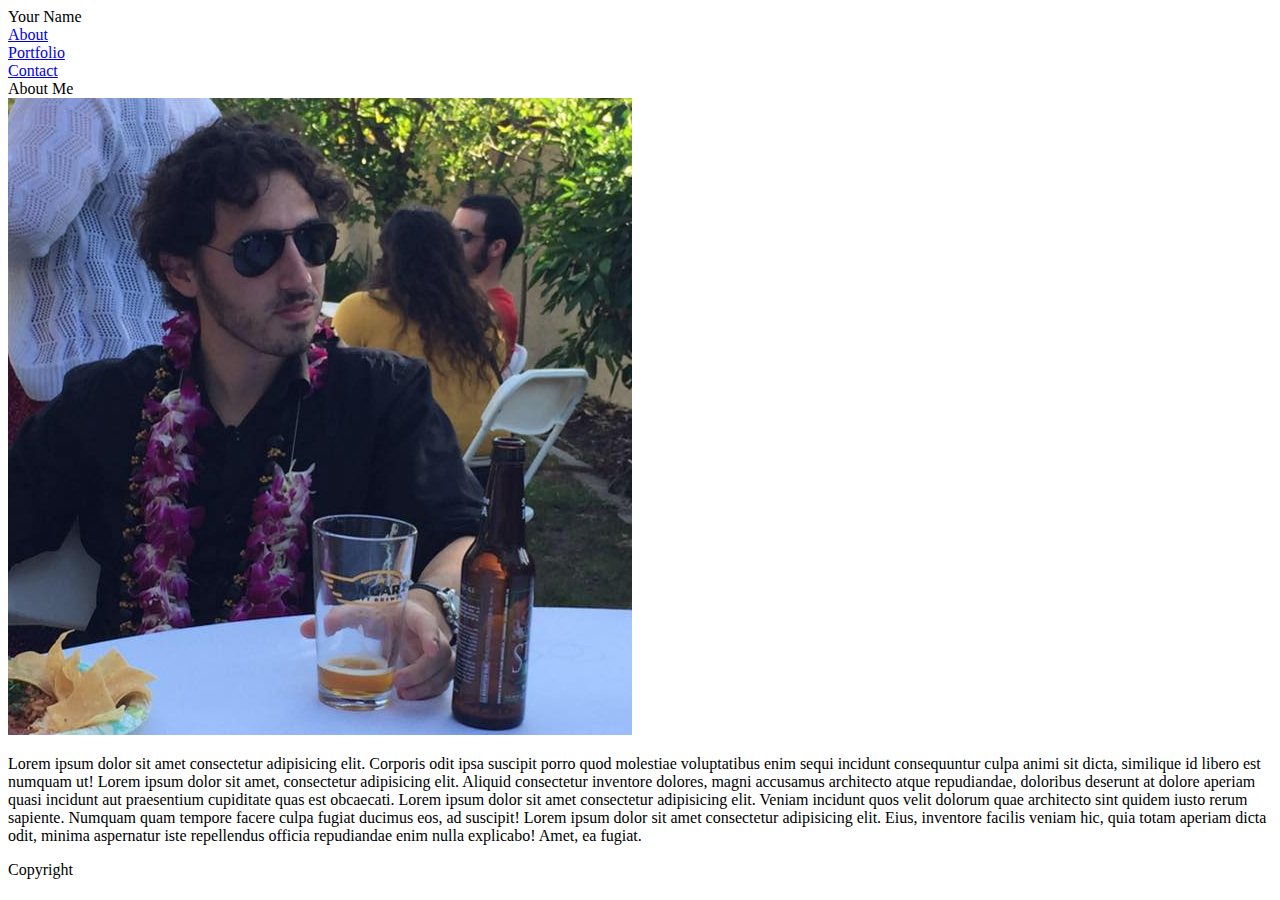
==== index.html @ 62be618e "headers on contact.html and portfolio.html" ====
<!DOCTYPE html>
<html lang="en">
<head>
    <meta charset="UTF-8">
    <meta name="viewport" content="width=device-width, initial-scale=1.0">
    <meta http-equiv="X-UA-Compatible" content="ie=edge">
    <title>Matt Purpura</title>
</head>
<body>
    
    <header>
        <div>
            Your Name
        </div>
        <div>
            <a href="index.html">About</a>
        </div>
        <div>
            <a href="portfolio.html">Portfolio</a>
        </div>
        <div>
            <a href="contact.html">Contact</a>
        </div>
    </header>

    <div>
        <div>
            About Me
        </div>
        <div>
            <img src="assets/images/Me.jpg" alt="Me">
        </div>
        <div>
            <p>
                Lorem ipsum dolor sit amet consectetur adipisicing elit. Corporis odit ipsa suscipit porro quod molestiae voluptatibus enim sequi incidunt consequuntur culpa animi sit dicta, similique id libero est numquam ut! Lorem ipsum dolor sit amet, consectetur adipisicing elit. Aliquid consectetur inventore dolores, magni accusamus architecto atque repudiandae, doloribus deserunt at dolore aperiam quasi incidunt aut praesentium cupiditate quas est obcaecati. Lorem ipsum dolor sit amet consectetur adipisicing elit. Veniam incidunt quos velit dolorum quae architecto sint quidem iusto rerum sapiente. Numquam quam tempore facere culpa fugiat ducimus eos, ad suscipit! Lorem ipsum dolor sit amet consectetur adipisicing elit. Eius, inventore facilis veniam hic, quia totam aperiam dicta odit, minima aspernatur iste repellendus officia repudiandae enim nulla explicabo! Amet, ea fugiat.
            </p>
        </div>
    </div>

    <footer>
        Copyright 
    </footer>

</body>
</html>
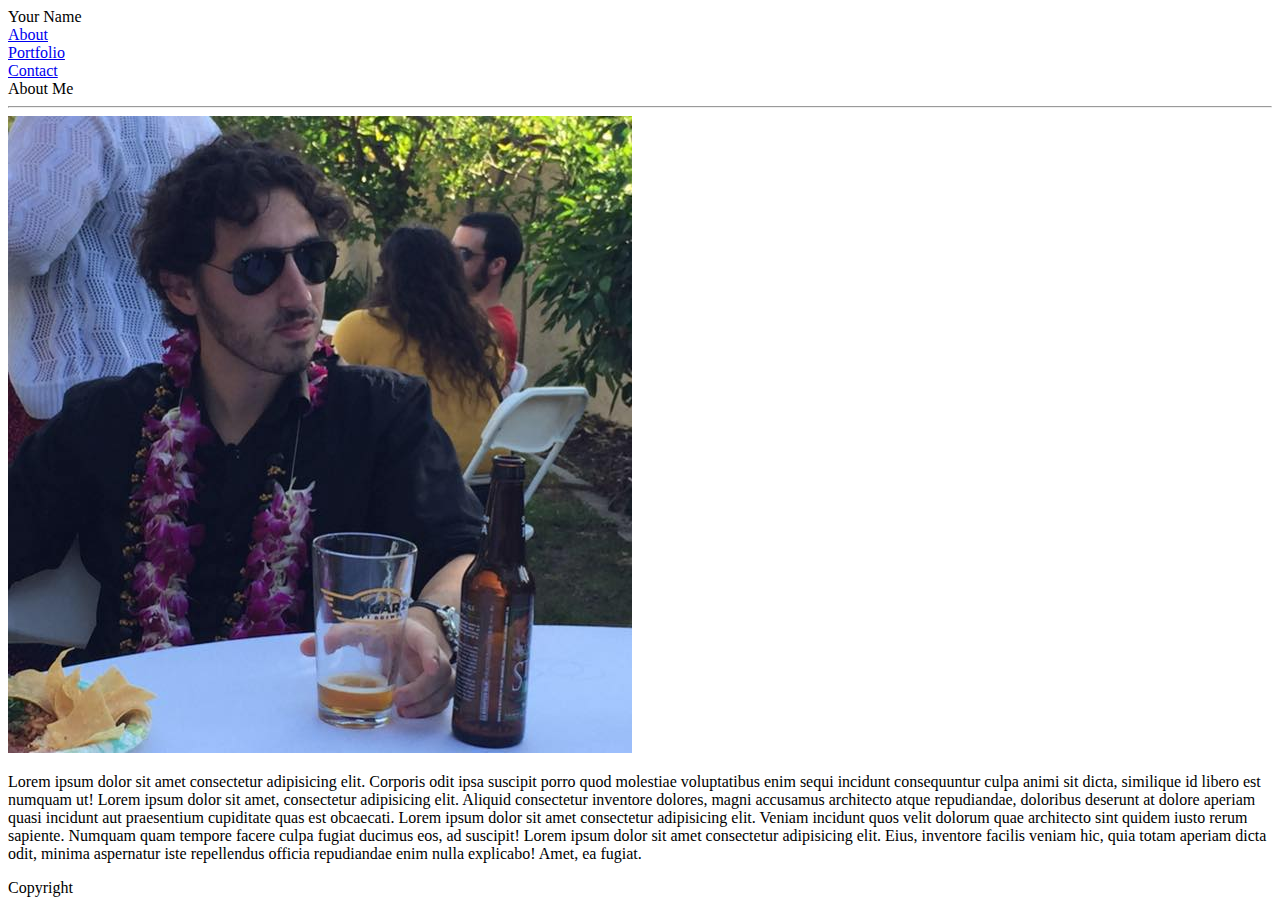
==== commit 2a2fd842: "add labels and images on Portfolio.html" ====
--- a/index.html
+++ b/index.html
@@ -27,6 +27,7 @@
         <div>
             About Me
         </div>
+        <hr>
         <div>
             <img src="assets/images/Me.jpg" alt="Me">
         </div>
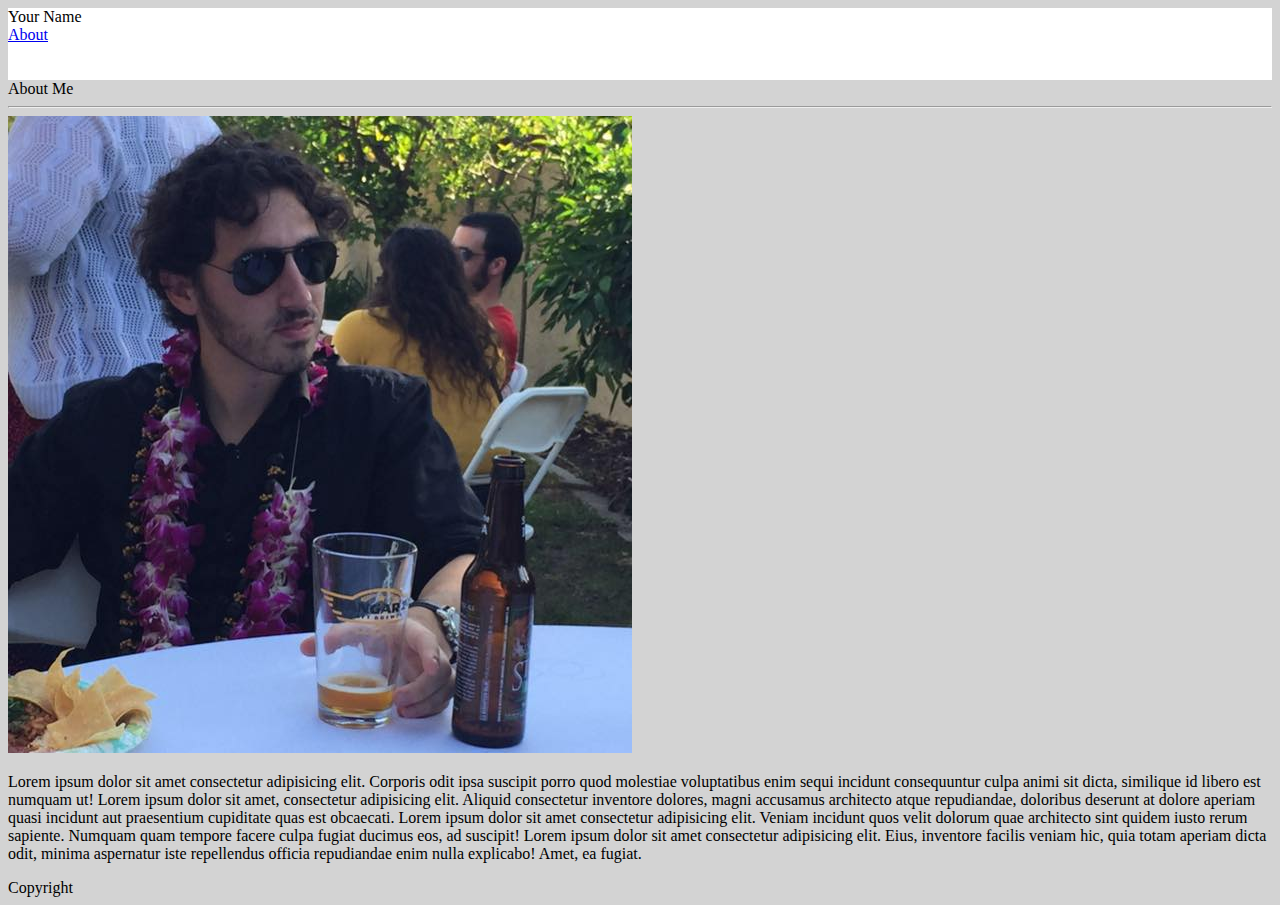
==== commit 5193cc48: "start css" ====
--- a/index.html
+++ b/index.html
@@ -5,6 +5,7 @@
     <meta name="viewport" content="width=device-width, initial-scale=1.0">
     <meta http-equiv="X-UA-Compatible" content="ie=edge">
     <title>Matt Purpura</title>
+    <link rel="stylesheet" href="assets/css/style.css">
 </head>
 <body>
     
@@ -12,13 +13,13 @@
         <div>
             Your Name
         </div>
-        <div>
+        <div id="about">
             <a href="index.html">About</a>
         </div>
-        <div>
+        <div id="portfolio">
             <a href="portfolio.html">Portfolio</a>
         </div>
-        <div>
+        <div id="contact">
             <a href="contact.html">Contact</a>
         </div>
     </header>
--- a/assets/css/style.css
+++ b/assets/css/style.css
@@ -0,0 +1,18 @@
+header{
+    background-color: white;
+}
+
+body{
+    background-color: lightgrey;
+}
+
+#contact{
+    position: relative;
+    left: 1450px;
+    bottom: 100px;
+}
+
+#portfolio{
+    position: relative;
+    left: 1350px;
+}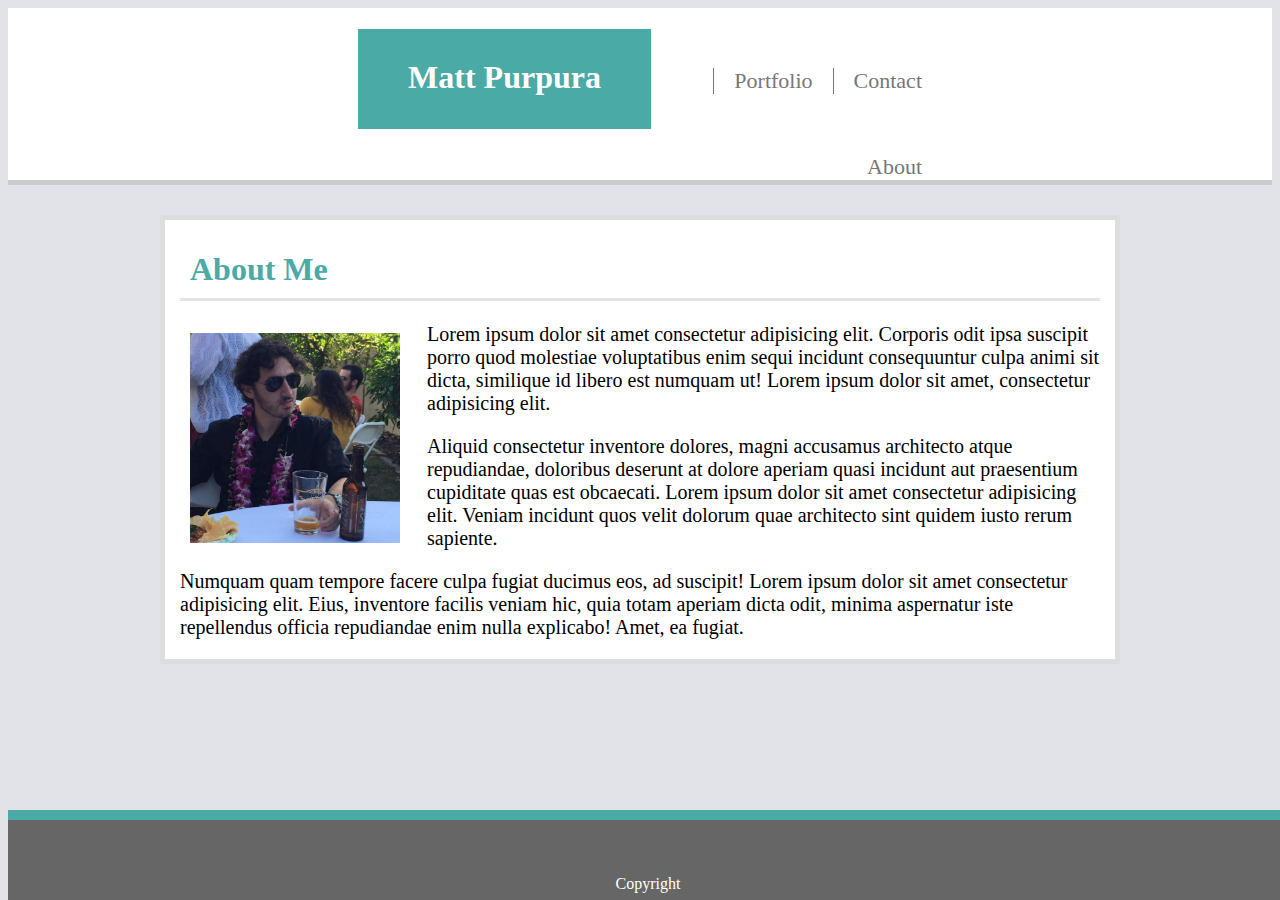
==== commit b57b237e: "Add most of CSS features" ====
--- a/index.html
+++ b/index.html
@@ -10,31 +10,28 @@
 <body>
     
     <header>
-        <div>
-            Your Name
-        </div>
-        <div id="about">
-            <a href="index.html">About</a>
-        </div>
-        <div id="portfolio">
-            <a href="portfolio.html">Portfolio</a>
-        </div>
-        <div id="contact">
-            <a href="contact.html">Contact</a>
-        </div>
+        <h1 class="name">
+            Matt Purpura
+        </h1>
+            <a class="tab" href="contact.html">Contact</a>    
+            <a class="tab" id="tabPortfolio" href="portfolio.html">Portfolio</a>        
+            <a class="tab" href="index.html">About</a> 
     </header>
 
-    <div>
-        <div>
-            About Me
-        </div>
-        <hr>
-        <div>
-            <img src="assets/images/Me.jpg" alt="Me">
-        </div>
+    <div class="mainContent">
+        <h1 class="pageTitle">
+           About Me
+        </h1>
+            <img id="profilePic" src="assets/images/Me.jpg" alt="Me">
         <div>
             <p>
-                Lorem ipsum dolor sit amet consectetur adipisicing elit. Corporis odit ipsa suscipit porro quod molestiae voluptatibus enim sequi incidunt consequuntur culpa animi sit dicta, similique id libero est numquam ut! Lorem ipsum dolor sit amet, consectetur adipisicing elit. Aliquid consectetur inventore dolores, magni accusamus architecto atque repudiandae, doloribus deserunt at dolore aperiam quasi incidunt aut praesentium cupiditate quas est obcaecati. Lorem ipsum dolor sit amet consectetur adipisicing elit. Veniam incidunt quos velit dolorum quae architecto sint quidem iusto rerum sapiente. Numquam quam tempore facere culpa fugiat ducimus eos, ad suscipit! Lorem ipsum dolor sit amet consectetur adipisicing elit. Eius, inventore facilis veniam hic, quia totam aperiam dicta odit, minima aspernatur iste repellendus officia repudiandae enim nulla explicabo! Amet, ea fugiat.
+                Lorem ipsum dolor sit amet consectetur adipisicing elit. Corporis odit ipsa suscipit porro quod molestiae voluptatibus enim sequi incidunt consequuntur culpa animi sit dicta, similique id libero est numquam ut! Lorem ipsum dolor sit amet, consectetur adipisicing elit. 
+            </p>
+            <p>    
+                Aliquid consectetur inventore dolores, magni accusamus architecto atque repudiandae, doloribus deserunt at dolore aperiam quasi incidunt aut praesentium cupiditate quas est obcaecati. Lorem ipsum dolor sit amet consectetur adipisicing elit. Veniam incidunt quos velit dolorum quae architecto sint quidem iusto rerum sapiente.
+            </p>
+            <p>
+                Numquam quam tempore facere culpa fugiat ducimus eos, ad suscipit! Lorem ipsum dolor sit amet consectetur adipisicing elit. Eius, inventore facilis veniam hic, quia totam aperiam dicta odit, minima aspernatur iste repellendus officia repudiandae enim nulla explicabo! Amet, ea fugiat.
             </p>
         </div>
     </div>
--- a/assets/css/style.css
+++ b/assets/css/style.css
@@ -1,18 +1,85 @@
-header{
-    background-color: white;
+*{
+    box-sizing: border-box;
 }
 
-body{
-    background-color: lightgrey;
+header{
+    font-family: Georgia, 'Times New Roman', Times, serif;
+    background-color: #ffffff;
+    border-bottom: solid #cccccc 5px;
+    margin-bottom: 30px;
+    overflow: auto;
+    padding-left: 350px;
+    padding-right: 350px;
 }
 
-#contact{
-    position: relative;
-    left: 1450px;
-    bottom: 100px;
+body{  
+    font-family: 'Georgia', Times, Times New Roman, serif;
+    background-color: #e1e3e8;
 }
 
-#portfolio{
-    position: relative;
-    left: 1350px;
+.name{
+    background-color: #4aaaa5;
+    color:#ffffff;
+    width: 293px;
+    height: 100px;
+    float: left;
+    text-align: center;
+    padding-top: 30px;
+}
+
+.tab{
+    float: right;
+    margin-top: 60px;
+    color: #777777;
+    text-decoration: none;
+    font-size: 22px;
+}
+
+#tabPortfolio{
+    border-left: solid #777777 1px;
+    border-right: solid #777777 1px;
+    margin-left: 20px;
+    margin-right: 20px;
+    padding-left: 20px;
+    padding-right: 20px;
+}
+
+.mainContent{
+    background-color: #ffffff;
+    border: solid #dddddd 5px;
+    width: 960px;
+    margin: 0 auto;
+    padding-left: 15px;
+    padding-right: 15px;
+}
+
+.pageTitle{
+    color: #4aaaa5;
+    border-bottom: solid #e1e3e8 3px;
+    padding: 10px; 
+}
+
+#profilePic{
+    width: 210px;
+    height: 210px;
+    float: left;
+    margin: 10px;
+    margin-right: 27px;
+}
+
+p{
+    font-size: 20px;
+    text-align: left;
+}
+
+footer{
+    background-color: #666666; 
+    text-align: center; 
+    color: #ffffff;
+    border-top: solid #4aaaa5 10px;
+    height: 90px; 
+    width: 100%;
+    position: absolute;
+    bottom: 0;
+    padding-top: 55px;
 }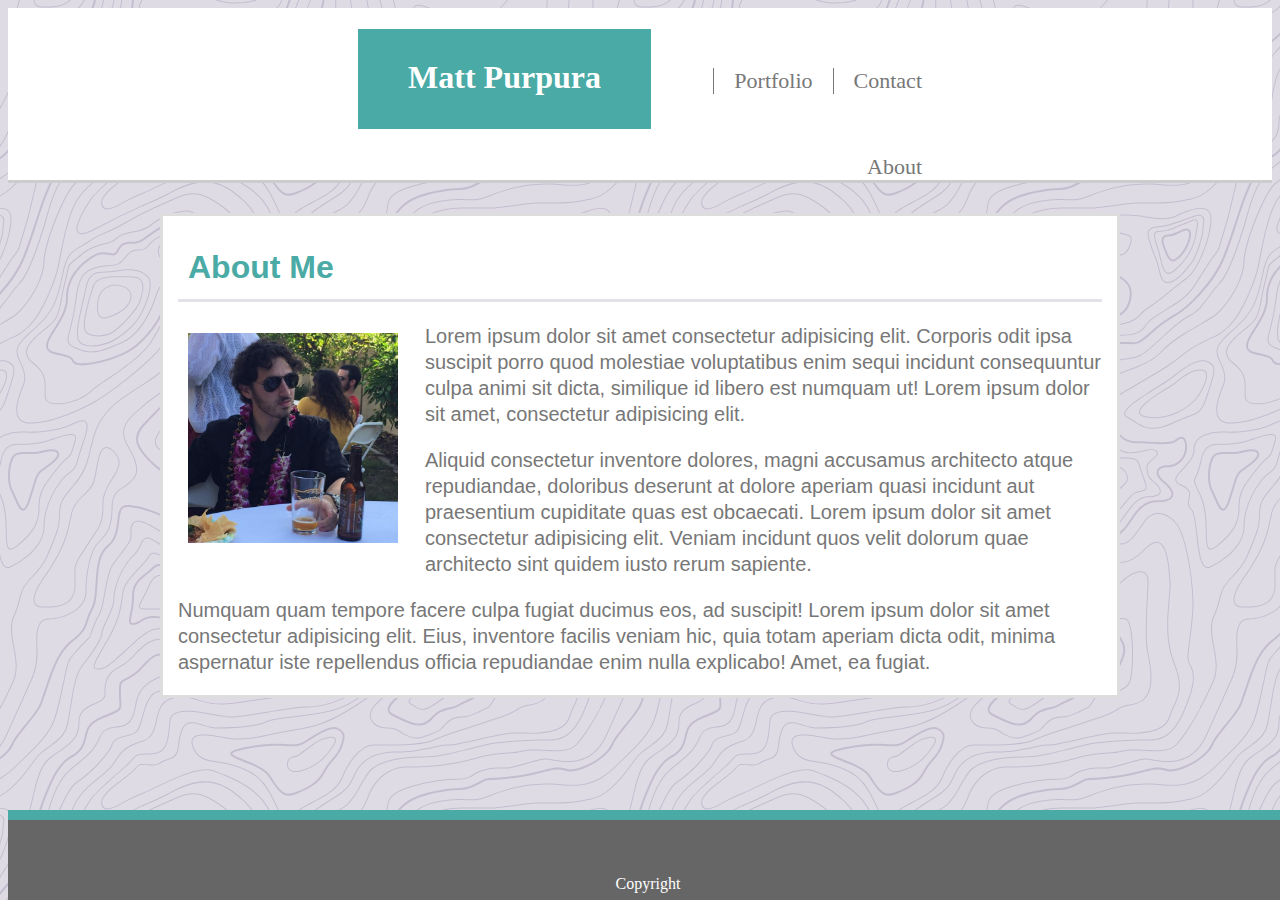
==== commit 14d0afbb: "added background.css" ====
--- a/index.html
+++ b/index.html
@@ -6,6 +6,7 @@
     <meta http-equiv="X-UA-Compatible" content="ie=edge">
     <title>Matt Purpura</title>
     <link rel="stylesheet" href="assets/css/style.css">
+    <link rel="stylesheet" href="assets/css/background.css">
 </head>
 <body>
     
--- a/assets/css/style.css
+++ b/assets/css/style.css
@@ -5,7 +5,7 @@
 header{
     font-family: Georgia, 'Times New Roman', Times, serif;
     background-color: #ffffff;
-    border-bottom: solid #cccccc 5px;
+    border-bottom: solid #cccccc 3px;
     margin-bottom: 30px;
     overflow: auto;
     padding-left: 350px;
@@ -14,7 +14,6 @@
 
 body{  
     font-family: 'Georgia', Times, Times New Roman, serif;
-    background-color: #e1e3e8;
 }
 
 .name{
@@ -46,11 +45,14 @@
 
 .mainContent{
     background-color: #ffffff;
-    border: solid #dddddd 5px;
+    border: solid #dddddd 3px;
     width: 960px;
     margin: 0 auto;
     padding-left: 15px;
     padding-right: 15px;
+    font-family: Arial, 'Helvetica Neue', Helvetica, sans-serif;
+    color: #777777;
+    line-height: 1.3;
 }
 
 .pageTitle{
--- a/assets/css/background.css
+++ b/assets/css/background.css
@@ -0,0 +1,4 @@
+body{
+    background-color: #DFDBE5;
+    background-image: url("data:image/svg+xml,%3Csvg xmlns='http://www.w3.org/2000/svg' width='600' height='600' viewBox='0 0 600 600'%3E%3Cpath fill='%239C92AC' fill-opacity='0.4' d='M600 325.1v-1.17c-6.5 3.83-13.06 7.64-14.68 8.64-10.6 6.56-18.57 12.56-24.68 19.09-5.58 5.95-12.44 10.06-22.42 14.15-1.45.6-2.96 1.2-4.83 1.9l-4.75 1.82c-9.78 3.75-14.8 6.27-18.98 10.1-4.23 3.88-9.65 6.6-16.77 8.84-1.95.6-3.99 1.17-6.47 1.8l-6.14 1.53c-5.29 1.35-8.3 2.37-10.54 3.78-3.08 1.92-6.63 3.26-12.74 5.03a384.1 384.1 0 0 1-4.82 1.36c-2.04.58-3.6 1.04-5.17 1.52a110.03 110.03 0 0 0-11.2 4.05c-2.7 1.15-5.5 3.93-8.78 8.4a157.68 157.68 0 0 0-6.15 9.2c-5.75 9.07-7.58 11.74-10.24 14.51a50.97 50.97 0 0 1-4.6 4.22c-2.33 1.9-10.39 7.54-11.81 8.74a14.68 14.68 0 0 0-3.67 4.15c-1.24 2.3-1.9 4.57-2.78 8.87-2.17 10.61-3.52 14.81-8.2 22.1-4.07 6.33-6.8 9.88-9.83 12.99-.47.48-.95.96-1.5 1.48l-3.75 3.56c-1.67 1.6-3.18 3.12-4.86 4.9a42.44 42.44 0 0 0-9.89 16.94c-2.5 8.13-2.72 15.47-1.76 27.22.47 5.82.51 6.36.51 8.18 0 10.51.12 17.53.63 25.78.24 4.05.56 7.8.97 11.22h.9c-1.13-9.58-1.5-21.83-1.5-37 0-1.86-.04-2.4-.52-8.26-.94-11.63-.72-18.87 1.73-26.85a41.44 41.44 0 0 1 9.65-16.55c1.67-1.76 3.18-3.27 4.83-4.85.63-.6 3.13-2.96 3.75-3.57a71.6 71.6 0 0 0 1.52-1.5c3.09-3.16 5.86-6.76 9.96-13.15 4.77-7.42 6.15-11.71 8.34-22.44.86-4.21 1.5-6.4 2.68-8.6.68-1.25 1.79-2.48 3.43-3.86 1.38-1.15 9.43-6.8 11.8-8.72 1.71-1.4 3.26-2.81 4.7-4.3 2.72-2.85 4.56-5.54 10.36-14.67a156.9 156.9 0 0 1 6.1-9.15c3.2-4.33 5.9-7.01 8.37-8.07 3.5-1.5 7.06-2.77 11.1-4.02a233.84 233.84 0 0 1 7.6-2.2l2.38-.67c6.19-1.79 9.81-3.16 12.98-5.15 2.14-1.33 5.08-2.33 10.27-3.65l6.14-1.53c2.5-.63 4.55-1.2 6.52-1.82 7.24-2.27 12.79-5.06 17.15-9.05 4.05-3.72 9-6.2 18.66-9.9l4.75-1.82c1.87-.72 3.39-1.31 4.85-1.91 10.1-4.15 17.07-8.32 22.76-14.4 6.05-6.45 13.95-12.4 24.49-18.92 1.56-.96 7.82-4.6 14.15-8.33v-64.58c-4 8.15-8.52 14.85-12.7 17.9-2.51 1.82-5.38 4.02-9.04 6.92a1063.87 1063.87 0 0 0-6.23 4.98l-1.27 1.02a2309.25 2309.25 0 0 1-4.87 3.9c-7.55 6-12.9 10.05-17.61 13.19-3.1 2.06-3.86 2.78-8.06 7.13-5.84 6.07-11.72 8.62-29.15 10.95-11.3 1.5-20.04 4.91-30.75 11.07-1.65.94-7.27 4.27-6.97 4.1-2.7 1.58-4.69 2.69-6.64 3.66-5.63 2.8-10.47 4.17-15.71 4.17-17.13 0-41.44 11.51-51.63 22.83-12.05 13.4-31.42 27.7-45.25 31.16-7.4 1.85-11.85 7.05-14.04 14.69-1.26 4.4-1.58 8.28-1.58 13.82 0 .82.01.98.24 3.63.45 5.18.35 8.72-.77 13.26-1.53 6.2-4.89 12.6-10.59 19.43-13.87 16.65-22.88 46.58-22.88 71.68 0 2.39.02 4.26.06 8.75.12 10.8.1 15.8-.22 21.95-.56 11.18-2.09 20.73-5 29.3h-1.05c2.94-8.56 4.49-18.12 5.05-29.35.31-6.13.34-11.1.22-21.9-.04-4.48-.06-6.36-.06-8.75 0-25.32 9.07-55.47 23.12-72.32 5.6-6.72 8.88-12.99 10.38-19.03 1.09-4.4 1.18-7.85.74-12.93-.23-2.7-.24-2.86-.24-3.72 0-5.62.32-9.57 1.62-14.1 2.28-7.95 6.97-13.44 14.76-15.39 13.6-3.4 32.82-17.59 44.75-30.84C409 360.14 433.58 348.5 451 348.5c5.07 0 9.77-1.33 15.26-4.07 1.93-.96 3.9-2.05 6.58-3.62-.3.18 5.33-3.16 6.98-4.11 10.82-6.21 19.66-9.67 31.11-11.2 17.23-2.3 22.9-4.75 28.57-10.64 4.25-4.41 5.04-5.16 8.22-7.28 4.68-3.11 10.01-7.14 17.55-13.14a1113.33 1113.33 0 0 0 4.86-3.89l1.28-1.02a4668.54 4668.54 0 0 1 6.23-4.98c3.67-2.9 6.55-5.12 9.07-6.95 4.37-3.19 9.16-10.56 13.29-19.4v66.9zm0-116.23c-.62.01-1.27.06-1.95.13-6.13.63-13.83 3.45-21.83 7.45-3.64 1.82-8.46 2.67-14.17 2.71-4.7.04-9.72-.47-14.73-1.33-1.7-.3-3.26-.61-4.67-.93a31.55 31.55 0 0 0-3.55-.57 273.4 273.4 0 0 0-16.66-.88c-10.42-.16-17.2.74-17.97 2.73-.38.97.6 2.55 3.03 4.87 1.01.97 2.22 2.03 4.04 3.55a1746.07 1746.07 0 0 0 4.79 4.02c1.39 1.2 3.1 1.92 5.5 2.5.7.16.86.2 2.64.54 3.53.7 5.03 1.25 6.15 2.63 1.41 1.76 1.4 4.54-.15 8.88-2.44 6.83-5.72 10.05-10.19 10.33-3.63.23-7.6-1.29-14.52-5.06-4.53-2.47-6.82-7.3-8.32-15.26-.17-.87-.32-1.78-.5-2.86l-.43-2.76c-1.05-6.58-1.9-9.2-3.73-10.11-.81-.4-1.59-.74-2.36-1-2.27-.77-4.6-1.02-8.1-.92-2.29.07-14.7 1-13.77.93-20.55 1.37-28.8 5.05-37.09 14.99a133.07 133.07 0 0 0-4.25 5.44l-2.3 3.09-2.51 3.32c-4.1 5.36-7.06 8.48-10.39 11.12-.65.52-1.33 1.04-2.13 1.62l-4.11 2.94a106.8 106.8 0 0 0-5.16 3.99c-4.55 3.74-9.74 8.6-16.25 15.38-8.25 8.58-11.78 13.54-11.7 15.95.07 1.65 1.64 2.11 6.79 2.38 1.61.09 2.15.12 2.98.2 2.95.24 5.09.73 6.81 1.68 7.48 4.15 11.63 7.26 13.95 11.58 3.3 6.15.8 12.88-8.89 20.26-8.28 6.3-11.1 10.37-11.31 14.96-.06 1.17 0 1.93.26 4.43.69 6.47.25 10.65-2.8 17.42a44.23 44.23 0 0 1-4.16 7.53c-2.82 3.97-5.47 5.74-10.6 7.69-.43.16-3.34 1.23-4.27 1.59-1.8.68-3.38 1.36-5.01 2.14-4.18 2-8.4 4.6-13.1 8.24-8.44 6.51-13.23 14.56-15.98 25.06-1.1 4.2-1.55 6.81-2.8 15.21-1.26 8.6-2.17 12.64-4.08 16.55-2.1 4.28-11.93 26.59-12.97 28.88a382.7 382.7 0 0 1-6.37 13.41c-4.07 8.11-7.61 14.07-10.73 17.81-5.38 6.46-8.98 14.37-13.77 28.42a810.14 810.14 0 0 0-1.89 5.6c-1.8 5.35-2.96 8.6-4.26 11.85-6.13 15.32-25.43 26.31-46.46 26.31-11.2 0-20.58-2.74-31.02-8.55-5.6-3.13-4.55-2.42-22.26-14.54-14.33-9.8-17.7-10.73-20.47-6.9-.37.5-1.81 2.74-1.83 2.77a52.24 52.24 0 0 1-4.94 5.9c-.73.79-5.52 5.87-6.97 7.45-2.38 2.6-4.3 4.81-5.98 6.93a45.6 45.6 0 0 0-5.08 7.66c-1.29 2.57-1.9 5.25-2.66 10.6a997.6 997.6 0 0 1-.46 3.18h-1l.47-3.32c.77-5.45 1.4-8.2 2.75-10.9a46.54 46.54 0 0 1 5.2-7.84c1.7-2.14 3.63-4.38 6.03-6.98 1.45-1.59 6.24-6.68 6.96-7.46a51.58 51.58 0 0 0 4.84-5.78s1.47-2.26 1.86-2.8c3.25-4.5 7.08-3.44 21.84 6.67 17.67 12.08 16.62 11.38 22.19 14.48 10.3 5.73 19.5 8.43 30.53 8.43 20.65 0 39.57-10.77 45.54-25.69a219.7 219.7 0 0 0 4.24-11.8 6752.32 6752.32 0 0 0 1.88-5.6c4.83-14.16 8.47-22.14 13.96-28.73 3.05-3.66 6.56-9.57 10.6-17.61 1.97-3.93 4.04-8.31 6.35-13.38 1.03-2.28 10.88-24.61 12.98-28.91 1.85-3.79 2.75-7.76 4-16.25 1.24-8.44 1.7-11.07 2.81-15.32 2.8-10.7 7.71-18.94 16.33-25.6a73.18 73.18 0 0 1 13.29-8.35c1.66-.8 3.27-1.48 5.08-2.18.94-.36 3.86-1.43 4.28-1.59 4.95-1.88 7.44-3.55 10.14-7.33 1.35-1.9 2.68-4.3 4.06-7.37 2.97-6.58 3.39-10.59 2.72-16.9a27.13 27.13 0 0 1-.27-4.58c.22-4.94 3.21-9.24 11.7-15.7 9.33-7.11 11.66-13.34 8.62-19-2.2-4.09-6.25-7.12-13.55-11.17-1.57-.88-3.6-1.33-6.42-1.57-.8-.07-1.34-.1-2.95-.19-5.77-.3-7.63-.85-7.72-3.34-.1-2.81 3.5-7.87 11.97-16.69 6.53-6.8 11.75-11.69 16.33-15.45 1.79-1.47 3.42-2.72 5.2-4.03l4.12-2.94c.79-.58 1.46-1.08 2.1-1.59 3.26-2.6 6.16-5.65 10.21-10.94a383.2 383.2 0 0 0 2.5-3.32l2.31-3.09c1.8-2.39 3.04-4 4.29-5.48 8.47-10.17 16.98-13.96 37.27-15.3-.44.02 12-.9 14.32-.98 3.62-.1 6.05.16 8.46.98.8.27 1.62.62 2.47 1.04 2.27 1.14 3.17 3.87 4.27 10.85l.44 2.76c.17 1.07.33 1.97.5 2.83 1.44 7.69 3.62 12.29 7.8 14.57 6.76 3.68 10.6 5.15 13.99 4.94 4-.25 6.99-3.17 9.3-9.67 1.45-4.04 1.46-6.49.32-7.92-.9-1.12-2.28-1.62-5.57-2.27a55.8 55.8 0 0 1-2.67-.55c-2.54-.6-4.39-1.4-5.93-2.71a252.63 252.63 0 0 0-4.78-4.01 84.35 84.35 0 0 1-4.08-3.6c-2.73-2.6-3.86-4.43-3.28-5.95 1.02-2.64 7.82-3.54 18.93-3.37a230.56 230.56 0 0 1 16.73.88c2.76.39 3.2.49 3.68.6 1.4.3 2.95.62 4.62.91a82.9 82.9 0 0 0 14.56 1.32c5.56-.04 10.24-.86 13.73-2.6 8.1-4.05 15.89-6.9 22.17-7.56.7-.07 1.4-.11 2.05-.13v1zm0-100.94v1.5c-8.62 16.05-17.27 29.55-23.65 35.92-3.19 3.2-7.62 4.9-13.54 5.56-4.45.48-8.28.4-19.18-.2-9.91-.55-15.32-.44-20.52.78a84.05 84.05 0 0 1-15 2.11l-2.25.14c-12.49.75-19.37 1.78-32.72 5.74-4.5 1.33-9.27 2.49-14.3 3.48a246.27 246.27 0 0 1-32.6 3.97c-7.56.45-13.21.57-20.24.57-5.4 0-11.9 1.61-18 5.18-8.3 4.87-15.06 12.87-19.53 24.5a68.57 68.57 0 0 1-4.56 9.8c-3.6 6.2-6.92 8.99-13.38 12.18l-4.03 1.96a64.48 64.48 0 0 0-15.16 10.25c-8.2 7.33-13.72 16.63-22.54 35.6l-2.08 4.49c-7.3 15.7-11.5 23.3-17.35 29.87-7.7 8.66-20.25 14.42-40.31 20.08-4.37 1.23-19.04 5.08-19.24 5.13-6.92 1.87-11.68 3.34-15.63 4.92-10.55 4.22-18.71 10.52-36.38 26.52l-1.7 1.54c-8.58 7.76-13.41 11.9-18.81 15.88-3.95 2.9-8 5.67-12.97 8.91-2.06 1.34-10.3 6.6-12.33 7.94-11.52 7.5-18.53 13.04-24.62 20.08a62.01 62.01 0 0 0-6.44 8.85c-4.13 6.91-6.27 13.15-9.2 25.11l-1.54 6.26c-.6 2.45-1.15 4.54-1.72 6.58-2.97 10.7-6.9 17.36-14.78 26.91L69.6 491a148.51 148.51 0 0 0-4.19 5.3 23.9 23.9 0 0 0-3.44 6.28c-1.16 3.23-1.52 5.9-1.87 11.94-.58 10.05-1.42 15.04-4.63 22.67-1.57 3.72-5.66 14.02-6.41 15.8a73.46 73.46 0 0 1-3.57 7.4c-2.88 5.14-6.71 10.12-13.12 16.95-5.96 6.36-8.87 10.9-10.61 16a56.88 56.88 0 0 0-1.38 4.82l-.46 1.84h-1.03l.52-2.08c.52-2.09.92-3.49 1.4-4.9 1.8-5.25 4.78-9.9 10.84-16.36 6.35-6.78 10.13-11.7 12.97-16.77a72.5 72.5 0 0 0 3.52-7.29c.75-1.76 4.84-12.06 6.4-15.8 3.17-7.5 3.99-12.4 4.56-22.33.35-6.14.72-8.88 1.93-12.23a24.9 24.9 0 0 1 3.58-6.54c1.27-1.7 2.6-3.37 4.22-5.34l4.11-4.95c7.8-9.46 11.66-16 14.59-26.54.56-2.04 1.1-4.12 1.71-6.56l1.53-6.26c2.96-12.04 5.13-18.36 9.32-25.39 1.84-3.08 4-6.05 6.54-8.99 6.17-7.12 13.24-12.7 24.83-20.26 2.05-1.33 10.28-6.6 12.33-7.94 4.96-3.22 9-5.98 12.92-8.87 5.37-3.95 10.19-8.08 18.74-15.82l1.7-1.54c17.76-16.09 25.98-22.43 36.67-26.7 4-1.6 8.8-3.09 15.75-4.96.21-.06 14.87-3.9 19.22-5.13 19.9-5.61 32.32-11.31 39.85-19.78 5.76-6.48 9.93-14.02 17.18-29.64l2.09-4.5c8.87-19.07 14.44-28.46 22.77-35.9a65.48 65.48 0 0 1 15.38-10.4l4.04-1.97c6.3-3.1 9.47-5.77 12.96-11.77a67.6 67.6 0 0 0 4.48-9.67c4.56-11.84 11.47-20.02 19.97-25 6.25-3.66 12.93-5.32 18.5-5.32 7.01 0 12.65-.12 20.17-.57a245.3 245.3 0 0 0 32.47-3.96c5-.98 9.75-2.13 14.22-3.45 13.43-3.98 20.38-5.02 32.94-5.78l2.24-.14c5.76-.37 9.8-.9 14.85-2.09 5.31-1.25 10.79-1.35 22.6-.7 9.04.5 12.84.58 17.21.1 5.71-.62 9.94-2.26 12.95-5.26 6.44-6.45 15.3-20.37 24.35-36.72zm0 450.21c-1.28-4.6-2.2-10.55-3.33-20.25l-.24-2.04-.23-2.03c-1.82-15.7-3.07-21.98-5.55-24.47-2.46-2.46-3.04-5.03-2.52-8.64.1-.6.18-1.1.39-2.15.69-3.54.77-5.04.08-6.84-.91-2.38-3.31-4.41-7.79-6.26-5.08-2.09-6.52-4.84-4.89-8.44.66-1.45 1.79-3.02 3.52-5.01 1.04-1.2 5.48-5.96 5.08-5.53 6.15-6.7 8.98-11.34 8.98-16.48a15.2 15.2 0 0 1 6.5-12.89v1.26a14.17 14.17 0 0 0-5.5 11.63c0 5.47-2.93 10.29-9.24 17.16.38-.42-4.04 4.33-5.07 5.5-1.67 1.93-2.75 3.43-3.36 4.77-1.37 3.04-.23 5.22 4.36 7.1 4.71 1.95 7.32 4.16 8.34 6.83.78 2.04.7 3.67-.03 7.4-.2 1.03-.3 1.51-.38 2.09-.48 3.33.03 5.59 2.23 7.8 2.74 2.74 3.98 8.96 5.84 25.06l.24 2.03.23 2.04c.82 7.01 1.53 12.06 2.34 16.03v4.33zm0-62.16c-1.4-3.13-4.43-9.9-4.95-11.17-1.02-2.53-1.25-3.8-.91-5.18.2-.84 2.05-4.68 2.32-5.33a70.79 70.79 0 0 0 3.54-11.2v3.99a62.82 62.82 0 0 1-2.62 7.6c-.31.75-2.09 4.46-2.27 5.18-.28 1.12-.08 2.22.87 4.57.41 1.02 2.5 5.7 4.02 9.09v2.45zm0-85.09c-1.65 1.66-3.66 2.9-6.4 4.13-.25.1-13.97 5.47-20.4 8.43-9.35 4.32-16.7 5.9-23.03 5.25-5.08-.53-9.02-2.25-14.77-5.92l-3.2-2.07a77.4 77.4 0 0 0-5.44-3.27c-4.05-2.18-3.25-5.8 1.47-10.47 3.71-3.68 9.6-7.93 18.73-13.8l4.46-2.82c17.95-11.33 18.22-11.5 22.27-14.74 11.25-9 19.69-14.02 26.31-15.1v1.02c-6.37 1.1-14.62 6-25.69 14.86-4.1 3.28-4.34 3.44-22.36 14.8a652.4 652.4 0 0 0-4.45 2.83c-9.07 5.83-14.92 10.05-18.57 13.66-4.31 4.28-4.95 7.13-1.7 8.88 1.7.91 3.29 1.88 5.5 3.3l3.2 2.08c5.64 3.59 9.45 5.25 14.34 5.76 6.13.64 13.32-.9 22.52-5.15 6.46-2.98 20.18-8.35 20.4-8.44 3.04-1.37 5.1-2.71 6.81-4.69v1.47zm0-41.37v1c-6.56.26-12.11 3.13-19.71 9.08l-4.63 3.68a51.87 51.87 0 0 1-4.4 3.14c-.82.52-5.51 3.33-6.22 3.76-3.31 2-6.15 3.8-8.87 5.6a112.61 112.61 0 0 0-8.16 5.92c-4.61 3.72-7.4 6.9-7.97 9.35-.63 2.67 1.48 4.53 7.05 5.46 10.7 1.78 20.92-.05 30.45-4.65a61.96 61.96 0 0 0 17.1-12.2 41.8 41.8 0 0 0 5.36-7.42v1.92a38.94 38.94 0 0 1-4.64 6.19 62.95 62.95 0 0 1-17.39 12.41c-9.7 4.68-20.13 6.55-31.05 4.73-6.06-1-8.65-3.29-7.85-6.67.64-2.74 3.53-6.05 8.31-9.9 2.35-1.9 5.1-3.88 8.24-5.97 2.73-1.82 5.58-3.61 8.9-5.62.72-.44 5.4-3.24 6.22-3.75 1.26-.8 2.6-1.76 4.3-3.09.8-.62 3.9-3.1 4.63-3.67 7.77-6.1 13.49-9.04 20.33-9.3zm0-154.6v1c-1.75-.24-4.3.23-7.82 1.55-10.01 3.75-13.8 5.07-19.15 6.76-1.78.56-2.63.83-3.87 1.24-1.48.5-3.16.76-6.74 1.16a1550.34 1550.34 0 0 0-2.64.3c-7.8.94-11.28 2.47-11.28 6.07 0 4.45 2.89 13.18 7.96 25.81a57.34 57.34 0 0 1 2.33 7.6 258.32 258.32 0 0 1 .84 3.46c1.86 7.62 3.17 10.71 5.56 11.67 2.21.88 4.7.6 7.47-.72 3.48-1.69 7.22-4.94 11.2-9.47 1.52-1.7 2.97-3.49 4.59-5.57l3.16-4.1c2.59-3.23 6.07-12.21 8.39-20.23v3.45c-2.29 7.2-5.27 14.5-7.61 17.41-.44.55-2.67 3.46-3.15 4.09-1.63 2.1-3.1 3.9-4.62 5.62-4.08 4.61-7.9 7.94-11.53 9.7-2.99 1.44-5.77 1.75-8.28.74-2.84-1.13-4.2-4.34-6.15-12.35a2097.48 2097.48 0 0 1-.84-3.46c-.8-3.2-1.47-5.45-2.28-7.46-5.14-12.8-8.04-21.55-8.04-26.19 0-4.37 3.84-6.06 12.16-7.07a160.9 160.9 0 0 1 2.65-.3c3.5-.39 5.15-.64 6.53-1.1 1.26-.42 2.1-.7 3.88-1.26 5.34-1.68 9.11-3 19.1-6.74 3.53-1.32 6.22-1.84 8.18-1.61zM0 292c10.13-11.31 18.13-23.2 23.07-35.39 3.3-8.14 6.09-16.12 10.81-30.55l1.59-4.84c6.53-19.94 10.11-29.82 14.77-39.56 6.07-12.72 12.55-21.18 20.27-25.54 6.66-3.76 10.2-7.86 12.22-13.15a46.6 46.6 0 0 0 1.86-6.58c1.23-5.2 2.05-7.59 3.93-10.36 2.45-3.62 6.27-6.53 12.1-8.96 15.78-6.58 16.73-7.04 18.05-9.01.65-.98.83-2.15.74-4.51-.03-.73-.23-3.82-.24-4A93.8 93.8 0 0 1 119 94c0-10.04.18-11.37 2.37-13.15.52-.42 1.13-.8 2.07-1.3.27-.14 2.18-1.12 2.84-1.48a68.4 68.4 0 0 0 9.12-5.87c2.06-1.54 2.64-2.14 8.01-7.93 3.78-4.09 6.21-6.36 8.96-8.12 3.64-2.33 7.2-3.12 10.9-2.11 4.4 1.2 10.81 2 18.78 2.46 6.9.4 12.9.5 21.95.5 4.87 0 8.97.47 15.4 1.57 7.77 1.33 9.3 1.54 12.38 1.54 4.05 0 7.43-.88 10.68-2.95 5.06-3.22 8.11-4.67 11.2-5.2 3.62-.64 4.77-.46 16.55 2.06 17.26 3.7 30.85 1.36 41.06-9.7 5.1-5.53 5.48-8.9 3.48-14.8-.83-2.42-1.03-3.1-1.17-4.3-.29-2.52.5-4.71 2.71-6.93 2.65-2.65 4.72-9.17 6.22-18.29h2.03c-1.56 9.71-3.77 16.65-6.83 19.7-1.79 1.8-2.36 3.39-2.14 5.28.11 1 .3 1.63 1.07 3.9 2.22 6.53 1.76 10.66-3.9 16.8-10.77 11.66-25.07 14.13-42.95 10.3-11.42-2.45-12.55-2.62-15.78-2.06-2.77.48-5.62 1.84-10.47 4.92a20.93 20.93 0 0 1-11.76 3.27c-3.25 0-4.81-.22-12.73-1.57C212.74 59.46 208.73 59 204 59c-9.1 0-15.11-.1-22.07-.5-8.09-.47-14.62-1.29-19.2-2.54-5.62-1.53-10.17 1.38-17.85 9.66-5.5 5.94-6.08 6.53-8.28 8.18a70.38 70.38 0 0 1-9.38 6.03c-.68.37-2.58 1.35-2.84 1.49-.84.44-1.35.76-1.75 1.08C121.16 83.6 121 84.8 121 94c0 1.85.06 3.54.17 5.44 0 .17.2 3.28.24 4.03.1 2.75-.13 4.29-1.08 5.71-1.67 2.5-2.27 2.8-18.95 9.74-5.48 2.29-8.99 4.96-11.2 8.24-1.71 2.51-2.47 4.73-3.64 9.7-.83 3.5-1.21 4.92-1.94 6.83-2.18 5.73-6.05 10.19-13.1 14.18-7.3 4.12-13.55 12.28-19.46 24.66-4.6 9.64-8.17 19.46-14.67 39.32l-1.58 4.84c-4.75 14.47-7.54 22.48-10.86 30.69-5.28 13.01-13.95 25.65-24.93 37.6v-2.97zm0 78v-.5l1-.01c6.32 0 7.47 5.2 4.6 13.36a60.36 60.36 0 0 1-5.6 11.3v-1.92a57.76 57.76 0 0 0 4.65-9.72c2.69-7.6 1.71-12.02-3.65-12.02-.34 0-.67 0-1 .02v-46.59a340.96 340.96 0 0 0 13.71-8.34c13.66-9.46 29.79-37.6 29.79-53.59 0-18.1 21.57-72.64 32.23-79.42 12.71-8.09 32.24-27.96 35.8-37.75 1.93-5.3 5.5-7.27 14.42-9.37 6.15-1.44 8.64-2.42 10.67-4.79 1.5-1.74 2.72-4.79 4.33-10.3.23-.78 1.9-6.68 2.43-8.46 3.62-12.08 7.3-18.49 13.47-20.39 2.5-.76 3.03-.98 9.74-3.7 7.49-3.03 11.97-4.43 17.12-4.92 6.75-.65 13.13.75 19.55 4.67 5.43 3.32 12.19 4.72 20.17 4.56 6.03-.12 12.2-1.07 19.83-2.8 1.82-.4 7.38-1.74 8.26-1.94 2.69-.6 4.34-.89 5.48-.89 4.97 0 8.93-.05 14.2-.27 7.9-.32 15.56-.92 22.75-1.88 8.5-1.14 15.9-2.73 21.88-4.82 18.9-6.62 32.64-18.3 33.67-27.59.29-2.56.4-2.96 2.79-11.11 2.33-7.95 3.21-12.93 2.72-18.23-.2-2.24-.69-4.38-1.48-6.42-1.5-3.92-2.63-9.4-3.43-16.18h.9c.77 6.47 1.89 11.72 3.47 15.82a24.93 24.93 0 0 1 1.54 6.69c.5 5.46-.4 10.54-2.77 18.6-2.36 8.06-2.47 8.47-2.74 10.95-1.09 9.75-15.1 21.68-34.33 28.41-6.06 2.12-13.52 3.72-22.09 4.87-7.22.96-14.92 1.57-22.83 1.89-5.3.21-9.27.27-14.25.27-1.04 0-2.64.27-5.26.87-.87.2-6.43 1.53-8.26 1.94-7.68 1.73-13.92 2.7-20.03 2.82-8.15.17-15.1-1.27-20.71-4.7-6.23-3.81-12.4-5.16-18.93-4.54-5.04.48-9.44 1.86-16.84 4.86-6.75 2.74-7.29 2.95-9.82 3.73-5.73 1.76-9.28 7.96-12.81 19.72-.53 1.77-2.2 7.66-2.43 8.46-1.66 5.65-2.91 8.78-4.53 10.67-2.22 2.58-4.84 3.62-12.01 5.3-7.8 1.83-11.13 3.66-12.9 8.54-3.65 10.04-23.32 30.06-36.2 38.25C65.94 190 44.5 244.2 44.5 262c0 16.34-16.3 44.78-30.22 54.41-2.14 1.48-8.24 5.12-14.28 8.68v-1.16 46.09zm0-173.7v-1.11c7.42-3.82 14.55-10.23 21.84-18.98 3.8-4.56 14.21-18.78 15.79-20.55 1.8-2.04 4.06-3.96 7.42-6.45 1.08-.8 4.92-3.57 5.49-3.99 9.36-6.85 14-11.96 15.98-19.36.8-2.98 1.54-6.78 2.46-12.3.23-1.44 2-12.46 2.56-15.79 2.87-16.77 5.73-26.79 10.07-32.1C92.46 52.43 101.5 38.13 101.5 33c0-2.54.34-3.35 6.05-15.71.68-1.49 1.25-2.74 1.77-3.93 2.5-5.75 3.9-10.04 4.14-13.36h1c-.23 3.48-1.66 7.87-4.23 13.76-.52 1.2-1.09 2.45-1.78 3.95-5.54 12.01-5.95 12.99-5.95 15.29 0 5.47-9.09 19.84-20.11 33.31-4.2 5.12-7.03 15.06-9.86 31.64-.57 3.33-2.33 14.33-2.57 15.78-.92 5.56-1.67 9.38-2.48 12.4-2.05 7.68-6.82 12.93-16.35 19.91l-5.49 3.98c-3.3 2.45-5.51 4.34-7.27 6.31-1.53 1.73-11.94 15.93-15.76 20.53-7.52 9.02-14.88 15.6-22.61 19.46zm0 361.83v-4.33c.48 2.36 1 4.35 1.6 6.15 2 6.03 4.6 8.26 8.19 6.59C28.76 557.69 43.5 542.4 43.5 527c0-16.2 6.37-31.99 17.1-46.3 1.88-2.5 3.66-4.4 5.53-6 .73-.62 1.45-1.18 2.3-1.8l2-1.43c3.68-2.68 5.32-5.28 7.08-12.59.75-3.07 1.38-5.02 4.2-13.26l.63-1.88c3.24-9.58 4.56-14.97 4.17-18.65-.48-4.43-3.8-5.23-11.3-1.64a81.12 81.12 0 0 1-9.15 3.7c-13.89 4.67-26.96 5.8-42.66 5.42l-1.95-.05-1.45-.02a39.8 39.8 0 0 0-15.05 2.96A21.81 21.81 0 0 0 0 438.37v-1.26a23.55 23.55 0 0 1 4.55-2.57 40.77 40.77 0 0 1 16.92-3.02l1.95.05c15.6.38 28.57-.75 42.32-5.37a80.12 80.12 0 0 0 9.04-3.65c8.04-3.84 12.16-2.85 12.72 2.43.42 3.89-.92 9.34-4.21 19.08l-.64 1.88c-2.8 8.2-3.43 10.15-4.16 13.18-1.82 7.52-3.59 10.34-7.47 13.16l-2 1.43c-.84.6-1.54 1.15-2.25 1.75a35.45 35.45 0 0 0-5.37 5.84c-10.61 14.15-16.9 29.74-16.9 45.7 0 15.88-15 31.45-34.29 40.45-4.3 2.01-7.39-.66-9.56-7.18-.23-.68-.44-1.39-.65-2.13zm0-62.16v-2.45l1.46 3.27c2.1 4.8 3.46 10.33 4.26 16.77.66 5.3.84 9.3 1.04 18.5.2 9.32.5 12.75 1.63 15.05 1.28 2.6 3.67 2.35 8.29-1.5 17.14-14.3 21.82-22.9 21.82-38.62 0-7.17 1.1-12.39 3.7-17.68 2.27-4.67 3.65-6.62 13.4-19.62a69.8 69.8 0 0 1 7.6-8.79 44.76 44.76 0 0 1 3.54-3.06c.38-.3.64-.52.89-.74a10.47 10.47 0 0 0 2.63-3.32 35.78 35.78 0 0 0 2.26-5.94l.37-1.2.36-1.15c.29-.91.48-1.55.66-2.16.45-1.53.74-2.68.91-3.66.38-2.2.12-3.49-.85-4.15-2.35-1.61-9.28-.24-23.8 4.94-9.54 3.4-16.12 4.17-27.85 4.26-7.71.06-10.43.4-13.25 2.12-3.48 2.12-5.84 6.4-7.58 14.26-.5 2.2-.99 4.19-1.49 5.98v-3.98l.51-2.22c1.8-8.1 4.28-12.6 8.04-14.9 3.04-1.85 5.86-2.2 13.77-2.26 11.61-.09 18.1-.84 27.51-4.2 14.93-5.32 21.95-6.71 24.7-4.83 1.38.94 1.71 2.6 1.28 5.15a33.69 33.69 0 0 1-.94 3.78l-.66 2.17-.36 1.15-.37 1.2a36.64 36.64 0 0 1-2.33 6.1c-.8 1.53-1.61 2.52-2.86 3.61l-.92.77-1.02.83c-.9.74-1.65 1.4-2.47 2.18a68.84 68.84 0 0 0-7.48 8.66c-9.7 12.93-11.07 14.87-13.31 19.46-2.52 5.15-3.59 10.22-3.59 17.24 0 16.04-4.82 24.91-22.18 39.38-5.04 4.2-8.18 4.55-9.83 1.18-1.22-2.5-1.52-5.94-1.73-15.47-.2-9.16-.38-13.15-1.03-18.4-.79-6.34-2.12-11.8-4.19-16.49L0 495.98zM379.27 0h1.04l1.5 5.26c3.28 11.56 4.89 19.33 5.26 27.8.49 11.01-1.52 21.26-6.63 31.17-7.8 15.13-20.47 26.5-36.22 34.1-12.38 5.96-26.12 9.17-36.22 9.17-6.84 0-17.24 1.38-37.27 4.62l-2.27.37c-24.5 3.99-31.65 5-37.46 5-3.49 0-4.08-.08-19.54-2.8-3.56-.64-6.32-1.1-9-1.5-20.23-2.96-31-1.2-31.96 7.86-.1.85-.18 1.72-.29 2.81l-.27 2.73c-1.1 10.9-2.02 15.73-4.31 19.96-2.9 5.34-7.77 7.95-15.63 7.95-10.2 0-12.92.6-15.5 3.17.52-.51-5.03 5.85-8.16 8.7-2.75 2.5-14.32 12.55-15.77 13.83a341.27 341.27 0 0 0-6.54 5.92c-6.97 6.49-11.81 11.76-14.6 16.15-5.92 9.3-10.48 18.04-11.69 24.08-1.66 8.3 3.67 9.54 19.02 1.21a626.23 626.23 0 0 1 44.54-21.9c3.5-1.56 14.04-6.2 15.68-6.95 5.05-2.25 8.3-3.8 10.78-5.15l1.95-1.07 2.18-1.18c1.76-.94 3.38-1.76 5-2.55 18.1-8.72 34.48-10.46 50.33-1.2 22.89 13.34 38.28 37.02 38.28 56.44 0 19.12-.73 25.13-5.18 33.2a45.32 45.32 0 0 1-4.94 7.12c-6.47 7.77-11.81 16.2-12.76 21.27-1.2 6.34 4.69 7.03 20.17-.05 13.31-6.08 22.4-14.95 28.5-26.32a80.51 80.51 0 0 0 6.1-15.13c.9-2.98 3.17-11.65 3.41-12.48a29.02 29.02 0 0 1 1.75-4.83c7.47-14.93 21.09-30.5 36.25-37.24 7.61-3.38 13-9.65 19.4-20.79.84-1.48 4.26-7.64 5.14-9.17 3.52-6.1 6.22-9.7 9.37-11.98 10.15-7.4 28.7-11.1 50.29-11.1 7.52 0 16.54-1.24 27.51-3.58a420.1 420.1 0 0 0 14.96-3.52c-1.3.33 15.54-3.98 19.42-4.89 14.15-3.33 41.07-5.01 64.11-5.01 17.36 0 27.82-9.23 38.53-38.67 6.62-18.21 6.62-26.37 2.69-34.35l-1.18-2.37A13.36 13.36 0 0 1 587.5 58c0-4.03 0-4.01 2.5-24.56.46-3.73.8-6.74 1.12-9.64.9-8.45 1.38-15.2 1.38-20.8 0-.94-.02-1.94-.04-3h1c.03 1.06.04 2.06.04 3 0 5.65-.48 12.43-1.39 20.9-.3 2.91-.66 5.93-1.11 9.66-2.5 20.45-2.5 20.47-2.5 24.44 0 1.97.45 3.57 1.45 5.68.24.51 1.16 2.35 1.17 2.36 4.06 8.24 4.06 16.68-2.65 35.13-10.84 29.8-21.63 39.33-39.47 39.33-22.96 0-49.83 1.68-63.89 4.99-3.86.9-20.69 5.2-19.4 4.88a421.05 421.05 0 0 1-14.99 3.53c-11.04 2.35-20.11 3.6-27.72 3.6-21.4 0-39.76 3.67-49.7 10.9-3 2.19-5.64 5.7-9.1 11.68-.87 1.52-4.29 7.68-5.14 9.17-6.49 11.3-12 17.71-19.86 21.2-14.9 6.63-28.38 22.03-35.75 36.77a28.17 28.17 0 0 0-1.69 4.67c-.23.8-2.5 9.49-3.4 12.5a81.48 81.48 0 0 1-6.19 15.3c-6.2 11.56-15.44 20.58-28.96 26.76-16.1 7.36-23 6.55-21.58-1.04 1-5.29 6.4-13.83 12.99-21.73a44.33 44.33 0 0 0 4.82-6.96c4.35-7.88 5.06-13.77 5.06-32.72 0-19.04-15.19-42.4-37.72-55.55-15.57-9.08-31.62-7.38-49.45 1.21a132.9 132.9 0 0 0-7.14 3.71l-1.95 1.07a158.83 158.83 0 0 1-10.85 5.19c-1.65.74-12.18 5.38-15.69 6.95a625.25 625.25 0 0 0-44.46 21.86c-15.95 8.66-22.37 7.16-20.48-2.29 1.24-6.2 5.83-15.02 11.82-24.42 2.85-4.48 7.74-9.8 14.77-16.34 1.98-1.85 4.12-3.79 6.56-5.94 1.46-1.29 13.02-11.33 15.75-13.82 3.09-2.8 8.6-9.14 8.14-8.67 2.82-2.82 5.75-3.46 16.2-3.46 7.5 0 12.04-2.43 14.75-7.42 2.2-4.07 3.11-8.84 4.2-19.59l.26-2.73.3-2.81c.56-5.42 4.47-8.5 11.23-9.6 5.44-.88 12.51-.51 21.86.86 2.7.4 5.47.86 9.04 1.49 15.33 2.7 15.96 2.8 19.36 2.8 5.73 0 12.9-1.03 37.3-5l2.27-.36c20.1-3.26 30.52-4.64 37.43-4.64 9.95 0 23.54-3.18 35.78-9.08 15.57-7.5 28.09-18.73 35.78-33.65 5.02-9.75 7-19.82 6.51-30.67-.37-8.37-1.96-16.08-5.23-27.57L379.27 0zm13.68 0h1.02c.78 3.9 1.92 8.7 3.51 14.88 3.63 14.05 3.06 27.03-.75 38.77a61 61 0 0 1-11.35 20.68 138.36 138.36 0 0 1-19.32 18.77c-11.32 9.02-23.36 15.49-35.95 18.39a258.63 258.63 0 0 1-22.57 4.07c-3.17.44-6.36.85-10.3 1.32l-9.39 1.12c-11.53 1.41-17.45 2.55-21.64 4.46-9.28 4.21-28.35 6.04-49.21 6.04-1.37 0-2.8-.12-4.3-.35-2.62-.41-5-1.03-9.14-2.29-7.34-2.21-9.63-2.75-12.63-2.56-3.9.23-6.63 2.29-8.47 6.89-1.86 4.66-2.42 7.53-3.34 14.98-1.1 8.98-2.87 12.12-9.97 14.3a40.12 40.12 0 0 0-6.8 2.66c-.63.33-1.16.64-1.76 1.02l-1.34.86c-1.9 1.14-3.86 1.49-9.25 1.49-3.2 0-8.83-.55-9.51-.39-1.22.28-.75-.14-7.14 6.24-1.5 1.5-3.49 3.18-6.32 5.37-1.52 1.18-7.16 5.43-7.94 6.03-4.96 3.78-8.33 6.6-11.06 9.38-4.88 4.98-6.85 9.15-5.56 12.7 1.34 3.67 4.07 4.42 8.9 2.82a55.72 55.72 0 0 0 7.77-3.48c1.5-.77 7.78-4.13 9.37-4.96a116.8 116.8 0 0 1 12.31-5.68 162.2 162.2 0 0 0 11.04-4.84c2.04-.97 10.74-5.16 13-6.22 4.41-2.1 8.1-3.78 11.65-5.29 17.14-7.3 29.32-9.9 37.67-6.65l5.43 2.1c2.3.88 4.17 1.62 6.02 2.38a150.9 150.9 0 0 1 13.07 6c18.34 9.63 30.35 22.13 34.79 39.87 6.96 27.85 3.6 45.53-8.08 62.4-3.97 5.75-3.52 9.2.06 8.97 4.14-.28 10.21-4.95 15.11-12.52 3.1-4.8 5.1-10.45 8.05-21.53l1.69-6.35c.66-2.47 1.24-4.52 1.83-6.5 4.93-16.56 11-27.28 21.56-34.76 7.15-5.06 23.73-15.5 25.48-16.75 6.74-4.81 10.53-9.44 14.34-18 7.74-17.44 21.09-24.34 44.47-24.34 9.36 0 17.91-1.13 29.53-3.49a624.86 624.86 0 0 0 6.2-1.28c2.4-.5 4.07-.84 5.66-1.13 4.03-.74 7.04-1.1 9.61-1.1 4.44 0 9.39-1 31.39-5.99l2.95-.66c16.34-3.67 25.64-5.35 31.66-5.35 1.54 0 2.4.01 6.4.1 7.8.15 12.27.13 17.33-.2 16.41-1.06 26.73-5.36 29.8-14.56a87.1 87.1 0 0 1 3.55-8.83c-.15.31 2.29-4.96 2.9-6.38 5.38-12.3 5.57-21.92-1.44-39.44a86.4 86.4 0 0 1-5.26-20.72c-1.61-11.98-1.38-23.14.1-40.35l.2-2.12h1l-.2 2.2c-1.48 17.15-1.7 28.24-.11 40.14a85.4 85.4 0 0 0 5.2 20.47c7.1 17.78 6.91 27.67 1.43 40.22-.62 1.43-3.06 6.72-2.91 6.4a86.17 86.17 0 0 0-3.52 8.73c-3.23 9.72-13.9 14.15-30.68 15.24-5.1.33-9.58.35-17.42.2-3.98-.09-4.84-.1-6.37-.1-5.91 0-15.18 1.67-31.44 5.32l-2.95.67c-22.16 5.02-27.05 6.01-31.61 6.01-2.5 0-5.45.36-9.43 1.09-1.58.29-3.25.62-5.64 1.11a4894.21 4894.21 0 0 0-6.2 1.29c-11.68 2.37-20.3 3.51-29.73 3.51-23.02 0-36 6.71-43.53 23.66-3.9 8.8-7.82 13.58-14.7 18.5-1.78 1.27-18.36 11.7-25.48 16.75-10.34 7.32-16.3 17.87-21.19 34.23-.58 1.96-1.15 4-1.82 6.47l-1.69 6.35c-2.98 11.18-5 16.9-8.17 21.81-5.05 7.81-11.37 12.68-15.89 12.98-4.7.31-5.3-4.23-.94-10.53 11.52-16.64 14.82-34.03 7.92-61.6-4.35-17.42-16.16-29.72-34.27-39.22-4-2.1-8.2-4-12.99-5.97-1.84-.75-3.7-1.49-6-2.38l-5.43-2.08c-8.03-3.12-20.02-.58-36.92 6.63-3.52 1.5-7.21 3.19-11.61 5.27l-13 6.22c-4.71 2.22-8.16 3.75-11.11 4.88a115.87 115.87 0 0 0-12.21 5.63c-1.58.83-7.86 4.18-9.37 4.96a56.55 56.55 0 0 1-7.9 3.54c-5.3 1.75-8.62.85-10.17-3.43-1.46-4.02.66-8.5 5.8-13.74 2.75-2.82 6.16-5.66 11.15-9.48.79-.6 6.43-4.85 7.94-6.02a66.96 66.96 0 0 0 6.23-5.28c6.74-6.74 6.1-6.16 7.61-6.51.87-.2 6.69.36 9.74.36 5.22 0 7.03-.32 8.74-1.35l1.31-.84c.62-.4 1.18-.72 1.84-1.07a41.07 41.07 0 0 1 6.96-2.72c6.64-2.04 8.22-4.84 9.28-13.47.93-7.53 1.5-10.47 3.4-15.24 1.99-4.95 5.04-7.26 9.34-7.51 3.17-.2 5.5.35 12.97 2.6a63.54 63.54 0 0 0 9.02 2.26c1.45.22 2.83.34 4.14.34 20.71 0 39.7-1.82 48.8-5.96 4.32-1.96 10.29-3.1 21.93-4.53l9.4-1.12c3.92-.48 7.11-.88 10.27-1.32 8.16-1.14 15.4-2.43 22.49-4.06 12.42-2.86 24.33-9.26 35.55-18.2a137.4 137.4 0 0 0 19.18-18.64 60.02 60.02 0 0 0 11.15-20.32c3.76-11.57 4.32-24.36.75-38.23A284.86 284.86 0 0 1 392.95 0zM506.7 0h1.26c-.5.66-.9 1.18-1.17 1.51-3.95 4.96-6.9 7.92-9.82 9.57A10.02 10.02 0 0 1 492 12.5c-2.38 0-4.24.67-6.71 2.21l-2.65 1.71c-4.38 2.8-8.01 4.08-13.64 4.08-5.6 0-9.99-1.26-16.08-4.05a202.63 202.63 0 0 1-2.3-1.06l-2.18-.98c-1.6-.7-2.92-1.17-4.17-1.48a13.42 13.42 0 0 0-3.27-.43c-2.3 0-4.3-.68-11-3.37l-1.56-.62c-5-1.97-8.1-2.82-10.52-2.66-2.93.2-4.42 2.03-4.42 6.15 0 20.76-5.21 50.42-12.15 57.35-7.58 7.59-26.55 23.7-34.06 29.06-13.16 9.4-31.17 20.2-44.11 25.06a106.87 106.87 0 0 1-13.32 4.03c-3.28.78-6.6 1.43-11.25 2.24-.53.1-8.8 1.5-11.5 1.99-4.86.87-9.3 1.74-14 2.76-20.62 4.48-25.07 5.01-38.11 5.01-2.49 0-2.9-.07-14.05-2-2.42-.42-4.31-.73-6.15-1-8.11-1.19-13.83-1.36-17.64-.2-4.54 1.4-5.93 4.65-3.7 10.52 2.02 5.28 4.84 8.61 8.84 10.74 3.26 1.74 6.75 2.6 13.82 3.71 9.42 1.48 10.94 1.75 15.5 2.92a78.2 78.2 0 0 1 18.62 7.37c8.3 4.58 14.58 11.5 19.98 20.89 2.73 4.73 9.46 19.33 10.54 21.19 3.4 5.85 6.26 6.63 10.89 2 4.95-4.94 10.35-8.37 21.13-14.06.47-.25 2.06-1.1 2.12-1.12 7.98-4.21 11.92-6.51 15.87-9.54 5.11-3.9 8.66-8.1 10.77-13.11 8.52-20.24 20.75-33.31 32.46-33.31l5.5.03c10.53.08 17.35.02 24.9-.31 13.66-.62 23.78-2.09 29.39-4.67 5.85-2.7 13.42-5.49 24.18-9.02 3.46-1.14 6.29-2.05 12.7-4.1 7.7-2.45 11.08-3.54 15.17-4.9a1059.43 1059.43 0 0 1 11.33-3.72c3.67-1.2 5.96-2 8.03-2.78a59.88 59.88 0 0 0 6.66-2.94c1.87-.98 3.76-2.1 5.86-3.5 3.48-2.33 6.15-3.13 12.04-4.13l1.15-.2c5.71-1.01 9-2.3 12.76-5.63 7.82-6.96 8.58-23.18 3.84-44.52-1.7-7.67-2.1-19.28-1.57-35.47A837.22 837.22 0 0 1 546.76 0h1l-.15 3.06c-.32 6.42-.53 11.02-.68 15.62-.51 16.1-.12 27.65 1.56 35.21 4.82 21.68 4.04 38.2-4.16 45.48-3.91 3.48-7.37 4.84-13.24 5.87l-1.16.2c-5.76.99-8.32 1.75-11.65 3.98a63.73 63.73 0 0 1-5.96 3.56 60.86 60.86 0 0 1-6.77 2.99c-2.09.79-4.39 1.58-8.07 2.79a5398.31 5398.31 0 0 1-11.32 3.71c-4.1 1.37-7.48 2.46-15.18 4.92-6.42 2.04-9.24 2.95-12.7 4.08-10.73 3.53-18.27 6.3-24.07 8.98-5.76 2.66-15.97 4.14-29.77 4.77-7.56.33-14.4.39-24.95.31l-5.49-.03c-11.19 0-23.16 12.79-31.54 32.7-2.19 5.19-5.84 9.52-11.08 13.52-4.02 3.07-7.99 5.39-16.01 9.62l-2.12 1.12c-10.7 5.65-16.04 9.04-20.9 13.9-5.14 5.14-8.75 4.15-12.45-2.22-1.12-1.92-7.85-16.5-10.54-21.2-5.33-9.24-11.48-16.02-19.6-20.5a77.2 77.2 0 0 0-18.4-7.28c-4.5-1.17-6.02-1.43-15.4-2.9-7.17-1.12-10.74-2-14.13-3.81-4.22-2.25-7.2-5.77-9.3-11.27-2.43-6.39-.78-10.26 4.34-11.83 4-1.22 9.82-1.05 18.08.17 1.84.27 3.74.58 6.17 1 11.02 1.9 11.48 1.98 13.88 1.98 12.96 0 17.35-.52 37.9-4.99 4.71-1.02 9.16-1.9 14.03-2.77 2.71-.48 10.98-1.9 11.5-1.98 4.64-.81 7.95-1.46 11.2-2.23 4.55-1.07 8.76-2.34 13.2-4 12.83-4.81 30.79-15.59 43.88-24.94 7.47-5.33 26.4-21.4 33.94-28.94C407.3 61.98 412.5 32.49 412.5 12c0-4.61 1.86-6.9 5.35-7.15 2.63-.18 5.8.7 10.96 2.73l1.56.62c6.53 2.62 8.53 3.3 10.63 3.3 1.14 0 2.3.16 3.5.46 1.32.33 2.68.82 4.34 1.53a90.97 90.97 0 0 1 3.34 1.52l1.15.54c5.98 2.73 10.23 3.95 15.67 3.95 5.41 0 8.87-1.21 13.1-3.92.2-.13 2.1-1.38 2.66-1.72 2.62-1.63 4.64-2.36 7.24-2.36 1.47 0 2.94-.43 4.47-1.3 2.78-1.56 5.67-4.45 9.54-9.31l.7-.89zM324.54 600h-2.03c.49-2.96.91-6.2 1.28-9.66.44-4.1.76-8.25.98-12.21.08-1.39.14-2.65-.35-7.29-.47-1.94-.93-4.14-1.36-6.54-2.01-11.26-2.66-22.9-1.14-33.78a60.76 60.76 0 0 1 5.18-17.95 70.78 70.78 0 0 1 12.6-18.22c3.38-3.6 5.53-5.5 11.83-10.79 4.5-3.78 6.35-5.56 7.52-7.5.64-1.07.95-2.06.95-3.06 0-1.75 0-1.74-.75-9.23-.36-3.7-.57-6.3-.68-8.96-.5-12.1 1.62-19.6 8.11-21.76 15.9-5.3 25.89-12.1 33.45-25.54C409.6 390.65 425.85 376 436 376c12.36 0 20-1.96 29.41-8.8 6.76-4.92 9.5-6.6 12.47-7.46 2.22-.64 3.8-.74 9.12-.74 1.86 0 3.53-.83 5.57-2.62 1.08-.96 5.11-5.12 5.6-5.6 6.04-5.85 11.98-8.78 20.83-8.78 2.45 0 4.54.04 7.32.12 7.51.23 8.87.17 11.27-.7 3.03-1.1 5.53-3.03 14.75-11.17 8-7.06 10.72-8.92 22.87-16.47 1.44-.9 2.59-1.63 3.69-2.37a69.45 69.45 0 0 0 9.46-7.5c4.12-3.88 8.02-7.85 11.64-11.9v2.98a201.58 201.58 0 0 1-10.27 10.38c-3.18 3-6.2 5.35-9.72 7.7-1.12.76-2.28 1.5-3.75 2.4-12.05 7.5-14.71 9.32-22.6 16.28-9.46 8.35-12.01 10.32-15.39 11.55-2.74 1-4.19 1.06-12.01.82-2.76-.08-4.83-.12-7.26-.12-8.27 0-13.75 2.7-19.43 8.22-.44.43-4.52 4.64-5.68 5.66-2.37 2.09-4.46 3.12-6.89 3.12-5.1 0-6.6.1-8.56.66-2.67.78-5.29 2.37-11.85 7.15-9.8 7.13-17.85 9.19-30.59 9.19-9.22 0-24.96 14.2-34.13 30.49-7.84 13.94-18.24 21.02-34.55 26.46-5.31 1.77-7.21 8.51-6.75 19.78.1 2.6.31 5.19.68 8.84.75 7.62.75 7.58.75 9.43 0 1.38-.42 2.73-1.24 4.09-1.33 2.2-3.26 4.07-7.94 8-6.25 5.24-8.36 7.12-11.67 10.63a68.8 68.8 0 0 0-12.25 17.71 58.8 58.8 0 0 0-5 17.36c-1.49 10.66-.85 22.09 1.13 33.15.43 2.37.88 4.53 1.33 6.44.16.66.3 1.25.6 4.06a249.3 249.3 0 0 1-1.17 16.12c-.37 3.37-.78 6.53-1.25 9.44zm-13.4 0h-1.05l.12-.28c3.07-7.16 4.29-11.83 4.29-18.72 0-3.57-.07-4.93-.76-15.65-.77-12.04-1-19.64-.55-28.3.58-11.5 2.4-22.1 5.81-32.16 1.3-3.8 2.8-7.5 4.55-11.1 3.46-7.14 6.83-12.39 10.42-16.6a59.02 59.02 0 0 1 4.35-4.56c.43-.4 3-2.8 3.67-3.45 5.72-5.6 7.51-11.52 7.51-29.18 0-18.84 2.9-23.77 15.82-28.24 1.09-.37 1.92-.67 2.77-.98a51.3 51.3 0 0 0 6.1-2.7c4.95-2.6 9.64-6.22 14.44-11.42 25.5-27.63 37.15-35.16 56.37-35.16 8.28 0 14.54-1.95 22-6.3 1.78-1.03 13.82-8.82 18.16-11.27 2.83-1.59 5.66-3.03 8.63-4.39 7.92-3.6 13.97-4.45 26.6-4.8 7.53-.2 10.7-.49 14.26-1.58 4.55-1.4 8.06-4 10.93-8.43 2.2-3.41 6.85-7.08 14.66-12.06 1.61-1.03 3.27-2.05 5.65-3.5 9.53-5.85 11.56-7.13 14.81-9.57 5.34-4 9.3-8.37 13.68-14.77a204.2 204.2 0 0 0 5.62-8.75v1.9c-1.97 3.17-3.4 5.38-4.8 7.42-4.42 6.48-8.46 10.92-13.9 15-3.29 2.46-5.32 3.75-14.89 9.61a375.06 375.06 0 0 0-5.63 3.5c-7.7 4.9-12.26 8.52-14.36 11.76-3 4.63-6.7 7.39-11.48 8.85-3.68 1.12-6.9 1.42-14.53 1.63-12.5.34-18.44 1.18-26.2 4.7a111.08 111.08 0 0 0-8.56 4.35c-4.3 2.43-16.34 10.22-18.15 11.27-7.6 4.43-14.03 6.43-22.5 6.43-18.87 0-30.3 7.4-55.63 34.84-4.88 5.28-9.67 8.97-14.7 11.62-2 1.05-4 1.92-6.23 2.75-.86.32-1.7.62-5.37 1.87-5.08 1.76-7.44 3.25-9.28 6.37-2.23 3.78-3.29 9.94-3.29 20.05 0 17.9-1.87 24.07-7.8 29.89-.69.67-3.27 3.06-3.69 3.46a58.04 58.04 0 0 0-4.28 4.49c-3.53 4.14-6.86 9.32-10.28 16.38a95.19 95.19 0 0 0-4.5 10.99c-3.38 9.97-5.18 20.48-5.76 31.9-.44 8.6-.22 16.17.55 28.17.69 10.76.76 12.12.76 15.72 0 6.35-1.02 10.87-4.35 19zm25.08 0h-1c-.04-4.73.06-9.39.28-15.02.26-6.41-.4-11.79-2.53-24.37l-.31-1.86c-2.12-12.55-2.76-19.35-1.97-26.47 1.03-9.25 4.75-16.68 12-22.67 22.04-18.2 29.81-30.18 29.81-44.61 0-2.6-.3-4.81-.98-8.17-.97-4.79-1.1-5.68-.97-7.57.2-2.56 1.27-4.7 3.56-6.72 2.67-2.35 7.05-4.6 13.72-7.01 9.72-3.5 15.52-9.18 24.3-21.57l1.78-2.5c4.48-6.33 7.1-9.63 10.43-12.78 4.31-4.07 8.98-6.77 14.54-8.17 13.3-3.32 20.37-5.47 25.34-7.64a49.5 49.5 0 0 0 5.28-2.7c1.1-.65 1.75-1.04 4.24-2.6 2.7-1.68 5.22-2.08 11.38-2.28 5.44-.18 7.9-.43 10.97-1.41a21.47 21.47 0 0 0 9.54-6.22c4.87-5.3 10.03-7.61 17.79-8.9 1.07-.18 1.88-.3 3.86-.58 6.9-.97 9.94-1.69 13.48-3.62 4.5-2.45 6.79-4.44 23.46-19.68l3.14-2.85c9.65-8.71 16.12-13.83 21.42-16.48 4.25-2.12 7.6-4.69 11.22-8.6v1.45c-3.42 3.57-6.69 6-10.78 8.05-5.18 2.59-11.61 7.67-21.2 16.32l-3.12 2.85c-16.8 15.35-19.05 17.3-23.66 19.82-3.68 2-6.8 2.75-13.82 3.73-1.97.28-2.78.4-3.84.57-7.56 1.26-12.52 3.48-17.21 8.6a22.47 22.47 0 0 1-9.97 6.5c-3.2 1-5.72 1.27-11.25 1.45-5.98.2-8.39.57-10.89 2.13a144 144 0 0 1-4.25 2.61 50.48 50.48 0 0 1-5.39 2.75c-5.04 2.2-12.15 4.37-25.5 7.7-9.74 2.44-15.26 7.65-24.4 20.56l-1.77 2.5c-8.9 12.54-14.82 18.34-24.78 21.93-6.57 2.36-10.85 4.57-13.4 6.82-2.1 1.86-3.05 3.74-3.22 6.04-.13 1.76 0 2.63.95 7.3.7 3.42 1 5.7 1 8.37 0 14.79-7.93 27-30.18 45.39-7.03 5.8-10.64 13-11.64 22-.78 7-.14 13.73 1.96 26.2l.32 1.85c2.15 12.65 2.8 18.07 2.54 24.58-.22 5.57-.32 10.2-.28 14.98zM95.9 600h-2.04c.68-3.82 1.14-8.8 1.61-15.98.2-3.11.27-4.06.39-5.6 1.3-17.54 4.04-27.14 11.5-33.2 4.65-3.77 7.22-8.92 8.67-16 .51-2.52.7-3.87 1.33-9.17.66-5.5 1.16-8.06 2.24-10.36 1.45-3.09 3.82-4.69 7.39-4.69 14.28 0 38.48 9.12 53.6 20.2 8.66 6.35 21.26 13.32 31.74 17.11 13.03 4.71 21.89 4.41 24.75-1.73 1.7-3.64 1.92-4.11 2.65-5.77 2.93-6.67 4.69-12.2 5.25-17.5.23-2.17.24-4.23.02-6.2-.32-2.75-1.42-4.55-4.08-7.35l-1.32-1.37a30.59 30.59 0 0 1-2.41-2.79 30.37 30.37 0 0 1-2.5-4.07l-1.13-2.14c-1.62-3.1-2.68-4.6-4.12-5.56-5.26-3.5-14.8-5.5-28.55-6.83a272.42 272.42 0 0 0-9.04-.71l-2.18-.17c-9.57-.73-15.12-1.56-19.06-3.2C156.57 471.07 136 450.5 136 440c0-5.34 1.74-9.53 5.47-14.13 1.98-2.44 11.12-11.71 12.79-13.54 4.52-4.97 10.16-9.54 17.68-14.66 2.8-1.9 14.78-9.6 17.49-11.49a50.54 50.54 0 0 0 6.34-5.43c1.53-1.5 6.96-7.13 7.12-7.3 7.18-7.3 12.7-11.56 19.74-14.38 3.36-1.34 8.13-2.79 17.45-5.38a9577.18 9577.18 0 0 1 11.78-3.28 602.6 602.6 0 0 0 12.67-3.7c20.4-6.24 34-12.08 40.79-18.44 8.74-8.2 11.78-13.84 15.73-26.02 2.02-6.22 3.09-9.04 5.07-12.72 9.54-17.71 28.71-39.37 43.5-45.45C383.77 238.25 389 232.34 389 226c0-2.89 2.73-8.4 6.83-13.73 4.76-6.2 10.65-11.36 16.75-14.18 12.5-5.77 33.5-10.09 47.42-10.09 5.32 0 9.83-1.5 16.42-4.89 9.2-4.71 10.1-5.11 13.58-5.11 10.42 0 32.06-2.55 45.76-5.97l3.88-.98 3.47-.89c2.6-.66 4.33-1.08 5.93-1.43 3.9-.86 6.76-1.23 9.58-1.17 2.74.06 5.47.52 8.67 1.48 4.56 1.37 13.71-.9 22.87-5.68a68.07 68.07 0 0 0 9.84-6.2v2.4c-11.09 8.14-25.76 13.66-33.29 11.4a29.72 29.72 0 0 0-8.13-1.4c-2.63-.05-5.36.3-9.11 1.12a238 238 0 0 0-9.33 2.3l-3.9.99C522.38 177.43 500.58 180 490 180c-2.99 0-3.91.4-12.67 4.89-6.85 3.51-11.61 5.11-17.33 5.11-13.65 0-34.35 4.26-46.58 9.9-5.78 2.67-11.42 7.62-16 13.58-3.85 5.02-6.42 10.2-6.42 12.52 0 7.27-5.8 13.82-20.62 19.92-14.27 5.88-33.16 27.21-42.5 44.55-1.9 3.55-2.95 6.28-4.93 12.4-4.05 12.47-7.23 18.39-16.27 26.86-7.08 6.64-20.87 12.57-41.57 18.89a604.52 604.52 0 0 1-12.7 3.71 1495.1 1495.1 0 0 1-11.8 3.28c-9.24 2.58-13.97 4.01-17.24 5.32-6.73 2.69-12.05 6.8-19.05 13.92-.15.15-5.6 5.8-7.15 7.32a52.4 52.4 0 0 1-6.6 5.65c-2.74 1.92-14.75 9.63-17.5 11.5-7.4 5.04-12.94 9.52-17.33 14.35-1.72 1.9-10.8 11.11-12.71 13.46-3.47 4.26-5.03 8.03-5.03 12.87 0 9.5 20 29.5 33.38 35.08 3.67 1.53 9.1 2.34 18.45 3.05a586.23 586.23 0 0 0 4.34.32c3.24.23 5.07.37 6.93.55 14.08 1.37 23.82 3.4 29.45 7.17 1.82 1.2 3.02 2.91 4.8 6.29l1.11 2.13a28.55 28.55 0 0 0 2.34 3.81c.62.83 1.3 1.6 2.26 2.61.23.24 1.1 1.16 1.32 1.37 2.93 3.09 4.24 5.23 4.61 8.5.24 2.12.23 4.33-.01 6.64-.59 5.55-2.4 11.25-5.41 18.1-.74 1.67-.96 2.15-2.66 5.8-3.49 7.47-13.33 7.8-27.25 2.77-10.67-3.86-23.43-10.92-32.25-17.38C164.62 515.96 140.82 507 127 507c-5 0-6.4 3.02-7.64 13.29a99.03 99.03 0 0 1-1.36 9.33c-1.53 7.5-4.3 13.04-9.37 17.16-6.87 5.58-9.5 14.78-10.77 31.8-.11 1.52-.18 2.47-.38 5.57-.46 7.01-.91 11.99-1.57 15.85zm8.05 0h-1.02c.29-1.41.58-2.94.9-4.59l1.05-5.62c2.5-13.3 4.2-19.92 6.68-24.05 1.7-2.84 3.68-5.5 8.05-11.03 8.21-10.36 10.88-14.55 10.88-18.71l-.02-1.69c-.02-1.78-.02-2.7.02-3.77.21-5.05 1.47-8.2 4.64-9.4 3.92-1.5 10.39.44 20.12 6.43 9.56 5.88 17.53 10.7 25.91 15.66 1.31.78 14.27 8.41 17.67 10.45a714.21 714.21 0 0 1 6.42 3.9c13.82 8.5 38.94 5.05 46.3-7.83 3.6-6.28 4.54-8.52 7.78-17.32a82.3 82.3 0 0 1 1.18-3.07 42.27 42.27 0 0 1 4.06-7.64c9.33-13.98 14.92-26.1 14.92-36.72 0-3.66.75-6.62 3.36-14.85.52-1.64.83-2.66 1.15-3.73 3.64-12.23 3.04-19.12-4.29-24a23.1 23.1 0 0 0-9.98-3.78c-7.2-.93-14.49 1.17-23.91 5.88-1.55.78-6.64 3.44-7.6 3.93a62.6 62.6 0 0 0-4.14 2.3l-4.4 2.66c-11.62 6.92-20.4 9.18-32.81 6.08-3.32-.84-6.24-1.4-13.1-2.64-13.25-2.39-18.7-3.75-23.33-6.46-6.23-3.67-7.46-9.02-2.88-16.65A93.1 93.1 0 0 1 172 415.42a157 157 0 0 1 8.32-7.66c-.07.05 6.16-5.3 7.82-6.77a85.12 85.12 0 0 0 6.5-6.33c7.7-8.46 12.78-13.36 20.08-18.57 9.94-7.1 21.4-12.36 35.18-15.58 37.03-8.64 51-12.7 58.83-17.93 8.6-5.73 21.3-24.77 36.84-54.81 5.22-10.1 12.27-18.4 21.13-25.71 5.13-4.24 9.56-7.25 17.55-12.23 7.42-4.62 9.62-6.14 11.38-8.16a21.15 21.15 0 0 0 2.95-4.87c.61-1.3 2.87-6.47 3-6.77 1.36-3 2.56-5.4 3.95-7.73 6.53-10.97 16.03-18 31.4-20.8 12.73-2.3 19.85-2.7 29.68-2.3 3.25.13 4.13.16 5.6.14 5.15-.07 9.71-1.04 16.61-3.8 20.74-8.3 38.75-12.04 59.19-12.04 3.05 0 6.03.15 10.48.48l2.09.16c12.45.96 18.08.96 25.34-.63a49.65 49.65 0 0 0 14.09-5.45v1.15a50.52 50.52 0 0 1-13.88 5.28c-7.38 1.61-13.08 1.61-25.63.65l-2.08-.16c-4.43-.33-7.39-.48-10.41-.48-20.3 0-38.2 3.72-58.81 11.96-7.01 2.8-11.7 3.8-16.97 3.88-1.5.02-2.39-.01-5.66-.14-9.76-.4-16.8-.01-29.47 2.3-15.06 2.73-24.32 9.58-30.71 20.31a72.8 72.8 0 0 0-3.9 7.63c-.12.28-2.39 5.47-3.01 6.79a22 22 0 0 1-3.1 5.1c-1.86 2.13-4.07 3.66-11.6 8.35-7.95 4.96-12.35 7.95-17.44 12.15-8.76 7.23-15.73 15.43-20.89 25.4-15.61 30.2-28.36 49.32-37.16 55.19-7.98 5.32-21.97 9.39-59.17 18.07-13.65 3.18-24.98 8.39-34.82 15.42-7.22 5.16-12.27 10.01-19.92 18.43a86.07 86.07 0 0 1-6.57 6.4c-1.67 1.48-7.91 6.83-7.84 6.77-3.27 2.84-5.8 5.16-8.26 7.62a92.1 92.1 0 0 0-14.27 18.13c-4.3 7.16-3.22 11.89 2.53 15.26 4.47 2.63 9.88 3.99 23.24 6.39a185.7 185.7 0 0 1 12.92 2.6c12.11 3.03 20.64.84 32.06-5.96l4.4-2.65c1.66-1 2.96-1.73 4.2-2.35.95-.48 6.04-3.14 7.6-3.92 9.59-4.8 17.04-6.94 24.49-5.98a24.1 24.1 0 0 1 10.4 3.93c7.82 5.21 8.45 12.52 4.7 25.13-.32 1.07-.64 2.1-1.16 3.74-2.57 8.12-3.31 11.04-3.31 14.55 0 10.88-5.66 23.14-15.08 37.28a41.28 41.28 0 0 0-3.97 7.46c-.37.9-.73 1.82-1.18 3.04-3.25 8.85-4.21 11.13-7.84 17.47-7.67 13.42-33.43 16.95-47.7 8.18a578.4 578.4 0 0 0-6.4-3.89c-3.4-2.04-16.36-9.67-17.67-10.45-8.38-4.97-16.36-9.78-25.92-15.66-9.5-5.85-15.7-7.7-19.24-6.36-2.68 1.02-3.8 3.82-4 8.51a61.12 61.12 0 0 0-.02 3.72l.02 1.7c0 4.5-2.69 8.73-11.52 19.87-3.92 4.95-5.87 7.59-7.55 10.39-2.39 3.97-4.08 10.56-6.56 23.72l-1.05 5.62-.86 4.4zm10.5 0h-1c.03-.34.04-.68.04-1 0-12.39 8.48-33.57 19.16-43.37a26.18 26.18 0 0 0 3.67-4.17 35.8 35.8 0 0 0 2.88-4.9c.36-.72 1.75-3.66 2.1-4.36 3.22-6.29 6.84-6.54 16.97.39 1.34.9 6.07 4.16 6.4 4.38 2.62 1.8 4.67 3.2 6.7 4.56 5.03 3.39 9.37 6.2 13.51 8.7 14.33 8.67 25.49 13.27 34.11 13.27 16.86 0 32.71-5.95 39.6-14.8 1.59-2.04 3.2-5.17 5.06-9.63.8-1.92 1.64-4.06 2.67-6.8l2.74-7.33c4.66-12.44 7.76-19.06 11.56-23.27 7.9-8.79 14.87-36 14.87-52.67 0-1.9.17-3.11 1.02-8.27.37-2.2.58-3.6.74-5.07.63-5.51.21-9.46-1.68-12.39-4.6-7.1-19.7-9.23-38.46-4.78a100.57 100.57 0 0 0-18.94 6.3c-5.17 2.37-17.11 9.74-16.5 9.4-6.72 3.64-12.97 4.15-24.8 1.3-29.55-7.14-30.43-8.62-15.26-26.81 17.44-20.93 47.12-46.18 56.38-46.18 9.92 0 53.84-11.98 65.78-17.95 9.46-4.73 24.32-21.18 36.82-37.85.71-.95 13.5-21.6 19.2-29.6 9.35-13.13 18.22-22.55 26.95-27.53 7.29-4.17 13.16-10.28 18.8-18.73 1.93-2.9 10.52-17.65 12.73-20.41 1.54-1.93 3-3.21 4.52-3.89 14.07-6.25 24.22-9.04 39.2-9.04h29c4.05 0 7.36-.4 22.93-2.5l4.3-.57c9.92-1.3 16.57-1.93 21.77-1.93 1.66 0 2.95.01 6.03.04 18.61.19 28.55-.48 44.86-4.03 3.1-.67 6.13-1.78 9.11-3.31v1.12a37.96 37.96 0 0 1-8.9 3.17c-16.4 3.56-26.4 4.24-45.08 4.05-3.08-.03-4.36-.04-6.02-.04-5.15 0-11.76.63-21.64 1.92l-4.3.58c-15.64 2.11-18.94 2.5-23.06 2.5h-29c-14.81 0-24.84 2.75-38.8 8.96-1.34.6-2.69 1.78-4.14 3.6-2.16 2.68-10.72 17.39-12.68 20.33-5.72 8.57-11.7 14.8-19.13 19.04-8.57 4.9-17.36 14.23-26.63 27.24-5.68 7.97-18.47 28.64-19.22 29.63-12.6 16.8-27.52 33.32-37.18 38.15-12.06 6.03-56.14 18.05-66.22 18.05-8.82 0-38.39 25.15-55.62 45.82-14.6 17.52-14.19 18.21 14.74 25.2 11.6 2.8 17.6 2.3 24.09-1.2-.67.35 11.31-7.03 16.56-9.44 5.41-2.48 11.6-4.59 19.11-6.37 19.13-4.53 34.65-2.35 39.54 5.22 2.05 3.17 2.48 7.32 1.84 13.04a96.34 96.34 0 0 1-.75 5.13c-.84 5.08-1.01 6.29-1.01 8.1 0 16.9-7.03 44.33-15.13 53.33-3.68 4.09-6.76 10.65-11.37 22.96-.35.93-2.2 5.94-2.73 7.33-1.04 2.76-1.88 4.9-2.68 6.84-1.9 4.53-3.55 7.73-5.2 9.85-7.1 9.13-23.25 15.19-40.39 15.19-8.86 0-20.15-4.65-34.63-13.42-4.15-2.51-8.5-5.32-13.55-8.72a861.54 861.54 0 0 1-6.71-4.56l-6.4-4.39c-9.68-6.63-12.61-6.42-15.5-.75-.35.68-1.74 3.62-2.1 4.35a36.77 36.77 0 0 1-2.96 5.03c-1.12 1.57-2.37 3-3.81 4.33-10.47 9.6-18.84 30.51-18.84 42.63l-.03 1zm-29.65 0h-1.1c1.17-2.52 1.79-5.2 1.79-8 0-20 4.83-42.04 12.15-49.35 5.17-5.18 7.77-8.38 9.9-12.74 2.64-5.41 3.95-12 3.95-20.91 0-6.82 1.14-11.59 3.37-15.07 1.74-2.7 3.6-4.21 8.91-7.52a31.64 31.64 0 0 0 3.9-2.79c4.61-3.96 6.58-6.2 7.72-9.41 1.43-4.02.93-9.04-1.86-16.02a68.98 68.98 0 0 0-3.99-8.07l-.93-1.7a75.47 75.47 0 0 1-2.64-5c-5.16-10.71-3.77-18.9 7.68-29.78a204 204 0 0 1 26.81-21.55c3.96-2.69 16.8-10.8 19.24-12.5 1.99-1.4 4.33-3.3 7.77-6.3-.02 0 7.23-6.39 9.47-8.3 4.97-4.26 9.09-7.5 13.05-10.15 4.72-3.15 8.97-5.28 12.87-6.32 12.78-3.41 15.6-4.18 21.77-5.97 12.55-3.64 21.96-6.9 28.14-10a45.47 45.47 0 0 1 7.47-2.79c8.66-2.66 12.02-4.1 16.97-8.1 6.78-5.46 13.07-14.25 19.33-27.87 15.97-34.77 19.08-39.39 32.15-49.19 3.14-2.36 6.37-4.1 11.43-6.4l2.33-1.04c11.93-5.35 16.87-8.93 21.1-17.38 1.88-3.77 2.48-6.29 3.37-12.27.78-5.19 1.48-7.56 3.53-10.25 2.57-3.4 7.03-6.27 14.36-9.01 3.37-1.26 7.36-2.5 12.05-3.73 16.33-4.3 25.28-5.36 39.6-5.81 6.9-.22 9.5-.56 12.66-2 1.19-.54 2.36-1.23 3.58-2.11 3.7-2.7 8.14-4.54 13.24-5.67 5.71-1.27 10.69-1.54 18.7-1.45l2.35.02c2.82 0 6.8-1 19.7-4.69 10.83-3.08 15.95-4.31 19.3-4.31.82 0 1.9.13 3.55.41l5.01.9c9.82 1.68 17.44 1.89 25.15-.21 7.98-2.18 14.8-6.77 20.29-14.24V147c-5.47 7.04-12.21 11.42-20.03 13.55-7.88 2.15-15.63 1.94-25.58.23l-5-.9c-1.6-.26-2.64-.39-3.39-.39-3.2 0-8.32 1.22-19.74 4.48-12.35 3.53-16.3 4.52-19.26 4.52l-2.36-.02c-7.94-.1-12.85.17-18.47 1.42-4.97 1.11-9.3 2.9-12.88 5.5a21.4 21.4 0 0 1-3.75 2.22c-3.32 1.5-6 1.87-13.04 2.09-14.25.44-23.13 1.5-39.37 5.77a125.56 125.56 0 0 0-11.95 3.7c-7.17 2.7-11.49 5.46-13.93 8.68-1.9 2.52-2.58 4.76-3.33 9.8-.9 6.08-1.53 8.68-3.47 12.56a30.6 30.6 0 0 1-9.66 11.45c-3.12 2.26-5.95 3.73-11.93 6.4l-2.31 1.04c-5.01 2.27-8.18 3.99-11.25 6.29-12.9 9.68-15.93 14.17-31.85 48.8-6.31 13.76-12.7 22.68-19.6 28.25-5.08 4.1-8.53 5.57-17.3 8.27a44.64 44.64 0 0 0-7.33 2.73c-6.24 3.12-15.7 6.4-28.3 10.06a867.4 867.4 0 0 1-21.8 5.97c-3.77 1.01-7.93 3.1-12.56 6.19a137.35 137.35 0 0 0-12.95 10.07c-2.24 1.92-9.48 8.3-9.48 8.3a98.2 98.2 0 0 1-7.84 6.37c-2.46 1.72-15.32 9.83-19.26 12.5a203 203 0 0 0-26.69 21.45c-11.13 10.58-12.43 18.3-7.47 28.63a74.52 74.52 0 0 0 2.62 4.95l.94 1.7a69.84 69.84 0 0 1 4.03 8.17c2.88 7.2 3.4 12.46 1.89 16.73-1.22 3.43-3.28 5.77-8.02 9.84-1.14.97-2.32 1.8-5.3 3.67-3.92 2.45-5.69 3.89-7.31 6.42-2.13 3.3-3.22 7.89-3.22 14.53 0 9.05-1.34 15.79-4.05 21.34-2.19 4.49-4.85 7.77-10.1 13.01-7.07 7.07-11.85 28.9-11.85 48.65 0 2.8-.58 5.48-1.7 8zm282.54 0h-1.01l-1.1-5.8c-3.08-16.26-4.05-26.2-2.74-37.26.7-5.8.77-9.68.55-15.3-.18-4.45-.17-5.68.19-7.63.78-4.3 3.44-8.53 10.39-16.34 9.07-10.2 12.26-15.41 19.8-30.15 1.35-2.64 2.33-4.47 3.38-6.3.9-1.58 1.82-3.06 2.77-4.5 3.14-4.7 7.03-8.42 16.84-16.81 11.22-9.6 15.5-13.86 18.13-19.13.7-1.4 1.3-2.8 1.93-4.4a206 206 0 0 0 1.49-4.05c3.63-9.94 8.01-13.93 22.9-17.81 4.99-1.3 20.55-5.13 21.38-5.34 16.19-4.1 25.33-7.36 33.48-12.6 5.86-3.77 5.84-3.76 27.66-16.53l2.6-1.52c10.23-6 17.1-10.2 22.73-13.95a149.3 149.3 0 0 0 8.8-6.3 723.7 723.7 0 0 0 6.37-5.08A87.74 87.74 0 0 1 600 342.95v1.12a85.76 85.76 0 0 0-15.49 9.9c.18-.14-4.76 3.84-6.38 5.1a150.3 150.3 0 0 1-8.85 6.35c-5.65 3.76-12.53 7.96-22.78 13.97l-2.6 1.53c-21.8 12.75-21.78 12.74-27.63 16.5-8.27 5.32-17.49 8.61-33.78 12.73-.83.21-16.39 4.04-21.36 5.33-8.03 2.1-13.15 4.5-16.45 7.5-2.66 2.42-4 4.86-5.77 9.7l-1.5 4.07a51.12 51.12 0 0 1-1.96 4.47c-2.72 5.45-7.04 9.75-18.38 19.45-9.73 8.32-13.6 12.02-16.65 16.6a77.18 77.18 0 0 0-2.74 4.45c-1.05 1.81-2.01 3.63-3.35 6.25-7.58 14.81-10.82 20.08-19.96 30.36-6.83 7.7-9.4 11.78-10.15 15.86-.34 1.85-.34 3.04-.17 7.4.22 5.68.14 9.6-.55 15.47-1.3 10.92-.34 20.79 2.73 36.95l1.12 5.99zm-76.59 0h-2.1l1.39-4.3c1.04-3.3 1.93-6.78 2.68-10.4 2.65-12.73 3.27-23.63 3.27-41.3 0-5.71-1.86-9.75-4.13-9.75-2.94 0-6.96 5.61-10.93 17.08C271.14 579.68 258.3 593 238 593c-22.42 0-29.26-1.35-48.42-10.09a87.69 87.69 0 0 1-9.42-5.04c-2.95-1.8-12.78-8.57-14.84-9.72-4.2-2.36-7-2.71-9.72-.99-.63.4-1.26.91-1.9 1.55a57.69 57.69 0 0 1-4.31 3.86 147.88 147.88 0 0 1-3.06 2.44l-1 .8C137.01 582.43 134 587.18 134 597c0 1.02-.02 2.01-.07 3h-2c.05-.99.07-1.98.07-3 0-10.52 3.33-15.78 12.09-22.76a265.61 265.61 0 0 1 2-1.6c.83-.64 1.43-1.13 2.03-1.61a55.76 55.76 0 0 0 4.17-3.74c.74-.73 1.48-1.34 2.24-1.82 3.47-2.2 7-1.75 11.77.93 2.15 1.21 12.03 8 14.9 9.76a85.7 85.7 0 0 0 9.22 4.93C209.29 589.7 215.85 591 238 591c19.25 0 31.49-12.7 41.06-40.33 4.24-12.25 8.66-18.42 12.81-18.42 3.8 0 6.13 5.06 6.13 11.75 0 17.8-.63 28.8-3.3 41.7-.77 3.7-1.68 7.23-2.75 10.6-.4 1.3-.8 2.53-1.19 3.7zm-149.25 0l.5-.94a160.1 160.1 0 0 0 6.53-13.26c2.73-6.29 5.78-9.64 9.24-10.52 3.74-.95 7.15.74 12.56 5.13 5.43 4.4 6.07 4.86 7.73 5.1 1.6.22 4.28 1.14 8.86 2.95 1.3.5 10.78 4.35 13.85 5.55 3.07 1.2 5.85 2.25 8.49 3.18 3.1 1.1 5.98 2.04 8.65 2.81h-3.45c-1.76-.56-3.6-1.18-5.54-1.87a281.2 281.2 0 0 1-8.51-3.19c-3.08-1.2-12.57-5.04-13.86-5.55-4.5-1.78-7.15-2.68-8.63-2.9-1.94-.27-2.53-.7-8.22-5.3-5.17-4.2-8.36-5.78-11.69-4.94-3.1.78-5.94 3.92-8.56 9.95a161 161 0 0 1-6.82 13.8h-1.13zm112.89 0a30.34 30.34 0 0 0 11.27-6.27c1.55-1.36 3.32-3.46 5.34-6.29 1.05-1.46 2.15-3.1 3.41-5.04a349.73 349.73 0 0 0 2.5-3.9l.47-.75.93-1.47a89.17 89.17 0 0 1 3.25-4.86c1.05-1.43 1.82-2.23 2.44-2.46 1.02-.37 1.49.48 1.49 2.04l.01 2.11c.05 6.91-.08 11.32-.7 16.33a48.4 48.4 0 0 1-2.38 10.56h-1.07a46.47 46.47 0 0 0 2.45-10.68c.62-4.96.75-9.33.7-16.2l-.01-2.12c0-.97-.08-1.12-.15-1.1-.36.14-1.05.85-1.97 2.1a88.44 88.44 0 0 0-3.22 4.82l-.92 1.46-.48.75a1268.1 1268.1 0 0 1-2.5 3.92c-1.26 1.95-2.38 3.6-3.44 5.08-2.06 2.88-3.87 5.04-5.5 6.45a30.87 30.87 0 0 1-8.94 5.52h-2.98zm-183.72 0H69.3c3.37-3.43 5.19-8.33 5.19-15 0-18.6-.04-17.35 1.02-20.77.6-1.93 1.5-3.74 3.27-6.63.42-.7 4.92-7.8 6.78-10.86 3.04-4.97 11.04-16.5 12.21-18.56 3.48-6.08 4.72-12.06 4.72-24.18 0-7.85 2.5-14.2 8.1-23.44l2.84-4.63a72.67 72.67 0 0 0 2.49-4.4c1.62-3.15 2.48-5.78 2.62-8.28.2-3.78-1.3-7.29-4.9-10.9-5.13-5.12-8.6-5.43-11.2-1.85-2.12 2.92-3.48 7.74-5.06 16.47-.2 1.03-.82 4.6-.82 4.57-.83 4.67-1.4 7.33-2.1 9.6-1.35 4.42-3.7 7.61-8.36 12.26l-3.26 3.2c-6.38 6.39-9.68 11.51-11.36 19.5l-1.16 5.52c-.87 4.1-1.56 7.04-2.33 9.94-3.67 13.74-9.65 25.97-22.59 44.72-7.68 11.14-11.05 18.87-10.92 23.72h-1c-.12-5.16 3.35-13.05 11.1-24.28 12.87-18.67 18.8-30.8 22.44-44.42.77-2.88 1.45-5.8 2.32-9.89l1.16-5.51c1.73-8.22 5.13-13.5 11.64-20 .63-.64 2.84-2.8 3.25-3.21 4.57-4.54 6.82-7.62 8.12-11.84a81.58 81.58 0 0 0 2.07-9.48l.81-4.57c1.62-8.9 3-13.8 5.24-16.89 3-4.15 7.2-3.78 12.71 1.74 3.8 3.8 5.42 7.58 5.2 11.66-.15 2.66-1.05 5.41-2.73 8.68a73.6 73.6 0 0 1-2.52 4.46l-2.84 4.63c-5.52 9.1-7.96 15.3-7.96 22.92 0 12.28-1.28 18.43-4.85 24.68-1.2 2.1-9.21 13.65-12.22 18.58-1.87 3.06-6.37 10.18-6.78 10.86-1.73 2.82-2.6 4.57-3.17 6.4-1.02 3.28-.98 2.1-.98 20.48 0 6.52-1.7 11.44-4.82 15zM310.09 0h1.06c-.37.9-.77 1.83-1.2 2.82-3.9 9.06-5.45 15.15-5.45 25.18 0 7.64-2.1 11.6-6.64 13.05-3.46 1.1-5.72.98-17.57-.43-11.55-1.36-19.17-1.58-28.16-.14-6.24 2.49-25.91 7.02-32.13 7.02-11.15 0-36.76-2.88-54.12-7.01a22.08 22.08 0 0 0-16.95 2.48c-4.05 2.33-7.09 5.03-13.9 11.97-6.28 6.39-9.53 9.23-13.8 11.5-7.09 3.79-11.22 7.65-13.4 12.27-1.82 3.85-2.33 7.84-2.33 15.29 0 4.4-2.65 6.69-9.45 9.74.1-.05-2.97 1.31-3.84 1.71-8.78 4.06-12.71 8.29-12.71 16.55 0 12.52-4.86 19.22-17.34 27.96l-4.56 3.14c-1.9 1.3-3.3 2.3-4.67 3.3-.92.68-1.79 1.34-2.62 2-7.16 5.62-11 14.54-15.56 33.28-.63 2.57-3.3 14-4.07 17.14a350.44 350.44 0 0 1-5.2 19.33c-1.37 4.5-4.5 15.07-4.96 16.53-1.05 3.4-1.64 4.94-2.46 6.32-.82 1.4-6.85 9.08-12.64 18.27L0 277.98v-1.9l4.58-7.35a270.8 270.8 0 0 1 12.61-18.23c-.3.5 1.35-2.8 2.38-6.12.45-1.44 3.58-12.01 4.95-16.53 1.83-6.03 3.44-12.09 5.19-19.27.76-3.13 3.44-14.56 4.06-17.14 4.62-18.95 8.52-28.02 15.92-33.83.84-.67 1.72-1.33 2.65-2.01 1.38-1.02 2.8-2.01 4.7-3.32l4.54-3.14C73.83 140.57 78.5 134.13 78.5 122c0-8.74 4.2-13.26 13.29-17.45.88-.41 3.96-1.77 3.85-1.73 6.46-2.9 8.86-4.97 8.86-8.82 0-7.6.53-11.7 2.42-15.71 2.29-4.84 6.57-8.85 13.84-12.73 4.15-2.21 7.35-5 14.15-11.93 6.28-6.4 9.36-9.13 13.52-11.53a23.07 23.07 0 0 1 17.69-2.59c17.27 4.12 42.8 6.99 53.88 6.99 6.1 0 25.73-4.53 31.92-7 9.12-1.46 16.83-1.25 28.49.13 11.63 1.38 13.9 1.5 17.15.47 4.06-1.3 5.94-4.85 5.94-12.1 0-10.1 1.56-16.3 6.6-28zm25.12 0h1c.05 5.62.26 11.48.65 19.4.47 9.7.64 14.57.64 21.6 0 9.81-4.68 17.46-13.1 23.16-6.53 4.43-14.94 7.46-24.33 9.33-3.74.54-9.42.56-22.68.23-6.74-.17-9.35-.22-12.39-.22-2.77 0-4.97.43-7.63 1.36-.88.3-4.55 1.74-5.58 2.11-6.55 2.35-13.59 3.53-24.79 3.53-8.1 0-13.58-1.38-22.46-4.9l-3.18-1.25c-12.55-4.87-21.27-5.15-37.18 1.12-11.15 4.39-18.13 9.2-22.28 14.81-3.15 4.26-4.33 7.8-5.94 15.8-1.22 6.09-1.93 8.74-3.5 12.13-1.65 3.53-3.97 5.81-7.07 7.22-2.33 1.07-4.35 1.5-9.32 2.19-9.04 1.27-12.77 3.09-15.61 9.58-3.71 8.48-7.72 13.87-14.22 19.76-2.4 2.18-13.14 11.02-15.91 13.42-8.2 7.1-13.85 17.37-18.7 31.97a258.81 258.81 0 0 0-3.27 10.7c-.01.05-2.26 7.97-2.88 10.1-8.49 28.85-17.88 52.95-26.13 61.2-2.8 2.8-5.06 5.64-10.4 12.96-3.4 4.68-6.23 8.25-8.95 11.1v-1.55c2.74-2.98 5.73-6.82 9.48-11.97 4.03-5.52 6.32-8.4 9.17-11.24 8.07-8.08 17.44-32.14 25.87-60.8.62-2.1 2.86-10.03 2.88-10.08 1.21-4.24 2.21-7.53 3.28-10.74 4.9-14.75 10.63-25.16 19-32.4 2.78-2.42 13.5-11.25 15.89-13.4 6.4-5.8 10.32-11.09 13.97-19.43 1.68-3.83 4.05-6.31 7.2-7.86 2.4-1.17 4.64-1.67 9.53-2.36 4.54-.63 6.5-1.05 8.7-2.06 2.89-1.31 5.03-3.42 6.58-6.73 1.53-3.3 2.23-5.9 3.43-11.9 1.64-8.14 2.85-11.79 6.11-16.2 4.28-5.79 11.41-10.7 22.73-15.16 16.15-6.36 25.13-6.07 37.9-1.11l3.19 1.26c8.77 3.47 14.13 4.82 22.09 4.82 11.09 0 18.02-1.16 24.46-3.47 1-.36 4.68-1.8 5.58-2.11A22.5 22.5 0 0 1 265 72.5c3.05 0 5.67.05 14.07.26 11.53.29 17.2.27 20.83-.25 9.25-1.85 17.54-4.83 23.94-9.17C332 57.8 336.5 50.46 336.5 41c0-7-.17-11.86-.7-22.7-.35-7.26-.55-12.83-.59-18.3zM93.87 0h2.04c-.7 4-1.61 6.82-3.03 9.47-2.33 4.38-2.85 5.75-5.26 13.03a40.46 40.46 0 0 1-1.94 5.03c-2.24 4.66-5.92 8.8-13.07 14.26-8.01 6.13-14.27 16.55-20.03 31.55-2.4 6.23-8.75 25.63-9.64 28.01-2.69 7.16-6.56 12.7-15.63 23.68l-2.68 3.24c-6.02 7.34-9.35 12.07-11.72 17.15-2.3 4.94-7.12 9.9-12.91 14.15v-2.4c5.14-3.94 9.1-8.3 11.1-12.6 2.46-5.27 5.87-10.1 11.98-17.56l2.68-3.26c8.94-10.8 12.72-16.22 15.3-23.1.88-2.33 7.24-21.74 9.65-28.03 5.89-15.31 12.3-26 20.68-32.41 6.92-5.3 10.4-9.2 12.48-13.55.65-1.35 1.16-2.7 1.85-4.79 2.45-7.4 3-8.83 5.4-13.34A27.68 27.68 0 0 0 93.87 0zm9.07 0h1.02c-1.66 8.3-2.91 12.67-4.54 15.26a59.14 59.14 0 0 0-4.1 8.21c-1.27 3-2.44 6.2-3.5 9.4-.38 1.12-.7 2.16-2.41 5.39a251.48 251.48 0 0 0-12.81 13.3c-3.48 3.96-5.95 7.27-7.15 9.66-.95 1.9-2.06 5.99-3.61 12.97-.64 2.9-3.65 17.15-4.51 21.07-3.63 16.45-6.63 26.69-9.9 32-7.66 12.45-10.64 15.71-37.08 41.1A69.78 69.78 0 0 1 0 179.21v-1.15a69.39 69.39 0 0 0 13.65-10.42c26.4-25.33 29.32-28.55 36.92-40.9 3.2-5.18 6.18-15.37 9.78-31.7.86-3.91 3.87-18.16 4.51-21.06 1.57-7.09 2.7-11.2 3.7-13.2 1.24-2.5 3.76-5.86 7.29-9.89.9-1.03 1.86-2.1 2.86-3.18 2.4-2.6 4.96-5.22 7.53-7.76.9-.88 1.73-1.7 3.37-3.4a129.02 129.02 0 0 1 4.78-13.46 60.07 60.07 0 0 1 4.19-8.35c1.52-2.44 2.74-6.71 4.36-14.74zM83.71 0h1.1c-2.09 4.74-6.03 8.92-11.42 12.3-7.2 4.52-16.5 7.2-24.39 7.2-8.9 0-11.8 7-11.74 21.52 0 1.7.04 3.17.12 5.99.1 3.3.12 4.45.12 5.99 0 5.73-.76 11.3-2.01 16.5a66.67 66.67 0 0 1-2.15 6.97 2597.76 2597.76 0 0 1-7 15.86A4270.8 4270.8 0 0 1 6.44 136.2 54.64 54.64 0 0 1 0 147v-1.65a54.87 54.87 0 0 0 5.55-9.57A4269.82 4269.82 0 0 0 30.7 79.97c.53-1.2.99-2.23 2.44-5.9A69.23 69.23 0 0 0 36.5 53c0-1.52-.03-2.66-.12-5.95-.08-2.83-.12-4.31-.12-6.01-.03-6.79.53-11.62 2.07-15.34 1.94-4.68 5.39-7.19 10.67-7.19 7.7 0 16.81-2.63 23.86-7.05C77.93 8.27 81.66 4.38 83.7 0zm282.63 0h1.01c1.86 10.02 2.18 12.67 2.32 18.3a123.43 123.43 0 0 1 .37 27.83c-.96 8.78-3.1 16.01-6.63 21.15-11.34 16.5-39.8 29.22-66.41 29.22-5.09 0-10.47.28-16.31.83a413.8 413.8 0 0 0-24.37 3.16c-21.56 3.26-27.66 4.01-36.32 4.01-6.92 0-12.2-1.05-21.69-3.9l-2.78-.83c-1.39-.41-2.54-.74-3.65-1.02-8-2.05-14.22-2.04-21.7.72a16.32 16.32 0 0 0-9.17 8.18c-1.6 3.05-2.5 6.06-4.02 12.83-1.5 6.64-2.34 9.52-3.99 12.64a16.16 16.16 0 0 1-9.85 8.36 104.8 104.8 0 0 0-9.5 3.42c-6.55 2.8-10.1 5.57-13.8 10.47-1.33 1.75-1.03 1.3-5.43 7.9-1.98 2.97-4.66 5.8-8.48 9.14-2.01 1.76-10.71 8.83-12.88 10.7-7.37 6.35-12.58 12.14-16.63 19.14-4.22 7.3-7.8 18.3-11.28 33.26-.87 3.73-1.72 7.64-2.64 12.14l-1.18 5.8-1.09 5.45c-1.8 8.96-2.77 13.28-3.77 16.26-6.8 20.44-17.26 42.16-27.13 51.2-5.11 4.7-8.1 7.07-11.1 8.86-.9.54-1.84 1.04-2.92 1.57-.44.22-9.6 4.4-14.1 6.66l-1.22.62v-1.13l.78-.39c4.52-2.26 13.67-6.44 14.1-6.65a41.19 41.19 0 0 0 2.84-1.54c2.94-1.75 5.88-4.09 10.94-8.73 9.71-8.9 20.1-30.51 26.87-50.79.97-2.92 1.94-7.22 3.73-16.13l1.1-5.46a490.5 490.5 0 0 1 3.82-17.96c3.5-15.06 7.1-26.14 11.39-33.54 4.11-7.11 9.4-12.98 16.83-19.4 2.19-1.88 10.88-8.95 12.88-10.7 3.77-3.28 6.39-6.05 8.3-8.93 4.43-6.64 4.12-6.18 5.47-7.96 3.8-5.03 7.5-7.91 14.21-10.78 2.61-1.12 5.74-2.24 9.59-3.46a15.17 15.17 0 0 0 9.27-7.86c1.59-3.02 2.42-5.85 4.03-12.99 1.41-6.27 2.32-9.33 3.98-12.48a17.31 17.31 0 0 1 9.7-8.66c7.7-2.83 14.1-2.84 22.3-.75 1.12.29 2.28.61 3.68 1.03l3.73 1.11c8.47 2.54 13.66 3.58 20.46 3.58 8.59 0 14.67-.75 36.18-4a414.64 414.64 0 0 1 24.41-3.17c5.88-.54 11.29-.83 16.41-.83 26.3 0 54.45-12.58 65.59-28.78 3.42-4.98 5.5-12.06 6.46-20.7.84-7.74.73-16.02.02-23.9a136.2 136.2 0 0 0-.57-5.12c0-4.47-.3-6.94-2.16-17zM18.88 0h1.03C18 7.57 17.15 10.18 14.46 16.2c-1.95 4.37-2.67 9.19-2.42 14.89.2 4.33.71 7.7 2.28 16.13 1.09 5.88 1.57 8.77 1.94 12.2.96 8.9.24 16.08-2.8 22.79A463.4 463.4 0 0 1 0 109.43v-2.12a465 465 0 0 0 12.54-25.52c2.97-6.52 3.67-13.53 2.72-22.27-.36-3.4-.84-6.26-1.93-12.12-1.57-8.47-2.1-11.88-2.29-16.27-.26-5.84.48-10.81 2.5-15.33 2.64-5.9 3.48-8.47 5.34-15.8zm280.47 0a70.78 70.78 0 0 1-4.91 11.24c-2.56 4.7-4.01 8.45-4.86 11.98l-.4 1.8-.28 1.45a5.28 5.28 0 0 1-.74 2.07c-.74 1.03-1.93 1.28-5.13 1.25.92 0-9.85-.29-15.03-.29-10.2 0-18.45.82-29.46 2.56-16.87 2.66-17.73 2.77-23.66 2.52a42.57 42.57 0 0 1-8-1.09c-17.7-4.16-46.18-5.86-54.72-3.01-2.72.9-5.88 2.8-9.52 5.59a112.37 112.37 0 0 0-6.54 5.48c-1.4 1.25-9.17 8.5-10.78 9.84-1.45 1.2-8.18 7.42-8.85 8.02a114.65 114.65 0 0 1-4.55 3.9c-4.99 4.03-8.9 6.2-11.92 6.2-3.52.05-4.32 0-5.14-.4-1.13-.56-1.5-1.72-1.13-3.57.74-3.63 4.47-10.84 12.84-24.8 5.69-9.48 9.42-18 11.78-26.2 1.45-5.04 1.94-7.4 2.97-14.54h1.01c-1.05 7.3-1.54 9.7-3.01 14.82-2.39 8.28-6.16 16.89-11.9 26.44-8.3 13.84-12 21.01-12.7 24.48-.3 1.45-.08 2.14.59 2.47.6.3 1.35.35 3.48.3 3.92 0 7.69-2.1 12.5-5.98 1.4-1.13 2.87-2.39 4.51-3.86.66-.59 7.41-6.83 8.88-8.05 1.59-1.33 9.34-8.55 10.75-9.82 2.4-2.15 4.55-3.96 6.6-5.53 3.72-2.85 6.97-4.8 9.81-5.74 8.76-2.92 37.41-1.22 55.27 2.99 2.57.6 5.14.95 7.81 1.06 5.84.25 6.7.14 23.47-2.51 11.05-1.75 19.36-2.57 29.6-2.57 5.2 0 15.99.3 15.05.29 2.87.03 3.84-.17 4.3-.83.23-.32.4-.8.58-1.7l.28-1.43.4-1.85c.88-3.6 2.36-7.44 4.96-12.22 1.87-3.43 3.44-7 4.73-10.76h1.06zm-8.59 0c-5.91 17.94-9.55 22-19.76 22-4.5 0-10.22.32-28.69 1.5l-1.53.1c-15.6.99-23.47 1.4-28.78 1.4-5.35 0-13.24-.96-28.86-3.28l-1.54-.23C163.18 18.75 157.47 18 153 18c-4.45 0-7.3 1.01-10.96 3.34-.1.06-1.8 1.17-2.3 1.47-2.43 1.5-4.32 2.19-6.74 2.19-2.8 0-4.11-1.46-4.11-4.22 0-1.04.16-2.29.5-4.1.16-.82.9-4.4 1.07-5.32.8-4.11 1.3-7.68 1.47-11.36h2c-.17 3.82-.68 7.5-1.5 11.75-.19.94-.92 4.5-1.07 5.31a21.04 21.04 0 0 0-.47 3.72c0 1.7.46 2.22 2.11 2.22 1.99 0 3.55-.57 5.7-1.9.47-.28 2.15-1.37 2.26-1.44C144.92 17.14 148.12 16 153 16c4.62 0 10.3.74 28.9 3.51l1.53.23C198.93 22.04 206.8 23 212 23c5.25 0 13.11-.41 28.65-1.4l1.54-.1C260.73 20.32 266.43 20 271 20c8.95 0 12.15-3.4 17.66-20h2.1zM141.51 0h1.13c-2.06 3.86-2.63 5.1-2.77 6.19-.15 1.12.42 1.64 2.32 1.96 1.8.3 3.85.35 10.81.35 6.02 0 13 .56 21.35 1.62 3.95.5 8.03 1.1 13.13 1.89 24 3.7 22.5 3.49 26.83 3.49 24.02 0 51.83-2.24 60.45-6.94 2.88-1.57 5.05-4.49 6.6-8.56h1.07c-1.64 4.47-3.98 7.69-7.2 9.44-8.83 4.82-36.67 7.06-60.92 7.06-4.41 0-2.84.22-26.98-3.5-5.1-.8-9.17-1.38-13.1-1.88-8.31-1.06-15.26-1.62-21.23-1.62-7.04 0-9.1-.05-10.97-.37-2.38-.4-3.38-1.32-3.15-3.07.16-1.22.69-2.41 2.63-6.06zm76.4 0c5.69 1.64 10.37 2.5 14.09 2.5 9.59 0 16.7-.71 22.4-2.5h2.98C251.12 2.53 243.2 3.5 232 3.5c-4.5 0-10.32-1.21-17.53-3.5h3.45zM70.69 0c-2.87 3.27-6.95 5.39-12.02 6.53-3.98.89-7.5 1.08-12.92 1A97.24 97.24 0 0 0 44 7.5c-5.37 0-8.86-1.24-10.1-4.97A8.6 8.6 0 0 1 33.5 0h.99c.02.82.14 1.56.36 2.22C35.91 5.39 39.02 6.5 44 6.5l1.76.02c5.35.09 8.8-.1 12.69-.97C62.95 4.54 66.63 2.74 69.3 0h1.37zM0 207.87c7.31-.16 11.5 3.33 11.5 11.13 0 11.41-5.05 28.35-11.5 41.5v-2.3c5.93-12.72 10.5-28.47 10.5-39.2 0-7.18-3.7-10.3-10.5-10.13v-1zm0 7.05c1.23.14 2.18.58 2.87 1.31 1.4 1.48 1.6 3.72 1.16 7.58l-.16 1.3A28.93 28.93 0 0 0 3.5 229c0 3.2-1.48 9.52-3.5 15.9v-3.45c1.49-5.13 2.5-9.87 2.5-12.45 0-.98.08-1.75.37-4.02l.16-1.29c.42-3.56.24-5.59-.88-6.77-.5-.53-1.21-.87-2.15-1v-1zM0 410.9v-1.47a21.67 21.67 0 0 0 2.97-4.7c1.32-2.7 2.68-6.28 4.56-11.89 7.85-23.55 7.83-26.6.25-30.4-2.25-1.12-4.8-1.43-7.78-.91v-1.02a13.1 13.1 0 0 1 8.22 1.04c8.24 4.12 8.26 7.6.25 31.6-1.88 5.66-3.25 9.27-4.6 12.02A20.82 20.82 0 0 1 0 410.9zM33.64 452c1.68 0 3.04-.23 8.34-1.31l2.38-.47c8.26-1.57 12.72-1.3 14.53 2.33 1.38 2.75-.47 5.86-4.75 9.68a75.6 75.6 0 0 1-5.08 4.07c-.94.7-4.89 3.59-5.79 4.27-1.86 1.4-2.97 2.37-3.47 3.03a19.08 19.08 0 0 0-2.89 5.5c.07-.2-4.02 13.65-6.96 22.22-2.7 7.85-5.56 10.72-8.82 8.59-2.11-1.4-3.66-4.24-6.6-11.03-1.98-4.62-2.5-5.76-3.4-7.4-4.55-8.18-3.9-23.9-.05-32.87a9.6 9.6 0 0 1 6.98-5.96c2.59-.66 4.86-.75 11.78-.67l3.8.02zm0 2c-1.13 0-2.09 0-3.82-.02-12.07-.13-14.83.57-16.9 5.41-3.63 8.47-4.26 23.55-.05 31.12.96 1.73 1.48 2.88 3.5 7.58 2.72 6.3 4.24 9.08 5.86 10.14 1.64 1.08 3.5-.8 5.82-7.55a682.9 682.9 0 0 0 6.97-22.24 21.03 21.03 0 0 1 3.18-6.04c.65-.87 1.85-1.9 3.86-3.43.92-.7 4.87-3.57 5.8-4.27 2.02-1.5 3.6-2.77 4.95-3.97 3.63-3.23 5.09-5.7 4.3-7.28-1.21-2.42-5.07-2.65-12.38-1.27l-2.35.47c-5.49 1.11-6.86 1.35-8.74 1.35zm345.63 146c-3.45-12.26-3.77-14.13-3.77-19 0-3.33-.13-6.27-.43-11.34-.63-10.33-.65-13.5.26-17.07 1.21-4.74 4.21-7.1 9.67-7.1h26c4.08 0 5.19 1.85 5.93 7.11.1.79.13.97.19 1.32.84 5.35 2.8 7.58 8.88 7.58 3.64 0 5.54.4 6.43 1.37.76.83.76 1.44.36 3.93-.85 5.26.5 8.85 7.5 13.8 6.32 4.45 11.63 5.36 16.55 3.37 3.8-1.54 6.73-4.16 11.92-10l1.1-1.23 1.09-1.23a75.6 75.6 0 0 1 2.7-2.86 35.81 35.81 0 0 1 9.57-6.73c1.52-.76 1.72-.86 5.66-2.63 6.1-2.73 9.01-4.5 11.74-7.62 2.63-3 4.67-4.85 6.7-6.04 3.18-1.85 5.46-2.13 13.68-2.13 5.98 0 10.56-4.32 18-14.99l2.82-4.03c1.06-1.5 1.94-2.7 2.79-3.79 7.87-10.12 19.38-10.4 30.74.96 5.54 5.53 10.17 19.43 13.64 38.51 2.5 13.75 4.18 29.46 4.47 39.84h-1c-.3-10.32-1.96-25.97-4.45-39.66-3.43-18.87-8.02-32.65-13.36-37.99-10.95-10.95-21.76-10.68-29.26-1.04-.83 1.07-1.7 2.26-2.75 3.75l-2.81 4.02c-7.65 10.95-12.38 15.42-18.83 15.42-8.04 0-10.21.26-13.17 2-1.92 1.12-3.9 2.9-6.45 5.83-2.86 3.26-5.87 5.09-12.09 7.88a103.35 103.35 0 0 0-5.62 2.6 34.84 34.84 0 0 0-9.32 6.54 74.67 74.67 0 0 0-3.75 4.05l-1.1 1.24c-5.28 5.95-8.29 8.64-12.28 10.25-5.26 2.13-10.92 1.17-17.5-3.48-7.33-5.17-8.82-9.15-7.92-14.77.34-2.12.34-2.6-.1-3.1-.64-.69-2.34-1.04-5.7-1.04-6.63 0-8.96-2.63-9.87-8.42l-.2-1.34c-.67-4.82-1.53-6.24-4.93-6.24h-26c-5 0-7.6 2.04-8.7 6.34-.88 3.43-.85 6.57-.23 16.76a177 177 0 0 1 .43 11.4c0 4.78.32 6.63 3.81 19h-1.04zm13.68 0c-1.31-6.58-1.61-10.71-1.36-14.84.04-.7.1-1.44.18-2.38l.23-2.56c.34-3.81.5-6.97.5-11.22 0-4.94 1.46-7.76 4.21-8.42 2.38-.58 5.56.54 9.2 3 6.64 4.52 13.99 13.07 16.55 19.23 4.77 11.44 14.12 15.69 33.54 15.69 8.6 0 14.32-2.35 20.67-7.88 1.45-1.26 15.06-15 21-20 7.21-6.07 11.77-7.59 20.62-8.32 5.52-.45 7.98-.9 11.44-2.36 4.58-1.95 9.36-5.48 14.9-11.29 7.43-7.76 13.25-8.92 17.47-4.3 3.32 3.63 5.46 10.58 6.82 20.24.73 5.17.94 7.74 1.58 17.38.25 3.75.17 5.32-.92 18.03h-1c1.09-12.7 1.17-14.28.92-17.97-.64-9.6-.85-12.16-1.57-17.3-1.33-9.47-3.43-16.27-6.56-19.7-3.76-4.11-8.93-3.08-16 4.32-5.65 5.9-10.54 9.5-15.25 11.5-3.58 1.53-6.13 1.99-11.6 2.44-8.8.72-13.17 2.18-20.2 8.1-5.9 4.96-19.5 18.7-21 19.99-6.52 5.68-12.47 8.12-21.32 8.12-19.78 0-29.5-4.42-34.46-16.3-2.49-5.97-9.71-14.38-16.2-18.79-3.42-2.32-6.36-3.35-8.4-2.86-2.2.53-3.44 2.92-3.44 7.45 0 4.28-.16 7.47-.5 11.31l-.23 2.56c-.09.93-.14 1.65-.19 2.35-.24 4.08.06 8.18 1.39 14.78h-1.02zm113.75 0c2.52-3.26 8.93-11.79 10.9-14.3 5.48-6.98 13.05-12.38 19.4-13.94 7.01-1.71 11.5 1.45 11.5 9.24 0 4.02-.04 5.16-.74 19h-1c.7-13.85.74-15 .74-19 0-7.12-3.86-9.83-10.26-8.26-6.11 1.5-13.5 6.77-18.85 13.57-1.86 2.36-7.65 10.07-10.43 13.69h-1.26zm-9.86-338.96c3.44 2.71 7 5.1 11.44 7.75 1.06.64 8.42 4.9 10.35 6.1 11.27 7 15 13.35 12.35 25.33-1.45 6.52-4.53 11.1-9.39 14.44-3.83 2.63-8.07 4.26-16.08 6.56-11.97 3.45-13.68 3.99-18.82 6.28a60.18 60.18 0 0 0-7.81 4.18c-11.11 7.07-19.1 7.7-27.96 3.28-3.56-1.77-17.2-11-17.2-11.01a101.77 101.77 0 0 0-5.2-3.07c-16.04-8.83-34.27-24.16-34.52-31.85-.11-3.46 1.99-6.57 6.28-10.26 1.03-.9 2.18-1.81 3.68-2.95.72-.55 3.38-2.56 3.94-3 4.47-3.4 7.18-5.79 9.32-8.45 11.12-13.82 26.55-28.68 34.36-32.28 12.06-5.54 19.84-5.77 27.37.12 3.25 2.54 5.65 6.54 8.58 13.35.29.65 2.3 5.45 2.88 6.74 1.62 3.65 2.9 5.8 4.24 6.94.72.6 1.45 1.2 2.2 1.8zm-3.49-.28c-1.63-1.39-3.03-3.74-4.77-7.65-.58-1.3-2.6-6.12-2.88-6.76-2.81-6.5-5.08-10.3-7.98-12.56-6.83-5.35-13.85-5.15-25.3.12-7.45 3.42-22.7 18.12-33.64 31.72-2.27 2.82-5.08 5.3-9.67 8.79l-3.94 2.98a79.98 79.98 0 0 0-3.59 2.88c-3.87 3.33-5.67 6-5.58 8.69.21 6.64 18.14 21.72 33.48 30.15 1.76.97 3.5 2 5.3 3.13.12.08 13.61 9.22 17.03 10.92 8.22 4.1 15.46 3.52 26-3.18a62.17 62.17 0 0 1 8.07-4.31c5.25-2.35 7-2.9 19.08-6.38 7.8-2.24 11.9-3.82 15.5-6.3 4.44-3.04 7.23-7.18 8.56-13.22 2.44-11.02-.83-16.6-11.45-23.2-1.9-1.18-9.23-5.42-10.32-6.08-4.5-2.69-8.13-5.12-11.64-7.9-.77-.6-1.52-1.21-2.26-1.84zM87.72 241.6c4.3-2.98 7.88-5 12.14-6.95.84-.4 1.73-.78 2.78-1.24l4.37-1.88a164.3 164.3 0 0 0 17.74-8.96 320.67 320.67 0 0 1 27.87-14.5c4.22-1.95 21.89-9.84 21.17-9.52 19.17-8.62 28.1-6.93 49.5 8.05 7.91 5.54 13.24 13.25 16.45 22.66 3.02 8.83 3.76 16.51 3.76 27.75 0 8.32-.66 12.95-3.68 18.97-4.18 8.36-12.3 16.14-25.58 23.47-24.45 13.49-38.83 27.55-52.83 47.84-8.83 12.8-47.76 44.21-65.16 54.15C75.04 413.55 48.89 423.5 31 423.5c-10.05 0-14.67-4.78-14.76-13.37-.07-6.32 2.06-13.73 6.3-24.32 2.95-7.37 2.02-12.9-2.16-22.29-3.19-7.17-3.88-9.14-3.88-12.52 0-3.35 1.87-6.9 5.52-11.07 2.61-3 3.5-3.83 11.9-11.5 5.09-4.66 8.08-7.6 10.7-10.75 9.46-11.36 12.62-19.47 17.9-44.78 3.12-15.05 6.63-20.28 15.12-25.25.8-.47 3.95-2.25 4.7-2.68a76.66 76.66 0 0 0 5.38-3.38zm.56.82a77.63 77.63 0 0 1-5.44 3.43l-4.7 2.67c-8.23 4.82-11.57 9.81-14.65 24.6-5.3 25.45-8.51 33.7-18.1 45.21-2.66 3.19-5.68 6.16-10.8 10.84-8.36 7.64-9.24 8.48-11.82 11.42-3.5 4.01-5.27 7.36-5.27 10.42 0 3.18.68 5.1 3.8 12.12 4.27 9.6 5.24 15.37 2.16 23.07-4.18 10.47-6.29 17.78-6.22 23.93.08 8.06 4.26 12.38 13.76 12.38 17.67 0 43.68-9.9 64.75-21.93 17.28-9.88 56.1-41.2 64.84-53.85 14.08-20.42 28.57-34.59 53.17-48.16 13.12-7.23 21.09-14.87 25.17-23.03 2.92-5.86 3.57-10.35 3.57-18.53 0-11.13-.74-18.73-3.7-27.43-3.15-9.22-8.36-16.75-16.09-22.16-21.13-14.8-29.7-16.42-48.5-7.95.7-.32-16.96 7.56-21.17 9.5-1.7.8-3.3 1.55-4.86 2.3a319.68 319.68 0 0 0-22.93 12.17 165.3 165.3 0 0 1-17.85 9.01l-4.37 1.88c-1.04.45-1.92.84-2.76 1.23a74.56 74.56 0 0 0-11.99 6.86zm-7.6 12.2c7.7-6.25 12.3-8.17 23.68-11.27 6.12-1.67 9.12-2.95 12.31-5.72 3.8-3.3 7.47-4.52 15.86-6.1 2.75-.52 3.67-.7 5.06-1.02 5.48-1.24 9.48-2.93 13.1-5.89 10.42-8.53 25.4-14.11 36.31-14.11 5.33 0 16.77 7.58 25.74 17.16 10.73 11.46 15.96 23.27 12.73 32.5-3.18 9.1-11.39 18.57-23.03 27.86-8.44 6.73-18.36 13-25.22 16.43-3.72 1.86-6.59 4.88-9.77 9.99-.69 1.1-11.1 20.25-16.03 27.83-5.62 8.65-15.4 17.36-30.23 27.96a552.58 552.58 0 0 1-9.2 6.42c-.13.09-6.81 4.65-8.6 5.89-6.47 4.46-10.35 7.35-13.05 9.83-11.64 10.67-37.14 15.54-43.7 8.98-1.96-1.96-2.2-4.06-1.95-10.52.37-9.42-.5-14.5-4.95-20.51a34.09 34.09 0 0 0-7.04-6.92c-3.93-2.95-6.07-6.11-6.56-9.49-.97-6.61 3.87-13.06 14.17-21.69 1.58-1.32 6.67-5.44 7.09-5.78a48.03 48.03 0 0 0 5.23-4.77c4.1-4.63 5.85-9.55 7.8-20.07a501.52 501.52 0 0 0 .8-4.37c.33-1.87.6-3.3.88-4.73.74-3.78 1.5-7.18 2.4-10.63 1-3.78 1.38-5.5 2.36-10.37.6-3.02.93-4.21 1.56-5.47 1.22-2.45 1.27-2.5 12.25-11.42zm.64.78c-10.77 8.74-10.88 8.84-12 11.08-.58 1.16-.88 2.3-1.47 5.22-.98 4.89-1.36 6.63-2.37 10.44-.9 3.43-1.65 6.8-2.39 10.56a339.79 339.79 0 0 0-1.29 6.95l-.39 2.15c-1.98 10.68-3.77 15.74-8.04 20.54a48.77 48.77 0 0 1-5.34 4.88c-.42.34-5.5 4.47-7.07 5.78-10.04 8.4-14.72 14.65-13.83 20.78.45 3.1 2.44 6.03 6.17 8.83 3 2.25 5.39 4.62 7.24 7.12 4.63 6.24 5.52 11.52 5.15 21.15-.25 6.14-.01 8.1 1.66 9.78 6.1 6.1 31.02 1.33 42.31-9.02 2.75-2.52 6.66-5.43 13.16-9.92l8.6-5.89c3.63-2.48 6.45-4.44 9.19-6.4 14.73-10.54 24.44-19.18 29.97-27.7 4.9-7.54 15.31-26.68 16.02-27.8 3.27-5.26 6.26-8.41 10.18-10.37 6.79-3.4 16.65-9.63 25.03-16.32 11.52-9.18 19.61-18.53 22.72-27.4 3.07-8.78-2.02-20.27-12.52-31.49-8.8-9.4-20.04-16.84-25.01-16.84-10.67 0-25.43 5.5-35.68 13.89-3.76 3.07-7.9 4.81-13.5 6.09-1.41.32-2.35.5-5.11 1.02-8.21 1.55-11.76 2.73-15.38 5.88-3.34 2.9-6.45 4.22-12.7 5.92-11.26 3.07-15.75 4.94-23.31 11.09zM212 251.85c0 7.56-.6 10.92-2.6 14.3-1.1 1.84-7.66 10.05-8.6 11.3-5.96 7.94-9.33 10.28-17.26 13.76-1.34.58-2.2 1-3.03 1.5-.55.33-1.2.66-2 1.02-.71.33-4.46 1.9-5.52 2.39-6.05 2.78-8.99 5.8-8.99 10.73 0 10.97-18.95 36.12-34.51 44.87-8.18 4.6-21.3 9.36-32.78 11.86-13.33 2.9-22.49 2.48-24.62-2.32-1.32-2.97-4.4-4.26-11.98-5.81l-.6-.12c-4.84-.99-6.94-1.55-9.03-2.64-2.92-1.5-4.48-3.7-4.48-6.84 0-2.74 1.08-5.77 3.25-9.67.85-1.53 1.82-3.13 3.23-5.35-.16.25 2.83-4.4 3.67-5.76 6.69-10.7 9.85-18.5 9.85-27.22 0-18.41 11.22-33.37 27.5-42.86 5.22-3.05 9.23-3.31 15.2-2.12 5.04 1 6.05.9 7.43-1.52 4.5-7.85 7.04-9.5 15.87-9.5 3.93 0 6.97-.98 10.47-3.16 1.56-.97 8.67-6.17 10.99-7.68 9.2-5.98 11.34-7 25.2-11.95 6.95-2.48 15.18 1.28 22.33 9.12 6.55 7.19 11.01 16.61 11.01 23.67zm-2 0c0-6.5-4.25-15.48-10.49-22.32-6.67-7.32-14.16-10.74-20.17-8.59-13.73 4.9-15.73 5.85-24.8 11.75-2.24 1.46-9.37 6.68-11.01 7.7-3.8 2.36-7.2 3.46-11.53 3.46-8.08 0-9.98 1.23-14.13 8.5-1.1 1.91-2.51 2.88-4.35 3.09-1.3.14-1.9.05-5.22-.61-5.53-1.1-9.07-.88-13.8 1.88-15.72 9.17-26.5 23.55-26.5 41.14 0 9.2-3.28 17.29-10.15 28.28l-3.68 5.77c-1.39 2.19-2.35 3.77-3.17 5.25-2.02 3.63-3 6.38-3 8.7 0 4.19 2.87 5.67 11.9 7.52l.61.12c8.27 1.7 11.7 3.13 13.4 6.95 3.17 7.14 36 0 54.6-10.46 14.98-8.43 33.49-32.99 33.49-43.13 0-5.9 3.47-9.48 10.16-12.55 1.1-.5 4.85-2.08 5.52-2.38.74-.34 1.32-.64 1.8-.93.92-.55 1.85-1 3.25-1.62 7.65-3.35 10.75-5.5 16.47-13.12 1.02-1.36 7.47-9.42 8.47-11.11 1.79-3.01 2.33-6.06 2.33-13.3zm-37.18-22.4c.15-.1 2.4-1.51 2.95-1.84.96-.57 1.7-.94 2.43-1.17 2.57-.83 5.06-.1 11.04 3.12 14.86 8 19.43 22.87 9.18 38.71-4.04 6.24-9.37 9-18.72 11.11-.85.2-1.2.27-3.13.68-6.04 1.29-8.78 2.08-11.6 3.65-3.63 2.02-6.09 4.98-7.5 9.44-7.87 24.93-19.72 43.34-36.28 50.31-16.45 6.93-21.13 8.53-27.98 8.89-4.94.25-9.8-.65-15.4-2.89a44.45 44.45 0 0 1-5.64-2.6c-4.02-2.33-5.14-4.74-4.5-9.31.3-2.13 3.77-15.53 4.84-20.65.63-3.05 1.19-6.14 1.75-9.69a464.04 464.04 0 0 0 1.35-8.9c1.42-9.41 2.5-14.27 4.49-18.65 2.46-5.43 6.13-9.03 11.72-11.13 6.59-2.47 10.54-3.1 18.03-3.53 4.75-.27 6.68-.64 9-2.05.61-.37 1.22-.81 1.82-1.33a30.61 30.61 0 0 0 3.37-3.4c.59-.69 2.38-2.9 2.63-3.19 3.36-4 6.3-5.53 12.33-5.53 3.94 0 5.9-.92 8.18-3.36-.17.18 2.75-3.14 3.85-4.22a30.95 30.95 0 0 1 6.79-5c1.5-.83 3.15-1.62 4.99-2.38a64.92 64.92 0 0 0 10.01-5.1zm-14.52 8.34a29.95 29.95 0 0 0-6.57 4.84 116.68 116.68 0 0 0-3.82 4.2c-2.46 2.63-4.68 3.67-8.91 3.67-5.72 0-8.39 1.39-11.57 5.17-.23.28-2.03 2.5-2.63 3.2a31.6 31.6 0 0 1-3.47 3.51c-.65.55-1.3 1.03-1.96 1.43-2.5 1.51-4.55 1.9-9.47 2.19-7.39.42-11.25 1.04-17.72 3.47-5.34 2-8.82 5.4-11.17 10.6-1.93 4.27-3 9.07-4.41 18.39l-.65 4.34-.7 4.57c-.57 3.56-1.12 6.67-1.76 9.73-1.08 5.18-4.54 18.53-4.83 20.59-.59 4.17.35 6.18 4.01 8.3 1.35.77 3.1 1.58 5.52 2.55 5.46 2.18 10.18 3.05 14.97 2.8 6.69-.34 11.32-1.93 27.65-8.8 16.21-6.83 27.92-25.01 35.71-49.7 1.49-4.7 4.12-7.86 7.97-10 2.93-1.63 5.74-2.45 11.87-3.76 1.92-.4 2.28-.49 3.12-.68 9.12-2.06 14.24-4.7 18.1-10.67 9.92-15.34 5.55-29.55-8.82-37.29-5.75-3.1-8.03-3.76-10.25-3.05-.65.2-1.33.54-2.23 1.08-.55.32-2.77 1.72-2.93 1.82a65.91 65.91 0 0 1-10.16 5.17c-1.8.75-3.42 1.52-4.89 2.33zm-42.39 32.72c16.15-2.87 26.36-.97 32.47 6.16 5.08 5.93 1.13 21.42-5.93 35.55-4.79 9.58-10.6 16.21-23.16 25.19-14.15 10.1-35.5 12.2-40.71 3.85-1.86-2.97-2.1-8.14-1.06-15.73.78-5.68 1.86-10.71 4.73-22.98l.12-.51c1.59-6.8 2.37-10.31 3.14-14.14 1.45-7.25 3.74-11.47 7.26-13.74 2.81-1.8 5.53-2.28 12.33-2.62 5.33-.27 7.56-.46 10.81-1.03zm.18.98c-3.3.59-5.56.78-10.94 1.05-6.62.33-9.23.78-11.84 2.46-3.25 2.1-5.42 6.09-6.82 13.1-.77 3.84-1.56 7.35-3.15 14.17l-.12.5c-2.86 12.24-3.93 17.26-4.7 22.9-1.03 7.36-.79 12.36.9 15.07 4.82 7.7 25.54 5.67 39.29-4.15 12.43-8.88 18.13-15.39 22.84-24.81 6.86-13.72 10.75-29 6.07-34.45-5.84-6.81-15.7-8.65-31.53-5.84zM132 276.5c7.12 0 10.66 3.08 11.25 8.7.42 4.02-.43 8.14-2.77 15.94-2.56 8.52-18.36 25.38-27.2 31.28-7.01 4.67-20.02 5.67-26.57.99-3.99-2.85-3.53-12.08.02-26.46.68-2.75 1.47-5.65 2.37-8.76a412.6 412.6 0 0 1 3.05-10.14l.37-1.2c1.48-4.8 5.1-7.75 10.73-9.27 4.4-1.2 9.54-1.5 17.48-1.33l3.89.1c3.87.11 5.42.15 7.38.15zm0 1c-1.97 0-3.53-.04-7.41-.15l-3.88-.1c-7.85-.17-12.92.13-17.2 1.3-5.32 1.43-8.67 4.16-10.03 8.6a1277.83 1277.83 0 0 1-1.6 5.21c-.68 2.2-1.27 4.17-1.82 6.1-.9 3.1-1.68 5.99-2.36 8.73-3.43 13.88-3.87 22.93-.4 25.4 6.17 4.42 18.73 3.45 25.42-1 8.66-5.78 24.33-22.49 26.8-30.73 2.3-7.67 3.14-11.71 2.73-15.56-.53-5.1-3.64-7.8-10.25-7.8zm-17.79 7a31.3 31.3 0 0 1 8.57 1.4c5.42 1.78 8.72 5.03 8.72 10.1 0 9.59-9.51 17.2-22.34 21.47-9.82 3.28-13.62-1.79-11.66-16.54.84-6.28 3.82-10.67 8.24-13.46a20.38 20.38 0 0 1 8.47-2.97zm-.6 1.08a19.39 19.39 0 0 0-7.34 2.73c-4.18 2.64-6.98 6.78-7.77 12.76-1.89 14.11 1.36 18.45 10.34 15.46C121.3 312.37 130.5 305 130.5 296c0-4.56-2.98-7.5-8.03-9.15a28.05 28.05 0 0 0-8.2-1.35c-.13 0-.35.03-.66.08zm80.87-23.45c-2.72 9.8-14.93 9.86-26.72 3.3-10.17-5.64-13.8-17.98-5-22.87a66.53 66.53 0 0 0 4.48-2.7l2.03-1.3a50.15 50.15 0 0 1 3.92-2.3c4.73-2.43 8.82-2.8 14-.72 9.16 3.66 10.98 13.33 7.3 26.6zm-20.83-24.98a49.26 49.26 0 0 0-3.84 2.25l-2.03 1.3c-.84.53-1.5.95-2.16 1.35-.82.5-1.6.96-2.38 1.39-7.94 4.4-4.59 15.8 5 21.12 11.31 6.29 22.8 6.23 25.28-2.7 3.57-12.83 1.85-21.97-6.7-25.4-4.9-1.95-8.69-1.62-13.17.7zm17.85 12.15c0 5.7-2.44 9-6.64 9.96-3.3.76-7.56-.05-11.08-1.81l-1.89-.94c-.67-.34-1.18-.62-1.63-.88-4.07-2.38-4.13-4.97.34-10.93 6.8-9.06 20.9-7.16 20.9 4.6zm-1 0c0-5.3-2.87-8.55-7.32-9.16-4.23-.57-8.99 1.44-11.78 5.16-4.15 5.54-4.1 7.44-.64 9.47.44.25.93.51 1.59.85l1.87.93c3.34 1.67 7.36 2.44 10.42 1.74 3.73-.86 5.86-3.74 5.86-9zM387 530.3c0-12.8 2.44-16.74 18.48-29.77a56.8 56.8 0 0 1 7.61-5.2c2.6-1.5 5.33-2.82 8.5-4.18 1.24-.53 2.48-1.05 4.1-1.7l3.92-1.57c9.4-3.83 13.74-6.7 16.62-12.05 1.2-2.22 2.21-4.4 3.23-6.83a148.57 148.57 0 0 0 1.54-3.84l.3-.74.56-1.44c3.2-8.02 6.05-12.08 12.7-16.5a35.26 35.26 0 0 0 4.96-4 46.36 46.36 0 0 0 3.88-4.29c.27-.34 2.55-3.2 3.2-3.98 3.48-4.15 6.51-5.9 11.51-5.9 3.08 0 5.62-.63 9.57-2.1 5.42-2.02 6.53-2.34 8.96-2.2 2.53.13 4.85 1.26 7.18 3.59 1.3 1.3 5.55 5.83 6.52 6.78 5.06 5 9.44 6.92 17.77 6.92a197.5 197.5 0 0 1 12.08.45c15.93.87 21.94.57 25.28-2.21 6.91-5.77 11.64-2.73 11.64 7.76 0 10.73-8.6 20-19 20-4.8 0-8.32 1.43-9.34 3.67-1.12 2.48.68 6.15 5.98 10.57 13.6 11.33 11.24 20.76-7.64 20.76a21.91 21.91 0 0 0-14.6 5.24c-3.28 2.71-5.8 5.86-9.85 11.82l-1.52 2.25c-3.1 4.57-5.01 7.1-7.32 9.4-6.21 6.21-9.3 7.64-13.05 6.89l-1-.23a10.82 10.82 0 0 0-2.66-.37c-1.6 0-2.41.67-8.18 6.22-4.85 4.67-8.07 6.78-11.82 6.78-1.33 0-3.46 1.15-6.45 3.45-1.27.98-2.68 2.14-4.5 3.7l-4.92 4.29a181.11 181.11 0 0 1-4.54 3.82c-9.33 7.56-15.63 10.2-20.21 6.52-2.7-2.15-4.14-4.51-4.63-7.26-.37-2.04-.26-3.63.29-7.3.87-5.85.65-8.42-1.83-11.6-2.32-2.98-2.96-3.22-3.77-2.39-.25.26-1.35 1.63-1.61 1.94-2.21 2.5-4.85 3.57-9 2.82-4.6-.84-5.57-4.11-4.72-10.09l.24-1.56c.6-3.66.68-4.93.25-5.8-.44-.86-1.9-.94-5.23.4l-.74.29c-13.78 5.54-15.26 6.09-19.43 6.67-6.03.84-9.31-1.6-9.31-7.9zm2 0c0 5 2.14 6.6 7.04 5.92 3.91-.55 5.43-1.1 18.95-6.55l.75-.3c4.17-1.66 6.7-1.54 7.76.58.71 1.43.62 2.76-.06 7l-.24 1.53c-.72 5.04-.06 7.27 3.09 7.84 3.43.62 5.38-.17 7.15-2.18.2-.23 1.34-1.66 1.68-2 1.9-1.96 3.82-1.25 6.78 2.55 2.9 3.74 3.17 6.77 2.22 13.12-1 6.75-.52 9.4 3.62 12.71 3.49 2.8 9.1.45 17.7-6.51 1.35-1.1 2.75-2.28 4.49-3.78l4.93-4.3c1.84-1.58 3.27-2.76 4.58-3.77 3.34-2.56 5.74-3.86 7.67-3.86 3.04 0 5.95-1.9 10.43-6.22l2.46-2.39c.94-.89 1.67-1.56 2.37-2.13 1.81-1.49 3.3-2.26 4.74-2.26 1.03 0 1.81.13 3.1.42.7.16.71.17.96.21 2.96.6 5.45-.55 11.23-6.33 2.2-2.2 4.06-4.65 7.09-9.11l1.52-2.25c4.15-6.11 6.76-9.37 10.22-12.24a23.9 23.9 0 0 1 15.88-5.7c16.87 0 18.62-7.01 6.36-17.23-5.9-4.92-8.12-9.41-6.52-12.93 1.42-3.12 5.67-4.84 11.16-4.84 9.25 0 17-8.34 17-18 0-8.94-2.88-10.79-8.36-6.23-3.94 3.28-9.98 3.59-26.67 2.68l-1.02-.06c-5.09-.27-7.99-.39-10.95-.39-8.88 0-13.76-2.14-19.18-7.5-1-.98-5.26-5.53-6.53-6.79-1.99-1.99-3.86-2.9-5.87-3-2.03-.12-3.06.18-8.15 2.07-4.15 1.55-6.9 2.22-10.27 2.22-4.33 0-6.84 1.46-9.98 5.2-.63.74-2.89 3.6-3.18 3.95a48.29 48.29 0 0 1-4.04 4.46 37.26 37.26 0 0 1-5.24 4.23c-6.26 4.17-8.9 7.91-11.95 15.58l-.57 1.43-.28.74a531.5 531.5 0 0 1-1.56 3.88 77.49 77.49 0 0 1-3.32 7c-3.16 5.88-7.82 8.97-17.63 12.96l-3.92 1.58c-1.6.64-2.84 1.15-4.05 1.67a79.2 79.2 0 0 0-8.3 4.08 54.8 54.8 0 0 0-7.35 5.02C391.12 514.78 389 518.21 389 530.31zm133.22-79.76c3.06 1.53 6.54 2.02 10.68 1.7 2.53-.2 4.91-.62 8.8-1.49 5.36-1.19 6.33-1.38 8.33-1.54 2.78-.23 4.82.17 6.29 1.4 1.58 1.31 1.96 2.72 1.26 4.22-.66 1.38-1.05 1.74-5.05 5.07-3.53 2.93-5.03 4.83-5.03 7.09 0 7.3 1.29 10.02 7.83 15.62 3.86 3.3 5.93 6.84 5.28 9.62-.75 3.25-4.96 5.02-12.61 5.02-7.18 0-12.7 4.61-20.03 14.68-.5.7-3.96 5.57-4.94 6.87a38.89 38.89 0 0 1-4.72 5.5c-1.06.98-2.09 1.7-3.1 2.15-2.85 1.26-5.05 1.57-9.83 1.74-7.66.27-10.87 1.45-14.98 7.1-1.58 2.17-3.11 4-4.68 5.6a42.87 42.87 0 0 1-8.65 6.69c-.15.08-10.69 6.19-14.8 8.83-3.76 2.42-6.45 2.04-8.22-.77-1.28-2.03-1.9-4.54-2.87-10.35-.84-5.08-1.27-7.08-2.06-8.93-.97-2.3-2.21-3.24-4.02-2.88-6.2 1.24-8.95 1.39-10.98.2-2.37-1.4-3.13-4.62-2.62-10.73.16-1.96-1.04-2.87-3.76-3.04-2.24-.13-4.9.2-9.94 1.12l-.69.12c-7.97 1.45-10.72 1.72-12.72.73-2.91-1.43-1.6-5.27 4.23-12.21 5.48-6.53 10.6-10.81 15.76-13.53 3.74-1.97 5.94-2.65 12.16-4.1 7.29-1.72 10.4-3.51 14.04-9.31 2.96-4.75 10.74-18.62 12.14-20.84 3.59-5.67 6.8-9.1 11.05-11.34 2.6-1.38 4.72-2.82 9.17-6.07l1.38-1.01c7.85-5.72 12.3-7.98 17.68-7.98 4.22 0 6.49 1.36 9.13 4.77.34.43 1.67 2.22 2 2.67.85 1.09 1.6 1.98 2.45 2.83a24.29 24.29 0 0 0 6.64 4.78zm-.44.9c-2.8-1.4-5-3.03-6.92-4.97-.87-.9-1.65-1.81-2.51-2.93-.35-.46-1.68-2.25-2.01-2.67-2.47-3.18-4.46-4.38-8.34-4.38-5.09 0-9.4 2.2-17.09 7.78l-1.38 1.01c-4.49 3.29-6.63 4.74-9.3 6.15-4.06 2.15-7.16 5.45-10.66 11-1.39 2.19-9.16 16.05-12.15 20.82-3.79 6.07-7.13 7.98-14.66 9.75-6.13 1.45-8.27 2.1-11.92 4.02-5.04 2.66-10.05 6.86-15.46 13.3-5.43 6.46-6.53 9.69-4.55 10.66 1.7.84 4.48.57 12.1-.81l.7-.13c5.12-.93 7.82-1.27 10.17-1.12 3.21.2 4.92 1.48 4.7 4.11-.48 5.76.2 8.64 2.13 9.78 1.73 1.02 4.34.88 10.27-.31 2.35-.47 4 .78 5.14 3.47.83 1.95 1.27 4 2.07 8.8l.06.36c.94 5.65 1.55 8.11 2.72 9.98 1.46 2.3 3.52 2.6 6.84.46 4.14-2.66 14.69-8.77 14.81-8.85a41.9 41.9 0 0 0 8.46-6.54 47.89 47.89 0 0 0 4.6-5.48c4.32-5.95 7.81-7.23 15.74-7.5 4.66-.17 6.76-.47 9.46-1.67.9-.4 1.85-1.06 2.84-1.96a38.03 38.03 0 0 0 4.6-5.36c.96-1.3 4.4-6.16 4.93-6.87 7.5-10.31 13.22-15.09 20.83-15.09 7.24 0 11.02-1.6 11.64-4.24.54-2.32-1.36-5.55-4.97-8.64-6.75-5.79-8.17-8.79-8.17-16.38 0-2.67 1.64-4.74 5.39-7.86 3.8-3.17 4.23-3.56 4.78-4.73.5-1.06.25-1.99-.99-3.03-2.23-1.85-4.72-1.65-13.76.36-3.93.87-6.35 1.3-8.94 1.5-4.3.34-7.97-.18-11.2-1.8zm-28-3.9c5.65-2.82 8.96-2.2 12.9 1.37.56.5 2.6 2.47 3.02 2.87 4.2 3.89 8.07 5.71 14.3 5.71 11.37 0 14 1.41 16.1 8.09.26.83 1.35 4.6 1.66 5.62.8 2.63 1.64 5.03 2.7 7.6 2.13 5.17 2.64 8.32 1.72 10.24-.77 1.61-2.1 2.18-5.37 2.79-2.32.43-2.8.53-3.85.85-1.85.58-3.35 1.4-4.6 2.66-1 1-2.02 2.13-3.31 3.66-.6.71-2.91 3.5-3.46 4.14-7.2 8.54-12.43 12.35-19.59 12.35-3.76 0-6.95 1.28-10.59 4-1.84 1.37-11.62 10.31-15.22 13.06a73.09 73.09 0 0 1-8.95 5.88c-4.58 2.54-7.35 3.22-8.98 2.23-1.32-.8-1.65-2.07-1.94-5.5a52.53 52.53 0 0 0-.16-1.81c-.54-4.73-2.24-6.86-7.16-6.86-7.11 0-8.85-1.23-9.73-5.41-.96-4.61-2.1-6.7-6.55-9.67-3.97-2.65-4.31-5.42-1.52-8.22 2-2 4.63-3.5 11.35-6.87 6.61-3.3 9.2-4.8 11.1-6.68a39.09 39.09 0 0 0 5.3-6.48c.98-1.5 1.83-3.04 2.88-5.13l2.12-4.3c.91-1.83 1.72-3.37 2.61-4.98 5.74-10.32 10.37-14.78 23.22-21.2zm-22.34 21.7c-.89 1.59-1.69 3.12-2.6 4.94l-2.11 4.3a52.9 52.9 0 0 1-2.94 5.23 40.08 40.08 0 0 1-5.44 6.63c-2 2-4.62 3.51-11.35 6.87-6.6 3.3-9.2 4.8-11.1 6.69-2.33 2.34-2.08 4.37 1.38 6.67 4.7 3.14 5.96 5.46 6.97 10.3.78 3.7 2.09 4.62 8.75 4.62 5.5 0 7.57 2.57 8.15 7.75.06.5.09.82.17 1.84.25 3.06.55 4.17 1.46 4.72 1.2.74 3.69.13 7.98-2.25a72.09 72.09 0 0 0 8.82-5.8c3.55-2.7 13.34-11.65 15.24-13.07 3.79-2.83 7.18-4.19 11.18-4.19 6.77 0 11.8-3.67 18.83-12l3.45-4.13a60.07 60.07 0 0 1 3.37-3.72 11.72 11.72 0 0 1 5.01-2.91c1.1-.34 1.6-.45 3.97-.89 2.95-.55 4.07-1.02 4.65-2.23.76-1.59.28-4.5-1.74-9.43a84.46 84.46 0 0 1-2.74-7.69c-.31-1.03-1.4-4.8-1.66-5.61-1.95-6.2-4.16-7.39-15.14-7.39-6.5 0-10.61-1.93-14.98-5.98-.44-.4-2.46-2.37-3.01-2.86-3.65-3.3-6.52-3.85-11.79-1.21-12.67 6.33-17.15 10.65-22.78 20.8zm55.86 11.93c-2.98 6.45-16.78 15.26-26.74 15.26-5.33 0-7.56-2.98-7.11-7.86.32-3.48 2.1-7.91 3.93-10.61l1.52-2.32a44.95 44.95 0 0 1 1.88-2.7c3.66-4.8 7.85-7.45 13.62-7.45 9.06 0 15.75 9.52 12.9 15.68zm-.9-.42c2.52-5.47-3.65-14.26-12-14.26-5.4 0-9.33 2.48-12.82 7.06-.6.8-1.17 1.6-1.85 2.64 0 0-1.2 1.87-1.52 2.33-1.74 2.57-3.46 6.85-3.77 10.14-.4 4.33 1.43 6.77 6.12 6.77 9.57 0 23.02-8.58 25.83-14.68zm-69.67 20.74c2.08.18 4.44.81 5.88 1.8 2.12 1.47 2.2 3.6-.26 6.05-5.14 5.15-12.85 4.34-12.85-1.35 0-4.66 3.14-6.84 7.23-6.5zm-.09 1c-3.56-.3-6.14 1.5-6.14 5.5 0 4.58 6.53 5.26 11.15.65 2.03-2.04 1.98-3.43.4-4.52-1.27-.88-3.48-1.47-5.4-1.63zm29.59-225.95c4.64 2.35 17.27 8.24 19.39 9.43a24.14 24.14 0 0 1 7.05 5.64 45.03 45.03 0 0 1 3.75 5.2c2.4 3.78.04 7.66-6.2 11.63-4.97 3.16-12.18 6.3-21.95 9.82-4.84 1.74-19.63 6.68-21.1 7.2-6.59 2.33-14.85.1-25.14-5.86-3.93-2.27-8-5-12.94-8.54-2.23-1.61-9.5-6.99-10.7-7.85a81.21 81.21 0 0 0-8.63-5.7c-4.82-2.6-4.45-6.64.17-12.13 3.27-3.88 4.17-4.67 18.1-16.33a230.2 230.2 0 0 0 8.89-7.74 95.2 95.2 0 0 0 4.72-4.66c5.08-5.43 9.8-6.49 14.97-3.92 2.24 1.1 4.53 2.85 7.43 5.52 1.48 1.37 6.94 6.72 7.98 7.7 5.2 4.91 9.46 8.2 14.2 10.6zm-.46.9c-4.85-2.45-9.18-5.79-14.44-10.76-1.05-1-6.5-6.34-7.97-7.69-2.83-2.61-5.06-4.3-7.2-5.37-4.75-2.36-9-1.4-13.8 3.71a96.18 96.18 0 0 1-4.76 4.71c-2.48 2.3-5.16 4.62-8.92 7.77-13.86 11.6-14.77 12.4-17.98 16.21-4.28 5.08-4.58 8.4-.46 10.61 2.23 1.2 4.9 2.99 8.74 5.77 1.2.87 8.47 6.24 10.7 7.85a154.8 154.8 0 0 0 12.85 8.49c10.06 5.82 18.07 7.98 24.3 5.78 1.48-.52 16.27-5.47 21.1-7.2 9.7-3.5 16.86-6.61 21.75-9.72 5.84-3.71 7.9-7.1 5.9-10.26a44.09 44.09 0 0 0-3.67-5.08 23.16 23.16 0 0 0-6.78-5.42c-2.08-1.16-14.68-7.05-19.36-9.4zm-38.83 8.05c3.11-.37 5.7-.13 8.4.7 2.15.66 2.74.93 8.64 3.77 4.75 2.29 8.39 3.86 13.19 5.56 8.38 2.97 11.32 6.23 8.83 9.76-2.08 2.94-8.04 5.92-17.84 9.18-8.45 2.82-15.48 2.35-21.43-.9-4.65-2.55-8.33-6.5-12.15-12.3-2.9-4.41-2.73-8.2.16-11.06 2.48-2.45 6.87-4.07 12.2-4.7zm.12 1c-5.13.6-9.33 2.16-11.62 4.42-2.53 2.5-2.68 5.77-.02 9.8 3.73 5.68 7.3 9.51 11.8 11.97 5.7 3.11 12.43 3.57 20.62.84 9.59-3.2 15.44-6.12 17.34-8.82 1.94-2.75-.5-5.45-8.35-8.24-4.84-1.72-8.5-3.3-13.28-5.6-5.84-2.81-6.42-3.07-8.5-3.71a18.42 18.42 0 0 0-8-.66zM202.5 500.38c0 4.78-1.45 7.56-4.43 8.93-2.29 1.05-4.55 1.23-10.79 1.2l-1.78-.01c-9.19 0-17-7.65-17-15.5 0-7.59 10.6-10.51 19.74-5.44 2.78 1.55 4.21 1.94 8.57 2.75 4.44.83 5.69 2.27 5.69 8.07zm-1 0c0-5.3-.9-6.34-4.88-7.08-4.45-.83-5.96-1.25-8.86-2.86-8.57-4.76-18.26-2.1-18.26 4.56 0 7.3 7.36 14.5 16 14.5h1.79c6.06.04 8.26-.14 10.36-1.1 2.6-1.2 3.85-3.6 3.85-8.02zm33.33-117.85c3.71-1.31 8.7-2.7 16.1-4.55 2.58-.65 16.53-4.04 20.56-5.05 19.59-4.93 31.55-8.9 38.23-13.35 14.93-9.95 36.87-33.88 43.83-47.8 2.25-4.5 4.65-6.38 7.68-6.25 1.26.06 2.61.45 4.32 1.2a50.81 50.81 0 0 1 3.54 1.7l1.26.63c4.78 2.34 8.38 3.44 12.65 3.44 7.2 0 10.01 3.07 8.35 7.91-1.4 4.06-5.92 8.91-11.1 12.02-8.3 4.98-11.75 17.3-11.75 33.57 0 3.59-1.37 6.28-3.98 8.36-1.98 1.58-4.2 2.6-8.47 4.16l-1.02.37c-4.85 1.75-6.98 2.77-8.68 4.46-5.09 5.1-12.54 7.15-20.35 7.15-1.38 0-2.47.92-3.99 3.1-.29.41-1.32 1.95-1.47 2.18-2.68 3.92-4.93 5.72-8.54 5.72-7.84 0-10.74.93-21.76 6.94-5.18 2.82-8.8 3.58-14.66 3.68-.26 0-.47 0-.92.02-4.82.06-7.12.3-10.51 1.34a73.43 73.43 0 0 0-8.89 3.56c-2.17 1-10.53 5.01-10.23 4.87-7.79 3.7-13.32 5.98-18.9 7.57-12.41 3.55-18.58 2.24-27.42-4.07-2.58-1.85-2.72-4.43-.83-7.62 1.45-2.45 3.9-5.09 8.08-8.97l1.78-1.64c3.92-3.6 4.48-4.11 5.9-5.53 2.32-2.32 3.12-3.5 5.48-7.63 1.93-3.36 3.37-5.11 6.27-7.06 2.3-1.54 5.34-2.98 9.44-4.43zm.34.94c-4.03 1.42-7 2.83-9.22 4.32-2.75 1.85-4.1 3.49-5.96 6.73-2.4 4.2-3.24 5.44-5.64 7.83-1.43 1.44-2 1.96-5.94 5.57l-1.77 1.63c-4.1 3.82-6.52 6.41-7.9 8.75-1.65 2.79-1.54 4.8.55 6.3 8.6 6.14 14.46 7.38 26.57 3.92 5.5-1.57 11-3.84 18.74-7.51-.3.14 8.06-3.88 10.24-4.88a74.3 74.3 0 0 1 9.01-3.6c3.51-1.09 5.89-1.33 10.8-1.4h.91c5.72-.1 9.18-.83 14.2-3.57 11.16-6.08 14.2-7.06 22.24-7.06 3.19 0 5.2-1.6 7.71-5.28l1.48-2.2c1.7-2.43 3-3.52 4.81-3.52 7.57 0 14.78-2 19.65-6.85 1.83-1.84 4.04-2.9 9.04-4.7l1.02-.37c8.6-3.13 11.79-5.67 11.79-11.58 0-16.6 3.53-29.2 12.24-34.43 5-3 9.35-7.67 10.66-11.48 1.42-4.13-.83-6.59-7.4-6.59-4.45 0-8.19-1.14-13.09-3.54-7.52-3.67-6.78-3.34-8.72-3.43-2.58-.1-4.65 1.52-6.74 5.7-7.04 14.07-29.1 38.14-44.17 48.19-6.81 4.54-18.84 8.52-38.55 13.48-4.03 1.02-17.98 4.4-20.56 5.05-7.37 1.84-12.33 3.23-16 4.52zM252 387.5c2.08 0 4-.2 7.25-.69 5.22-.77 6.64-.9 8.46-.5 2.52.56 3.79 2.35 3.79 5.69 0 4.05-2.27 7.29-6.62 10.11-3.24 2.1-6.53 3.53-14.15 6.4l-.27.1-2.28.86c-3.04 1.16-5.27 2.52-9.33 5.43l-.8.57c-8.19 5.88-13.35 8.03-23.05 8.03-4.98 0-6.88-2.03-5.75-5.62.87-2.81 3.58-6.56 7.8-11.13 1.26-1.37 2.64-2.8 4.15-4.3 3.17-3.14 11.25-10.61 11.45-10.8.46-.47.93-.89 1.4-1.26 3.38-2.71 5.77-3.08 14.18-2.93 1.65.03 2.63.04 3.77.04zm0 1c-1.15 0-2.13-.01-3.79-.04-8.18-.14-10.4.2-13.54 2.71-.44.35-.88.74-1.32 1.18-.2.21-8.3 7.69-11.45 10.82a134.6 134.6 0 0 0-4.12 4.26c-4.12 4.47-6.76 8.12-7.58 10.75-.9 2.88.45 4.32 4.8 4.32 9.46 0 14.44-2.07 22.46-7.84l.8-.57c4.13-2.96 6.42-4.36 9.56-5.56l2.3-.86.25-.1c7.55-2.84 10.8-4.25 13.97-6.3 4.08-2.65 6.16-5.6 6.16-9.27 0-2.89-.97-4.26-3-4.7-1.65-.37-3.05-.25-8.1.5-3.3.5-5.26.7-7.4.7zm112.47-45.34c-1.88 5.44-1.98 6.76-.98 12.76 1.18 7.06-1.38 16.58-5.49 16.58a16.89 16.89 0 0 0-1.51.07l-.64.04c-2.86.18-4.83.17-6.94-.17-6.55-1.06-10.41-5.14-10.41-13.44 0-13.9 2.14-19.69 8.13-26.33a21.9 21.9 0 0 0 2.52-3.75c.59-1.03 2.78-5.13 2.72-5.01 4.44-8.14 7.71-11.53 12.25-10.4 1.17.3 2.2.77 3.58 1.59l1.39.84a20 20 0 0 0 3.1 1.6c.7.27 1.8.32 4.75.26l.72-.01c3.16-.05 4.78.08 5.83.66 1.61.89 1.2 2.56-1.14 4.9a215.9 215.9 0 0 1-3.86 3.76c-10.6 10.1-12.75 12.4-14.02 16.05zm-.94-.32c1.34-3.9 3.46-6.17 14.27-16.46 1.55-1.47 2.73-2.62 3.85-3.73 1.94-1.95 2.17-2.88 1.35-3.33-.82-.45-2.37-.58-5.32-.53l-.72.01c-3.14.06-4.26.02-5.14-.34-1.06-.41-1.97-.9-3.25-1.67l-1.38-.83a12.1 12.1 0 0 0-3.31-1.47c-3.88-.97-6.92 2.17-11.13 9.9.07-.13-2.14 3.98-2.73 5.02a22.71 22.71 0 0 1-2.65 3.92c-5.81 6.47-7.87 12-7.87 25.67 0 7.79 3.48 11.47 9.57 12.45 2.01.33 3.92.34 6.71.16a371.33 371.33 0 0 0 1.23-.07c.42-.03.73-.04.99-.04 3.2 0 5.6-8.9 4.5-15.42-1.02-6.16-.91-7.64 1.03-13.24zm-9.26 12.42c.58.52 2.5 1.9 2.55 1.93 1.96 1.57 2.04 3.31.01 6.36-3.74 5.64-8.83 3.09-8.83-4.55 0-3.81.51-5.67 2.07-6.02 1.18-.26 2 .3 4.2 2.28zm-1.34 1.48c-1.5-1.35-2.23-1.85-2.43-1.8-.17.03-.5 1.23-.5 4.06 0 5.87 2.67 7.21 5.17 3.45 1.5-2.26 1.47-2.84.4-3.7.03.03-1.95-1.4-2.64-2zm222.9-130.19c2.2-1.1 3.67-1.66 5.88-2.36l.28-.09a48.92 48.92 0 0 0 8.79-3.55c4.17-2.08 6.35-1.88 6.96.84.44 2 .2 4.01-1.25 12.7-2.27 13.62-9.16 26.14-21.17 36.3-4.3 3.63-7.41 4.39-9.75 2.44-1.88-1.57-3.1-4.57-4.61-10.48-.3-1.15-1.43-5.83-1.72-6.96a114.18 114.18 0 0 0-2.71-9.22c-2.4-6.82-3.03-10.78-2.1-12.94.77-1.83 2.08-2.24 5.6-2.45 1.49-.09 2.09-.14 2.97-.28l1.95-.33c.72-.12 1.22-.2 1.68-.29 1.1-.2 1.92-.38 2.71-.6 1.7-.49 3.42-1.2 6.49-2.73zm.44.9c-3.11 1.54-4.88 2.29-6.65 2.79-.84.23-1.69.42-2.81.63a108.77 108.77 0 0 1-3.81.63c-.77.13-1.39.19-2.92.28-3.13.18-4.17.51-4.74 1.85-.78 1.84-.2 5.62 2.13 12.2a115.12 115.12 0 0 1 2.74 9.31l1.72 6.96c1.46 5.7 2.62 8.58 4.28 9.96 1.87 1.56 4.49.93 8.47-2.44 11.82-10 18.6-22.3 20.83-35.7 1.4-8.45 1.65-10.51 1.25-12.31-.41-1.87-1.86-2-5.54-.16a49.87 49.87 0 0 1-8.93 3.6l-.28.1a35.4 35.4 0 0 0-5.74 2.3zm-4.5 6.58c1.37-.32 2.5-.75 3.9-1.42.35-.18 2.57-1.31 3.32-1.67 1.5-.71 2.97-1.31 4.7-1.89 2.7-.9 4.64-.77 5.88.4.98.94 1.34 2.26 1.41 4.18.02.4.02.7.02 1.37 0 5.63-4.63 16.88-11.34 22.75-4.34 3.8-7.31 4.67-9.92 2.52-2.06-1.7-3.5-4.65-6.67-12.91-1.86-4.83-2.05-8.1-.68-10.2 1.12-1.7 2.9-2.36 5.83-2.7l1.26-.12c1.19-.12 1.75-.19 2.3-.31zm-2.1 2.3l-1.22.12c-2.4.27-3.7.76-4.39 1.81-.93 1.43-.78 4.1.87 8.38 3.02 7.84 4.41 10.71 6.08 12.09 1.63 1.34 3.64.75 7.33-2.48C584.6 250.77 589 240.08 589 235c0-.64 0-.93-.02-1.29-.05-1.44-.3-2.33-.79-2.8-.6-.57-1.8-.65-3.87.04a37.95 37.95 0 0 0-4.47 1.8c-.72.34-2.93 1.47-3.32 1.66a19.54 19.54 0 0 1-4.3 1.56c-.66.16-1.28.24-2.56.36zm-227.73-88.98c-1.59 4.3-3.54 7.25-7.14 11.4l-2.6 2.97a67.02 67.02 0 0 0-2.63 3.23 46.4 46.4 0 0 0-4.68 7.5c-2.85 5.7-7.14 10.18-12.85 13.89-4.25 2.76-8.25 4.62-15.67 7.59-11.01 4.4-16.43 1.26-27.22-16.4-2.86-4.69-8.8-8.63-17.98-12.66-3-1.33-12.88-5.24-14.43-5.92-4.96-2.18-7.04-3.72-6.42-5.85.67-2.32 5.3-4.05 15.48-6.08 16.63-3.32 26.93-3.82 39.93-3.02 7.9.49 9.67.5 12.74-.26 1.99-.48 3.92-1.3 6-2.6l2.79-1.71c9.86-6.14 12.94-7.96 17.3-9.9 6.03-2.71 10.57-3.32 13.94-1.4 7.2 4.12 7.68 7.7 3.44 19.22zm-1.88-.7c3.95-10.7 3.6-13.26-2.56-16.78-2.66-1.52-6.62-.99-12.12 1.48-4.24 1.9-7.3 3.7-17.07 9.77l-2.79 1.73a22.6 22.6 0 0 1-6.57 2.84c-3.36.81-5.22.8-13.34.3-12.84-.78-22.97-.29-39.41 3-4.9.97-8.45 1.88-10.79 2.75-2.03.76-3.04 1.45-3.17 1.91-.16.57 1.48 1.79 5.3 3.46 1.5.67 11.39 4.58 14.44 5.93 9.52 4.19 15.74 8.3 18.87 13.44 10.35 16.93 14.87 19.56 24.78 15.6 7.3-2.93 11.21-4.75 15.33-7.42 5.42-3.53 9.47-7.75 12.15-13.1 1.44-2.9 3.02-5.4 4.86-7.82a68.95 68.95 0 0 1 2.72-3.33l2.6-2.97c3.46-3.99 5.28-6.75 6.77-10.79zm-6.64-.39c-7.94 12.8-18.53 21.75-33.3 25.23-7.82 1.83-12.47-.79-13.12-5.93-.55-4.45 2.29-9.06 6-9.06 3.02 0 5.6-1.68 15.38-9.16 1.47-1.12 2.57-1.96 3.66-2.74 4.4-3.2 7.77-5.17 10.82-6.08 5.57-1.67 9.33-2.15 11.35-1.22 2.5 1.14 2.22 4.13-.79 8.96zm-.84-.52c2.72-4.4 2.94-6.74 1.21-7.53-1.71-.79-5.32-.33-10.65 1.27-2.9.87-6.2 2.79-10.51 5.92-1.08.79-2.18 1.62-3.65 2.74-10.08 7.72-12.62 9.36-15.98 9.36-3.02 0-5.5 4.02-5 7.94.56 4.5 4.62 6.78 11.89 5.07 14.48-3.4 24.86-12.18 32.69-24.77zM461.17 33.53c13.88 4.96 20.75 4.96 31.62.01 3.02-1.37 5.47-2.94 11-6.82 5.57-3.92 8.05-5.51 11.14-6.92 4.14-1.88 7.78-2.38 11.22-1.28 3.92 1.26 6.2 12.3 6.78 28.45.5 14.2-.52 28.93-2.46 34.2-1.82 4.93-5.86 8.17-11.51 10.02A41.7 41.7 0 0 1 506 93.01c-5.79 0-9 2.4-12.2 7.64-.37.59-1.55 2.6-1.71 2.87-1.75 2.9-3.05 4.33-4.93 4.95-.94.32-2.07.83-3.87 1.74l-2.43 1.23c-1.03.53-1.87.94-2.7 1.34-6.43 3.1-11.73 4.72-17.16 4.72-5.71 0-10.04 2.09-14.02 5.92-1.16 1.11-4.2 4.53-4.63 4.94-2.54 2.44-5.93 4.24-10.85 6.1-1.4.52-5.98 2.13-6.25 2.22l-2.06.78c-.89.36-1.78.63-2.7.81-5.55 1.14-11.14-.54-17.98-4.42-1.27-.73-5.13-3.06-5.76-3.42-2.05-1.16-4.12-1.53-9.09-1.9l-1.73-.15c-4.78-.4-7.68-1.14-10.22-2.97-5-3.61-6.77-7.76-5.65-12.33 1.33-5.42 6.5-11.02 14.85-17.28a169.2 169.2 0 0 1 6.5-4.61c-.33.23 4.33-2.92 5.3-3.6 2.73-1.91 4.8-3.9 12.75-12.04l1.09-1.1c3.49-3.56 5.89-5.89 8.12-7.83 2.9-2.5 4.72-5.95 7.5-13.05l.63-1.61c2.7-6.92 4.28-10 6.87-12.33 1.42-1.28 6.68-6.54 7.93-7.5 3.98-3 8.01-2.73 19.57 1.4zm-.34.94c-11.26-4.02-15-4.28-18.62-1.53-1.19.9-6.4 6.11-7.88 7.43-2.42 2.18-3.96 5.19-6.6 11.95l-.63 1.61c-2.83 7.26-4.72 10.8-7.77 13.45a141.85 141.85 0 0 0-9.16 8.87c-8.02 8.2-10.08 10.2-12.88 12.16-.99.69-5.65 3.84-5.31 3.6-2.5 1.71-4.52 3.13-6.47 4.59-8.17 6.13-13.23 11.6-14.48 16.72-1.02 4.15.58 7.9 5.26 11.27 2.36 1.7 5.11 2.4 9.72 2.8l1.73.13c5.12.4 7.28.78 9.5 2.05.65.36 4.5 2.7 5.76 3.4 6.66 3.78 12.04 5.4 17.29 4.32.86-.17 1.7-.42 2.52-.75a67 67 0 0 1 2.1-.8c.28-.1 4.86-1.7 6.24-2.22 4.8-1.8 8.08-3.56 10.5-5.88.4-.38 3.44-3.8 4.63-4.94 4.16-4 8.72-6.2 14.72-6.2 5.25 0 10.42-1.59 16.73-4.62.82-.4 1.65-.8 2.68-1.33.12-.06 1.93-.99 2.43-1.23 1.84-.93 3-1.46 4-1.8 1.6-.52 2.76-1.82 4.39-4.52l1.7-2.88c3.39-5.5 6.87-8.11 13.07-8.11 4.45 0 8.73-.49 12.64-1.77 5.4-1.76 9.2-4.8 10.9-9.41 1.87-5.11 2.9-19.75 2.39-33.83-.56-15.53-2.81-26.48-6.08-27.52-3.18-1.02-6.57-.55-10.5 1.23-3.02 1.37-5.47 2.94-11 6.83-5.57 3.92-8.05 5.5-11.14 6.92-11.13 5.05-18.26 5.05-32.38.01zM475 55c5.38 0 7.55-.21 9.72-.96 1.26-.43 9.95-4.8 14.88-6.96 1.9-.82 3.56-2.44 6.6-6.04 2.56-3.04 3.19-3.75 4.4-4.84 3.7-3.35 7.07-3.28 10.22 1.23 6.23 8.9 5.61 15.94.07 27.02a71.26 71.26 0 0 0-2.5 5.48c-.32.8-1 2.7-1.09 2.9-.17.45-.34.81-.54 1.17-.63 1.14-1.56 2.21-4.05 4.7-2.4 2.4-5.16 3.27-11.68 4.33-1.81.3-2.2.36-3 .51-6.02 1.1-9.6 2.69-12.24 6.07-3.57 4.59-7.9 7.48-14.98 10.74-.55.24-1.1.5-1.8.8l-1.78.8a60.08 60.08 0 0 0-7.7 3.9c-2.57 1.6-4.79 2.35-9.42 3.46-8.58 2.06-12.28 3.76-17.37 9.36-5.12 5.64-10.17 7.64-16.63 6.7-5.36-.79-10.63-3.01-23.56-9.48-6.3-3.15-6.43-7.78-1.5-13.56 3.38-3.94 3.52-4.06 19.4-16.44 8.12-6.33 12.97-10.57 16.63-14.88 2.53-2.98 4.2-5.73 4.96-8.3 5.5-18.3 12.5-21.98 22.78-15.56 1.95 1.22 6.61 4.55 7.18 4.9 3.36 2.15 6.52 2.95 13 2.95zm0 2c-6.84 0-10.37-.89-14.08-3.26-.63-.4-5.27-3.71-7.16-4.9-9.05-5.65-14.66-2.7-19.8 14.45-.86 2.87-2.67 5.85-5.35 9.01-3.78 4.45-8.7 8.75-16.94 15.17-15.66 12.21-15.86 12.38-19.1 16.16-4.17 4.9-4.09 8 .88 10.48 12.71 6.35 17.89 8.54 22.94 9.28 5.78.84 10.18-.9 14.87-6.06 5.42-5.96 9.45-7.82 18.38-9.96 4.43-1.07 6.5-1.76 8.83-3.22a61.7 61.7 0 0 1 7.94-4.02l1.78-.8 1.78-.8c6.82-3.13 10.91-5.87 14.24-10.14 3-3.87 7-5.64 13.46-6.82.83-.15 1.21-.21 3.04-.51 6.1-1 8.6-1.78 10.58-3.77 2.36-2.36 3.21-3.34 3.72-4.26.15-.27.29-.56.44-.94.06-.15.75-2.06 1.09-2.9.64-1.6 1.45-3.4 2.57-5.64 5.24-10.49 5.8-16.8.07-24.98-2.4-3.44-4.37-3.48-7.24-.89-1.11 1-1.73 1.7-4.22 4.65-3.24 3.85-5.04 5.59-7.32 6.59-4.82 2.1-13.62 6.53-15.03 7.01-2.44.84-4.79 1.07-10.37 1.07zm-12.7 8.6c5.47 3.9 10.34 3.72 18.23.88 5.39-1.94 5.92-2.1 7.7-2.1 2.5-.01 4.21 1.36 5.24 4.46 1.66 4.98-2.32 8.52-12.3 12.68-2.7 1.13-16.25 6.18-20 7.73-7.86 3.24-13.93 6.42-18.87 10.15-13.02 9.84-18.36 11.93-23.71 9.68a24.67 24.67 0 0 1-3.62-1.98l-1.99-1.28a90.4 90.4 0 0 0-2.24-1.4c-3.33-2-2.82-4.28.85-7.34 1.35-1.13 10.66-7.61 13.53-9.91 7.1-5.69 11.91-11.47 14.41-18.34 3.07-8.45 4.89-12.1 6.8-13.39 1.73-1.16 3.36-.53 6.18 1.9.63.56 3.4 3.08 4.11 3.7 1.93 1.7 3.71 3.15 5.67 4.55zm-.6.8c-1.98-1.42-3.79-2.88-5.74-4.6-.73-.64-3.48-3.16-4.1-3.7-2.5-2.16-3.75-2.65-4.97-1.83-1.66 1.11-3.44 4.7-6.42 12.9-2.57 7.07-7.5 12.99-14.72 18.78-2.91 2.33-12.21 8.8-13.52 9.9-3.22 2.68-3.56 4.17-.97 5.72l2.26 1.4 1.99 1.28c1.47.93 2.48 1.5 3.47 1.91 4.9 2.07 9.96.07 22.72-9.56 5.02-3.79 11.15-7 19.1-10.28 3.76-1.55 17.3-6.6 20-7.72 9.5-3.97 13.14-7.2 11.73-11.44-.9-2.71-2.25-3.8-4.3-3.79-1.6 0-2.15.17-7.36 2.05-8.17 2.94-13.34 3.14-19.16-1.01z'%3E%3C/path%3E%3C/svg%3E");
+}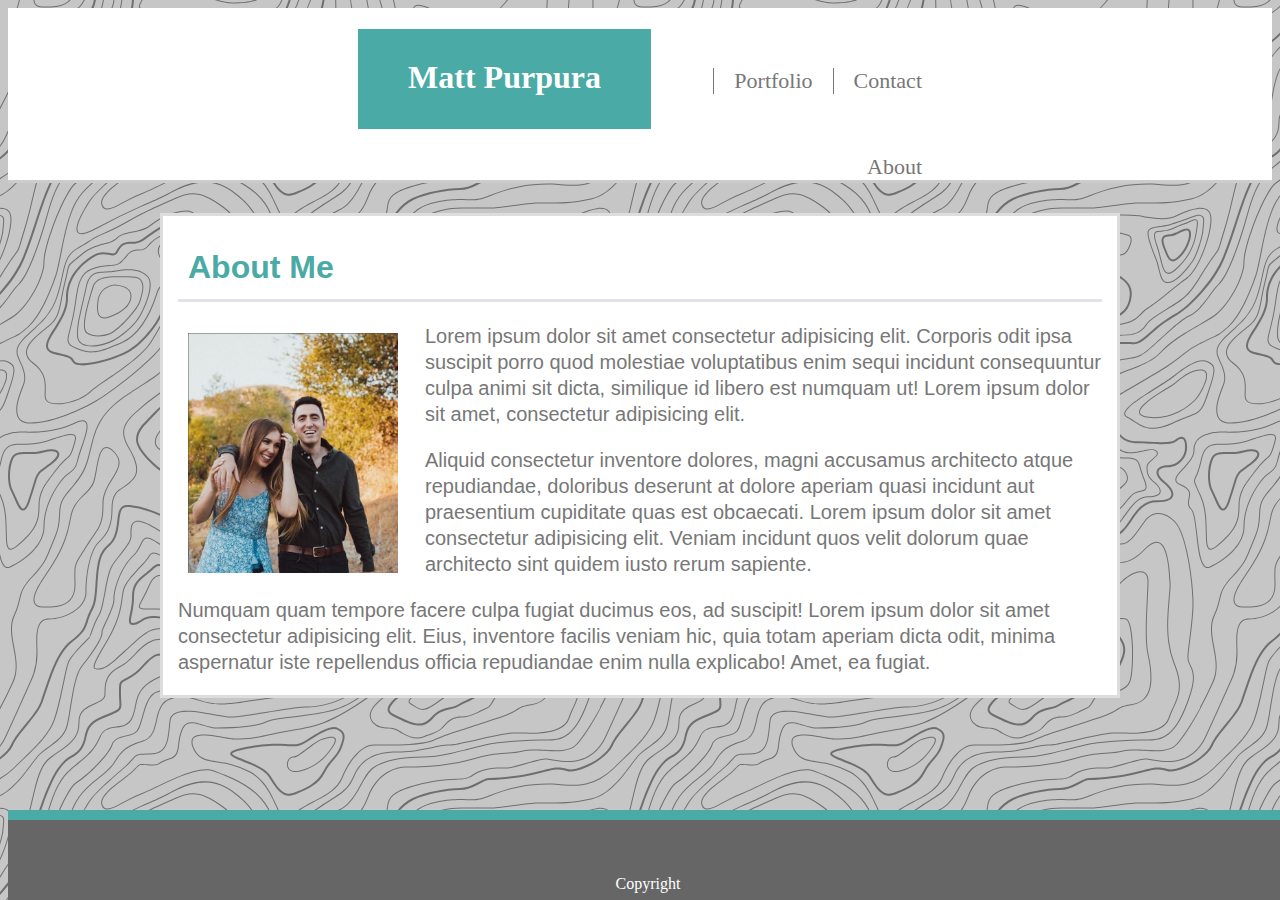
==== commit 820343d5: "Changed background" ====
--- a/index.html
+++ b/index.html
@@ -23,7 +23,7 @@
         <h1 class="pageTitle">
            About Me
         </h1>
-            <img id="profilePic" src="assets/images/Me.jpg" alt="Me">
+            <img id="profilePic" src="assets/images/profilePic.JPG" alt="Me">
         <div>
             <p>
                 Lorem ipsum dolor sit amet consectetur adipisicing elit. Corporis odit ipsa suscipit porro quod molestiae voluptatibus enim sequi incidunt consequuntur culpa animi sit dicta, similique id libero est numquam ut! Lorem ipsum dolor sit amet, consectetur adipisicing elit. 
--- a/assets/css/style.css
+++ b/assets/css/style.css
@@ -63,7 +63,7 @@
 
 #profilePic{
     width: 210px;
-    height: 210px;
+    height: 240px;
     float: left;
     margin: 10px;
     margin-right: 27px;
--- a/assets/css/background.css
+++ b/assets/css/background.css
@@ -1,4 +1,4 @@
 body{
-    background-color: #DFDBE5;
-    background-image: url("data:image/svg+xml,%3Csvg xmlns='http://www.w3.org/2000/svg' width='600' height='600' viewBox='0 0 600 600'%3E%3Cpath fill='%239C92AC' fill-opacity='0.4' d='M600 325.1v-1.17c-6.5 3.83-13.06 7.64-14.68 8.64-10.6 6.56-18.57 12.56-24.68 19.09-5.58 5.95-12.44 10.06-22.42 14.15-1.45.6-2.96 1.2-4.83 1.9l-4.75 1.82c-9.78 3.75-14.8 6.27-18.98 10.1-4.23 3.88-9.65 6.6-16.77 8.84-1.95.6-3.99 1.17-6.47 1.8l-6.14 1.53c-5.29 1.35-8.3 2.37-10.54 3.78-3.08 1.92-6.63 3.26-12.74 5.03a384.1 384.1 0 0 1-4.82 1.36c-2.04.58-3.6 1.04-5.17 1.52a110.03 110.03 0 0 0-11.2 4.05c-2.7 1.15-5.5 3.93-8.78 8.4a157.68 157.68 0 0 0-6.15 9.2c-5.75 9.07-7.58 11.74-10.24 14.51a50.97 50.97 0 0 1-4.6 4.22c-2.33 1.9-10.39 7.54-11.81 8.74a14.68 14.68 0 0 0-3.67 4.15c-1.24 2.3-1.9 4.57-2.78 8.87-2.17 10.61-3.52 14.81-8.2 22.1-4.07 6.33-6.8 9.88-9.83 12.99-.47.48-.95.96-1.5 1.48l-3.75 3.56c-1.67 1.6-3.18 3.12-4.86 4.9a42.44 42.44 0 0 0-9.89 16.94c-2.5 8.13-2.72 15.47-1.76 27.22.47 5.82.51 6.36.51 8.18 0 10.51.12 17.53.63 25.78.24 4.05.56 7.8.97 11.22h.9c-1.13-9.58-1.5-21.83-1.5-37 0-1.86-.04-2.4-.52-8.26-.94-11.63-.72-18.87 1.73-26.85a41.44 41.44 0 0 1 9.65-16.55c1.67-1.76 3.18-3.27 4.83-4.85.63-.6 3.13-2.96 3.75-3.57a71.6 71.6 0 0 0 1.52-1.5c3.09-3.16 5.86-6.76 9.96-13.15 4.77-7.42 6.15-11.71 8.34-22.44.86-4.21 1.5-6.4 2.68-8.6.68-1.25 1.79-2.48 3.43-3.86 1.38-1.15 9.43-6.8 11.8-8.72 1.71-1.4 3.26-2.81 4.7-4.3 2.72-2.85 4.56-5.54 10.36-14.67a156.9 156.9 0 0 1 6.1-9.15c3.2-4.33 5.9-7.01 8.37-8.07 3.5-1.5 7.06-2.77 11.1-4.02a233.84 233.84 0 0 1 7.6-2.2l2.38-.67c6.19-1.79 9.81-3.16 12.98-5.15 2.14-1.33 5.08-2.33 10.27-3.65l6.14-1.53c2.5-.63 4.55-1.2 6.52-1.82 7.24-2.27 12.79-5.06 17.15-9.05 4.05-3.72 9-6.2 18.66-9.9l4.75-1.82c1.87-.72 3.39-1.31 4.85-1.91 10.1-4.15 17.07-8.32 22.76-14.4 6.05-6.45 13.95-12.4 24.49-18.92 1.56-.96 7.82-4.6 14.15-8.33v-64.58c-4 8.15-8.52 14.85-12.7 17.9-2.51 1.82-5.38 4.02-9.04 6.92a1063.87 1063.87 0 0 0-6.23 4.98l-1.27 1.02a2309.25 2309.25 0 0 1-4.87 3.9c-7.55 6-12.9 10.05-17.61 13.19-3.1 2.06-3.86 2.78-8.06 7.13-5.84 6.07-11.72 8.62-29.15 10.95-11.3 1.5-20.04 4.91-30.75 11.07-1.65.94-7.27 4.27-6.97 4.1-2.7 1.58-4.69 2.69-6.64 3.66-5.63 2.8-10.47 4.17-15.71 4.17-17.13 0-41.44 11.51-51.63 22.83-12.05 13.4-31.42 27.7-45.25 31.16-7.4 1.85-11.85 7.05-14.04 14.69-1.26 4.4-1.58 8.28-1.58 13.82 0 .82.01.98.24 3.63.45 5.18.35 8.72-.77 13.26-1.53 6.2-4.89 12.6-10.59 19.43-13.87 16.65-22.88 46.58-22.88 71.68 0 2.39.02 4.26.06 8.75.12 10.8.1 15.8-.22 21.95-.56 11.18-2.09 20.73-5 29.3h-1.05c2.94-8.56 4.49-18.12 5.05-29.35.31-6.13.34-11.1.22-21.9-.04-4.48-.06-6.36-.06-8.75 0-25.32 9.07-55.47 23.12-72.32 5.6-6.72 8.88-12.99 10.38-19.03 1.09-4.4 1.18-7.85.74-12.93-.23-2.7-.24-2.86-.24-3.72 0-5.62.32-9.57 1.62-14.1 2.28-7.95 6.97-13.44 14.76-15.39 13.6-3.4 32.82-17.59 44.75-30.84C409 360.14 433.58 348.5 451 348.5c5.07 0 9.77-1.33 15.26-4.07 1.93-.96 3.9-2.05 6.58-3.62-.3.18 5.33-3.16 6.98-4.11 10.82-6.21 19.66-9.67 31.11-11.2 17.23-2.3 22.9-4.75 28.57-10.64 4.25-4.41 5.04-5.16 8.22-7.28 4.68-3.11 10.01-7.14 17.55-13.14a1113.33 1113.33 0 0 0 4.86-3.89l1.28-1.02a4668.54 4668.54 0 0 1 6.23-4.98c3.67-2.9 6.55-5.12 9.07-6.95 4.37-3.19 9.16-10.56 13.29-19.4v66.9zm0-116.23c-.62.01-1.27.06-1.95.13-6.13.63-13.83 3.45-21.83 7.45-3.64 1.82-8.46 2.67-14.17 2.71-4.7.04-9.72-.47-14.73-1.33-1.7-.3-3.26-.61-4.67-.93a31.55 31.55 0 0 0-3.55-.57 273.4 273.4 0 0 0-16.66-.88c-10.42-.16-17.2.74-17.97 2.73-.38.97.6 2.55 3.03 4.87 1.01.97 2.22 2.03 4.04 3.55a1746.07 1746.07 0 0 0 4.79 4.02c1.39 1.2 3.1 1.92 5.5 2.5.7.16.86.2 2.64.54 3.53.7 5.03 1.25 6.15 2.63 1.41 1.76 1.4 4.54-.15 8.88-2.44 6.83-5.72 10.05-10.19 10.33-3.63.23-7.6-1.29-14.52-5.06-4.53-2.47-6.82-7.3-8.32-15.26-.17-.87-.32-1.78-.5-2.86l-.43-2.76c-1.05-6.58-1.9-9.2-3.73-10.11-.81-.4-1.59-.74-2.36-1-2.27-.77-4.6-1.02-8.1-.92-2.29.07-14.7 1-13.77.93-20.55 1.37-28.8 5.05-37.09 14.99a133.07 133.07 0 0 0-4.25 5.44l-2.3 3.09-2.51 3.32c-4.1 5.36-7.06 8.48-10.39 11.12-.65.52-1.33 1.04-2.13 1.62l-4.11 2.94a106.8 106.8 0 0 0-5.16 3.99c-4.55 3.74-9.74 8.6-16.25 15.38-8.25 8.58-11.78 13.54-11.7 15.95.07 1.65 1.64 2.11 6.79 2.38 1.61.09 2.15.12 2.98.2 2.95.24 5.09.73 6.81 1.68 7.48 4.15 11.63 7.26 13.95 11.58 3.3 6.15.8 12.88-8.89 20.26-8.28 6.3-11.1 10.37-11.31 14.96-.06 1.17 0 1.93.26 4.43.69 6.47.25 10.65-2.8 17.42a44.23 44.23 0 0 1-4.16 7.53c-2.82 3.97-5.47 5.74-10.6 7.69-.43.16-3.34 1.23-4.27 1.59-1.8.68-3.38 1.36-5.01 2.14-4.18 2-8.4 4.6-13.1 8.24-8.44 6.51-13.23 14.56-15.98 25.06-1.1 4.2-1.55 6.81-2.8 15.21-1.26 8.6-2.17 12.64-4.08 16.55-2.1 4.28-11.93 26.59-12.97 28.88a382.7 382.7 0 0 1-6.37 13.41c-4.07 8.11-7.61 14.07-10.73 17.81-5.38 6.46-8.98 14.37-13.77 28.42a810.14 810.14 0 0 0-1.89 5.6c-1.8 5.35-2.96 8.6-4.26 11.85-6.13 15.32-25.43 26.31-46.46 26.31-11.2 0-20.58-2.74-31.02-8.55-5.6-3.13-4.55-2.42-22.26-14.54-14.33-9.8-17.7-10.73-20.47-6.9-.37.5-1.81 2.74-1.83 2.77a52.24 52.24 0 0 1-4.94 5.9c-.73.79-5.52 5.87-6.97 7.45-2.38 2.6-4.3 4.81-5.98 6.93a45.6 45.6 0 0 0-5.08 7.66c-1.29 2.57-1.9 5.25-2.66 10.6a997.6 997.6 0 0 1-.46 3.18h-1l.47-3.32c.77-5.45 1.4-8.2 2.75-10.9a46.54 46.54 0 0 1 5.2-7.84c1.7-2.14 3.63-4.38 6.03-6.98 1.45-1.59 6.24-6.68 6.96-7.46a51.58 51.58 0 0 0 4.84-5.78s1.47-2.26 1.86-2.8c3.25-4.5 7.08-3.44 21.84 6.67 17.67 12.08 16.62 11.38 22.19 14.48 10.3 5.73 19.5 8.43 30.53 8.43 20.65 0 39.57-10.77 45.54-25.69a219.7 219.7 0 0 0 4.24-11.8 6752.32 6752.32 0 0 0 1.88-5.6c4.83-14.16 8.47-22.14 13.96-28.73 3.05-3.66 6.56-9.57 10.6-17.61 1.97-3.93 4.04-8.31 6.35-13.38 1.03-2.28 10.88-24.61 12.98-28.91 1.85-3.79 2.75-7.76 4-16.25 1.24-8.44 1.7-11.07 2.81-15.32 2.8-10.7 7.71-18.94 16.33-25.6a73.18 73.18 0 0 1 13.29-8.35c1.66-.8 3.27-1.48 5.08-2.18.94-.36 3.86-1.43 4.28-1.59 4.95-1.88 7.44-3.55 10.14-7.33 1.35-1.9 2.68-4.3 4.06-7.37 2.97-6.58 3.39-10.59 2.72-16.9a27.13 27.13 0 0 1-.27-4.58c.22-4.94 3.21-9.24 11.7-15.7 9.33-7.11 11.66-13.34 8.62-19-2.2-4.09-6.25-7.12-13.55-11.17-1.57-.88-3.6-1.33-6.42-1.57-.8-.07-1.34-.1-2.95-.19-5.77-.3-7.63-.85-7.72-3.34-.1-2.81 3.5-7.87 11.97-16.69 6.53-6.8 11.75-11.69 16.33-15.45 1.79-1.47 3.42-2.72 5.2-4.03l4.12-2.94c.79-.58 1.46-1.08 2.1-1.59 3.26-2.6 6.16-5.65 10.21-10.94a383.2 383.2 0 0 0 2.5-3.32l2.31-3.09c1.8-2.39 3.04-4 4.29-5.48 8.47-10.17 16.98-13.96 37.27-15.3-.44.02 12-.9 14.32-.98 3.62-.1 6.05.16 8.46.98.8.27 1.62.62 2.47 1.04 2.27 1.14 3.17 3.87 4.27 10.85l.44 2.76c.17 1.07.33 1.97.5 2.83 1.44 7.69 3.62 12.29 7.8 14.57 6.76 3.68 10.6 5.15 13.99 4.94 4-.25 6.99-3.17 9.3-9.67 1.45-4.04 1.46-6.49.32-7.92-.9-1.12-2.28-1.62-5.57-2.27a55.8 55.8 0 0 1-2.67-.55c-2.54-.6-4.39-1.4-5.93-2.71a252.63 252.63 0 0 0-4.78-4.01 84.35 84.35 0 0 1-4.08-3.6c-2.73-2.6-3.86-4.43-3.28-5.95 1.02-2.64 7.82-3.54 18.93-3.37a230.56 230.56 0 0 1 16.73.88c2.76.39 3.2.49 3.68.6 1.4.3 2.95.62 4.62.91a82.9 82.9 0 0 0 14.56 1.32c5.56-.04 10.24-.86 13.73-2.6 8.1-4.05 15.89-6.9 22.17-7.56.7-.07 1.4-.11 2.05-.13v1zm0-100.94v1.5c-8.62 16.05-17.27 29.55-23.65 35.92-3.19 3.2-7.62 4.9-13.54 5.56-4.45.48-8.28.4-19.18-.2-9.91-.55-15.32-.44-20.52.78a84.05 84.05 0 0 1-15 2.11l-2.25.14c-12.49.75-19.37 1.78-32.72 5.74-4.5 1.33-9.27 2.49-14.3 3.48a246.27 246.27 0 0 1-32.6 3.97c-7.56.45-13.21.57-20.24.57-5.4 0-11.9 1.61-18 5.18-8.3 4.87-15.06 12.87-19.53 24.5a68.57 68.57 0 0 1-4.56 9.8c-3.6 6.2-6.92 8.99-13.38 12.18l-4.03 1.96a64.48 64.48 0 0 0-15.16 10.25c-8.2 7.33-13.72 16.63-22.54 35.6l-2.08 4.49c-7.3 15.7-11.5 23.3-17.35 29.87-7.7 8.66-20.25 14.42-40.31 20.08-4.37 1.23-19.04 5.08-19.24 5.13-6.92 1.87-11.68 3.34-15.63 4.92-10.55 4.22-18.71 10.52-36.38 26.52l-1.7 1.54c-8.58 7.76-13.41 11.9-18.81 15.88-3.95 2.9-8 5.67-12.97 8.91-2.06 1.34-10.3 6.6-12.33 7.94-11.52 7.5-18.53 13.04-24.62 20.08a62.01 62.01 0 0 0-6.44 8.85c-4.13 6.91-6.27 13.15-9.2 25.11l-1.54 6.26c-.6 2.45-1.15 4.54-1.72 6.58-2.97 10.7-6.9 17.36-14.78 26.91L69.6 491a148.51 148.51 0 0 0-4.19 5.3 23.9 23.9 0 0 0-3.44 6.28c-1.16 3.23-1.52 5.9-1.87 11.94-.58 10.05-1.42 15.04-4.63 22.67-1.57 3.72-5.66 14.02-6.41 15.8a73.46 73.46 0 0 1-3.57 7.4c-2.88 5.14-6.71 10.12-13.12 16.95-5.96 6.36-8.87 10.9-10.61 16a56.88 56.88 0 0 0-1.38 4.82l-.46 1.84h-1.03l.52-2.08c.52-2.09.92-3.49 1.4-4.9 1.8-5.25 4.78-9.9 10.84-16.36 6.35-6.78 10.13-11.7 12.97-16.77a72.5 72.5 0 0 0 3.52-7.29c.75-1.76 4.84-12.06 6.4-15.8 3.17-7.5 3.99-12.4 4.56-22.33.35-6.14.72-8.88 1.93-12.23a24.9 24.9 0 0 1 3.58-6.54c1.27-1.7 2.6-3.37 4.22-5.34l4.11-4.95c7.8-9.46 11.66-16 14.59-26.54.56-2.04 1.1-4.12 1.71-6.56l1.53-6.26c2.96-12.04 5.13-18.36 9.32-25.39 1.84-3.08 4-6.05 6.54-8.99 6.17-7.12 13.24-12.7 24.83-20.26 2.05-1.33 10.28-6.6 12.33-7.94 4.96-3.22 9-5.98 12.92-8.87 5.37-3.95 10.19-8.08 18.74-15.82l1.7-1.54c17.76-16.09 25.98-22.43 36.67-26.7 4-1.6 8.8-3.09 15.75-4.96.21-.06 14.87-3.9 19.22-5.13 19.9-5.61 32.32-11.31 39.85-19.78 5.76-6.48 9.93-14.02 17.18-29.64l2.09-4.5c8.87-19.07 14.44-28.46 22.77-35.9a65.48 65.48 0 0 1 15.38-10.4l4.04-1.97c6.3-3.1 9.47-5.77 12.96-11.77a67.6 67.6 0 0 0 4.48-9.67c4.56-11.84 11.47-20.02 19.97-25 6.25-3.66 12.93-5.32 18.5-5.32 7.01 0 12.65-.12 20.17-.57a245.3 245.3 0 0 0 32.47-3.96c5-.98 9.75-2.13 14.22-3.45 13.43-3.98 20.38-5.02 32.94-5.78l2.24-.14c5.76-.37 9.8-.9 14.85-2.09 5.31-1.25 10.79-1.35 22.6-.7 9.04.5 12.84.58 17.21.1 5.71-.62 9.94-2.26 12.95-5.26 6.44-6.45 15.3-20.37 24.35-36.72zm0 450.21c-1.28-4.6-2.2-10.55-3.33-20.25l-.24-2.04-.23-2.03c-1.82-15.7-3.07-21.98-5.55-24.47-2.46-2.46-3.04-5.03-2.52-8.64.1-.6.18-1.1.39-2.15.69-3.54.77-5.04.08-6.84-.91-2.38-3.31-4.41-7.79-6.26-5.08-2.09-6.52-4.84-4.89-8.44.66-1.45 1.79-3.02 3.52-5.01 1.04-1.2 5.48-5.96 5.08-5.53 6.15-6.7 8.98-11.34 8.98-16.48a15.2 15.2 0 0 1 6.5-12.89v1.26a14.17 14.17 0 0 0-5.5 11.63c0 5.47-2.93 10.29-9.24 17.16.38-.42-4.04 4.33-5.07 5.5-1.67 1.93-2.75 3.43-3.36 4.77-1.37 3.04-.23 5.22 4.36 7.1 4.71 1.95 7.32 4.16 8.34 6.83.78 2.04.7 3.67-.03 7.4-.2 1.03-.3 1.51-.38 2.09-.48 3.33.03 5.59 2.23 7.8 2.74 2.74 3.98 8.96 5.84 25.06l.24 2.03.23 2.04c.82 7.01 1.53 12.06 2.34 16.03v4.33zm0-62.16c-1.4-3.13-4.43-9.9-4.95-11.17-1.02-2.53-1.25-3.8-.91-5.18.2-.84 2.05-4.68 2.32-5.33a70.79 70.79 0 0 0 3.54-11.2v3.99a62.82 62.82 0 0 1-2.62 7.6c-.31.75-2.09 4.46-2.27 5.18-.28 1.12-.08 2.22.87 4.57.41 1.02 2.5 5.7 4.02 9.09v2.45zm0-85.09c-1.65 1.66-3.66 2.9-6.4 4.13-.25.1-13.97 5.47-20.4 8.43-9.35 4.32-16.7 5.9-23.03 5.25-5.08-.53-9.02-2.25-14.77-5.92l-3.2-2.07a77.4 77.4 0 0 0-5.44-3.27c-4.05-2.18-3.25-5.8 1.47-10.47 3.71-3.68 9.6-7.93 18.73-13.8l4.46-2.82c17.95-11.33 18.22-11.5 22.27-14.74 11.25-9 19.69-14.02 26.31-15.1v1.02c-6.37 1.1-14.62 6-25.69 14.86-4.1 3.28-4.34 3.44-22.36 14.8a652.4 652.4 0 0 0-4.45 2.83c-9.07 5.83-14.92 10.05-18.57 13.66-4.31 4.28-4.95 7.13-1.7 8.88 1.7.91 3.29 1.88 5.5 3.3l3.2 2.08c5.64 3.59 9.45 5.25 14.34 5.76 6.13.64 13.32-.9 22.52-5.15 6.46-2.98 20.18-8.35 20.4-8.44 3.04-1.37 5.1-2.71 6.81-4.69v1.47zm0-41.37v1c-6.56.26-12.11 3.13-19.71 9.08l-4.63 3.68a51.87 51.87 0 0 1-4.4 3.14c-.82.52-5.51 3.33-6.22 3.76-3.31 2-6.15 3.8-8.87 5.6a112.61 112.61 0 0 0-8.16 5.92c-4.61 3.72-7.4 6.9-7.97 9.35-.63 2.67 1.48 4.53 7.05 5.46 10.7 1.78 20.92-.05 30.45-4.65a61.96 61.96 0 0 0 17.1-12.2 41.8 41.8 0 0 0 5.36-7.42v1.92a38.94 38.94 0 0 1-4.64 6.19 62.95 62.95 0 0 1-17.39 12.41c-9.7 4.68-20.13 6.55-31.05 4.73-6.06-1-8.65-3.29-7.85-6.67.64-2.74 3.53-6.05 8.31-9.9 2.35-1.9 5.1-3.88 8.24-5.97 2.73-1.82 5.58-3.61 8.9-5.62.72-.44 5.4-3.24 6.22-3.75 1.26-.8 2.6-1.76 4.3-3.09.8-.62 3.9-3.1 4.63-3.67 7.77-6.1 13.49-9.04 20.33-9.3zm0-154.6v1c-1.75-.24-4.3.23-7.82 1.55-10.01 3.75-13.8 5.07-19.15 6.76-1.78.56-2.63.83-3.87 1.24-1.48.5-3.16.76-6.74 1.16a1550.34 1550.34 0 0 0-2.64.3c-7.8.94-11.28 2.47-11.28 6.07 0 4.45 2.89 13.18 7.96 25.81a57.34 57.34 0 0 1 2.33 7.6 258.32 258.32 0 0 1 .84 3.46c1.86 7.62 3.17 10.71 5.56 11.67 2.21.88 4.7.6 7.47-.72 3.48-1.69 7.22-4.94 11.2-9.47 1.52-1.7 2.97-3.49 4.59-5.57l3.16-4.1c2.59-3.23 6.07-12.21 8.39-20.23v3.45c-2.29 7.2-5.27 14.5-7.61 17.41-.44.55-2.67 3.46-3.15 4.09-1.63 2.1-3.1 3.9-4.62 5.62-4.08 4.61-7.9 7.94-11.53 9.7-2.99 1.44-5.77 1.75-8.28.74-2.84-1.13-4.2-4.34-6.15-12.35a2097.48 2097.48 0 0 1-.84-3.46c-.8-3.2-1.47-5.45-2.28-7.46-5.14-12.8-8.04-21.55-8.04-26.19 0-4.37 3.84-6.06 12.16-7.07a160.9 160.9 0 0 1 2.65-.3c3.5-.39 5.15-.64 6.53-1.1 1.26-.42 2.1-.7 3.88-1.26 5.34-1.68 9.11-3 19.1-6.74 3.53-1.32 6.22-1.84 8.18-1.61zM0 292c10.13-11.31 18.13-23.2 23.07-35.39 3.3-8.14 6.09-16.12 10.81-30.55l1.59-4.84c6.53-19.94 10.11-29.82 14.77-39.56 6.07-12.72 12.55-21.18 20.27-25.54 6.66-3.76 10.2-7.86 12.22-13.15a46.6 46.6 0 0 0 1.86-6.58c1.23-5.2 2.05-7.59 3.93-10.36 2.45-3.62 6.27-6.53 12.1-8.96 15.78-6.58 16.73-7.04 18.05-9.01.65-.98.83-2.15.74-4.51-.03-.73-.23-3.82-.24-4A93.8 93.8 0 0 1 119 94c0-10.04.18-11.37 2.37-13.15.52-.42 1.13-.8 2.07-1.3.27-.14 2.18-1.12 2.84-1.48a68.4 68.4 0 0 0 9.12-5.87c2.06-1.54 2.64-2.14 8.01-7.93 3.78-4.09 6.21-6.36 8.96-8.12 3.64-2.33 7.2-3.12 10.9-2.11 4.4 1.2 10.81 2 18.78 2.46 6.9.4 12.9.5 21.95.5 4.87 0 8.97.47 15.4 1.57 7.77 1.33 9.3 1.54 12.38 1.54 4.05 0 7.43-.88 10.68-2.95 5.06-3.22 8.11-4.67 11.2-5.2 3.62-.64 4.77-.46 16.55 2.06 17.26 3.7 30.85 1.36 41.06-9.7 5.1-5.53 5.48-8.9 3.48-14.8-.83-2.42-1.03-3.1-1.17-4.3-.29-2.52.5-4.71 2.71-6.93 2.65-2.65 4.72-9.17 6.22-18.29h2.03c-1.56 9.71-3.77 16.65-6.83 19.7-1.79 1.8-2.36 3.39-2.14 5.28.11 1 .3 1.63 1.07 3.9 2.22 6.53 1.76 10.66-3.9 16.8-10.77 11.66-25.07 14.13-42.95 10.3-11.42-2.45-12.55-2.62-15.78-2.06-2.77.48-5.62 1.84-10.47 4.92a20.93 20.93 0 0 1-11.76 3.27c-3.25 0-4.81-.22-12.73-1.57C212.74 59.46 208.73 59 204 59c-9.1 0-15.11-.1-22.07-.5-8.09-.47-14.62-1.29-19.2-2.54-5.62-1.53-10.17 1.38-17.85 9.66-5.5 5.94-6.08 6.53-8.28 8.18a70.38 70.38 0 0 1-9.38 6.03c-.68.37-2.58 1.35-2.84 1.49-.84.44-1.35.76-1.75 1.08C121.16 83.6 121 84.8 121 94c0 1.85.06 3.54.17 5.44 0 .17.2 3.28.24 4.03.1 2.75-.13 4.29-1.08 5.71-1.67 2.5-2.27 2.8-18.95 9.74-5.48 2.29-8.99 4.96-11.2 8.24-1.71 2.51-2.47 4.73-3.64 9.7-.83 3.5-1.21 4.92-1.94 6.83-2.18 5.73-6.05 10.19-13.1 14.18-7.3 4.12-13.55 12.28-19.46 24.66-4.6 9.64-8.17 19.46-14.67 39.32l-1.58 4.84c-4.75 14.47-7.54 22.48-10.86 30.69-5.28 13.01-13.95 25.65-24.93 37.6v-2.97zm0 78v-.5l1-.01c6.32 0 7.47 5.2 4.6 13.36a60.36 60.36 0 0 1-5.6 11.3v-1.92a57.76 57.76 0 0 0 4.65-9.72c2.69-7.6 1.71-12.02-3.65-12.02-.34 0-.67 0-1 .02v-46.59a340.96 340.96 0 0 0 13.71-8.34c13.66-9.46 29.79-37.6 29.79-53.59 0-18.1 21.57-72.64 32.23-79.42 12.71-8.09 32.24-27.96 35.8-37.75 1.93-5.3 5.5-7.27 14.42-9.37 6.15-1.44 8.64-2.42 10.67-4.79 1.5-1.74 2.72-4.79 4.33-10.3.23-.78 1.9-6.68 2.43-8.46 3.62-12.08 7.3-18.49 13.47-20.39 2.5-.76 3.03-.98 9.74-3.7 7.49-3.03 11.97-4.43 17.12-4.92 6.75-.65 13.13.75 19.55 4.67 5.43 3.32 12.19 4.72 20.17 4.56 6.03-.12 12.2-1.07 19.83-2.8 1.82-.4 7.38-1.74 8.26-1.94 2.69-.6 4.34-.89 5.48-.89 4.97 0 8.93-.05 14.2-.27 7.9-.32 15.56-.92 22.75-1.88 8.5-1.14 15.9-2.73 21.88-4.82 18.9-6.62 32.64-18.3 33.67-27.59.29-2.56.4-2.96 2.79-11.11 2.33-7.95 3.21-12.93 2.72-18.23-.2-2.24-.69-4.38-1.48-6.42-1.5-3.92-2.63-9.4-3.43-16.18h.9c.77 6.47 1.89 11.72 3.47 15.82a24.93 24.93 0 0 1 1.54 6.69c.5 5.46-.4 10.54-2.77 18.6-2.36 8.06-2.47 8.47-2.74 10.95-1.09 9.75-15.1 21.68-34.33 28.41-6.06 2.12-13.52 3.72-22.09 4.87-7.22.96-14.92 1.57-22.83 1.89-5.3.21-9.27.27-14.25.27-1.04 0-2.64.27-5.26.87-.87.2-6.43 1.53-8.26 1.94-7.68 1.73-13.92 2.7-20.03 2.82-8.15.17-15.1-1.27-20.71-4.7-6.23-3.81-12.4-5.16-18.93-4.54-5.04.48-9.44 1.86-16.84 4.86-6.75 2.74-7.29 2.95-9.82 3.73-5.73 1.76-9.28 7.96-12.81 19.72-.53 1.77-2.2 7.66-2.43 8.46-1.66 5.65-2.91 8.78-4.53 10.67-2.22 2.58-4.84 3.62-12.01 5.3-7.8 1.83-11.13 3.66-12.9 8.54-3.65 10.04-23.32 30.06-36.2 38.25C65.94 190 44.5 244.2 44.5 262c0 16.34-16.3 44.78-30.22 54.41-2.14 1.48-8.24 5.12-14.28 8.68v-1.16 46.09zm0-173.7v-1.11c7.42-3.82 14.55-10.23 21.84-18.98 3.8-4.56 14.21-18.78 15.79-20.55 1.8-2.04 4.06-3.96 7.42-6.45 1.08-.8 4.92-3.57 5.49-3.99 9.36-6.85 14-11.96 15.98-19.36.8-2.98 1.54-6.78 2.46-12.3.23-1.44 2-12.46 2.56-15.79 2.87-16.77 5.73-26.79 10.07-32.1C92.46 52.43 101.5 38.13 101.5 33c0-2.54.34-3.35 6.05-15.71.68-1.49 1.25-2.74 1.77-3.93 2.5-5.75 3.9-10.04 4.14-13.36h1c-.23 3.48-1.66 7.87-4.23 13.76-.52 1.2-1.09 2.45-1.78 3.95-5.54 12.01-5.95 12.99-5.95 15.29 0 5.47-9.09 19.84-20.11 33.31-4.2 5.12-7.03 15.06-9.86 31.64-.57 3.33-2.33 14.33-2.57 15.78-.92 5.56-1.67 9.38-2.48 12.4-2.05 7.68-6.82 12.93-16.35 19.91l-5.49 3.98c-3.3 2.45-5.51 4.34-7.27 6.31-1.53 1.73-11.94 15.93-15.76 20.53-7.52 9.02-14.88 15.6-22.61 19.46zm0 361.83v-4.33c.48 2.36 1 4.35 1.6 6.15 2 6.03 4.6 8.26 8.19 6.59C28.76 557.69 43.5 542.4 43.5 527c0-16.2 6.37-31.99 17.1-46.3 1.88-2.5 3.66-4.4 5.53-6 .73-.62 1.45-1.18 2.3-1.8l2-1.43c3.68-2.68 5.32-5.28 7.08-12.59.75-3.07 1.38-5.02 4.2-13.26l.63-1.88c3.24-9.58 4.56-14.97 4.17-18.65-.48-4.43-3.8-5.23-11.3-1.64a81.12 81.12 0 0 1-9.15 3.7c-13.89 4.67-26.96 5.8-42.66 5.42l-1.95-.05-1.45-.02a39.8 39.8 0 0 0-15.05 2.96A21.81 21.81 0 0 0 0 438.37v-1.26a23.55 23.55 0 0 1 4.55-2.57 40.77 40.77 0 0 1 16.92-3.02l1.95.05c15.6.38 28.57-.75 42.32-5.37a80.12 80.12 0 0 0 9.04-3.65c8.04-3.84 12.16-2.85 12.72 2.43.42 3.89-.92 9.34-4.21 19.08l-.64 1.88c-2.8 8.2-3.43 10.15-4.16 13.18-1.82 7.52-3.59 10.34-7.47 13.16l-2 1.43c-.84.6-1.54 1.15-2.25 1.75a35.45 35.45 0 0 0-5.37 5.84c-10.61 14.15-16.9 29.74-16.9 45.7 0 15.88-15 31.45-34.29 40.45-4.3 2.01-7.39-.66-9.56-7.18-.23-.68-.44-1.39-.65-2.13zm0-62.16v-2.45l1.46 3.27c2.1 4.8 3.46 10.33 4.26 16.77.66 5.3.84 9.3 1.04 18.5.2 9.32.5 12.75 1.63 15.05 1.28 2.6 3.67 2.35 8.29-1.5 17.14-14.3 21.82-22.9 21.82-38.62 0-7.17 1.1-12.39 3.7-17.68 2.27-4.67 3.65-6.62 13.4-19.62a69.8 69.8 0 0 1 7.6-8.79 44.76 44.76 0 0 1 3.54-3.06c.38-.3.64-.52.89-.74a10.47 10.47 0 0 0 2.63-3.32 35.78 35.78 0 0 0 2.26-5.94l.37-1.2.36-1.15c.29-.91.48-1.55.66-2.16.45-1.53.74-2.68.91-3.66.38-2.2.12-3.49-.85-4.15-2.35-1.61-9.28-.24-23.8 4.94-9.54 3.4-16.12 4.17-27.85 4.26-7.71.06-10.43.4-13.25 2.12-3.48 2.12-5.84 6.4-7.58 14.26-.5 2.2-.99 4.19-1.49 5.98v-3.98l.51-2.22c1.8-8.1 4.28-12.6 8.04-14.9 3.04-1.85 5.86-2.2 13.77-2.26 11.61-.09 18.1-.84 27.51-4.2 14.93-5.32 21.95-6.71 24.7-4.83 1.38.94 1.71 2.6 1.28 5.15a33.69 33.69 0 0 1-.94 3.78l-.66 2.17-.36 1.15-.37 1.2a36.64 36.64 0 0 1-2.33 6.1c-.8 1.53-1.61 2.52-2.86 3.61l-.92.77-1.02.83c-.9.74-1.65 1.4-2.47 2.18a68.84 68.84 0 0 0-7.48 8.66c-9.7 12.93-11.07 14.87-13.31 19.46-2.52 5.15-3.59 10.22-3.59 17.24 0 16.04-4.82 24.91-22.18 39.38-5.04 4.2-8.18 4.55-9.83 1.18-1.22-2.5-1.52-5.94-1.73-15.47-.2-9.16-.38-13.15-1.03-18.4-.79-6.34-2.12-11.8-4.19-16.49L0 495.98zM379.27 0h1.04l1.5 5.26c3.28 11.56 4.89 19.33 5.26 27.8.49 11.01-1.52 21.26-6.63 31.17-7.8 15.13-20.47 26.5-36.22 34.1-12.38 5.96-26.12 9.17-36.22 9.17-6.84 0-17.24 1.38-37.27 4.62l-2.27.37c-24.5 3.99-31.65 5-37.46 5-3.49 0-4.08-.08-19.54-2.8-3.56-.64-6.32-1.1-9-1.5-20.23-2.96-31-1.2-31.96 7.86-.1.85-.18 1.72-.29 2.81l-.27 2.73c-1.1 10.9-2.02 15.73-4.31 19.96-2.9 5.34-7.77 7.95-15.63 7.95-10.2 0-12.92.6-15.5 3.17.52-.51-5.03 5.85-8.16 8.7-2.75 2.5-14.32 12.55-15.77 13.83a341.27 341.27 0 0 0-6.54 5.92c-6.97 6.49-11.81 11.76-14.6 16.15-5.92 9.3-10.48 18.04-11.69 24.08-1.66 8.3 3.67 9.54 19.02 1.21a626.23 626.23 0 0 1 44.54-21.9c3.5-1.56 14.04-6.2 15.68-6.95 5.05-2.25 8.3-3.8 10.78-5.15l1.95-1.07 2.18-1.18c1.76-.94 3.38-1.76 5-2.55 18.1-8.72 34.48-10.46 50.33-1.2 22.89 13.34 38.28 37.02 38.28 56.44 0 19.12-.73 25.13-5.18 33.2a45.32 45.32 0 0 1-4.94 7.12c-6.47 7.77-11.81 16.2-12.76 21.27-1.2 6.34 4.69 7.03 20.17-.05 13.31-6.08 22.4-14.95 28.5-26.32a80.51 80.51 0 0 0 6.1-15.13c.9-2.98 3.17-11.65 3.41-12.48a29.02 29.02 0 0 1 1.75-4.83c7.47-14.93 21.09-30.5 36.25-37.24 7.61-3.38 13-9.65 19.4-20.79.84-1.48 4.26-7.64 5.14-9.17 3.52-6.1 6.22-9.7 9.37-11.98 10.15-7.4 28.7-11.1 50.29-11.1 7.52 0 16.54-1.24 27.51-3.58a420.1 420.1 0 0 0 14.96-3.52c-1.3.33 15.54-3.98 19.42-4.89 14.15-3.33 41.07-5.01 64.11-5.01 17.36 0 27.82-9.23 38.53-38.67 6.62-18.21 6.62-26.37 2.69-34.35l-1.18-2.37A13.36 13.36 0 0 1 587.5 58c0-4.03 0-4.01 2.5-24.56.46-3.73.8-6.74 1.12-9.64.9-8.45 1.38-15.2 1.38-20.8 0-.94-.02-1.94-.04-3h1c.03 1.06.04 2.06.04 3 0 5.65-.48 12.43-1.39 20.9-.3 2.91-.66 5.93-1.11 9.66-2.5 20.45-2.5 20.47-2.5 24.44 0 1.97.45 3.57 1.45 5.68.24.51 1.16 2.35 1.17 2.36 4.06 8.24 4.06 16.68-2.65 35.13-10.84 29.8-21.63 39.33-39.47 39.33-22.96 0-49.83 1.68-63.89 4.99-3.86.9-20.69 5.2-19.4 4.88a421.05 421.05 0 0 1-14.99 3.53c-11.04 2.35-20.11 3.6-27.72 3.6-21.4 0-39.76 3.67-49.7 10.9-3 2.19-5.64 5.7-9.1 11.68-.87 1.52-4.29 7.68-5.14 9.17-6.49 11.3-12 17.71-19.86 21.2-14.9 6.63-28.38 22.03-35.75 36.77a28.17 28.17 0 0 0-1.69 4.67c-.23.8-2.5 9.49-3.4 12.5a81.48 81.48 0 0 1-6.19 15.3c-6.2 11.56-15.44 20.58-28.96 26.76-16.1 7.36-23 6.55-21.58-1.04 1-5.29 6.4-13.83 12.99-21.73a44.33 44.33 0 0 0 4.82-6.96c4.35-7.88 5.06-13.77 5.06-32.72 0-19.04-15.19-42.4-37.72-55.55-15.57-9.08-31.62-7.38-49.45 1.21a132.9 132.9 0 0 0-7.14 3.71l-1.95 1.07a158.83 158.83 0 0 1-10.85 5.19c-1.65.74-12.18 5.38-15.69 6.95a625.25 625.25 0 0 0-44.46 21.86c-15.95 8.66-22.37 7.16-20.48-2.29 1.24-6.2 5.83-15.02 11.82-24.42 2.85-4.48 7.74-9.8 14.77-16.34 1.98-1.85 4.12-3.79 6.56-5.94 1.46-1.29 13.02-11.33 15.75-13.82 3.09-2.8 8.6-9.14 8.14-8.67 2.82-2.82 5.75-3.46 16.2-3.46 7.5 0 12.04-2.43 14.75-7.42 2.2-4.07 3.11-8.84 4.2-19.59l.26-2.73.3-2.81c.56-5.42 4.47-8.5 11.23-9.6 5.44-.88 12.51-.51 21.86.86 2.7.4 5.47.86 9.04 1.49 15.33 2.7 15.96 2.8 19.36 2.8 5.73 0 12.9-1.03 37.3-5l2.27-.36c20.1-3.26 30.52-4.64 37.43-4.64 9.95 0 23.54-3.18 35.78-9.08 15.57-7.5 28.09-18.73 35.78-33.65 5.02-9.75 7-19.82 6.51-30.67-.37-8.37-1.96-16.08-5.23-27.57L379.27 0zm13.68 0h1.02c.78 3.9 1.92 8.7 3.51 14.88 3.63 14.05 3.06 27.03-.75 38.77a61 61 0 0 1-11.35 20.68 138.36 138.36 0 0 1-19.32 18.77c-11.32 9.02-23.36 15.49-35.95 18.39a258.63 258.63 0 0 1-22.57 4.07c-3.17.44-6.36.85-10.3 1.32l-9.39 1.12c-11.53 1.41-17.45 2.55-21.64 4.46-9.28 4.21-28.35 6.04-49.21 6.04-1.37 0-2.8-.12-4.3-.35-2.62-.41-5-1.03-9.14-2.29-7.34-2.21-9.63-2.75-12.63-2.56-3.9.23-6.63 2.29-8.47 6.89-1.86 4.66-2.42 7.53-3.34 14.98-1.1 8.98-2.87 12.12-9.97 14.3a40.12 40.12 0 0 0-6.8 2.66c-.63.33-1.16.64-1.76 1.02l-1.34.86c-1.9 1.14-3.86 1.49-9.25 1.49-3.2 0-8.83-.55-9.51-.39-1.22.28-.75-.14-7.14 6.24-1.5 1.5-3.49 3.18-6.32 5.37-1.52 1.18-7.16 5.43-7.94 6.03-4.96 3.78-8.33 6.6-11.06 9.38-4.88 4.98-6.85 9.15-5.56 12.7 1.34 3.67 4.07 4.42 8.9 2.82a55.72 55.72 0 0 0 7.77-3.48c1.5-.77 7.78-4.13 9.37-4.96a116.8 116.8 0 0 1 12.31-5.68 162.2 162.2 0 0 0 11.04-4.84c2.04-.97 10.74-5.16 13-6.22 4.41-2.1 8.1-3.78 11.65-5.29 17.14-7.3 29.32-9.9 37.67-6.65l5.43 2.1c2.3.88 4.17 1.62 6.02 2.38a150.9 150.9 0 0 1 13.07 6c18.34 9.63 30.35 22.13 34.79 39.87 6.96 27.85 3.6 45.53-8.08 62.4-3.97 5.75-3.52 9.2.06 8.97 4.14-.28 10.21-4.95 15.11-12.52 3.1-4.8 5.1-10.45 8.05-21.53l1.69-6.35c.66-2.47 1.24-4.52 1.83-6.5 4.93-16.56 11-27.28 21.56-34.76 7.15-5.06 23.73-15.5 25.48-16.75 6.74-4.81 10.53-9.44 14.34-18 7.74-17.44 21.09-24.34 44.47-24.34 9.36 0 17.91-1.13 29.53-3.49a624.86 624.86 0 0 0 6.2-1.28c2.4-.5 4.07-.84 5.66-1.13 4.03-.74 7.04-1.1 9.61-1.1 4.44 0 9.39-1 31.39-5.99l2.95-.66c16.34-3.67 25.64-5.35 31.66-5.35 1.54 0 2.4.01 6.4.1 7.8.15 12.27.13 17.33-.2 16.41-1.06 26.73-5.36 29.8-14.56a87.1 87.1 0 0 1 3.55-8.83c-.15.31 2.29-4.96 2.9-6.38 5.38-12.3 5.57-21.92-1.44-39.44a86.4 86.4 0 0 1-5.26-20.72c-1.61-11.98-1.38-23.14.1-40.35l.2-2.12h1l-.2 2.2c-1.48 17.15-1.7 28.24-.11 40.14a85.4 85.4 0 0 0 5.2 20.47c7.1 17.78 6.91 27.67 1.43 40.22-.62 1.43-3.06 6.72-2.91 6.4a86.17 86.17 0 0 0-3.52 8.73c-3.23 9.72-13.9 14.15-30.68 15.24-5.1.33-9.58.35-17.42.2-3.98-.09-4.84-.1-6.37-.1-5.91 0-15.18 1.67-31.44 5.32l-2.95.67c-22.16 5.02-27.05 6.01-31.61 6.01-2.5 0-5.45.36-9.43 1.09-1.58.29-3.25.62-5.64 1.11a4894.21 4894.21 0 0 0-6.2 1.29c-11.68 2.37-20.3 3.51-29.73 3.51-23.02 0-36 6.71-43.53 23.66-3.9 8.8-7.82 13.58-14.7 18.5-1.78 1.27-18.36 11.7-25.48 16.75-10.34 7.32-16.3 17.87-21.19 34.23-.58 1.96-1.15 4-1.82 6.47l-1.69 6.35c-2.98 11.18-5 16.9-8.17 21.81-5.05 7.81-11.37 12.68-15.89 12.98-4.7.31-5.3-4.23-.94-10.53 11.52-16.64 14.82-34.03 7.92-61.6-4.35-17.42-16.16-29.72-34.27-39.22-4-2.1-8.2-4-12.99-5.97-1.84-.75-3.7-1.49-6-2.38l-5.43-2.08c-8.03-3.12-20.02-.58-36.92 6.63-3.52 1.5-7.21 3.19-11.61 5.27l-13 6.22c-4.71 2.22-8.16 3.75-11.11 4.88a115.87 115.87 0 0 0-12.21 5.63c-1.58.83-7.86 4.18-9.37 4.96a56.55 56.55 0 0 1-7.9 3.54c-5.3 1.75-8.62.85-10.17-3.43-1.46-4.02.66-8.5 5.8-13.74 2.75-2.82 6.16-5.66 11.15-9.48.79-.6 6.43-4.85 7.94-6.02a66.96 66.96 0 0 0 6.23-5.28c6.74-6.74 6.1-6.16 7.61-6.51.87-.2 6.69.36 9.74.36 5.22 0 7.03-.32 8.74-1.35l1.31-.84c.62-.4 1.18-.72 1.84-1.07a41.07 41.07 0 0 1 6.96-2.72c6.64-2.04 8.22-4.84 9.28-13.47.93-7.53 1.5-10.47 3.4-15.24 1.99-4.95 5.04-7.26 9.34-7.51 3.17-.2 5.5.35 12.97 2.6a63.54 63.54 0 0 0 9.02 2.26c1.45.22 2.83.34 4.14.34 20.71 0 39.7-1.82 48.8-5.96 4.32-1.96 10.29-3.1 21.93-4.53l9.4-1.12c3.92-.48 7.11-.88 10.27-1.32 8.16-1.14 15.4-2.43 22.49-4.06 12.42-2.86 24.33-9.26 35.55-18.2a137.4 137.4 0 0 0 19.18-18.64 60.02 60.02 0 0 0 11.15-20.32c3.76-11.57 4.32-24.36.75-38.23A284.86 284.86 0 0 1 392.95 0zM506.7 0h1.26c-.5.66-.9 1.18-1.17 1.51-3.95 4.96-6.9 7.92-9.82 9.57A10.02 10.02 0 0 1 492 12.5c-2.38 0-4.24.67-6.71 2.21l-2.65 1.71c-4.38 2.8-8.01 4.08-13.64 4.08-5.6 0-9.99-1.26-16.08-4.05a202.63 202.63 0 0 1-2.3-1.06l-2.18-.98c-1.6-.7-2.92-1.17-4.17-1.48a13.42 13.42 0 0 0-3.27-.43c-2.3 0-4.3-.68-11-3.37l-1.56-.62c-5-1.97-8.1-2.82-10.52-2.66-2.93.2-4.42 2.03-4.42 6.15 0 20.76-5.21 50.42-12.15 57.35-7.58 7.59-26.55 23.7-34.06 29.06-13.16 9.4-31.17 20.2-44.11 25.06a106.87 106.87 0 0 1-13.32 4.03c-3.28.78-6.6 1.43-11.25 2.24-.53.1-8.8 1.5-11.5 1.99-4.86.87-9.3 1.74-14 2.76-20.62 4.48-25.07 5.01-38.11 5.01-2.49 0-2.9-.07-14.05-2-2.42-.42-4.31-.73-6.15-1-8.11-1.19-13.83-1.36-17.64-.2-4.54 1.4-5.93 4.65-3.7 10.52 2.02 5.28 4.84 8.61 8.84 10.74 3.26 1.74 6.75 2.6 13.82 3.71 9.42 1.48 10.94 1.75 15.5 2.92a78.2 78.2 0 0 1 18.62 7.37c8.3 4.58 14.58 11.5 19.98 20.89 2.73 4.73 9.46 19.33 10.54 21.19 3.4 5.85 6.26 6.63 10.89 2 4.95-4.94 10.35-8.37 21.13-14.06.47-.25 2.06-1.1 2.12-1.12 7.98-4.21 11.92-6.51 15.87-9.54 5.11-3.9 8.66-8.1 10.77-13.11 8.52-20.24 20.75-33.31 32.46-33.31l5.5.03c10.53.08 17.35.02 24.9-.31 13.66-.62 23.78-2.09 29.39-4.67 5.85-2.7 13.42-5.49 24.18-9.02 3.46-1.14 6.29-2.05 12.7-4.1 7.7-2.45 11.08-3.54 15.17-4.9a1059.43 1059.43 0 0 1 11.33-3.72c3.67-1.2 5.96-2 8.03-2.78a59.88 59.88 0 0 0 6.66-2.94c1.87-.98 3.76-2.1 5.86-3.5 3.48-2.33 6.15-3.13 12.04-4.13l1.15-.2c5.71-1.01 9-2.3 12.76-5.63 7.82-6.96 8.58-23.18 3.84-44.52-1.7-7.67-2.1-19.28-1.57-35.47A837.22 837.22 0 0 1 546.76 0h1l-.15 3.06c-.32 6.42-.53 11.02-.68 15.62-.51 16.1-.12 27.65 1.56 35.21 4.82 21.68 4.04 38.2-4.16 45.48-3.91 3.48-7.37 4.84-13.24 5.87l-1.16.2c-5.76.99-8.32 1.75-11.65 3.98a63.73 63.73 0 0 1-5.96 3.56 60.86 60.86 0 0 1-6.77 2.99c-2.09.79-4.39 1.58-8.07 2.79a5398.31 5398.31 0 0 1-11.32 3.71c-4.1 1.37-7.48 2.46-15.18 4.92-6.42 2.04-9.24 2.95-12.7 4.08-10.73 3.53-18.27 6.3-24.07 8.98-5.76 2.66-15.97 4.14-29.77 4.77-7.56.33-14.4.39-24.95.31l-5.49-.03c-11.19 0-23.16 12.79-31.54 32.7-2.19 5.19-5.84 9.52-11.08 13.52-4.02 3.07-7.99 5.39-16.01 9.62l-2.12 1.12c-10.7 5.65-16.04 9.04-20.9 13.9-5.14 5.14-8.75 4.15-12.45-2.22-1.12-1.92-7.85-16.5-10.54-21.2-5.33-9.24-11.48-16.02-19.6-20.5a77.2 77.2 0 0 0-18.4-7.28c-4.5-1.17-6.02-1.43-15.4-2.9-7.17-1.12-10.74-2-14.13-3.81-4.22-2.25-7.2-5.77-9.3-11.27-2.43-6.39-.78-10.26 4.34-11.83 4-1.22 9.82-1.05 18.08.17 1.84.27 3.74.58 6.17 1 11.02 1.9 11.48 1.98 13.88 1.98 12.96 0 17.35-.52 37.9-4.99 4.71-1.02 9.16-1.9 14.03-2.77 2.71-.48 10.98-1.9 11.5-1.98 4.64-.81 7.95-1.46 11.2-2.23 4.55-1.07 8.76-2.34 13.2-4 12.83-4.81 30.79-15.59 43.88-24.94 7.47-5.33 26.4-21.4 33.94-28.94C407.3 61.98 412.5 32.49 412.5 12c0-4.61 1.86-6.9 5.35-7.15 2.63-.18 5.8.7 10.96 2.73l1.56.62c6.53 2.62 8.53 3.3 10.63 3.3 1.14 0 2.3.16 3.5.46 1.32.33 2.68.82 4.34 1.53a90.97 90.97 0 0 1 3.34 1.52l1.15.54c5.98 2.73 10.23 3.95 15.67 3.95 5.41 0 8.87-1.21 13.1-3.92.2-.13 2.1-1.38 2.66-1.72 2.62-1.63 4.64-2.36 7.24-2.36 1.47 0 2.94-.43 4.47-1.3 2.78-1.56 5.67-4.45 9.54-9.31l.7-.89zM324.54 600h-2.03c.49-2.96.91-6.2 1.28-9.66.44-4.1.76-8.25.98-12.21.08-1.39.14-2.65-.35-7.29-.47-1.94-.93-4.14-1.36-6.54-2.01-11.26-2.66-22.9-1.14-33.78a60.76 60.76 0 0 1 5.18-17.95 70.78 70.78 0 0 1 12.6-18.22c3.38-3.6 5.53-5.5 11.83-10.79 4.5-3.78 6.35-5.56 7.52-7.5.64-1.07.95-2.06.95-3.06 0-1.75 0-1.74-.75-9.23-.36-3.7-.57-6.3-.68-8.96-.5-12.1 1.62-19.6 8.11-21.76 15.9-5.3 25.89-12.1 33.45-25.54C409.6 390.65 425.85 376 436 376c12.36 0 20-1.96 29.41-8.8 6.76-4.92 9.5-6.6 12.47-7.46 2.22-.64 3.8-.74 9.12-.74 1.86 0 3.53-.83 5.57-2.62 1.08-.96 5.11-5.12 5.6-5.6 6.04-5.85 11.98-8.78 20.83-8.78 2.45 0 4.54.04 7.32.12 7.51.23 8.87.17 11.27-.7 3.03-1.1 5.53-3.03 14.75-11.17 8-7.06 10.72-8.92 22.87-16.47 1.44-.9 2.59-1.63 3.69-2.37a69.45 69.45 0 0 0 9.46-7.5c4.12-3.88 8.02-7.85 11.64-11.9v2.98a201.58 201.58 0 0 1-10.27 10.38c-3.18 3-6.2 5.35-9.72 7.7-1.12.76-2.28 1.5-3.75 2.4-12.05 7.5-14.71 9.32-22.6 16.28-9.46 8.35-12.01 10.32-15.39 11.55-2.74 1-4.19 1.06-12.01.82-2.76-.08-4.83-.12-7.26-.12-8.27 0-13.75 2.7-19.43 8.22-.44.43-4.52 4.64-5.68 5.66-2.37 2.09-4.46 3.12-6.89 3.12-5.1 0-6.6.1-8.56.66-2.67.78-5.29 2.37-11.85 7.15-9.8 7.13-17.85 9.19-30.59 9.19-9.22 0-24.96 14.2-34.13 30.49-7.84 13.94-18.24 21.02-34.55 26.46-5.31 1.77-7.21 8.51-6.75 19.78.1 2.6.31 5.19.68 8.84.75 7.62.75 7.58.75 9.43 0 1.38-.42 2.73-1.24 4.09-1.33 2.2-3.26 4.07-7.94 8-6.25 5.24-8.36 7.12-11.67 10.63a68.8 68.8 0 0 0-12.25 17.71 58.8 58.8 0 0 0-5 17.36c-1.49 10.66-.85 22.09 1.13 33.15.43 2.37.88 4.53 1.33 6.44.16.66.3 1.25.6 4.06a249.3 249.3 0 0 1-1.17 16.12c-.37 3.37-.78 6.53-1.25 9.44zm-13.4 0h-1.05l.12-.28c3.07-7.16 4.29-11.83 4.29-18.72 0-3.57-.07-4.93-.76-15.65-.77-12.04-1-19.64-.55-28.3.58-11.5 2.4-22.1 5.81-32.16 1.3-3.8 2.8-7.5 4.55-11.1 3.46-7.14 6.83-12.39 10.42-16.6a59.02 59.02 0 0 1 4.35-4.56c.43-.4 3-2.8 3.67-3.45 5.72-5.6 7.51-11.52 7.51-29.18 0-18.84 2.9-23.77 15.82-28.24 1.09-.37 1.92-.67 2.77-.98a51.3 51.3 0 0 0 6.1-2.7c4.95-2.6 9.64-6.22 14.44-11.42 25.5-27.63 37.15-35.16 56.37-35.16 8.28 0 14.54-1.95 22-6.3 1.78-1.03 13.82-8.82 18.16-11.27 2.83-1.59 5.66-3.03 8.63-4.39 7.92-3.6 13.97-4.45 26.6-4.8 7.53-.2 10.7-.49 14.26-1.58 4.55-1.4 8.06-4 10.93-8.43 2.2-3.41 6.85-7.08 14.66-12.06 1.61-1.03 3.27-2.05 5.65-3.5 9.53-5.85 11.56-7.13 14.81-9.57 5.34-4 9.3-8.37 13.68-14.77a204.2 204.2 0 0 0 5.62-8.75v1.9c-1.97 3.17-3.4 5.38-4.8 7.42-4.42 6.48-8.46 10.92-13.9 15-3.29 2.46-5.32 3.75-14.89 9.61a375.06 375.06 0 0 0-5.63 3.5c-7.7 4.9-12.26 8.52-14.36 11.76-3 4.63-6.7 7.39-11.48 8.85-3.68 1.12-6.9 1.42-14.53 1.63-12.5.34-18.44 1.18-26.2 4.7a111.08 111.08 0 0 0-8.56 4.35c-4.3 2.43-16.34 10.22-18.15 11.27-7.6 4.43-14.03 6.43-22.5 6.43-18.87 0-30.3 7.4-55.63 34.84-4.88 5.28-9.67 8.97-14.7 11.62-2 1.05-4 1.92-6.23 2.75-.86.32-1.7.62-5.37 1.87-5.08 1.76-7.44 3.25-9.28 6.37-2.23 3.78-3.29 9.94-3.29 20.05 0 17.9-1.87 24.07-7.8 29.89-.69.67-3.27 3.06-3.69 3.46a58.04 58.04 0 0 0-4.28 4.49c-3.53 4.14-6.86 9.32-10.28 16.38a95.19 95.19 0 0 0-4.5 10.99c-3.38 9.97-5.18 20.48-5.76 31.9-.44 8.6-.22 16.17.55 28.17.69 10.76.76 12.12.76 15.72 0 6.35-1.02 10.87-4.35 19zm25.08 0h-1c-.04-4.73.06-9.39.28-15.02.26-6.41-.4-11.79-2.53-24.37l-.31-1.86c-2.12-12.55-2.76-19.35-1.97-26.47 1.03-9.25 4.75-16.68 12-22.67 22.04-18.2 29.81-30.18 29.81-44.61 0-2.6-.3-4.81-.98-8.17-.97-4.79-1.1-5.68-.97-7.57.2-2.56 1.27-4.7 3.56-6.72 2.67-2.35 7.05-4.6 13.72-7.01 9.72-3.5 15.52-9.18 24.3-21.57l1.78-2.5c4.48-6.33 7.1-9.63 10.43-12.78 4.31-4.07 8.98-6.77 14.54-8.17 13.3-3.32 20.37-5.47 25.34-7.64a49.5 49.5 0 0 0 5.28-2.7c1.1-.65 1.75-1.04 4.24-2.6 2.7-1.68 5.22-2.08 11.38-2.28 5.44-.18 7.9-.43 10.97-1.41a21.47 21.47 0 0 0 9.54-6.22c4.87-5.3 10.03-7.61 17.79-8.9 1.07-.18 1.88-.3 3.86-.58 6.9-.97 9.94-1.69 13.48-3.62 4.5-2.45 6.79-4.44 23.46-19.68l3.14-2.85c9.65-8.71 16.12-13.83 21.42-16.48 4.25-2.12 7.6-4.69 11.22-8.6v1.45c-3.42 3.57-6.69 6-10.78 8.05-5.18 2.59-11.61 7.67-21.2 16.32l-3.12 2.85c-16.8 15.35-19.05 17.3-23.66 19.82-3.68 2-6.8 2.75-13.82 3.73-1.97.28-2.78.4-3.84.57-7.56 1.26-12.52 3.48-17.21 8.6a22.47 22.47 0 0 1-9.97 6.5c-3.2 1-5.72 1.27-11.25 1.45-5.98.2-8.39.57-10.89 2.13a144 144 0 0 1-4.25 2.61 50.48 50.48 0 0 1-5.39 2.75c-5.04 2.2-12.15 4.37-25.5 7.7-9.74 2.44-15.26 7.65-24.4 20.56l-1.77 2.5c-8.9 12.54-14.82 18.34-24.78 21.93-6.57 2.36-10.85 4.57-13.4 6.82-2.1 1.86-3.05 3.74-3.22 6.04-.13 1.76 0 2.63.95 7.3.7 3.42 1 5.7 1 8.37 0 14.79-7.93 27-30.18 45.39-7.03 5.8-10.64 13-11.64 22-.78 7-.14 13.73 1.96 26.2l.32 1.85c2.15 12.65 2.8 18.07 2.54 24.58-.22 5.57-.32 10.2-.28 14.98zM95.9 600h-2.04c.68-3.82 1.14-8.8 1.61-15.98.2-3.11.27-4.06.39-5.6 1.3-17.54 4.04-27.14 11.5-33.2 4.65-3.77 7.22-8.92 8.67-16 .51-2.52.7-3.87 1.33-9.17.66-5.5 1.16-8.06 2.24-10.36 1.45-3.09 3.82-4.69 7.39-4.69 14.28 0 38.48 9.12 53.6 20.2 8.66 6.35 21.26 13.32 31.74 17.11 13.03 4.71 21.89 4.41 24.75-1.73 1.7-3.64 1.92-4.11 2.65-5.77 2.93-6.67 4.69-12.2 5.25-17.5.23-2.17.24-4.23.02-6.2-.32-2.75-1.42-4.55-4.08-7.35l-1.32-1.37a30.59 30.59 0 0 1-2.41-2.79 30.37 30.37 0 0 1-2.5-4.07l-1.13-2.14c-1.62-3.1-2.68-4.6-4.12-5.56-5.26-3.5-14.8-5.5-28.55-6.83a272.42 272.42 0 0 0-9.04-.71l-2.18-.17c-9.57-.73-15.12-1.56-19.06-3.2C156.57 471.07 136 450.5 136 440c0-5.34 1.74-9.53 5.47-14.13 1.98-2.44 11.12-11.71 12.79-13.54 4.52-4.97 10.16-9.54 17.68-14.66 2.8-1.9 14.78-9.6 17.49-11.49a50.54 50.54 0 0 0 6.34-5.43c1.53-1.5 6.96-7.13 7.12-7.3 7.18-7.3 12.7-11.56 19.74-14.38 3.36-1.34 8.13-2.79 17.45-5.38a9577.18 9577.18 0 0 1 11.78-3.28 602.6 602.6 0 0 0 12.67-3.7c20.4-6.24 34-12.08 40.79-18.44 8.74-8.2 11.78-13.84 15.73-26.02 2.02-6.22 3.09-9.04 5.07-12.72 9.54-17.71 28.71-39.37 43.5-45.45C383.77 238.25 389 232.34 389 226c0-2.89 2.73-8.4 6.83-13.73 4.76-6.2 10.65-11.36 16.75-14.18 12.5-5.77 33.5-10.09 47.42-10.09 5.32 0 9.83-1.5 16.42-4.89 9.2-4.71 10.1-5.11 13.58-5.11 10.42 0 32.06-2.55 45.76-5.97l3.88-.98 3.47-.89c2.6-.66 4.33-1.08 5.93-1.43 3.9-.86 6.76-1.23 9.58-1.17 2.74.06 5.47.52 8.67 1.48 4.56 1.37 13.71-.9 22.87-5.68a68.07 68.07 0 0 0 9.84-6.2v2.4c-11.09 8.14-25.76 13.66-33.29 11.4a29.72 29.72 0 0 0-8.13-1.4c-2.63-.05-5.36.3-9.11 1.12a238 238 0 0 0-9.33 2.3l-3.9.99C522.38 177.43 500.58 180 490 180c-2.99 0-3.91.4-12.67 4.89-6.85 3.51-11.61 5.11-17.33 5.11-13.65 0-34.35 4.26-46.58 9.9-5.78 2.67-11.42 7.62-16 13.58-3.85 5.02-6.42 10.2-6.42 12.52 0 7.27-5.8 13.82-20.62 19.92-14.27 5.88-33.16 27.21-42.5 44.55-1.9 3.55-2.95 6.28-4.93 12.4-4.05 12.47-7.23 18.39-16.27 26.86-7.08 6.64-20.87 12.57-41.57 18.89a604.52 604.52 0 0 1-12.7 3.71 1495.1 1495.1 0 0 1-11.8 3.28c-9.24 2.58-13.97 4.01-17.24 5.32-6.73 2.69-12.05 6.8-19.05 13.92-.15.15-5.6 5.8-7.15 7.32a52.4 52.4 0 0 1-6.6 5.65c-2.74 1.92-14.75 9.63-17.5 11.5-7.4 5.04-12.94 9.52-17.33 14.35-1.72 1.9-10.8 11.11-12.71 13.46-3.47 4.26-5.03 8.03-5.03 12.87 0 9.5 20 29.5 33.38 35.08 3.67 1.53 9.1 2.34 18.45 3.05a586.23 586.23 0 0 0 4.34.32c3.24.23 5.07.37 6.93.55 14.08 1.37 23.82 3.4 29.45 7.17 1.82 1.2 3.02 2.91 4.8 6.29l1.11 2.13a28.55 28.55 0 0 0 2.34 3.81c.62.83 1.3 1.6 2.26 2.61.23.24 1.1 1.16 1.32 1.37 2.93 3.09 4.24 5.23 4.61 8.5.24 2.12.23 4.33-.01 6.64-.59 5.55-2.4 11.25-5.41 18.1-.74 1.67-.96 2.15-2.66 5.8-3.49 7.47-13.33 7.8-27.25 2.77-10.67-3.86-23.43-10.92-32.25-17.38C164.62 515.96 140.82 507 127 507c-5 0-6.4 3.02-7.64 13.29a99.03 99.03 0 0 1-1.36 9.33c-1.53 7.5-4.3 13.04-9.37 17.16-6.87 5.58-9.5 14.78-10.77 31.8-.11 1.52-.18 2.47-.38 5.57-.46 7.01-.91 11.99-1.57 15.85zm8.05 0h-1.02c.29-1.41.58-2.94.9-4.59l1.05-5.62c2.5-13.3 4.2-19.92 6.68-24.05 1.7-2.84 3.68-5.5 8.05-11.03 8.21-10.36 10.88-14.55 10.88-18.71l-.02-1.69c-.02-1.78-.02-2.7.02-3.77.21-5.05 1.47-8.2 4.64-9.4 3.92-1.5 10.39.44 20.12 6.43 9.56 5.88 17.53 10.7 25.91 15.66 1.31.78 14.27 8.41 17.67 10.45a714.21 714.21 0 0 1 6.42 3.9c13.82 8.5 38.94 5.05 46.3-7.83 3.6-6.28 4.54-8.52 7.78-17.32a82.3 82.3 0 0 1 1.18-3.07 42.27 42.27 0 0 1 4.06-7.64c9.33-13.98 14.92-26.1 14.92-36.72 0-3.66.75-6.62 3.36-14.85.52-1.64.83-2.66 1.15-3.73 3.64-12.23 3.04-19.12-4.29-24a23.1 23.1 0 0 0-9.98-3.78c-7.2-.93-14.49 1.17-23.91 5.88-1.55.78-6.64 3.44-7.6 3.93a62.6 62.6 0 0 0-4.14 2.3l-4.4 2.66c-11.62 6.92-20.4 9.18-32.81 6.08-3.32-.84-6.24-1.4-13.1-2.64-13.25-2.39-18.7-3.75-23.33-6.46-6.23-3.67-7.46-9.02-2.88-16.65A93.1 93.1 0 0 1 172 415.42a157 157 0 0 1 8.32-7.66c-.07.05 6.16-5.3 7.82-6.77a85.12 85.12 0 0 0 6.5-6.33c7.7-8.46 12.78-13.36 20.08-18.57 9.94-7.1 21.4-12.36 35.18-15.58 37.03-8.64 51-12.7 58.83-17.93 8.6-5.73 21.3-24.77 36.84-54.81 5.22-10.1 12.27-18.4 21.13-25.71 5.13-4.24 9.56-7.25 17.55-12.23 7.42-4.62 9.62-6.14 11.38-8.16a21.15 21.15 0 0 0 2.95-4.87c.61-1.3 2.87-6.47 3-6.77 1.36-3 2.56-5.4 3.95-7.73 6.53-10.97 16.03-18 31.4-20.8 12.73-2.3 19.85-2.7 29.68-2.3 3.25.13 4.13.16 5.6.14 5.15-.07 9.71-1.04 16.61-3.8 20.74-8.3 38.75-12.04 59.19-12.04 3.05 0 6.03.15 10.48.48l2.09.16c12.45.96 18.08.96 25.34-.63a49.65 49.65 0 0 0 14.09-5.45v1.15a50.52 50.52 0 0 1-13.88 5.28c-7.38 1.61-13.08 1.61-25.63.65l-2.08-.16c-4.43-.33-7.39-.48-10.41-.48-20.3 0-38.2 3.72-58.81 11.96-7.01 2.8-11.7 3.8-16.97 3.88-1.5.02-2.39-.01-5.66-.14-9.76-.4-16.8-.01-29.47 2.3-15.06 2.73-24.32 9.58-30.71 20.31a72.8 72.8 0 0 0-3.9 7.63c-.12.28-2.39 5.47-3.01 6.79a22 22 0 0 1-3.1 5.1c-1.86 2.13-4.07 3.66-11.6 8.35-7.95 4.96-12.35 7.95-17.44 12.15-8.76 7.23-15.73 15.43-20.89 25.4-15.61 30.2-28.36 49.32-37.16 55.19-7.98 5.32-21.97 9.39-59.17 18.07-13.65 3.18-24.98 8.39-34.82 15.42-7.22 5.16-12.27 10.01-19.92 18.43a86.07 86.07 0 0 1-6.57 6.4c-1.67 1.48-7.91 6.83-7.84 6.77-3.27 2.84-5.8 5.16-8.26 7.62a92.1 92.1 0 0 0-14.27 18.13c-4.3 7.16-3.22 11.89 2.53 15.26 4.47 2.63 9.88 3.99 23.24 6.39a185.7 185.7 0 0 1 12.92 2.6c12.11 3.03 20.64.84 32.06-5.96l4.4-2.65c1.66-1 2.96-1.73 4.2-2.35.95-.48 6.04-3.14 7.6-3.92 9.59-4.8 17.04-6.94 24.49-5.98a24.1 24.1 0 0 1 10.4 3.93c7.82 5.21 8.45 12.52 4.7 25.13-.32 1.07-.64 2.1-1.16 3.74-2.57 8.12-3.31 11.04-3.31 14.55 0 10.88-5.66 23.14-15.08 37.28a41.28 41.28 0 0 0-3.97 7.46c-.37.9-.73 1.82-1.18 3.04-3.25 8.85-4.21 11.13-7.84 17.47-7.67 13.42-33.43 16.95-47.7 8.18a578.4 578.4 0 0 0-6.4-3.89c-3.4-2.04-16.36-9.67-17.67-10.45-8.38-4.97-16.36-9.78-25.92-15.66-9.5-5.85-15.7-7.7-19.24-6.36-2.68 1.02-3.8 3.82-4 8.51a61.12 61.12 0 0 0-.02 3.72l.02 1.7c0 4.5-2.69 8.73-11.52 19.87-3.92 4.95-5.87 7.59-7.55 10.39-2.39 3.97-4.08 10.56-6.56 23.72l-1.05 5.62-.86 4.4zm10.5 0h-1c.03-.34.04-.68.04-1 0-12.39 8.48-33.57 19.16-43.37a26.18 26.18 0 0 0 3.67-4.17 35.8 35.8 0 0 0 2.88-4.9c.36-.72 1.75-3.66 2.1-4.36 3.22-6.29 6.84-6.54 16.97.39 1.34.9 6.07 4.16 6.4 4.38 2.62 1.8 4.67 3.2 6.7 4.56 5.03 3.39 9.37 6.2 13.51 8.7 14.33 8.67 25.49 13.27 34.11 13.27 16.86 0 32.71-5.95 39.6-14.8 1.59-2.04 3.2-5.17 5.06-9.63.8-1.92 1.64-4.06 2.67-6.8l2.74-7.33c4.66-12.44 7.76-19.06 11.56-23.27 7.9-8.79 14.87-36 14.87-52.67 0-1.9.17-3.11 1.02-8.27.37-2.2.58-3.6.74-5.07.63-5.51.21-9.46-1.68-12.39-4.6-7.1-19.7-9.23-38.46-4.78a100.57 100.57 0 0 0-18.94 6.3c-5.17 2.37-17.11 9.74-16.5 9.4-6.72 3.64-12.97 4.15-24.8 1.3-29.55-7.14-30.43-8.62-15.26-26.81 17.44-20.93 47.12-46.18 56.38-46.18 9.92 0 53.84-11.98 65.78-17.95 9.46-4.73 24.32-21.18 36.82-37.85.71-.95 13.5-21.6 19.2-29.6 9.35-13.13 18.22-22.55 26.95-27.53 7.29-4.17 13.16-10.28 18.8-18.73 1.93-2.9 10.52-17.65 12.73-20.41 1.54-1.93 3-3.21 4.52-3.89 14.07-6.25 24.22-9.04 39.2-9.04h29c4.05 0 7.36-.4 22.93-2.5l4.3-.57c9.92-1.3 16.57-1.93 21.77-1.93 1.66 0 2.95.01 6.03.04 18.61.19 28.55-.48 44.86-4.03 3.1-.67 6.13-1.78 9.11-3.31v1.12a37.96 37.96 0 0 1-8.9 3.17c-16.4 3.56-26.4 4.24-45.08 4.05-3.08-.03-4.36-.04-6.02-.04-5.15 0-11.76.63-21.64 1.92l-4.3.58c-15.64 2.11-18.94 2.5-23.06 2.5h-29c-14.81 0-24.84 2.75-38.8 8.96-1.34.6-2.69 1.78-4.14 3.6-2.16 2.68-10.72 17.39-12.68 20.33-5.72 8.57-11.7 14.8-19.13 19.04-8.57 4.9-17.36 14.23-26.63 27.24-5.68 7.97-18.47 28.64-19.22 29.63-12.6 16.8-27.52 33.32-37.18 38.15-12.06 6.03-56.14 18.05-66.22 18.05-8.82 0-38.39 25.15-55.62 45.82-14.6 17.52-14.19 18.21 14.74 25.2 11.6 2.8 17.6 2.3 24.09-1.2-.67.35 11.31-7.03 16.56-9.44 5.41-2.48 11.6-4.59 19.11-6.37 19.13-4.53 34.65-2.35 39.54 5.22 2.05 3.17 2.48 7.32 1.84 13.04a96.34 96.34 0 0 1-.75 5.13c-.84 5.08-1.01 6.29-1.01 8.1 0 16.9-7.03 44.33-15.13 53.33-3.68 4.09-6.76 10.65-11.37 22.96-.35.93-2.2 5.94-2.73 7.33-1.04 2.76-1.88 4.9-2.68 6.84-1.9 4.53-3.55 7.73-5.2 9.85-7.1 9.13-23.25 15.19-40.39 15.19-8.86 0-20.15-4.65-34.63-13.42-4.15-2.51-8.5-5.32-13.55-8.72a861.54 861.54 0 0 1-6.71-4.56l-6.4-4.39c-9.68-6.63-12.61-6.42-15.5-.75-.35.68-1.74 3.62-2.1 4.35a36.77 36.77 0 0 1-2.96 5.03c-1.12 1.57-2.37 3-3.81 4.33-10.47 9.6-18.84 30.51-18.84 42.63l-.03 1zm-29.65 0h-1.1c1.17-2.52 1.79-5.2 1.79-8 0-20 4.83-42.04 12.15-49.35 5.17-5.18 7.77-8.38 9.9-12.74 2.64-5.41 3.95-12 3.95-20.91 0-6.82 1.14-11.59 3.37-15.07 1.74-2.7 3.6-4.21 8.91-7.52a31.64 31.64 0 0 0 3.9-2.79c4.61-3.96 6.58-6.2 7.72-9.41 1.43-4.02.93-9.04-1.86-16.02a68.98 68.98 0 0 0-3.99-8.07l-.93-1.7a75.47 75.47 0 0 1-2.64-5c-5.16-10.71-3.77-18.9 7.68-29.78a204 204 0 0 1 26.81-21.55c3.96-2.69 16.8-10.8 19.24-12.5 1.99-1.4 4.33-3.3 7.77-6.3-.02 0 7.23-6.39 9.47-8.3 4.97-4.26 9.09-7.5 13.05-10.15 4.72-3.15 8.97-5.28 12.87-6.32 12.78-3.41 15.6-4.18 21.77-5.97 12.55-3.64 21.96-6.9 28.14-10a45.47 45.47 0 0 1 7.47-2.79c8.66-2.66 12.02-4.1 16.97-8.1 6.78-5.46 13.07-14.25 19.33-27.87 15.97-34.77 19.08-39.39 32.15-49.19 3.14-2.36 6.37-4.1 11.43-6.4l2.33-1.04c11.93-5.35 16.87-8.93 21.1-17.38 1.88-3.77 2.48-6.29 3.37-12.27.78-5.19 1.48-7.56 3.53-10.25 2.57-3.4 7.03-6.27 14.36-9.01 3.37-1.26 7.36-2.5 12.05-3.73 16.33-4.3 25.28-5.36 39.6-5.81 6.9-.22 9.5-.56 12.66-2 1.19-.54 2.36-1.23 3.58-2.11 3.7-2.7 8.14-4.54 13.24-5.67 5.71-1.27 10.69-1.54 18.7-1.45l2.35.02c2.82 0 6.8-1 19.7-4.69 10.83-3.08 15.95-4.31 19.3-4.31.82 0 1.9.13 3.55.41l5.01.9c9.82 1.68 17.44 1.89 25.15-.21 7.98-2.18 14.8-6.77 20.29-14.24V147c-5.47 7.04-12.21 11.42-20.03 13.55-7.88 2.15-15.63 1.94-25.58.23l-5-.9c-1.6-.26-2.64-.39-3.39-.39-3.2 0-8.32 1.22-19.74 4.48-12.35 3.53-16.3 4.52-19.26 4.52l-2.36-.02c-7.94-.1-12.85.17-18.47 1.42-4.97 1.11-9.3 2.9-12.88 5.5a21.4 21.4 0 0 1-3.75 2.22c-3.32 1.5-6 1.87-13.04 2.09-14.25.44-23.13 1.5-39.37 5.77a125.56 125.56 0 0 0-11.95 3.7c-7.17 2.7-11.49 5.46-13.93 8.68-1.9 2.52-2.58 4.76-3.33 9.8-.9 6.08-1.53 8.68-3.47 12.56a30.6 30.6 0 0 1-9.66 11.45c-3.12 2.26-5.95 3.73-11.93 6.4l-2.31 1.04c-5.01 2.27-8.18 3.99-11.25 6.29-12.9 9.68-15.93 14.17-31.85 48.8-6.31 13.76-12.7 22.68-19.6 28.25-5.08 4.1-8.53 5.57-17.3 8.27a44.64 44.64 0 0 0-7.33 2.73c-6.24 3.12-15.7 6.4-28.3 10.06a867.4 867.4 0 0 1-21.8 5.97c-3.77 1.01-7.93 3.1-12.56 6.19a137.35 137.35 0 0 0-12.95 10.07c-2.24 1.92-9.48 8.3-9.48 8.3a98.2 98.2 0 0 1-7.84 6.37c-2.46 1.72-15.32 9.83-19.26 12.5a203 203 0 0 0-26.69 21.45c-11.13 10.58-12.43 18.3-7.47 28.63a74.52 74.52 0 0 0 2.62 4.95l.94 1.7a69.84 69.84 0 0 1 4.03 8.17c2.88 7.2 3.4 12.46 1.89 16.73-1.22 3.43-3.28 5.77-8.02 9.84-1.14.97-2.32 1.8-5.3 3.67-3.92 2.45-5.69 3.89-7.31 6.42-2.13 3.3-3.22 7.89-3.22 14.53 0 9.05-1.34 15.79-4.05 21.34-2.19 4.49-4.85 7.77-10.1 13.01-7.07 7.07-11.85 28.9-11.85 48.65 0 2.8-.58 5.48-1.7 8zm282.54 0h-1.01l-1.1-5.8c-3.08-16.26-4.05-26.2-2.74-37.26.7-5.8.77-9.68.55-15.3-.18-4.45-.17-5.68.19-7.63.78-4.3 3.44-8.53 10.39-16.34 9.07-10.2 12.26-15.41 19.8-30.15 1.35-2.64 2.33-4.47 3.38-6.3.9-1.58 1.82-3.06 2.77-4.5 3.14-4.7 7.03-8.42 16.84-16.81 11.22-9.6 15.5-13.86 18.13-19.13.7-1.4 1.3-2.8 1.93-4.4a206 206 0 0 0 1.49-4.05c3.63-9.94 8.01-13.93 22.9-17.81 4.99-1.3 20.55-5.13 21.38-5.34 16.19-4.1 25.33-7.36 33.48-12.6 5.86-3.77 5.84-3.76 27.66-16.53l2.6-1.52c10.23-6 17.1-10.2 22.73-13.95a149.3 149.3 0 0 0 8.8-6.3 723.7 723.7 0 0 0 6.37-5.08A87.74 87.74 0 0 1 600 342.95v1.12a85.76 85.76 0 0 0-15.49 9.9c.18-.14-4.76 3.84-6.38 5.1a150.3 150.3 0 0 1-8.85 6.35c-5.65 3.76-12.53 7.96-22.78 13.97l-2.6 1.53c-21.8 12.75-21.78 12.74-27.63 16.5-8.27 5.32-17.49 8.61-33.78 12.73-.83.21-16.39 4.04-21.36 5.33-8.03 2.1-13.15 4.5-16.45 7.5-2.66 2.42-4 4.86-5.77 9.7l-1.5 4.07a51.12 51.12 0 0 1-1.96 4.47c-2.72 5.45-7.04 9.75-18.38 19.45-9.73 8.32-13.6 12.02-16.65 16.6a77.18 77.18 0 0 0-2.74 4.45c-1.05 1.81-2.01 3.63-3.35 6.25-7.58 14.81-10.82 20.08-19.96 30.36-6.83 7.7-9.4 11.78-10.15 15.86-.34 1.85-.34 3.04-.17 7.4.22 5.68.14 9.6-.55 15.47-1.3 10.92-.34 20.79 2.73 36.95l1.12 5.99zm-76.59 0h-2.1l1.39-4.3c1.04-3.3 1.93-6.78 2.68-10.4 2.65-12.73 3.27-23.63 3.27-41.3 0-5.71-1.86-9.75-4.13-9.75-2.94 0-6.96 5.61-10.93 17.08C271.14 579.68 258.3 593 238 593c-22.42 0-29.26-1.35-48.42-10.09a87.69 87.69 0 0 1-9.42-5.04c-2.95-1.8-12.78-8.57-14.84-9.72-4.2-2.36-7-2.71-9.72-.99-.63.4-1.26.91-1.9 1.55a57.69 57.69 0 0 1-4.31 3.86 147.88 147.88 0 0 1-3.06 2.44l-1 .8C137.01 582.43 134 587.18 134 597c0 1.02-.02 2.01-.07 3h-2c.05-.99.07-1.98.07-3 0-10.52 3.33-15.78 12.09-22.76a265.61 265.61 0 0 1 2-1.6c.83-.64 1.43-1.13 2.03-1.61a55.76 55.76 0 0 0 4.17-3.74c.74-.73 1.48-1.34 2.24-1.82 3.47-2.2 7-1.75 11.77.93 2.15 1.21 12.03 8 14.9 9.76a85.7 85.7 0 0 0 9.22 4.93C209.29 589.7 215.85 591 238 591c19.25 0 31.49-12.7 41.06-40.33 4.24-12.25 8.66-18.42 12.81-18.42 3.8 0 6.13 5.06 6.13 11.75 0 17.8-.63 28.8-3.3 41.7-.77 3.7-1.68 7.23-2.75 10.6-.4 1.3-.8 2.53-1.19 3.7zm-149.25 0l.5-.94a160.1 160.1 0 0 0 6.53-13.26c2.73-6.29 5.78-9.64 9.24-10.52 3.74-.95 7.15.74 12.56 5.13 5.43 4.4 6.07 4.86 7.73 5.1 1.6.22 4.28 1.14 8.86 2.95 1.3.5 10.78 4.35 13.85 5.55 3.07 1.2 5.85 2.25 8.49 3.18 3.1 1.1 5.98 2.04 8.65 2.81h-3.45c-1.76-.56-3.6-1.18-5.54-1.87a281.2 281.2 0 0 1-8.51-3.19c-3.08-1.2-12.57-5.04-13.86-5.55-4.5-1.78-7.15-2.68-8.63-2.9-1.94-.27-2.53-.7-8.22-5.3-5.17-4.2-8.36-5.78-11.69-4.94-3.1.78-5.94 3.92-8.56 9.95a161 161 0 0 1-6.82 13.8h-1.13zm112.89 0a30.34 30.34 0 0 0 11.27-6.27c1.55-1.36 3.32-3.46 5.34-6.29 1.05-1.46 2.15-3.1 3.41-5.04a349.73 349.73 0 0 0 2.5-3.9l.47-.75.93-1.47a89.17 89.17 0 0 1 3.25-4.86c1.05-1.43 1.82-2.23 2.44-2.46 1.02-.37 1.49.48 1.49 2.04l.01 2.11c.05 6.91-.08 11.32-.7 16.33a48.4 48.4 0 0 1-2.38 10.56h-1.07a46.47 46.47 0 0 0 2.45-10.68c.62-4.96.75-9.33.7-16.2l-.01-2.12c0-.97-.08-1.12-.15-1.1-.36.14-1.05.85-1.97 2.1a88.44 88.44 0 0 0-3.22 4.82l-.92 1.46-.48.75a1268.1 1268.1 0 0 1-2.5 3.92c-1.26 1.95-2.38 3.6-3.44 5.08-2.06 2.88-3.87 5.04-5.5 6.45a30.87 30.87 0 0 1-8.94 5.52h-2.98zm-183.72 0H69.3c3.37-3.43 5.19-8.33 5.19-15 0-18.6-.04-17.35 1.02-20.77.6-1.93 1.5-3.74 3.27-6.63.42-.7 4.92-7.8 6.78-10.86 3.04-4.97 11.04-16.5 12.21-18.56 3.48-6.08 4.72-12.06 4.72-24.18 0-7.85 2.5-14.2 8.1-23.44l2.84-4.63a72.67 72.67 0 0 0 2.49-4.4c1.62-3.15 2.48-5.78 2.62-8.28.2-3.78-1.3-7.29-4.9-10.9-5.13-5.12-8.6-5.43-11.2-1.85-2.12 2.92-3.48 7.74-5.06 16.47-.2 1.03-.82 4.6-.82 4.57-.83 4.67-1.4 7.33-2.1 9.6-1.35 4.42-3.7 7.61-8.36 12.26l-3.26 3.2c-6.38 6.39-9.68 11.51-11.36 19.5l-1.16 5.52c-.87 4.1-1.56 7.04-2.33 9.94-3.67 13.74-9.65 25.97-22.59 44.72-7.68 11.14-11.05 18.87-10.92 23.72h-1c-.12-5.16 3.35-13.05 11.1-24.28 12.87-18.67 18.8-30.8 22.44-44.42.77-2.88 1.45-5.8 2.32-9.89l1.16-5.51c1.73-8.22 5.13-13.5 11.64-20 .63-.64 2.84-2.8 3.25-3.21 4.57-4.54 6.82-7.62 8.12-11.84a81.58 81.58 0 0 0 2.07-9.48l.81-4.57c1.62-8.9 3-13.8 5.24-16.89 3-4.15 7.2-3.78 12.71 1.74 3.8 3.8 5.42 7.58 5.2 11.66-.15 2.66-1.05 5.41-2.73 8.68a73.6 73.6 0 0 1-2.52 4.46l-2.84 4.63c-5.52 9.1-7.96 15.3-7.96 22.92 0 12.28-1.28 18.43-4.85 24.68-1.2 2.1-9.21 13.65-12.22 18.58-1.87 3.06-6.37 10.18-6.78 10.86-1.73 2.82-2.6 4.57-3.17 6.4-1.02 3.28-.98 2.1-.98 20.48 0 6.52-1.7 11.44-4.82 15zM310.09 0h1.06c-.37.9-.77 1.83-1.2 2.82-3.9 9.06-5.45 15.15-5.45 25.18 0 7.64-2.1 11.6-6.64 13.05-3.46 1.1-5.72.98-17.57-.43-11.55-1.36-19.17-1.58-28.16-.14-6.24 2.49-25.91 7.02-32.13 7.02-11.15 0-36.76-2.88-54.12-7.01a22.08 22.08 0 0 0-16.95 2.48c-4.05 2.33-7.09 5.03-13.9 11.97-6.28 6.39-9.53 9.23-13.8 11.5-7.09 3.79-11.22 7.65-13.4 12.27-1.82 3.85-2.33 7.84-2.33 15.29 0 4.4-2.65 6.69-9.45 9.74.1-.05-2.97 1.31-3.84 1.71-8.78 4.06-12.71 8.29-12.71 16.55 0 12.52-4.86 19.22-17.34 27.96l-4.56 3.14c-1.9 1.3-3.3 2.3-4.67 3.3-.92.68-1.79 1.34-2.62 2-7.16 5.62-11 14.54-15.56 33.28-.63 2.57-3.3 14-4.07 17.14a350.44 350.44 0 0 1-5.2 19.33c-1.37 4.5-4.5 15.07-4.96 16.53-1.05 3.4-1.64 4.94-2.46 6.32-.82 1.4-6.85 9.08-12.64 18.27L0 277.98v-1.9l4.58-7.35a270.8 270.8 0 0 1 12.61-18.23c-.3.5 1.35-2.8 2.38-6.12.45-1.44 3.58-12.01 4.95-16.53 1.83-6.03 3.44-12.09 5.19-19.27.76-3.13 3.44-14.56 4.06-17.14 4.62-18.95 8.52-28.02 15.92-33.83.84-.67 1.72-1.33 2.65-2.01 1.38-1.02 2.8-2.01 4.7-3.32l4.54-3.14C73.83 140.57 78.5 134.13 78.5 122c0-8.74 4.2-13.26 13.29-17.45.88-.41 3.96-1.77 3.85-1.73 6.46-2.9 8.86-4.97 8.86-8.82 0-7.6.53-11.7 2.42-15.71 2.29-4.84 6.57-8.85 13.84-12.73 4.15-2.21 7.35-5 14.15-11.93 6.28-6.4 9.36-9.13 13.52-11.53a23.07 23.07 0 0 1 17.69-2.59c17.27 4.12 42.8 6.99 53.88 6.99 6.1 0 25.73-4.53 31.92-7 9.12-1.46 16.83-1.25 28.49.13 11.63 1.38 13.9 1.5 17.15.47 4.06-1.3 5.94-4.85 5.94-12.1 0-10.1 1.56-16.3 6.6-28zm25.12 0h1c.05 5.62.26 11.48.65 19.4.47 9.7.64 14.57.64 21.6 0 9.81-4.68 17.46-13.1 23.16-6.53 4.43-14.94 7.46-24.33 9.33-3.74.54-9.42.56-22.68.23-6.74-.17-9.35-.22-12.39-.22-2.77 0-4.97.43-7.63 1.36-.88.3-4.55 1.74-5.58 2.11-6.55 2.35-13.59 3.53-24.79 3.53-8.1 0-13.58-1.38-22.46-4.9l-3.18-1.25c-12.55-4.87-21.27-5.15-37.18 1.12-11.15 4.39-18.13 9.2-22.28 14.81-3.15 4.26-4.33 7.8-5.94 15.8-1.22 6.09-1.93 8.74-3.5 12.13-1.65 3.53-3.97 5.81-7.07 7.22-2.33 1.07-4.35 1.5-9.32 2.19-9.04 1.27-12.77 3.09-15.61 9.58-3.71 8.48-7.72 13.87-14.22 19.76-2.4 2.18-13.14 11.02-15.91 13.42-8.2 7.1-13.85 17.37-18.7 31.97a258.81 258.81 0 0 0-3.27 10.7c-.01.05-2.26 7.97-2.88 10.1-8.49 28.85-17.88 52.95-26.13 61.2-2.8 2.8-5.06 5.64-10.4 12.96-3.4 4.68-6.23 8.25-8.95 11.1v-1.55c2.74-2.98 5.73-6.82 9.48-11.97 4.03-5.52 6.32-8.4 9.17-11.24 8.07-8.08 17.44-32.14 25.87-60.8.62-2.1 2.86-10.03 2.88-10.08 1.21-4.24 2.21-7.53 3.28-10.74 4.9-14.75 10.63-25.16 19-32.4 2.78-2.42 13.5-11.25 15.89-13.4 6.4-5.8 10.32-11.09 13.97-19.43 1.68-3.83 4.05-6.31 7.2-7.86 2.4-1.17 4.64-1.67 9.53-2.36 4.54-.63 6.5-1.05 8.7-2.06 2.89-1.31 5.03-3.42 6.58-6.73 1.53-3.3 2.23-5.9 3.43-11.9 1.64-8.14 2.85-11.79 6.11-16.2 4.28-5.79 11.41-10.7 22.73-15.16 16.15-6.36 25.13-6.07 37.9-1.11l3.19 1.26c8.77 3.47 14.13 4.82 22.09 4.82 11.09 0 18.02-1.16 24.46-3.47 1-.36 4.68-1.8 5.58-2.11A22.5 22.5 0 0 1 265 72.5c3.05 0 5.67.05 14.07.26 11.53.29 17.2.27 20.83-.25 9.25-1.85 17.54-4.83 23.94-9.17C332 57.8 336.5 50.46 336.5 41c0-7-.17-11.86-.7-22.7-.35-7.26-.55-12.83-.59-18.3zM93.87 0h2.04c-.7 4-1.61 6.82-3.03 9.47-2.33 4.38-2.85 5.75-5.26 13.03a40.46 40.46 0 0 1-1.94 5.03c-2.24 4.66-5.92 8.8-13.07 14.26-8.01 6.13-14.27 16.55-20.03 31.55-2.4 6.23-8.75 25.63-9.64 28.01-2.69 7.16-6.56 12.7-15.63 23.68l-2.68 3.24c-6.02 7.34-9.35 12.07-11.72 17.15-2.3 4.94-7.12 9.9-12.91 14.15v-2.4c5.14-3.94 9.1-8.3 11.1-12.6 2.46-5.27 5.87-10.1 11.98-17.56l2.68-3.26c8.94-10.8 12.72-16.22 15.3-23.1.88-2.33 7.24-21.74 9.65-28.03 5.89-15.31 12.3-26 20.68-32.41 6.92-5.3 10.4-9.2 12.48-13.55.65-1.35 1.16-2.7 1.85-4.79 2.45-7.4 3-8.83 5.4-13.34A27.68 27.68 0 0 0 93.87 0zm9.07 0h1.02c-1.66 8.3-2.91 12.67-4.54 15.26a59.14 59.14 0 0 0-4.1 8.21c-1.27 3-2.44 6.2-3.5 9.4-.38 1.12-.7 2.16-2.41 5.39a251.48 251.48 0 0 0-12.81 13.3c-3.48 3.96-5.95 7.27-7.15 9.66-.95 1.9-2.06 5.99-3.61 12.97-.64 2.9-3.65 17.15-4.51 21.07-3.63 16.45-6.63 26.69-9.9 32-7.66 12.45-10.64 15.71-37.08 41.1A69.78 69.78 0 0 1 0 179.21v-1.15a69.39 69.39 0 0 0 13.65-10.42c26.4-25.33 29.32-28.55 36.92-40.9 3.2-5.18 6.18-15.37 9.78-31.7.86-3.91 3.87-18.16 4.51-21.06 1.57-7.09 2.7-11.2 3.7-13.2 1.24-2.5 3.76-5.86 7.29-9.89.9-1.03 1.86-2.1 2.86-3.18 2.4-2.6 4.96-5.22 7.53-7.76.9-.88 1.73-1.7 3.37-3.4a129.02 129.02 0 0 1 4.78-13.46 60.07 60.07 0 0 1 4.19-8.35c1.52-2.44 2.74-6.71 4.36-14.74zM83.71 0h1.1c-2.09 4.74-6.03 8.92-11.42 12.3-7.2 4.52-16.5 7.2-24.39 7.2-8.9 0-11.8 7-11.74 21.52 0 1.7.04 3.17.12 5.99.1 3.3.12 4.45.12 5.99 0 5.73-.76 11.3-2.01 16.5a66.67 66.67 0 0 1-2.15 6.97 2597.76 2597.76 0 0 1-7 15.86A4270.8 4270.8 0 0 1 6.44 136.2 54.64 54.64 0 0 1 0 147v-1.65a54.87 54.87 0 0 0 5.55-9.57A4269.82 4269.82 0 0 0 30.7 79.97c.53-1.2.99-2.23 2.44-5.9A69.23 69.23 0 0 0 36.5 53c0-1.52-.03-2.66-.12-5.95-.08-2.83-.12-4.31-.12-6.01-.03-6.79.53-11.62 2.07-15.34 1.94-4.68 5.39-7.19 10.67-7.19 7.7 0 16.81-2.63 23.86-7.05C77.93 8.27 81.66 4.38 83.7 0zm282.63 0h1.01c1.86 10.02 2.18 12.67 2.32 18.3a123.43 123.43 0 0 1 .37 27.83c-.96 8.78-3.1 16.01-6.63 21.15-11.34 16.5-39.8 29.22-66.41 29.22-5.09 0-10.47.28-16.31.83a413.8 413.8 0 0 0-24.37 3.16c-21.56 3.26-27.66 4.01-36.32 4.01-6.92 0-12.2-1.05-21.69-3.9l-2.78-.83c-1.39-.41-2.54-.74-3.65-1.02-8-2.05-14.22-2.04-21.7.72a16.32 16.32 0 0 0-9.17 8.18c-1.6 3.05-2.5 6.06-4.02 12.83-1.5 6.64-2.34 9.52-3.99 12.64a16.16 16.16 0 0 1-9.85 8.36 104.8 104.8 0 0 0-9.5 3.42c-6.55 2.8-10.1 5.57-13.8 10.47-1.33 1.75-1.03 1.3-5.43 7.9-1.98 2.97-4.66 5.8-8.48 9.14-2.01 1.76-10.71 8.83-12.88 10.7-7.37 6.35-12.58 12.14-16.63 19.14-4.22 7.3-7.8 18.3-11.28 33.26-.87 3.73-1.72 7.64-2.64 12.14l-1.18 5.8-1.09 5.45c-1.8 8.96-2.77 13.28-3.77 16.26-6.8 20.44-17.26 42.16-27.13 51.2-5.11 4.7-8.1 7.07-11.1 8.86-.9.54-1.84 1.04-2.92 1.57-.44.22-9.6 4.4-14.1 6.66l-1.22.62v-1.13l.78-.39c4.52-2.26 13.67-6.44 14.1-6.65a41.19 41.19 0 0 0 2.84-1.54c2.94-1.75 5.88-4.09 10.94-8.73 9.71-8.9 20.1-30.51 26.87-50.79.97-2.92 1.94-7.22 3.73-16.13l1.1-5.46a490.5 490.5 0 0 1 3.82-17.96c3.5-15.06 7.1-26.14 11.39-33.54 4.11-7.11 9.4-12.98 16.83-19.4 2.19-1.88 10.88-8.95 12.88-10.7 3.77-3.28 6.39-6.05 8.3-8.93 4.43-6.64 4.12-6.18 5.47-7.96 3.8-5.03 7.5-7.91 14.21-10.78 2.61-1.12 5.74-2.24 9.59-3.46a15.17 15.17 0 0 0 9.27-7.86c1.59-3.02 2.42-5.85 4.03-12.99 1.41-6.27 2.32-9.33 3.98-12.48a17.31 17.31 0 0 1 9.7-8.66c7.7-2.83 14.1-2.84 22.3-.75 1.12.29 2.28.61 3.68 1.03l3.73 1.11c8.47 2.54 13.66 3.58 20.46 3.58 8.59 0 14.67-.75 36.18-4a414.64 414.64 0 0 1 24.41-3.17c5.88-.54 11.29-.83 16.41-.83 26.3 0 54.45-12.58 65.59-28.78 3.42-4.98 5.5-12.06 6.46-20.7.84-7.74.73-16.02.02-23.9a136.2 136.2 0 0 0-.57-5.12c0-4.47-.3-6.94-2.16-17zM18.88 0h1.03C18 7.57 17.15 10.18 14.46 16.2c-1.95 4.37-2.67 9.19-2.42 14.89.2 4.33.71 7.7 2.28 16.13 1.09 5.88 1.57 8.77 1.94 12.2.96 8.9.24 16.08-2.8 22.79A463.4 463.4 0 0 1 0 109.43v-2.12a465 465 0 0 0 12.54-25.52c2.97-6.52 3.67-13.53 2.72-22.27-.36-3.4-.84-6.26-1.93-12.12-1.57-8.47-2.1-11.88-2.29-16.27-.26-5.84.48-10.81 2.5-15.33 2.64-5.9 3.48-8.47 5.34-15.8zm280.47 0a70.78 70.78 0 0 1-4.91 11.24c-2.56 4.7-4.01 8.45-4.86 11.98l-.4 1.8-.28 1.45a5.28 5.28 0 0 1-.74 2.07c-.74 1.03-1.93 1.28-5.13 1.25.92 0-9.85-.29-15.03-.29-10.2 0-18.45.82-29.46 2.56-16.87 2.66-17.73 2.77-23.66 2.52a42.57 42.57 0 0 1-8-1.09c-17.7-4.16-46.18-5.86-54.72-3.01-2.72.9-5.88 2.8-9.52 5.59a112.37 112.37 0 0 0-6.54 5.48c-1.4 1.25-9.17 8.5-10.78 9.84-1.45 1.2-8.18 7.42-8.85 8.02a114.65 114.65 0 0 1-4.55 3.9c-4.99 4.03-8.9 6.2-11.92 6.2-3.52.05-4.32 0-5.14-.4-1.13-.56-1.5-1.72-1.13-3.57.74-3.63 4.47-10.84 12.84-24.8 5.69-9.48 9.42-18 11.78-26.2 1.45-5.04 1.94-7.4 2.97-14.54h1.01c-1.05 7.3-1.54 9.7-3.01 14.82-2.39 8.28-6.16 16.89-11.9 26.44-8.3 13.84-12 21.01-12.7 24.48-.3 1.45-.08 2.14.59 2.47.6.3 1.35.35 3.48.3 3.92 0 7.69-2.1 12.5-5.98 1.4-1.13 2.87-2.39 4.51-3.86.66-.59 7.41-6.83 8.88-8.05 1.59-1.33 9.34-8.55 10.75-9.82 2.4-2.15 4.55-3.96 6.6-5.53 3.72-2.85 6.97-4.8 9.81-5.74 8.76-2.92 37.41-1.22 55.27 2.99 2.57.6 5.14.95 7.81 1.06 5.84.25 6.7.14 23.47-2.51 11.05-1.75 19.36-2.57 29.6-2.57 5.2 0 15.99.3 15.05.29 2.87.03 3.84-.17 4.3-.83.23-.32.4-.8.58-1.7l.28-1.43.4-1.85c.88-3.6 2.36-7.44 4.96-12.22 1.87-3.43 3.44-7 4.73-10.76h1.06zm-8.59 0c-5.91 17.94-9.55 22-19.76 22-4.5 0-10.22.32-28.69 1.5l-1.53.1c-15.6.99-23.47 1.4-28.78 1.4-5.35 0-13.24-.96-28.86-3.28l-1.54-.23C163.18 18.75 157.47 18 153 18c-4.45 0-7.3 1.01-10.96 3.34-.1.06-1.8 1.17-2.3 1.47-2.43 1.5-4.32 2.19-6.74 2.19-2.8 0-4.11-1.46-4.11-4.22 0-1.04.16-2.29.5-4.1.16-.82.9-4.4 1.07-5.32.8-4.11 1.3-7.68 1.47-11.36h2c-.17 3.82-.68 7.5-1.5 11.75-.19.94-.92 4.5-1.07 5.31a21.04 21.04 0 0 0-.47 3.72c0 1.7.46 2.22 2.11 2.22 1.99 0 3.55-.57 5.7-1.9.47-.28 2.15-1.37 2.26-1.44C144.92 17.14 148.12 16 153 16c4.62 0 10.3.74 28.9 3.51l1.53.23C198.93 22.04 206.8 23 212 23c5.25 0 13.11-.41 28.65-1.4l1.54-.1C260.73 20.32 266.43 20 271 20c8.95 0 12.15-3.4 17.66-20h2.1zM141.51 0h1.13c-2.06 3.86-2.63 5.1-2.77 6.19-.15 1.12.42 1.64 2.32 1.96 1.8.3 3.85.35 10.81.35 6.02 0 13 .56 21.35 1.62 3.95.5 8.03 1.1 13.13 1.89 24 3.7 22.5 3.49 26.83 3.49 24.02 0 51.83-2.24 60.45-6.94 2.88-1.57 5.05-4.49 6.6-8.56h1.07c-1.64 4.47-3.98 7.69-7.2 9.44-8.83 4.82-36.67 7.06-60.92 7.06-4.41 0-2.84.22-26.98-3.5-5.1-.8-9.17-1.38-13.1-1.88-8.31-1.06-15.26-1.62-21.23-1.62-7.04 0-9.1-.05-10.97-.37-2.38-.4-3.38-1.32-3.15-3.07.16-1.22.69-2.41 2.63-6.06zm76.4 0c5.69 1.64 10.37 2.5 14.09 2.5 9.59 0 16.7-.71 22.4-2.5h2.98C251.12 2.53 243.2 3.5 232 3.5c-4.5 0-10.32-1.21-17.53-3.5h3.45zM70.69 0c-2.87 3.27-6.95 5.39-12.02 6.53-3.98.89-7.5 1.08-12.92 1A97.24 97.24 0 0 0 44 7.5c-5.37 0-8.86-1.24-10.1-4.97A8.6 8.6 0 0 1 33.5 0h.99c.02.82.14 1.56.36 2.22C35.91 5.39 39.02 6.5 44 6.5l1.76.02c5.35.09 8.8-.1 12.69-.97C62.95 4.54 66.63 2.74 69.3 0h1.37zM0 207.87c7.31-.16 11.5 3.33 11.5 11.13 0 11.41-5.05 28.35-11.5 41.5v-2.3c5.93-12.72 10.5-28.47 10.5-39.2 0-7.18-3.7-10.3-10.5-10.13v-1zm0 7.05c1.23.14 2.18.58 2.87 1.31 1.4 1.48 1.6 3.72 1.16 7.58l-.16 1.3A28.93 28.93 0 0 0 3.5 229c0 3.2-1.48 9.52-3.5 15.9v-3.45c1.49-5.13 2.5-9.87 2.5-12.45 0-.98.08-1.75.37-4.02l.16-1.29c.42-3.56.24-5.59-.88-6.77-.5-.53-1.21-.87-2.15-1v-1zM0 410.9v-1.47a21.67 21.67 0 0 0 2.97-4.7c1.32-2.7 2.68-6.28 4.56-11.89 7.85-23.55 7.83-26.6.25-30.4-2.25-1.12-4.8-1.43-7.78-.91v-1.02a13.1 13.1 0 0 1 8.22 1.04c8.24 4.12 8.26 7.6.25 31.6-1.88 5.66-3.25 9.27-4.6 12.02A20.82 20.82 0 0 1 0 410.9zM33.64 452c1.68 0 3.04-.23 8.34-1.31l2.38-.47c8.26-1.57 12.72-1.3 14.53 2.33 1.38 2.75-.47 5.86-4.75 9.68a75.6 75.6 0 0 1-5.08 4.07c-.94.7-4.89 3.59-5.79 4.27-1.86 1.4-2.97 2.37-3.47 3.03a19.08 19.08 0 0 0-2.89 5.5c.07-.2-4.02 13.65-6.96 22.22-2.7 7.85-5.56 10.72-8.82 8.59-2.11-1.4-3.66-4.24-6.6-11.03-1.98-4.62-2.5-5.76-3.4-7.4-4.55-8.18-3.9-23.9-.05-32.87a9.6 9.6 0 0 1 6.98-5.96c2.59-.66 4.86-.75 11.78-.67l3.8.02zm0 2c-1.13 0-2.09 0-3.82-.02-12.07-.13-14.83.57-16.9 5.41-3.63 8.47-4.26 23.55-.05 31.12.96 1.73 1.48 2.88 3.5 7.58 2.72 6.3 4.24 9.08 5.86 10.14 1.64 1.08 3.5-.8 5.82-7.55a682.9 682.9 0 0 0 6.97-22.24 21.03 21.03 0 0 1 3.18-6.04c.65-.87 1.85-1.9 3.86-3.43.92-.7 4.87-3.57 5.8-4.27 2.02-1.5 3.6-2.77 4.95-3.97 3.63-3.23 5.09-5.7 4.3-7.28-1.21-2.42-5.07-2.65-12.38-1.27l-2.35.47c-5.49 1.11-6.86 1.35-8.74 1.35zm345.63 146c-3.45-12.26-3.77-14.13-3.77-19 0-3.33-.13-6.27-.43-11.34-.63-10.33-.65-13.5.26-17.07 1.21-4.74 4.21-7.1 9.67-7.1h26c4.08 0 5.19 1.85 5.93 7.11.1.79.13.97.19 1.32.84 5.35 2.8 7.58 8.88 7.58 3.64 0 5.54.4 6.43 1.37.76.83.76 1.44.36 3.93-.85 5.26.5 8.85 7.5 13.8 6.32 4.45 11.63 5.36 16.55 3.37 3.8-1.54 6.73-4.16 11.92-10l1.1-1.23 1.09-1.23a75.6 75.6 0 0 1 2.7-2.86 35.81 35.81 0 0 1 9.57-6.73c1.52-.76 1.72-.86 5.66-2.63 6.1-2.73 9.01-4.5 11.74-7.62 2.63-3 4.67-4.85 6.7-6.04 3.18-1.85 5.46-2.13 13.68-2.13 5.98 0 10.56-4.32 18-14.99l2.82-4.03c1.06-1.5 1.94-2.7 2.79-3.79 7.87-10.12 19.38-10.4 30.74.96 5.54 5.53 10.17 19.43 13.64 38.51 2.5 13.75 4.18 29.46 4.47 39.84h-1c-.3-10.32-1.96-25.97-4.45-39.66-3.43-18.87-8.02-32.65-13.36-37.99-10.95-10.95-21.76-10.68-29.26-1.04-.83 1.07-1.7 2.26-2.75 3.75l-2.81 4.02c-7.65 10.95-12.38 15.42-18.83 15.42-8.04 0-10.21.26-13.17 2-1.92 1.12-3.9 2.9-6.45 5.83-2.86 3.26-5.87 5.09-12.09 7.88a103.35 103.35 0 0 0-5.62 2.6 34.84 34.84 0 0 0-9.32 6.54 74.67 74.67 0 0 0-3.75 4.05l-1.1 1.24c-5.28 5.95-8.29 8.64-12.28 10.25-5.26 2.13-10.92 1.17-17.5-3.48-7.33-5.17-8.82-9.15-7.92-14.77.34-2.12.34-2.6-.1-3.1-.64-.69-2.34-1.04-5.7-1.04-6.63 0-8.96-2.63-9.87-8.42l-.2-1.34c-.67-4.82-1.53-6.24-4.93-6.24h-26c-5 0-7.6 2.04-8.7 6.34-.88 3.43-.85 6.57-.23 16.76a177 177 0 0 1 .43 11.4c0 4.78.32 6.63 3.81 19h-1.04zm13.68 0c-1.31-6.58-1.61-10.71-1.36-14.84.04-.7.1-1.44.18-2.38l.23-2.56c.34-3.81.5-6.97.5-11.22 0-4.94 1.46-7.76 4.21-8.42 2.38-.58 5.56.54 9.2 3 6.64 4.52 13.99 13.07 16.55 19.23 4.77 11.44 14.12 15.69 33.54 15.69 8.6 0 14.32-2.35 20.67-7.88 1.45-1.26 15.06-15 21-20 7.21-6.07 11.77-7.59 20.62-8.32 5.52-.45 7.98-.9 11.44-2.36 4.58-1.95 9.36-5.48 14.9-11.29 7.43-7.76 13.25-8.92 17.47-4.3 3.32 3.63 5.46 10.58 6.82 20.24.73 5.17.94 7.74 1.58 17.38.25 3.75.17 5.32-.92 18.03h-1c1.09-12.7 1.17-14.28.92-17.97-.64-9.6-.85-12.16-1.57-17.3-1.33-9.47-3.43-16.27-6.56-19.7-3.76-4.11-8.93-3.08-16 4.32-5.65 5.9-10.54 9.5-15.25 11.5-3.58 1.53-6.13 1.99-11.6 2.44-8.8.72-13.17 2.18-20.2 8.1-5.9 4.96-19.5 18.7-21 19.99-6.52 5.68-12.47 8.12-21.32 8.12-19.78 0-29.5-4.42-34.46-16.3-2.49-5.97-9.71-14.38-16.2-18.79-3.42-2.32-6.36-3.35-8.4-2.86-2.2.53-3.44 2.92-3.44 7.45 0 4.28-.16 7.47-.5 11.31l-.23 2.56c-.09.93-.14 1.65-.19 2.35-.24 4.08.06 8.18 1.39 14.78h-1.02zm113.75 0c2.52-3.26 8.93-11.79 10.9-14.3 5.48-6.98 13.05-12.38 19.4-13.94 7.01-1.71 11.5 1.45 11.5 9.24 0 4.02-.04 5.16-.74 19h-1c.7-13.85.74-15 .74-19 0-7.12-3.86-9.83-10.26-8.26-6.11 1.5-13.5 6.77-18.85 13.57-1.86 2.36-7.65 10.07-10.43 13.69h-1.26zm-9.86-338.96c3.44 2.71 7 5.1 11.44 7.75 1.06.64 8.42 4.9 10.35 6.1 11.27 7 15 13.35 12.35 25.33-1.45 6.52-4.53 11.1-9.39 14.44-3.83 2.63-8.07 4.26-16.08 6.56-11.97 3.45-13.68 3.99-18.82 6.28a60.18 60.18 0 0 0-7.81 4.18c-11.11 7.07-19.1 7.7-27.96 3.28-3.56-1.77-17.2-11-17.2-11.01a101.77 101.77 0 0 0-5.2-3.07c-16.04-8.83-34.27-24.16-34.52-31.85-.11-3.46 1.99-6.57 6.28-10.26 1.03-.9 2.18-1.81 3.68-2.95.72-.55 3.38-2.56 3.94-3 4.47-3.4 7.18-5.79 9.32-8.45 11.12-13.82 26.55-28.68 34.36-32.28 12.06-5.54 19.84-5.77 27.37.12 3.25 2.54 5.65 6.54 8.58 13.35.29.65 2.3 5.45 2.88 6.74 1.62 3.65 2.9 5.8 4.24 6.94.72.6 1.45 1.2 2.2 1.8zm-3.49-.28c-1.63-1.39-3.03-3.74-4.77-7.65-.58-1.3-2.6-6.12-2.88-6.76-2.81-6.5-5.08-10.3-7.98-12.56-6.83-5.35-13.85-5.15-25.3.12-7.45 3.42-22.7 18.12-33.64 31.72-2.27 2.82-5.08 5.3-9.67 8.79l-3.94 2.98a79.98 79.98 0 0 0-3.59 2.88c-3.87 3.33-5.67 6-5.58 8.69.21 6.64 18.14 21.72 33.48 30.15 1.76.97 3.5 2 5.3 3.13.12.08 13.61 9.22 17.03 10.92 8.22 4.1 15.46 3.52 26-3.18a62.17 62.17 0 0 1 8.07-4.31c5.25-2.35 7-2.9 19.08-6.38 7.8-2.24 11.9-3.82 15.5-6.3 4.44-3.04 7.23-7.18 8.56-13.22 2.44-11.02-.83-16.6-11.45-23.2-1.9-1.18-9.23-5.42-10.32-6.08-4.5-2.69-8.13-5.12-11.64-7.9-.77-.6-1.52-1.21-2.26-1.84zM87.72 241.6c4.3-2.98 7.88-5 12.14-6.95.84-.4 1.73-.78 2.78-1.24l4.37-1.88a164.3 164.3 0 0 0 17.74-8.96 320.67 320.67 0 0 1 27.87-14.5c4.22-1.95 21.89-9.84 21.17-9.52 19.17-8.62 28.1-6.93 49.5 8.05 7.91 5.54 13.24 13.25 16.45 22.66 3.02 8.83 3.76 16.51 3.76 27.75 0 8.32-.66 12.95-3.68 18.97-4.18 8.36-12.3 16.14-25.58 23.47-24.45 13.49-38.83 27.55-52.83 47.84-8.83 12.8-47.76 44.21-65.16 54.15C75.04 413.55 48.89 423.5 31 423.5c-10.05 0-14.67-4.78-14.76-13.37-.07-6.32 2.06-13.73 6.3-24.32 2.95-7.37 2.02-12.9-2.16-22.29-3.19-7.17-3.88-9.14-3.88-12.52 0-3.35 1.87-6.9 5.52-11.07 2.61-3 3.5-3.83 11.9-11.5 5.09-4.66 8.08-7.6 10.7-10.75 9.46-11.36 12.62-19.47 17.9-44.78 3.12-15.05 6.63-20.28 15.12-25.25.8-.47 3.95-2.25 4.7-2.68a76.66 76.66 0 0 0 5.38-3.38zm.56.82a77.63 77.63 0 0 1-5.44 3.43l-4.7 2.67c-8.23 4.82-11.57 9.81-14.65 24.6-5.3 25.45-8.51 33.7-18.1 45.21-2.66 3.19-5.68 6.16-10.8 10.84-8.36 7.64-9.24 8.48-11.82 11.42-3.5 4.01-5.27 7.36-5.27 10.42 0 3.18.68 5.1 3.8 12.12 4.27 9.6 5.24 15.37 2.16 23.07-4.18 10.47-6.29 17.78-6.22 23.93.08 8.06 4.26 12.38 13.76 12.38 17.67 0 43.68-9.9 64.75-21.93 17.28-9.88 56.1-41.2 64.84-53.85 14.08-20.42 28.57-34.59 53.17-48.16 13.12-7.23 21.09-14.87 25.17-23.03 2.92-5.86 3.57-10.35 3.57-18.53 0-11.13-.74-18.73-3.7-27.43-3.15-9.22-8.36-16.75-16.09-22.16-21.13-14.8-29.7-16.42-48.5-7.95.7-.32-16.96 7.56-21.17 9.5-1.7.8-3.3 1.55-4.86 2.3a319.68 319.68 0 0 0-22.93 12.17 165.3 165.3 0 0 1-17.85 9.01l-4.37 1.88c-1.04.45-1.92.84-2.76 1.23a74.56 74.56 0 0 0-11.99 6.86zm-7.6 12.2c7.7-6.25 12.3-8.17 23.68-11.27 6.12-1.67 9.12-2.95 12.31-5.72 3.8-3.3 7.47-4.52 15.86-6.1 2.75-.52 3.67-.7 5.06-1.02 5.48-1.24 9.48-2.93 13.1-5.89 10.42-8.53 25.4-14.11 36.31-14.11 5.33 0 16.77 7.58 25.74 17.16 10.73 11.46 15.96 23.27 12.73 32.5-3.18 9.1-11.39 18.57-23.03 27.86-8.44 6.73-18.36 13-25.22 16.43-3.72 1.86-6.59 4.88-9.77 9.99-.69 1.1-11.1 20.25-16.03 27.83-5.62 8.65-15.4 17.36-30.23 27.96a552.58 552.58 0 0 1-9.2 6.42c-.13.09-6.81 4.65-8.6 5.89-6.47 4.46-10.35 7.35-13.05 9.83-11.64 10.67-37.14 15.54-43.7 8.98-1.96-1.96-2.2-4.06-1.95-10.52.37-9.42-.5-14.5-4.95-20.51a34.09 34.09 0 0 0-7.04-6.92c-3.93-2.95-6.07-6.11-6.56-9.49-.97-6.61 3.87-13.06 14.17-21.69 1.58-1.32 6.67-5.44 7.09-5.78a48.03 48.03 0 0 0 5.23-4.77c4.1-4.63 5.85-9.55 7.8-20.07a501.52 501.52 0 0 0 .8-4.37c.33-1.87.6-3.3.88-4.73.74-3.78 1.5-7.18 2.4-10.63 1-3.78 1.38-5.5 2.36-10.37.6-3.02.93-4.21 1.56-5.47 1.22-2.45 1.27-2.5 12.25-11.42zm.64.78c-10.77 8.74-10.88 8.84-12 11.08-.58 1.16-.88 2.3-1.47 5.22-.98 4.89-1.36 6.63-2.37 10.44-.9 3.43-1.65 6.8-2.39 10.56a339.79 339.79 0 0 0-1.29 6.95l-.39 2.15c-1.98 10.68-3.77 15.74-8.04 20.54a48.77 48.77 0 0 1-5.34 4.88c-.42.34-5.5 4.47-7.07 5.78-10.04 8.4-14.72 14.65-13.83 20.78.45 3.1 2.44 6.03 6.17 8.83 3 2.25 5.39 4.62 7.24 7.12 4.63 6.24 5.52 11.52 5.15 21.15-.25 6.14-.01 8.1 1.66 9.78 6.1 6.1 31.02 1.33 42.31-9.02 2.75-2.52 6.66-5.43 13.16-9.92l8.6-5.89c3.63-2.48 6.45-4.44 9.19-6.4 14.73-10.54 24.44-19.18 29.97-27.7 4.9-7.54 15.31-26.68 16.02-27.8 3.27-5.26 6.26-8.41 10.18-10.37 6.79-3.4 16.65-9.63 25.03-16.32 11.52-9.18 19.61-18.53 22.72-27.4 3.07-8.78-2.02-20.27-12.52-31.49-8.8-9.4-20.04-16.84-25.01-16.84-10.67 0-25.43 5.5-35.68 13.89-3.76 3.07-7.9 4.81-13.5 6.09-1.41.32-2.35.5-5.11 1.02-8.21 1.55-11.76 2.73-15.38 5.88-3.34 2.9-6.45 4.22-12.7 5.92-11.26 3.07-15.75 4.94-23.31 11.09zM212 251.85c0 7.56-.6 10.92-2.6 14.3-1.1 1.84-7.66 10.05-8.6 11.3-5.96 7.94-9.33 10.28-17.26 13.76-1.34.58-2.2 1-3.03 1.5-.55.33-1.2.66-2 1.02-.71.33-4.46 1.9-5.52 2.39-6.05 2.78-8.99 5.8-8.99 10.73 0 10.97-18.95 36.12-34.51 44.87-8.18 4.6-21.3 9.36-32.78 11.86-13.33 2.9-22.49 2.48-24.62-2.32-1.32-2.97-4.4-4.26-11.98-5.81l-.6-.12c-4.84-.99-6.94-1.55-9.03-2.64-2.92-1.5-4.48-3.7-4.48-6.84 0-2.74 1.08-5.77 3.25-9.67.85-1.53 1.82-3.13 3.23-5.35-.16.25 2.83-4.4 3.67-5.76 6.69-10.7 9.85-18.5 9.85-27.22 0-18.41 11.22-33.37 27.5-42.86 5.22-3.05 9.23-3.31 15.2-2.12 5.04 1 6.05.9 7.43-1.52 4.5-7.85 7.04-9.5 15.87-9.5 3.93 0 6.97-.98 10.47-3.16 1.56-.97 8.67-6.17 10.99-7.68 9.2-5.98 11.34-7 25.2-11.95 6.95-2.48 15.18 1.28 22.33 9.12 6.55 7.19 11.01 16.61 11.01 23.67zm-2 0c0-6.5-4.25-15.48-10.49-22.32-6.67-7.32-14.16-10.74-20.17-8.59-13.73 4.9-15.73 5.85-24.8 11.75-2.24 1.46-9.37 6.68-11.01 7.7-3.8 2.36-7.2 3.46-11.53 3.46-8.08 0-9.98 1.23-14.13 8.5-1.1 1.91-2.51 2.88-4.35 3.09-1.3.14-1.9.05-5.22-.61-5.53-1.1-9.07-.88-13.8 1.88-15.72 9.17-26.5 23.55-26.5 41.14 0 9.2-3.28 17.29-10.15 28.28l-3.68 5.77c-1.39 2.19-2.35 3.77-3.17 5.25-2.02 3.63-3 6.38-3 8.7 0 4.19 2.87 5.67 11.9 7.52l.61.12c8.27 1.7 11.7 3.13 13.4 6.95 3.17 7.14 36 0 54.6-10.46 14.98-8.43 33.49-32.99 33.49-43.13 0-5.9 3.47-9.48 10.16-12.55 1.1-.5 4.85-2.08 5.52-2.38.74-.34 1.32-.64 1.8-.93.92-.55 1.85-1 3.25-1.62 7.65-3.35 10.75-5.5 16.47-13.12 1.02-1.36 7.47-9.42 8.47-11.11 1.79-3.01 2.33-6.06 2.33-13.3zm-37.18-22.4c.15-.1 2.4-1.51 2.95-1.84.96-.57 1.7-.94 2.43-1.17 2.57-.83 5.06-.1 11.04 3.12 14.86 8 19.43 22.87 9.18 38.71-4.04 6.24-9.37 9-18.72 11.11-.85.2-1.2.27-3.13.68-6.04 1.29-8.78 2.08-11.6 3.65-3.63 2.02-6.09 4.98-7.5 9.44-7.87 24.93-19.72 43.34-36.28 50.31-16.45 6.93-21.13 8.53-27.98 8.89-4.94.25-9.8-.65-15.4-2.89a44.45 44.45 0 0 1-5.64-2.6c-4.02-2.33-5.14-4.74-4.5-9.31.3-2.13 3.77-15.53 4.84-20.65.63-3.05 1.19-6.14 1.75-9.69a464.04 464.04 0 0 0 1.35-8.9c1.42-9.41 2.5-14.27 4.49-18.65 2.46-5.43 6.13-9.03 11.72-11.13 6.59-2.47 10.54-3.1 18.03-3.53 4.75-.27 6.68-.64 9-2.05.61-.37 1.22-.81 1.82-1.33a30.61 30.61 0 0 0 3.37-3.4c.59-.69 2.38-2.9 2.63-3.19 3.36-4 6.3-5.53 12.33-5.53 3.94 0 5.9-.92 8.18-3.36-.17.18 2.75-3.14 3.85-4.22a30.95 30.95 0 0 1 6.79-5c1.5-.83 3.15-1.62 4.99-2.38a64.92 64.92 0 0 0 10.01-5.1zm-14.52 8.34a29.95 29.95 0 0 0-6.57 4.84 116.68 116.68 0 0 0-3.82 4.2c-2.46 2.63-4.68 3.67-8.91 3.67-5.72 0-8.39 1.39-11.57 5.17-.23.28-2.03 2.5-2.63 3.2a31.6 31.6 0 0 1-3.47 3.51c-.65.55-1.3 1.03-1.96 1.43-2.5 1.51-4.55 1.9-9.47 2.19-7.39.42-11.25 1.04-17.72 3.47-5.34 2-8.82 5.4-11.17 10.6-1.93 4.27-3 9.07-4.41 18.39l-.65 4.34-.7 4.57c-.57 3.56-1.12 6.67-1.76 9.73-1.08 5.18-4.54 18.53-4.83 20.59-.59 4.17.35 6.18 4.01 8.3 1.35.77 3.1 1.58 5.52 2.55 5.46 2.18 10.18 3.05 14.97 2.8 6.69-.34 11.32-1.93 27.65-8.8 16.21-6.83 27.92-25.01 35.71-49.7 1.49-4.7 4.12-7.86 7.97-10 2.93-1.63 5.74-2.45 11.87-3.76 1.92-.4 2.28-.49 3.12-.68 9.12-2.06 14.24-4.7 18.1-10.67 9.92-15.34 5.55-29.55-8.82-37.29-5.75-3.1-8.03-3.76-10.25-3.05-.65.2-1.33.54-2.23 1.08-.55.32-2.77 1.72-2.93 1.82a65.91 65.91 0 0 1-10.16 5.17c-1.8.75-3.42 1.52-4.89 2.33zm-42.39 32.72c16.15-2.87 26.36-.97 32.47 6.16 5.08 5.93 1.13 21.42-5.93 35.55-4.79 9.58-10.6 16.21-23.16 25.19-14.15 10.1-35.5 12.2-40.71 3.85-1.86-2.97-2.1-8.14-1.06-15.73.78-5.68 1.86-10.71 4.73-22.98l.12-.51c1.59-6.8 2.37-10.31 3.14-14.14 1.45-7.25 3.74-11.47 7.26-13.74 2.81-1.8 5.53-2.28 12.33-2.62 5.33-.27 7.56-.46 10.81-1.03zm.18.98c-3.3.59-5.56.78-10.94 1.05-6.62.33-9.23.78-11.84 2.46-3.25 2.1-5.42 6.09-6.82 13.1-.77 3.84-1.56 7.35-3.15 14.17l-.12.5c-2.86 12.24-3.93 17.26-4.7 22.9-1.03 7.36-.79 12.36.9 15.07 4.82 7.7 25.54 5.67 39.29-4.15 12.43-8.88 18.13-15.39 22.84-24.81 6.86-13.72 10.75-29 6.07-34.45-5.84-6.81-15.7-8.65-31.53-5.84zM132 276.5c7.12 0 10.66 3.08 11.25 8.7.42 4.02-.43 8.14-2.77 15.94-2.56 8.52-18.36 25.38-27.2 31.28-7.01 4.67-20.02 5.67-26.57.99-3.99-2.85-3.53-12.08.02-26.46.68-2.75 1.47-5.65 2.37-8.76a412.6 412.6 0 0 1 3.05-10.14l.37-1.2c1.48-4.8 5.1-7.75 10.73-9.27 4.4-1.2 9.54-1.5 17.48-1.33l3.89.1c3.87.11 5.42.15 7.38.15zm0 1c-1.97 0-3.53-.04-7.41-.15l-3.88-.1c-7.85-.17-12.92.13-17.2 1.3-5.32 1.43-8.67 4.16-10.03 8.6a1277.83 1277.83 0 0 1-1.6 5.21c-.68 2.2-1.27 4.17-1.82 6.1-.9 3.1-1.68 5.99-2.36 8.73-3.43 13.88-3.87 22.93-.4 25.4 6.17 4.42 18.73 3.45 25.42-1 8.66-5.78 24.33-22.49 26.8-30.73 2.3-7.67 3.14-11.71 2.73-15.56-.53-5.1-3.64-7.8-10.25-7.8zm-17.79 7a31.3 31.3 0 0 1 8.57 1.4c5.42 1.78 8.72 5.03 8.72 10.1 0 9.59-9.51 17.2-22.34 21.47-9.82 3.28-13.62-1.79-11.66-16.54.84-6.28 3.82-10.67 8.24-13.46a20.38 20.38 0 0 1 8.47-2.97zm-.6 1.08a19.39 19.39 0 0 0-7.34 2.73c-4.18 2.64-6.98 6.78-7.77 12.76-1.89 14.11 1.36 18.45 10.34 15.46C121.3 312.37 130.5 305 130.5 296c0-4.56-2.98-7.5-8.03-9.15a28.05 28.05 0 0 0-8.2-1.35c-.13 0-.35.03-.66.08zm80.87-23.45c-2.72 9.8-14.93 9.86-26.72 3.3-10.17-5.64-13.8-17.98-5-22.87a66.53 66.53 0 0 0 4.48-2.7l2.03-1.3a50.15 50.15 0 0 1 3.92-2.3c4.73-2.43 8.82-2.8 14-.72 9.16 3.66 10.98 13.33 7.3 26.6zm-20.83-24.98a49.26 49.26 0 0 0-3.84 2.25l-2.03 1.3c-.84.53-1.5.95-2.16 1.35-.82.5-1.6.96-2.38 1.39-7.94 4.4-4.59 15.8 5 21.12 11.31 6.29 22.8 6.23 25.28-2.7 3.57-12.83 1.85-21.97-6.7-25.4-4.9-1.95-8.69-1.62-13.17.7zm17.85 12.15c0 5.7-2.44 9-6.64 9.96-3.3.76-7.56-.05-11.08-1.81l-1.89-.94c-.67-.34-1.18-.62-1.63-.88-4.07-2.38-4.13-4.97.34-10.93 6.8-9.06 20.9-7.16 20.9 4.6zm-1 0c0-5.3-2.87-8.55-7.32-9.16-4.23-.57-8.99 1.44-11.78 5.16-4.15 5.54-4.1 7.44-.64 9.47.44.25.93.51 1.59.85l1.87.93c3.34 1.67 7.36 2.44 10.42 1.74 3.73-.86 5.86-3.74 5.86-9zM387 530.3c0-12.8 2.44-16.74 18.48-29.77a56.8 56.8 0 0 1 7.61-5.2c2.6-1.5 5.33-2.82 8.5-4.18 1.24-.53 2.48-1.05 4.1-1.7l3.92-1.57c9.4-3.83 13.74-6.7 16.62-12.05 1.2-2.22 2.21-4.4 3.23-6.83a148.57 148.57 0 0 0 1.54-3.84l.3-.74.56-1.44c3.2-8.02 6.05-12.08 12.7-16.5a35.26 35.26 0 0 0 4.96-4 46.36 46.36 0 0 0 3.88-4.29c.27-.34 2.55-3.2 3.2-3.98 3.48-4.15 6.51-5.9 11.51-5.9 3.08 0 5.62-.63 9.57-2.1 5.42-2.02 6.53-2.34 8.96-2.2 2.53.13 4.85 1.26 7.18 3.59 1.3 1.3 5.55 5.83 6.52 6.78 5.06 5 9.44 6.92 17.77 6.92a197.5 197.5 0 0 1 12.08.45c15.93.87 21.94.57 25.28-2.21 6.91-5.77 11.64-2.73 11.64 7.76 0 10.73-8.6 20-19 20-4.8 0-8.32 1.43-9.34 3.67-1.12 2.48.68 6.15 5.98 10.57 13.6 11.33 11.24 20.76-7.64 20.76a21.91 21.91 0 0 0-14.6 5.24c-3.28 2.71-5.8 5.86-9.85 11.82l-1.52 2.25c-3.1 4.57-5.01 7.1-7.32 9.4-6.21 6.21-9.3 7.64-13.05 6.89l-1-.23a10.82 10.82 0 0 0-2.66-.37c-1.6 0-2.41.67-8.18 6.22-4.85 4.67-8.07 6.78-11.82 6.78-1.33 0-3.46 1.15-6.45 3.45-1.27.98-2.68 2.14-4.5 3.7l-4.92 4.29a181.11 181.11 0 0 1-4.54 3.82c-9.33 7.56-15.63 10.2-20.21 6.52-2.7-2.15-4.14-4.51-4.63-7.26-.37-2.04-.26-3.63.29-7.3.87-5.85.65-8.42-1.83-11.6-2.32-2.98-2.96-3.22-3.77-2.39-.25.26-1.35 1.63-1.61 1.94-2.21 2.5-4.85 3.57-9 2.82-4.6-.84-5.57-4.11-4.72-10.09l.24-1.56c.6-3.66.68-4.93.25-5.8-.44-.86-1.9-.94-5.23.4l-.74.29c-13.78 5.54-15.26 6.09-19.43 6.67-6.03.84-9.31-1.6-9.31-7.9zm2 0c0 5 2.14 6.6 7.04 5.92 3.91-.55 5.43-1.1 18.95-6.55l.75-.3c4.17-1.66 6.7-1.54 7.76.58.71 1.43.62 2.76-.06 7l-.24 1.53c-.72 5.04-.06 7.27 3.09 7.84 3.43.62 5.38-.17 7.15-2.18.2-.23 1.34-1.66 1.68-2 1.9-1.96 3.82-1.25 6.78 2.55 2.9 3.74 3.17 6.77 2.22 13.12-1 6.75-.52 9.4 3.62 12.71 3.49 2.8 9.1.45 17.7-6.51 1.35-1.1 2.75-2.28 4.49-3.78l4.93-4.3c1.84-1.58 3.27-2.76 4.58-3.77 3.34-2.56 5.74-3.86 7.67-3.86 3.04 0 5.95-1.9 10.43-6.22l2.46-2.39c.94-.89 1.67-1.56 2.37-2.13 1.81-1.49 3.3-2.26 4.74-2.26 1.03 0 1.81.13 3.1.42.7.16.71.17.96.21 2.96.6 5.45-.55 11.23-6.33 2.2-2.2 4.06-4.65 7.09-9.11l1.52-2.25c4.15-6.11 6.76-9.37 10.22-12.24a23.9 23.9 0 0 1 15.88-5.7c16.87 0 18.62-7.01 6.36-17.23-5.9-4.92-8.12-9.41-6.52-12.93 1.42-3.12 5.67-4.84 11.16-4.84 9.25 0 17-8.34 17-18 0-8.94-2.88-10.79-8.36-6.23-3.94 3.28-9.98 3.59-26.67 2.68l-1.02-.06c-5.09-.27-7.99-.39-10.95-.39-8.88 0-13.76-2.14-19.18-7.5-1-.98-5.26-5.53-6.53-6.79-1.99-1.99-3.86-2.9-5.87-3-2.03-.12-3.06.18-8.15 2.07-4.15 1.55-6.9 2.22-10.27 2.22-4.33 0-6.84 1.46-9.98 5.2-.63.74-2.89 3.6-3.18 3.95a48.29 48.29 0 0 1-4.04 4.46 37.26 37.26 0 0 1-5.24 4.23c-6.26 4.17-8.9 7.91-11.95 15.58l-.57 1.43-.28.74a531.5 531.5 0 0 1-1.56 3.88 77.49 77.49 0 0 1-3.32 7c-3.16 5.88-7.82 8.97-17.63 12.96l-3.92 1.58c-1.6.64-2.84 1.15-4.05 1.67a79.2 79.2 0 0 0-8.3 4.08 54.8 54.8 0 0 0-7.35 5.02C391.12 514.78 389 518.21 389 530.31zm133.22-79.76c3.06 1.53 6.54 2.02 10.68 1.7 2.53-.2 4.91-.62 8.8-1.49 5.36-1.19 6.33-1.38 8.33-1.54 2.78-.23 4.82.17 6.29 1.4 1.58 1.31 1.96 2.72 1.26 4.22-.66 1.38-1.05 1.74-5.05 5.07-3.53 2.93-5.03 4.83-5.03 7.09 0 7.3 1.29 10.02 7.83 15.62 3.86 3.3 5.93 6.84 5.28 9.62-.75 3.25-4.96 5.02-12.61 5.02-7.18 0-12.7 4.61-20.03 14.68-.5.7-3.96 5.57-4.94 6.87a38.89 38.89 0 0 1-4.72 5.5c-1.06.98-2.09 1.7-3.1 2.15-2.85 1.26-5.05 1.57-9.83 1.74-7.66.27-10.87 1.45-14.98 7.1-1.58 2.17-3.11 4-4.68 5.6a42.87 42.87 0 0 1-8.65 6.69c-.15.08-10.69 6.19-14.8 8.83-3.76 2.42-6.45 2.04-8.22-.77-1.28-2.03-1.9-4.54-2.87-10.35-.84-5.08-1.27-7.08-2.06-8.93-.97-2.3-2.21-3.24-4.02-2.88-6.2 1.24-8.95 1.39-10.98.2-2.37-1.4-3.13-4.62-2.62-10.73.16-1.96-1.04-2.87-3.76-3.04-2.24-.13-4.9.2-9.94 1.12l-.69.12c-7.97 1.45-10.72 1.72-12.72.73-2.91-1.43-1.6-5.27 4.23-12.21 5.48-6.53 10.6-10.81 15.76-13.53 3.74-1.97 5.94-2.65 12.16-4.1 7.29-1.72 10.4-3.51 14.04-9.31 2.96-4.75 10.74-18.62 12.14-20.84 3.59-5.67 6.8-9.1 11.05-11.34 2.6-1.38 4.72-2.82 9.17-6.07l1.38-1.01c7.85-5.72 12.3-7.98 17.68-7.98 4.22 0 6.49 1.36 9.13 4.77.34.43 1.67 2.22 2 2.67.85 1.09 1.6 1.98 2.45 2.83a24.29 24.29 0 0 0 6.64 4.78zm-.44.9c-2.8-1.4-5-3.03-6.92-4.97-.87-.9-1.65-1.81-2.51-2.93-.35-.46-1.68-2.25-2.01-2.67-2.47-3.18-4.46-4.38-8.34-4.38-5.09 0-9.4 2.2-17.09 7.78l-1.38 1.01c-4.49 3.29-6.63 4.74-9.3 6.15-4.06 2.15-7.16 5.45-10.66 11-1.39 2.19-9.16 16.05-12.15 20.82-3.79 6.07-7.13 7.98-14.66 9.75-6.13 1.45-8.27 2.1-11.92 4.02-5.04 2.66-10.05 6.86-15.46 13.3-5.43 6.46-6.53 9.69-4.55 10.66 1.7.84 4.48.57 12.1-.81l.7-.13c5.12-.93 7.82-1.27 10.17-1.12 3.21.2 4.92 1.48 4.7 4.11-.48 5.76.2 8.64 2.13 9.78 1.73 1.02 4.34.88 10.27-.31 2.35-.47 4 .78 5.14 3.47.83 1.95 1.27 4 2.07 8.8l.06.36c.94 5.65 1.55 8.11 2.72 9.98 1.46 2.3 3.52 2.6 6.84.46 4.14-2.66 14.69-8.77 14.81-8.85a41.9 41.9 0 0 0 8.46-6.54 47.89 47.89 0 0 0 4.6-5.48c4.32-5.95 7.81-7.23 15.74-7.5 4.66-.17 6.76-.47 9.46-1.67.9-.4 1.85-1.06 2.84-1.96a38.03 38.03 0 0 0 4.6-5.36c.96-1.3 4.4-6.16 4.93-6.87 7.5-10.31 13.22-15.09 20.83-15.09 7.24 0 11.02-1.6 11.64-4.24.54-2.32-1.36-5.55-4.97-8.64-6.75-5.79-8.17-8.79-8.17-16.38 0-2.67 1.64-4.74 5.39-7.86 3.8-3.17 4.23-3.56 4.78-4.73.5-1.06.25-1.99-.99-3.03-2.23-1.85-4.72-1.65-13.76.36-3.93.87-6.35 1.3-8.94 1.5-4.3.34-7.97-.18-11.2-1.8zm-28-3.9c5.65-2.82 8.96-2.2 12.9 1.37.56.5 2.6 2.47 3.02 2.87 4.2 3.89 8.07 5.71 14.3 5.71 11.37 0 14 1.41 16.1 8.09.26.83 1.35 4.6 1.66 5.62.8 2.63 1.64 5.03 2.7 7.6 2.13 5.17 2.64 8.32 1.72 10.24-.77 1.61-2.1 2.18-5.37 2.79-2.32.43-2.8.53-3.85.85-1.85.58-3.35 1.4-4.6 2.66-1 1-2.02 2.13-3.31 3.66-.6.71-2.91 3.5-3.46 4.14-7.2 8.54-12.43 12.35-19.59 12.35-3.76 0-6.95 1.28-10.59 4-1.84 1.37-11.62 10.31-15.22 13.06a73.09 73.09 0 0 1-8.95 5.88c-4.58 2.54-7.35 3.22-8.98 2.23-1.32-.8-1.65-2.07-1.94-5.5a52.53 52.53 0 0 0-.16-1.81c-.54-4.73-2.24-6.86-7.16-6.86-7.11 0-8.85-1.23-9.73-5.41-.96-4.61-2.1-6.7-6.55-9.67-3.97-2.65-4.31-5.42-1.52-8.22 2-2 4.63-3.5 11.35-6.87 6.61-3.3 9.2-4.8 11.1-6.68a39.09 39.09 0 0 0 5.3-6.48c.98-1.5 1.83-3.04 2.88-5.13l2.12-4.3c.91-1.83 1.72-3.37 2.61-4.98 5.74-10.32 10.37-14.78 23.22-21.2zm-22.34 21.7c-.89 1.59-1.69 3.12-2.6 4.94l-2.11 4.3a52.9 52.9 0 0 1-2.94 5.23 40.08 40.08 0 0 1-5.44 6.63c-2 2-4.62 3.51-11.35 6.87-6.6 3.3-9.2 4.8-11.1 6.69-2.33 2.34-2.08 4.37 1.38 6.67 4.7 3.14 5.96 5.46 6.97 10.3.78 3.7 2.09 4.62 8.75 4.62 5.5 0 7.57 2.57 8.15 7.75.06.5.09.82.17 1.84.25 3.06.55 4.17 1.46 4.72 1.2.74 3.69.13 7.98-2.25a72.09 72.09 0 0 0 8.82-5.8c3.55-2.7 13.34-11.65 15.24-13.07 3.79-2.83 7.18-4.19 11.18-4.19 6.77 0 11.8-3.67 18.83-12l3.45-4.13a60.07 60.07 0 0 1 3.37-3.72 11.72 11.72 0 0 1 5.01-2.91c1.1-.34 1.6-.45 3.97-.89 2.95-.55 4.07-1.02 4.65-2.23.76-1.59.28-4.5-1.74-9.43a84.46 84.46 0 0 1-2.74-7.69c-.31-1.03-1.4-4.8-1.66-5.61-1.95-6.2-4.16-7.39-15.14-7.39-6.5 0-10.61-1.93-14.98-5.98-.44-.4-2.46-2.37-3.01-2.86-3.65-3.3-6.52-3.85-11.79-1.21-12.67 6.33-17.15 10.65-22.78 20.8zm55.86 11.93c-2.98 6.45-16.78 15.26-26.74 15.26-5.33 0-7.56-2.98-7.11-7.86.32-3.48 2.1-7.91 3.93-10.61l1.52-2.32a44.95 44.95 0 0 1 1.88-2.7c3.66-4.8 7.85-7.45 13.62-7.45 9.06 0 15.75 9.52 12.9 15.68zm-.9-.42c2.52-5.47-3.65-14.26-12-14.26-5.4 0-9.33 2.48-12.82 7.06-.6.8-1.17 1.6-1.85 2.64 0 0-1.2 1.87-1.52 2.33-1.74 2.57-3.46 6.85-3.77 10.14-.4 4.33 1.43 6.77 6.12 6.77 9.57 0 23.02-8.58 25.83-14.68zm-69.67 20.74c2.08.18 4.44.81 5.88 1.8 2.12 1.47 2.2 3.6-.26 6.05-5.14 5.15-12.85 4.34-12.85-1.35 0-4.66 3.14-6.84 7.23-6.5zm-.09 1c-3.56-.3-6.14 1.5-6.14 5.5 0 4.58 6.53 5.26 11.15.65 2.03-2.04 1.98-3.43.4-4.52-1.27-.88-3.48-1.47-5.4-1.63zm29.59-225.95c4.64 2.35 17.27 8.24 19.39 9.43a24.14 24.14 0 0 1 7.05 5.64 45.03 45.03 0 0 1 3.75 5.2c2.4 3.78.04 7.66-6.2 11.63-4.97 3.16-12.18 6.3-21.95 9.82-4.84 1.74-19.63 6.68-21.1 7.2-6.59 2.33-14.85.1-25.14-5.86-3.93-2.27-8-5-12.94-8.54-2.23-1.61-9.5-6.99-10.7-7.85a81.21 81.21 0 0 0-8.63-5.7c-4.82-2.6-4.45-6.64.17-12.13 3.27-3.88 4.17-4.67 18.1-16.33a230.2 230.2 0 0 0 8.89-7.74 95.2 95.2 0 0 0 4.72-4.66c5.08-5.43 9.8-6.49 14.97-3.92 2.24 1.1 4.53 2.85 7.43 5.52 1.48 1.37 6.94 6.72 7.98 7.7 5.2 4.91 9.46 8.2 14.2 10.6zm-.46.9c-4.85-2.45-9.18-5.79-14.44-10.76-1.05-1-6.5-6.34-7.97-7.69-2.83-2.61-5.06-4.3-7.2-5.37-4.75-2.36-9-1.4-13.8 3.71a96.18 96.18 0 0 1-4.76 4.71c-2.48 2.3-5.16 4.62-8.92 7.77-13.86 11.6-14.77 12.4-17.98 16.21-4.28 5.08-4.58 8.4-.46 10.61 2.23 1.2 4.9 2.99 8.74 5.77 1.2.87 8.47 6.24 10.7 7.85a154.8 154.8 0 0 0 12.85 8.49c10.06 5.82 18.07 7.98 24.3 5.78 1.48-.52 16.27-5.47 21.1-7.2 9.7-3.5 16.86-6.61 21.75-9.72 5.84-3.71 7.9-7.1 5.9-10.26a44.09 44.09 0 0 0-3.67-5.08 23.16 23.16 0 0 0-6.78-5.42c-2.08-1.16-14.68-7.05-19.36-9.4zm-38.83 8.05c3.11-.37 5.7-.13 8.4.7 2.15.66 2.74.93 8.64 3.77 4.75 2.29 8.39 3.86 13.19 5.56 8.38 2.97 11.32 6.23 8.83 9.76-2.08 2.94-8.04 5.92-17.84 9.18-8.45 2.82-15.48 2.35-21.43-.9-4.65-2.55-8.33-6.5-12.15-12.3-2.9-4.41-2.73-8.2.16-11.06 2.48-2.45 6.87-4.07 12.2-4.7zm.12 1c-5.13.6-9.33 2.16-11.62 4.42-2.53 2.5-2.68 5.77-.02 9.8 3.73 5.68 7.3 9.51 11.8 11.97 5.7 3.11 12.43 3.57 20.62.84 9.59-3.2 15.44-6.12 17.34-8.82 1.94-2.75-.5-5.45-8.35-8.24-4.84-1.72-8.5-3.3-13.28-5.6-5.84-2.81-6.42-3.07-8.5-3.71a18.42 18.42 0 0 0-8-.66zM202.5 500.38c0 4.78-1.45 7.56-4.43 8.93-2.29 1.05-4.55 1.23-10.79 1.2l-1.78-.01c-9.19 0-17-7.65-17-15.5 0-7.59 10.6-10.51 19.74-5.44 2.78 1.55 4.21 1.94 8.57 2.75 4.44.83 5.69 2.27 5.69 8.07zm-1 0c0-5.3-.9-6.34-4.88-7.08-4.45-.83-5.96-1.25-8.86-2.86-8.57-4.76-18.26-2.1-18.26 4.56 0 7.3 7.36 14.5 16 14.5h1.79c6.06.04 8.26-.14 10.36-1.1 2.6-1.2 3.85-3.6 3.85-8.02zm33.33-117.85c3.71-1.31 8.7-2.7 16.1-4.55 2.58-.65 16.53-4.04 20.56-5.05 19.59-4.93 31.55-8.9 38.23-13.35 14.93-9.95 36.87-33.88 43.83-47.8 2.25-4.5 4.65-6.38 7.68-6.25 1.26.06 2.61.45 4.32 1.2a50.81 50.81 0 0 1 3.54 1.7l1.26.63c4.78 2.34 8.38 3.44 12.65 3.44 7.2 0 10.01 3.07 8.35 7.91-1.4 4.06-5.92 8.91-11.1 12.02-8.3 4.98-11.75 17.3-11.75 33.57 0 3.59-1.37 6.28-3.98 8.36-1.98 1.58-4.2 2.6-8.47 4.16l-1.02.37c-4.85 1.75-6.98 2.77-8.68 4.46-5.09 5.1-12.54 7.15-20.35 7.15-1.38 0-2.47.92-3.99 3.1-.29.41-1.32 1.95-1.47 2.18-2.68 3.92-4.93 5.72-8.54 5.72-7.84 0-10.74.93-21.76 6.94-5.18 2.82-8.8 3.58-14.66 3.68-.26 0-.47 0-.92.02-4.82.06-7.12.3-10.51 1.34a73.43 73.43 0 0 0-8.89 3.56c-2.17 1-10.53 5.01-10.23 4.87-7.79 3.7-13.32 5.98-18.9 7.57-12.41 3.55-18.58 2.24-27.42-4.07-2.58-1.85-2.72-4.43-.83-7.62 1.45-2.45 3.9-5.09 8.08-8.97l1.78-1.64c3.92-3.6 4.48-4.11 5.9-5.53 2.32-2.32 3.12-3.5 5.48-7.63 1.93-3.36 3.37-5.11 6.27-7.06 2.3-1.54 5.34-2.98 9.44-4.43zm.34.94c-4.03 1.42-7 2.83-9.22 4.32-2.75 1.85-4.1 3.49-5.96 6.73-2.4 4.2-3.24 5.44-5.64 7.83-1.43 1.44-2 1.96-5.94 5.57l-1.77 1.63c-4.1 3.82-6.52 6.41-7.9 8.75-1.65 2.79-1.54 4.8.55 6.3 8.6 6.14 14.46 7.38 26.57 3.92 5.5-1.57 11-3.84 18.74-7.51-.3.14 8.06-3.88 10.24-4.88a74.3 74.3 0 0 1 9.01-3.6c3.51-1.09 5.89-1.33 10.8-1.4h.91c5.72-.1 9.18-.83 14.2-3.57 11.16-6.08 14.2-7.06 22.24-7.06 3.19 0 5.2-1.6 7.71-5.28l1.48-2.2c1.7-2.43 3-3.52 4.81-3.52 7.57 0 14.78-2 19.65-6.85 1.83-1.84 4.04-2.9 9.04-4.7l1.02-.37c8.6-3.13 11.79-5.67 11.79-11.58 0-16.6 3.53-29.2 12.24-34.43 5-3 9.35-7.67 10.66-11.48 1.42-4.13-.83-6.59-7.4-6.59-4.45 0-8.19-1.14-13.09-3.54-7.52-3.67-6.78-3.34-8.72-3.43-2.58-.1-4.65 1.52-6.74 5.7-7.04 14.07-29.1 38.14-44.17 48.19-6.81 4.54-18.84 8.52-38.55 13.48-4.03 1.02-17.98 4.4-20.56 5.05-7.37 1.84-12.33 3.23-16 4.52zM252 387.5c2.08 0 4-.2 7.25-.69 5.22-.77 6.64-.9 8.46-.5 2.52.56 3.79 2.35 3.79 5.69 0 4.05-2.27 7.29-6.62 10.11-3.24 2.1-6.53 3.53-14.15 6.4l-.27.1-2.28.86c-3.04 1.16-5.27 2.52-9.33 5.43l-.8.57c-8.19 5.88-13.35 8.03-23.05 8.03-4.98 0-6.88-2.03-5.75-5.62.87-2.81 3.58-6.56 7.8-11.13 1.26-1.37 2.64-2.8 4.15-4.3 3.17-3.14 11.25-10.61 11.45-10.8.46-.47.93-.89 1.4-1.26 3.38-2.71 5.77-3.08 14.18-2.93 1.65.03 2.63.04 3.77.04zm0 1c-1.15 0-2.13-.01-3.79-.04-8.18-.14-10.4.2-13.54 2.71-.44.35-.88.74-1.32 1.18-.2.21-8.3 7.69-11.45 10.82a134.6 134.6 0 0 0-4.12 4.26c-4.12 4.47-6.76 8.12-7.58 10.75-.9 2.88.45 4.32 4.8 4.32 9.46 0 14.44-2.07 22.46-7.84l.8-.57c4.13-2.96 6.42-4.36 9.56-5.56l2.3-.86.25-.1c7.55-2.84 10.8-4.25 13.97-6.3 4.08-2.65 6.16-5.6 6.16-9.27 0-2.89-.97-4.26-3-4.7-1.65-.37-3.05-.25-8.1.5-3.3.5-5.26.7-7.4.7zm112.47-45.34c-1.88 5.44-1.98 6.76-.98 12.76 1.18 7.06-1.38 16.58-5.49 16.58a16.89 16.89 0 0 0-1.51.07l-.64.04c-2.86.18-4.83.17-6.94-.17-6.55-1.06-10.41-5.14-10.41-13.44 0-13.9 2.14-19.69 8.13-26.33a21.9 21.9 0 0 0 2.52-3.75c.59-1.03 2.78-5.13 2.72-5.01 4.44-8.14 7.71-11.53 12.25-10.4 1.17.3 2.2.77 3.58 1.59l1.39.84a20 20 0 0 0 3.1 1.6c.7.27 1.8.32 4.75.26l.72-.01c3.16-.05 4.78.08 5.83.66 1.61.89 1.2 2.56-1.14 4.9a215.9 215.9 0 0 1-3.86 3.76c-10.6 10.1-12.75 12.4-14.02 16.05zm-.94-.32c1.34-3.9 3.46-6.17 14.27-16.46 1.55-1.47 2.73-2.62 3.85-3.73 1.94-1.95 2.17-2.88 1.35-3.33-.82-.45-2.37-.58-5.32-.53l-.72.01c-3.14.06-4.26.02-5.14-.34-1.06-.41-1.97-.9-3.25-1.67l-1.38-.83a12.1 12.1 0 0 0-3.31-1.47c-3.88-.97-6.92 2.17-11.13 9.9.07-.13-2.14 3.98-2.73 5.02a22.71 22.71 0 0 1-2.65 3.92c-5.81 6.47-7.87 12-7.87 25.67 0 7.79 3.48 11.47 9.57 12.45 2.01.33 3.92.34 6.71.16a371.33 371.33 0 0 0 1.23-.07c.42-.03.73-.04.99-.04 3.2 0 5.6-8.9 4.5-15.42-1.02-6.16-.91-7.64 1.03-13.24zm-9.26 12.42c.58.52 2.5 1.9 2.55 1.93 1.96 1.57 2.04 3.31.01 6.36-3.74 5.64-8.83 3.09-8.83-4.55 0-3.81.51-5.67 2.07-6.02 1.18-.26 2 .3 4.2 2.28zm-1.34 1.48c-1.5-1.35-2.23-1.85-2.43-1.8-.17.03-.5 1.23-.5 4.06 0 5.87 2.67 7.21 5.17 3.45 1.5-2.26 1.47-2.84.4-3.7.03.03-1.95-1.4-2.64-2zm222.9-130.19c2.2-1.1 3.67-1.66 5.88-2.36l.28-.09a48.92 48.92 0 0 0 8.79-3.55c4.17-2.08 6.35-1.88 6.96.84.44 2 .2 4.01-1.25 12.7-2.27 13.62-9.16 26.14-21.17 36.3-4.3 3.63-7.41 4.39-9.75 2.44-1.88-1.57-3.1-4.57-4.61-10.48-.3-1.15-1.43-5.83-1.72-6.96a114.18 114.18 0 0 0-2.71-9.22c-2.4-6.82-3.03-10.78-2.1-12.94.77-1.83 2.08-2.24 5.6-2.45 1.49-.09 2.09-.14 2.97-.28l1.95-.33c.72-.12 1.22-.2 1.68-.29 1.1-.2 1.92-.38 2.71-.6 1.7-.49 3.42-1.2 6.49-2.73zm.44.9c-3.11 1.54-4.88 2.29-6.65 2.79-.84.23-1.69.42-2.81.63a108.77 108.77 0 0 1-3.81.63c-.77.13-1.39.19-2.92.28-3.13.18-4.17.51-4.74 1.85-.78 1.84-.2 5.62 2.13 12.2a115.12 115.12 0 0 1 2.74 9.31l1.72 6.96c1.46 5.7 2.62 8.58 4.28 9.96 1.87 1.56 4.49.93 8.47-2.44 11.82-10 18.6-22.3 20.83-35.7 1.4-8.45 1.65-10.51 1.25-12.31-.41-1.87-1.86-2-5.54-.16a49.87 49.87 0 0 1-8.93 3.6l-.28.1a35.4 35.4 0 0 0-5.74 2.3zm-4.5 6.58c1.37-.32 2.5-.75 3.9-1.42.35-.18 2.57-1.31 3.32-1.67 1.5-.71 2.97-1.31 4.7-1.89 2.7-.9 4.64-.77 5.88.4.98.94 1.34 2.26 1.41 4.18.02.4.02.7.02 1.37 0 5.63-4.63 16.88-11.34 22.75-4.34 3.8-7.31 4.67-9.92 2.52-2.06-1.7-3.5-4.65-6.67-12.91-1.86-4.83-2.05-8.1-.68-10.2 1.12-1.7 2.9-2.36 5.83-2.7l1.26-.12c1.19-.12 1.75-.19 2.3-.31zm-2.1 2.3l-1.22.12c-2.4.27-3.7.76-4.39 1.81-.93 1.43-.78 4.1.87 8.38 3.02 7.84 4.41 10.71 6.08 12.09 1.63 1.34 3.64.75 7.33-2.48C584.6 250.77 589 240.08 589 235c0-.64 0-.93-.02-1.29-.05-1.44-.3-2.33-.79-2.8-.6-.57-1.8-.65-3.87.04a37.95 37.95 0 0 0-4.47 1.8c-.72.34-2.93 1.47-3.32 1.66a19.54 19.54 0 0 1-4.3 1.56c-.66.16-1.28.24-2.56.36zm-227.73-88.98c-1.59 4.3-3.54 7.25-7.14 11.4l-2.6 2.97a67.02 67.02 0 0 0-2.63 3.23 46.4 46.4 0 0 0-4.68 7.5c-2.85 5.7-7.14 10.18-12.85 13.89-4.25 2.76-8.25 4.62-15.67 7.59-11.01 4.4-16.43 1.26-27.22-16.4-2.86-4.69-8.8-8.63-17.98-12.66-3-1.33-12.88-5.24-14.43-5.92-4.96-2.18-7.04-3.72-6.42-5.85.67-2.32 5.3-4.05 15.48-6.08 16.63-3.32 26.93-3.82 39.93-3.02 7.9.49 9.67.5 12.74-.26 1.99-.48 3.92-1.3 6-2.6l2.79-1.71c9.86-6.14 12.94-7.96 17.3-9.9 6.03-2.71 10.57-3.32 13.94-1.4 7.2 4.12 7.68 7.7 3.44 19.22zm-1.88-.7c3.95-10.7 3.6-13.26-2.56-16.78-2.66-1.52-6.62-.99-12.12 1.48-4.24 1.9-7.3 3.7-17.07 9.77l-2.79 1.73a22.6 22.6 0 0 1-6.57 2.84c-3.36.81-5.22.8-13.34.3-12.84-.78-22.97-.29-39.41 3-4.9.97-8.45 1.88-10.79 2.75-2.03.76-3.04 1.45-3.17 1.91-.16.57 1.48 1.79 5.3 3.46 1.5.67 11.39 4.58 14.44 5.93 9.52 4.19 15.74 8.3 18.87 13.44 10.35 16.93 14.87 19.56 24.78 15.6 7.3-2.93 11.21-4.75 15.33-7.42 5.42-3.53 9.47-7.75 12.15-13.1 1.44-2.9 3.02-5.4 4.86-7.82a68.95 68.95 0 0 1 2.72-3.33l2.6-2.97c3.46-3.99 5.28-6.75 6.77-10.79zm-6.64-.39c-7.94 12.8-18.53 21.75-33.3 25.23-7.82 1.83-12.47-.79-13.12-5.93-.55-4.45 2.29-9.06 6-9.06 3.02 0 5.6-1.68 15.38-9.16 1.47-1.12 2.57-1.96 3.66-2.74 4.4-3.2 7.77-5.17 10.82-6.08 5.57-1.67 9.33-2.15 11.35-1.22 2.5 1.14 2.22 4.13-.79 8.96zm-.84-.52c2.72-4.4 2.94-6.74 1.21-7.53-1.71-.79-5.32-.33-10.65 1.27-2.9.87-6.2 2.79-10.51 5.92-1.08.79-2.18 1.62-3.65 2.74-10.08 7.72-12.62 9.36-15.98 9.36-3.02 0-5.5 4.02-5 7.94.56 4.5 4.62 6.78 11.89 5.07 14.48-3.4 24.86-12.18 32.69-24.77zM461.17 33.53c13.88 4.96 20.75 4.96 31.62.01 3.02-1.37 5.47-2.94 11-6.82 5.57-3.92 8.05-5.51 11.14-6.92 4.14-1.88 7.78-2.38 11.22-1.28 3.92 1.26 6.2 12.3 6.78 28.45.5 14.2-.52 28.93-2.46 34.2-1.82 4.93-5.86 8.17-11.51 10.02A41.7 41.7 0 0 1 506 93.01c-5.79 0-9 2.4-12.2 7.64-.37.59-1.55 2.6-1.71 2.87-1.75 2.9-3.05 4.33-4.93 4.95-.94.32-2.07.83-3.87 1.74l-2.43 1.23c-1.03.53-1.87.94-2.7 1.34-6.43 3.1-11.73 4.72-17.16 4.72-5.71 0-10.04 2.09-14.02 5.92-1.16 1.11-4.2 4.53-4.63 4.94-2.54 2.44-5.93 4.24-10.85 6.1-1.4.52-5.98 2.13-6.25 2.22l-2.06.78c-.89.36-1.78.63-2.7.81-5.55 1.14-11.14-.54-17.98-4.42-1.27-.73-5.13-3.06-5.76-3.42-2.05-1.16-4.12-1.53-9.09-1.9l-1.73-.15c-4.78-.4-7.68-1.14-10.22-2.97-5-3.61-6.77-7.76-5.65-12.33 1.33-5.42 6.5-11.02 14.85-17.28a169.2 169.2 0 0 1 6.5-4.61c-.33.23 4.33-2.92 5.3-3.6 2.73-1.91 4.8-3.9 12.75-12.04l1.09-1.1c3.49-3.56 5.89-5.89 8.12-7.83 2.9-2.5 4.72-5.95 7.5-13.05l.63-1.61c2.7-6.92 4.28-10 6.87-12.33 1.42-1.28 6.68-6.54 7.93-7.5 3.98-3 8.01-2.73 19.57 1.4zm-.34.94c-11.26-4.02-15-4.28-18.62-1.53-1.19.9-6.4 6.11-7.88 7.43-2.42 2.18-3.96 5.19-6.6 11.95l-.63 1.61c-2.83 7.26-4.72 10.8-7.77 13.45a141.85 141.85 0 0 0-9.16 8.87c-8.02 8.2-10.08 10.2-12.88 12.16-.99.69-5.65 3.84-5.31 3.6-2.5 1.71-4.52 3.13-6.47 4.59-8.17 6.13-13.23 11.6-14.48 16.72-1.02 4.15.58 7.9 5.26 11.27 2.36 1.7 5.11 2.4 9.72 2.8l1.73.13c5.12.4 7.28.78 9.5 2.05.65.36 4.5 2.7 5.76 3.4 6.66 3.78 12.04 5.4 17.29 4.32.86-.17 1.7-.42 2.52-.75a67 67 0 0 1 2.1-.8c.28-.1 4.86-1.7 6.24-2.22 4.8-1.8 8.08-3.56 10.5-5.88.4-.38 3.44-3.8 4.63-4.94 4.16-4 8.72-6.2 14.72-6.2 5.25 0 10.42-1.59 16.73-4.62.82-.4 1.65-.8 2.68-1.33.12-.06 1.93-.99 2.43-1.23 1.84-.93 3-1.46 4-1.8 1.6-.52 2.76-1.82 4.39-4.52l1.7-2.88c3.39-5.5 6.87-8.11 13.07-8.11 4.45 0 8.73-.49 12.64-1.77 5.4-1.76 9.2-4.8 10.9-9.41 1.87-5.11 2.9-19.75 2.39-33.83-.56-15.53-2.81-26.48-6.08-27.52-3.18-1.02-6.57-.55-10.5 1.23-3.02 1.37-5.47 2.94-11 6.83-5.57 3.92-8.05 5.5-11.14 6.92-11.13 5.05-18.26 5.05-32.38.01zM475 55c5.38 0 7.55-.21 9.72-.96 1.26-.43 9.95-4.8 14.88-6.96 1.9-.82 3.56-2.44 6.6-6.04 2.56-3.04 3.19-3.75 4.4-4.84 3.7-3.35 7.07-3.28 10.22 1.23 6.23 8.9 5.61 15.94.07 27.02a71.26 71.26 0 0 0-2.5 5.48c-.32.8-1 2.7-1.09 2.9-.17.45-.34.81-.54 1.17-.63 1.14-1.56 2.21-4.05 4.7-2.4 2.4-5.16 3.27-11.68 4.33-1.81.3-2.2.36-3 .51-6.02 1.1-9.6 2.69-12.24 6.07-3.57 4.59-7.9 7.48-14.98 10.74-.55.24-1.1.5-1.8.8l-1.78.8a60.08 60.08 0 0 0-7.7 3.9c-2.57 1.6-4.79 2.35-9.42 3.46-8.58 2.06-12.28 3.76-17.37 9.36-5.12 5.64-10.17 7.64-16.63 6.7-5.36-.79-10.63-3.01-23.56-9.48-6.3-3.15-6.43-7.78-1.5-13.56 3.38-3.94 3.52-4.06 19.4-16.44 8.12-6.33 12.97-10.57 16.63-14.88 2.53-2.98 4.2-5.73 4.96-8.3 5.5-18.3 12.5-21.98 22.78-15.56 1.95 1.22 6.61 4.55 7.18 4.9 3.36 2.15 6.52 2.95 13 2.95zm0 2c-6.84 0-10.37-.89-14.08-3.26-.63-.4-5.27-3.71-7.16-4.9-9.05-5.65-14.66-2.7-19.8 14.45-.86 2.87-2.67 5.85-5.35 9.01-3.78 4.45-8.7 8.75-16.94 15.17-15.66 12.21-15.86 12.38-19.1 16.16-4.17 4.9-4.09 8 .88 10.48 12.71 6.35 17.89 8.54 22.94 9.28 5.78.84 10.18-.9 14.87-6.06 5.42-5.96 9.45-7.82 18.38-9.96 4.43-1.07 6.5-1.76 8.83-3.22a61.7 61.7 0 0 1 7.94-4.02l1.78-.8 1.78-.8c6.82-3.13 10.91-5.87 14.24-10.14 3-3.87 7-5.64 13.46-6.82.83-.15 1.21-.21 3.04-.51 6.1-1 8.6-1.78 10.58-3.77 2.36-2.36 3.21-3.34 3.72-4.26.15-.27.29-.56.44-.94.06-.15.75-2.06 1.09-2.9.64-1.6 1.45-3.4 2.57-5.64 5.24-10.49 5.8-16.8.07-24.98-2.4-3.44-4.37-3.48-7.24-.89-1.11 1-1.73 1.7-4.22 4.65-3.24 3.85-5.04 5.59-7.32 6.59-4.82 2.1-13.62 6.53-15.03 7.01-2.44.84-4.79 1.07-10.37 1.07zm-12.7 8.6c5.47 3.9 10.34 3.72 18.23.88 5.39-1.94 5.92-2.1 7.7-2.1 2.5-.01 4.21 1.36 5.24 4.46 1.66 4.98-2.32 8.52-12.3 12.68-2.7 1.13-16.25 6.18-20 7.73-7.86 3.24-13.93 6.42-18.87 10.15-13.02 9.84-18.36 11.93-23.71 9.68a24.67 24.67 0 0 1-3.62-1.98l-1.99-1.28a90.4 90.4 0 0 0-2.24-1.4c-3.33-2-2.82-4.28.85-7.34 1.35-1.13 10.66-7.61 13.53-9.91 7.1-5.69 11.91-11.47 14.41-18.34 3.07-8.45 4.89-12.1 6.8-13.39 1.73-1.16 3.36-.53 6.18 1.9.63.56 3.4 3.08 4.11 3.7 1.93 1.7 3.71 3.15 5.67 4.55zm-.6.8c-1.98-1.42-3.79-2.88-5.74-4.6-.73-.64-3.48-3.16-4.1-3.7-2.5-2.16-3.75-2.65-4.97-1.83-1.66 1.11-3.44 4.7-6.42 12.9-2.57 7.07-7.5 12.99-14.72 18.78-2.91 2.33-12.21 8.8-13.52 9.9-3.22 2.68-3.56 4.17-.97 5.72l2.26 1.4 1.99 1.28c1.47.93 2.48 1.5 3.47 1.91 4.9 2.07 9.96.07 22.72-9.56 5.02-3.79 11.15-7 19.1-10.28 3.76-1.55 17.3-6.6 20-7.72 9.5-3.97 13.14-7.2 11.73-11.44-.9-2.71-2.25-3.8-4.3-3.79-1.6 0-2.15.17-7.36 2.05-8.17 2.94-13.34 3.14-19.16-1.01z'%3E%3C/path%3E%3C/svg%3E");
+    background-color: #c6c6c6;
+background-image: url("data:image/svg+xml,%3Csvg xmlns='http://www.w3.org/2000/svg' width='600' height='600' viewBox='0 0 600 600'%3E%3Cpath fill='%23000000' fill-opacity='0.44' d='M600 325.1v-1.17c-6.5 3.83-13.06 7.64-14.68 8.64-10.6 6.56-18.57 12.56-24.68 19.09-5.58 5.95-12.44 10.06-22.42 14.15-1.45.6-2.96 1.2-4.83 1.9l-4.75 1.82c-9.78 3.75-14.8 6.27-18.98 10.1-4.23 3.88-9.65 6.6-16.77 8.84-1.95.6-3.99 1.17-6.47 1.8l-6.14 1.53c-5.29 1.35-8.3 2.37-10.54 3.78-3.08 1.92-6.63 3.26-12.74 5.03a384.1 384.1 0 0 1-4.82 1.36c-2.04.58-3.6 1.04-5.17 1.52a110.03 110.03 0 0 0-11.2 4.05c-2.7 1.15-5.5 3.93-8.78 8.4a157.68 157.68 0 0 0-6.15 9.2c-5.75 9.07-7.58 11.74-10.24 14.51a50.97 50.97 0 0 1-4.6 4.22c-2.33 1.9-10.39 7.54-11.81 8.74a14.68 14.68 0 0 0-3.67 4.15c-1.24 2.3-1.9 4.57-2.78 8.87-2.17 10.61-3.52 14.81-8.2 22.1-4.07 6.33-6.8 9.88-9.83 12.99-.47.48-.95.96-1.5 1.48l-3.75 3.56c-1.67 1.6-3.18 3.12-4.86 4.9a42.44 42.44 0 0 0-9.89 16.94c-2.5 8.13-2.72 15.47-1.76 27.22.47 5.82.51 6.36.51 8.18 0 10.51.12 17.53.63 25.78.24 4.05.56 7.8.97 11.22h.9c-1.13-9.58-1.5-21.83-1.5-37 0-1.86-.04-2.4-.52-8.26-.94-11.63-.72-18.87 1.73-26.85a41.44 41.44 0 0 1 9.65-16.55c1.67-1.76 3.18-3.27 4.83-4.85.63-.6 3.13-2.96 3.75-3.57a71.6 71.6 0 0 0 1.52-1.5c3.09-3.16 5.86-6.76 9.96-13.15 4.77-7.42 6.15-11.71 8.34-22.44.86-4.21 1.5-6.4 2.68-8.6.68-1.25 1.79-2.48 3.43-3.86 1.38-1.15 9.43-6.8 11.8-8.72 1.71-1.4 3.26-2.81 4.7-4.3 2.72-2.85 4.56-5.54 10.36-14.67a156.9 156.9 0 0 1 6.1-9.15c3.2-4.33 5.9-7.01 8.37-8.07 3.5-1.5 7.06-2.77 11.1-4.02a233.84 233.84 0 0 1 7.6-2.2l2.38-.67c6.19-1.79 9.81-3.16 12.98-5.15 2.14-1.33 5.08-2.33 10.27-3.65l6.14-1.53c2.5-.63 4.55-1.2 6.52-1.82 7.24-2.27 12.79-5.06 17.15-9.05 4.05-3.72 9-6.2 18.66-9.9l4.75-1.82c1.87-.72 3.39-1.31 4.85-1.91 10.1-4.15 17.07-8.32 22.76-14.4 6.05-6.45 13.95-12.4 24.49-18.92 1.56-.96 7.82-4.6 14.15-8.33v-64.58c-4 8.15-8.52 14.85-12.7 17.9-2.51 1.82-5.38 4.02-9.04 6.92a1063.87 1063.87 0 0 0-6.23 4.98l-1.27 1.02a2309.25 2309.25 0 0 1-4.87 3.9c-7.55 6-12.9 10.05-17.61 13.19-3.1 2.06-3.86 2.78-8.06 7.13-5.84 6.07-11.72 8.62-29.15 10.95-11.3 1.5-20.04 4.91-30.75 11.07-1.65.94-7.27 4.27-6.97 4.1-2.7 1.58-4.69 2.69-6.64 3.66-5.63 2.8-10.47 4.17-15.71 4.17-17.13 0-41.44 11.51-51.63 22.83-12.05 13.4-31.42 27.7-45.25 31.16-7.4 1.85-11.85 7.05-14.04 14.69-1.26 4.4-1.58 8.28-1.58 13.82 0 .82.01.98.24 3.63.45 5.18.35 8.72-.77 13.26-1.53 6.2-4.89 12.6-10.59 19.43-13.87 16.65-22.88 46.58-22.88 71.68 0 2.39.02 4.26.06 8.75.12 10.8.1 15.8-.22 21.95-.56 11.18-2.09 20.73-5 29.3h-1.05c2.94-8.56 4.49-18.12 5.05-29.35.31-6.13.34-11.1.22-21.9-.04-4.48-.06-6.36-.06-8.75 0-25.32 9.07-55.47 23.12-72.32 5.6-6.72 8.88-12.99 10.38-19.03 1.09-4.4 1.18-7.85.74-12.93-.23-2.7-.24-2.86-.24-3.72 0-5.62.32-9.57 1.62-14.1 2.28-7.95 6.97-13.44 14.76-15.39 13.6-3.4 32.82-17.59 44.75-30.84C409 360.14 433.58 348.5 451 348.5c5.07 0 9.77-1.33 15.26-4.07 1.93-.96 3.9-2.05 6.58-3.62-.3.18 5.33-3.16 6.98-4.11 10.82-6.21 19.66-9.67 31.11-11.2 17.23-2.3 22.9-4.75 28.57-10.64 4.25-4.41 5.04-5.16 8.22-7.28 4.68-3.11 10.01-7.14 17.55-13.14a1113.33 1113.33 0 0 0 4.86-3.89l1.28-1.02a4668.54 4668.54 0 0 1 6.23-4.98c3.67-2.9 6.55-5.12 9.07-6.95 4.37-3.19 9.16-10.56 13.29-19.4v66.9zm0-116.23c-.62.01-1.27.06-1.95.13-6.13.63-13.83 3.45-21.83 7.45-3.64 1.82-8.46 2.67-14.17 2.71-4.7.04-9.72-.47-14.73-1.33-1.7-.3-3.26-.61-4.67-.93a31.55 31.55 0 0 0-3.55-.57 273.4 273.4 0 0 0-16.66-.88c-10.42-.16-17.2.74-17.97 2.73-.38.97.6 2.55 3.03 4.87 1.01.97 2.22 2.03 4.04 3.55a1746.07 1746.07 0 0 0 4.79 4.02c1.39 1.2 3.1 1.92 5.5 2.5.7.16.86.2 2.64.54 3.53.7 5.03 1.25 6.15 2.63 1.41 1.76 1.4 4.54-.15 8.88-2.44 6.83-5.72 10.05-10.19 10.33-3.63.23-7.6-1.29-14.52-5.06-4.53-2.47-6.82-7.3-8.32-15.26-.17-.87-.32-1.78-.5-2.86l-.43-2.76c-1.05-6.58-1.9-9.2-3.73-10.11-.81-.4-1.59-.74-2.36-1-2.27-.77-4.6-1.02-8.1-.92-2.29.07-14.7 1-13.77.93-20.55 1.37-28.8 5.05-37.09 14.99a133.07 133.07 0 0 0-4.25 5.44l-2.3 3.09-2.51 3.32c-4.1 5.36-7.06 8.48-10.39 11.12-.65.52-1.33 1.04-2.13 1.62l-4.11 2.94a106.8 106.8 0 0 0-5.16 3.99c-4.55 3.74-9.74 8.6-16.25 15.38-8.25 8.58-11.78 13.54-11.7 15.95.07 1.65 1.64 2.11 6.79 2.38 1.61.09 2.15.12 2.98.2 2.95.24 5.09.73 6.81 1.68 7.48 4.15 11.63 7.26 13.95 11.58 3.3 6.15.8 12.88-8.89 20.26-8.28 6.3-11.1 10.37-11.31 14.96-.06 1.17 0 1.93.26 4.43.69 6.47.25 10.65-2.8 17.42a44.23 44.23 0 0 1-4.16 7.53c-2.82 3.97-5.47 5.74-10.6 7.69-.43.16-3.34 1.23-4.27 1.59-1.8.68-3.38 1.36-5.01 2.14-4.18 2-8.4 4.6-13.1 8.24-8.44 6.51-13.23 14.56-15.98 25.06-1.1 4.2-1.55 6.81-2.8 15.21-1.26 8.6-2.17 12.64-4.08 16.55-2.1 4.28-11.93 26.59-12.97 28.88a382.7 382.7 0 0 1-6.37 13.41c-4.07 8.11-7.61 14.07-10.73 17.81-5.38 6.46-8.98 14.37-13.77 28.42a810.14 810.14 0 0 0-1.89 5.6c-1.8 5.35-2.96 8.6-4.26 11.85-6.13 15.32-25.43 26.31-46.46 26.31-11.2 0-20.58-2.74-31.02-8.55-5.6-3.13-4.55-2.42-22.26-14.54-14.33-9.8-17.7-10.73-20.47-6.9-.37.5-1.81 2.74-1.83 2.77a52.24 52.24 0 0 1-4.94 5.9c-.73.79-5.52 5.87-6.97 7.45-2.38 2.6-4.3 4.81-5.98 6.93a45.6 45.6 0 0 0-5.08 7.66c-1.29 2.57-1.9 5.25-2.66 10.6a997.6 997.6 0 0 1-.46 3.18h-1l.47-3.32c.77-5.45 1.4-8.2 2.75-10.9a46.54 46.54 0 0 1 5.2-7.84c1.7-2.14 3.63-4.38 6.03-6.98 1.45-1.59 6.24-6.68 6.96-7.46a51.58 51.58 0 0 0 4.84-5.78s1.47-2.26 1.86-2.8c3.25-4.5 7.08-3.44 21.84 6.67 17.67 12.08 16.62 11.38 22.19 14.48 10.3 5.73 19.5 8.43 30.53 8.43 20.65 0 39.57-10.77 45.54-25.69a219.7 219.7 0 0 0 4.24-11.8 6752.32 6752.32 0 0 0 1.88-5.6c4.83-14.16 8.47-22.14 13.96-28.73 3.05-3.66 6.56-9.57 10.6-17.61 1.97-3.93 4.04-8.31 6.35-13.38 1.03-2.28 10.88-24.61 12.98-28.91 1.85-3.79 2.75-7.76 4-16.25 1.24-8.44 1.7-11.07 2.81-15.32 2.8-10.7 7.71-18.94 16.33-25.6a73.18 73.18 0 0 1 13.29-8.35c1.66-.8 3.27-1.48 5.08-2.18.94-.36 3.86-1.43 4.28-1.59 4.95-1.88 7.44-3.55 10.14-7.33 1.35-1.9 2.68-4.3 4.06-7.37 2.97-6.58 3.39-10.59 2.72-16.9a27.13 27.13 0 0 1-.27-4.58c.22-4.94 3.21-9.24 11.7-15.7 9.33-7.11 11.66-13.34 8.62-19-2.2-4.09-6.25-7.12-13.55-11.17-1.57-.88-3.6-1.33-6.42-1.57-.8-.07-1.34-.1-2.95-.19-5.77-.3-7.63-.85-7.72-3.34-.1-2.81 3.5-7.87 11.97-16.69 6.53-6.8 11.75-11.69 16.33-15.45 1.79-1.47 3.42-2.72 5.2-4.03l4.12-2.94c.79-.58 1.46-1.08 2.1-1.59 3.26-2.6 6.16-5.65 10.21-10.94a383.2 383.2 0 0 0 2.5-3.32l2.31-3.09c1.8-2.39 3.04-4 4.29-5.48 8.47-10.17 16.98-13.96 37.27-15.3-.44.02 12-.9 14.32-.98 3.62-.1 6.05.16 8.46.98.8.27 1.62.62 2.47 1.04 2.27 1.14 3.17 3.87 4.27 10.85l.44 2.76c.17 1.07.33 1.97.5 2.83 1.44 7.69 3.62 12.29 7.8 14.57 6.76 3.68 10.6 5.15 13.99 4.94 4-.25 6.99-3.17 9.3-9.67 1.45-4.04 1.46-6.49.32-7.92-.9-1.12-2.28-1.62-5.57-2.27a55.8 55.8 0 0 1-2.67-.55c-2.54-.6-4.39-1.4-5.93-2.71a252.63 252.63 0 0 0-4.78-4.01 84.35 84.35 0 0 1-4.08-3.6c-2.73-2.6-3.86-4.43-3.28-5.95 1.02-2.64 7.82-3.54 18.93-3.37a230.56 230.56 0 0 1 16.73.88c2.76.39 3.2.49 3.68.6 1.4.3 2.95.62 4.62.91a82.9 82.9 0 0 0 14.56 1.32c5.56-.04 10.24-.86 13.73-2.6 8.1-4.05 15.89-6.9 22.17-7.56.7-.07 1.4-.11 2.05-.13v1zm0-100.94v1.5c-8.62 16.05-17.27 29.55-23.65 35.92-3.19 3.2-7.62 4.9-13.54 5.56-4.45.48-8.28.4-19.18-.2-9.91-.55-15.32-.44-20.52.78a84.05 84.05 0 0 1-15 2.11l-2.25.14c-12.49.75-19.37 1.78-32.72 5.74-4.5 1.33-9.27 2.49-14.3 3.48a246.27 246.27 0 0 1-32.6 3.97c-7.56.45-13.21.57-20.24.57-5.4 0-11.9 1.61-18 5.18-8.3 4.87-15.06 12.87-19.53 24.5a68.57 68.57 0 0 1-4.56 9.8c-3.6 6.2-6.92 8.99-13.38 12.18l-4.03 1.96a64.48 64.48 0 0 0-15.16 10.25c-8.2 7.33-13.72 16.63-22.54 35.6l-2.08 4.49c-7.3 15.7-11.5 23.3-17.35 29.87-7.7 8.66-20.25 14.42-40.31 20.08-4.37 1.23-19.04 5.08-19.24 5.13-6.92 1.87-11.68 3.34-15.63 4.92-10.55 4.22-18.71 10.52-36.38 26.52l-1.7 1.54c-8.58 7.76-13.41 11.9-18.81 15.88-3.95 2.9-8 5.67-12.97 8.91-2.06 1.34-10.3 6.6-12.33 7.94-11.52 7.5-18.53 13.04-24.62 20.08a62.01 62.01 0 0 0-6.44 8.85c-4.13 6.91-6.27 13.15-9.2 25.11l-1.54 6.26c-.6 2.45-1.15 4.54-1.72 6.58-2.97 10.7-6.9 17.36-14.78 26.91L69.6 491a148.51 148.51 0 0 0-4.19 5.3 23.9 23.9 0 0 0-3.44 6.28c-1.16 3.23-1.52 5.9-1.87 11.94-.58 10.05-1.42 15.04-4.63 22.67-1.57 3.72-5.66 14.02-6.41 15.8a73.46 73.46 0 0 1-3.57 7.4c-2.88 5.14-6.71 10.12-13.12 16.95-5.96 6.36-8.87 10.9-10.61 16a56.88 56.88 0 0 0-1.38 4.82l-.46 1.84h-1.03l.52-2.08c.52-2.09.92-3.49 1.4-4.9 1.8-5.25 4.78-9.9 10.84-16.36 6.35-6.78 10.13-11.7 12.97-16.77a72.5 72.5 0 0 0 3.52-7.29c.75-1.76 4.84-12.06 6.4-15.8 3.17-7.5 3.99-12.4 4.56-22.33.35-6.14.72-8.88 1.93-12.23a24.9 24.9 0 0 1 3.58-6.54c1.27-1.7 2.6-3.37 4.22-5.34l4.11-4.95c7.8-9.46 11.66-16 14.59-26.54.56-2.04 1.1-4.12 1.71-6.56l1.53-6.26c2.96-12.04 5.13-18.36 9.32-25.39 1.84-3.08 4-6.05 6.54-8.99 6.17-7.12 13.24-12.7 24.83-20.26 2.05-1.33 10.28-6.6 12.33-7.94 4.96-3.22 9-5.98 12.92-8.87 5.37-3.95 10.19-8.08 18.74-15.82l1.7-1.54c17.76-16.09 25.98-22.43 36.67-26.7 4-1.6 8.8-3.09 15.75-4.96.21-.06 14.87-3.9 19.22-5.13 19.9-5.61 32.32-11.31 39.85-19.78 5.76-6.48 9.93-14.02 17.18-29.64l2.09-4.5c8.87-19.07 14.44-28.46 22.77-35.9a65.48 65.48 0 0 1 15.38-10.4l4.04-1.97c6.3-3.1 9.47-5.77 12.96-11.77a67.6 67.6 0 0 0 4.48-9.67c4.56-11.84 11.47-20.02 19.97-25 6.25-3.66 12.93-5.32 18.5-5.32 7.01 0 12.65-.12 20.17-.57a245.3 245.3 0 0 0 32.47-3.96c5-.98 9.75-2.13 14.22-3.45 13.43-3.98 20.38-5.02 32.94-5.78l2.24-.14c5.76-.37 9.8-.9 14.85-2.09 5.31-1.25 10.79-1.35 22.6-.7 9.04.5 12.84.58 17.21.1 5.71-.62 9.94-2.26 12.95-5.26 6.44-6.45 15.3-20.37 24.35-36.72zm0 450.21c-1.28-4.6-2.2-10.55-3.33-20.25l-.24-2.04-.23-2.03c-1.82-15.7-3.07-21.98-5.55-24.47-2.46-2.46-3.04-5.03-2.52-8.64.1-.6.18-1.1.39-2.15.69-3.54.77-5.04.08-6.84-.91-2.38-3.31-4.41-7.79-6.26-5.08-2.09-6.52-4.84-4.89-8.44.66-1.45 1.79-3.02 3.52-5.01 1.04-1.2 5.48-5.96 5.08-5.53 6.15-6.7 8.98-11.34 8.98-16.48a15.2 15.2 0 0 1 6.5-12.89v1.26a14.17 14.17 0 0 0-5.5 11.63c0 5.47-2.93 10.29-9.24 17.16.38-.42-4.04 4.33-5.07 5.5-1.67 1.93-2.75 3.43-3.36 4.77-1.37 3.04-.23 5.22 4.36 7.1 4.71 1.95 7.32 4.16 8.34 6.83.78 2.04.7 3.67-.03 7.4-.2 1.03-.3 1.51-.38 2.09-.48 3.33.03 5.59 2.23 7.8 2.74 2.74 3.98 8.96 5.84 25.06l.24 2.03.23 2.04c.82 7.01 1.53 12.06 2.34 16.03v4.33zm0-62.16c-1.4-3.13-4.43-9.9-4.95-11.17-1.02-2.53-1.25-3.8-.91-5.18.2-.84 2.05-4.68 2.32-5.33a70.79 70.79 0 0 0 3.54-11.2v3.99a62.82 62.82 0 0 1-2.62 7.6c-.31.75-2.09 4.46-2.27 5.18-.28 1.12-.08 2.22.87 4.57.41 1.02 2.5 5.7 4.02 9.09v2.45zm0-85.09c-1.65 1.66-3.66 2.9-6.4 4.13-.25.1-13.97 5.47-20.4 8.43-9.35 4.32-16.7 5.9-23.03 5.25-5.08-.53-9.02-2.25-14.77-5.92l-3.2-2.07a77.4 77.4 0 0 0-5.44-3.27c-4.05-2.18-3.25-5.8 1.47-10.47 3.71-3.68 9.6-7.93 18.73-13.8l4.46-2.82c17.95-11.33 18.22-11.5 22.27-14.74 11.25-9 19.69-14.02 26.31-15.1v1.02c-6.37 1.1-14.62 6-25.69 14.86-4.1 3.28-4.34 3.44-22.36 14.8a652.4 652.4 0 0 0-4.45 2.83c-9.07 5.83-14.92 10.05-18.57 13.66-4.31 4.28-4.95 7.13-1.7 8.88 1.7.91 3.29 1.88 5.5 3.3l3.2 2.08c5.64 3.59 9.45 5.25 14.34 5.76 6.13.64 13.32-.9 22.52-5.15 6.46-2.98 20.18-8.35 20.4-8.44 3.04-1.37 5.1-2.71 6.81-4.69v1.47zm0-41.37v1c-6.56.26-12.11 3.13-19.71 9.08l-4.63 3.68a51.87 51.87 0 0 1-4.4 3.14c-.82.52-5.51 3.33-6.22 3.76-3.31 2-6.15 3.8-8.87 5.6a112.61 112.61 0 0 0-8.16 5.92c-4.61 3.72-7.4 6.9-7.97 9.35-.63 2.67 1.48 4.53 7.05 5.46 10.7 1.78 20.92-.05 30.45-4.65a61.96 61.96 0 0 0 17.1-12.2 41.8 41.8 0 0 0 5.36-7.42v1.92a38.94 38.94 0 0 1-4.64 6.19 62.95 62.95 0 0 1-17.39 12.41c-9.7 4.68-20.13 6.55-31.05 4.73-6.06-1-8.65-3.29-7.85-6.67.64-2.74 3.53-6.05 8.31-9.9 2.35-1.9 5.1-3.88 8.24-5.97 2.73-1.82 5.58-3.61 8.9-5.62.72-.44 5.4-3.24 6.22-3.75 1.26-.8 2.6-1.76 4.3-3.09.8-.62 3.9-3.1 4.63-3.67 7.77-6.1 13.49-9.04 20.33-9.3zm0-154.6v1c-1.75-.24-4.3.23-7.82 1.55-10.01 3.75-13.8 5.07-19.15 6.76-1.78.56-2.63.83-3.87 1.24-1.48.5-3.16.76-6.74 1.16a1550.34 1550.34 0 0 0-2.64.3c-7.8.94-11.28 2.47-11.28 6.07 0 4.45 2.89 13.18 7.96 25.81a57.34 57.34 0 0 1 2.33 7.6 258.32 258.32 0 0 1 .84 3.46c1.86 7.62 3.17 10.71 5.56 11.67 2.21.88 4.7.6 7.47-.72 3.48-1.69 7.22-4.94 11.2-9.47 1.52-1.7 2.97-3.49 4.59-5.57l3.16-4.1c2.59-3.23 6.07-12.21 8.39-20.23v3.45c-2.29 7.2-5.27 14.5-7.61 17.41-.44.55-2.67 3.46-3.15 4.09-1.63 2.1-3.1 3.9-4.62 5.62-4.08 4.61-7.9 7.94-11.53 9.7-2.99 1.44-5.77 1.75-8.28.74-2.84-1.13-4.2-4.34-6.15-12.35a2097.48 2097.48 0 0 1-.84-3.46c-.8-3.2-1.47-5.45-2.28-7.46-5.14-12.8-8.04-21.55-8.04-26.19 0-4.37 3.84-6.06 12.16-7.07a160.9 160.9 0 0 1 2.65-.3c3.5-.39 5.15-.64 6.53-1.1 1.26-.42 2.1-.7 3.88-1.26 5.34-1.68 9.11-3 19.1-6.74 3.53-1.32 6.22-1.84 8.18-1.61zM0 292c10.13-11.31 18.13-23.2 23.07-35.39 3.3-8.14 6.09-16.12 10.81-30.55l1.59-4.84c6.53-19.94 10.11-29.82 14.77-39.56 6.07-12.72 12.55-21.18 20.27-25.54 6.66-3.76 10.2-7.86 12.22-13.15a46.6 46.6 0 0 0 1.86-6.58c1.23-5.2 2.05-7.59 3.93-10.36 2.45-3.62 6.27-6.53 12.1-8.96 15.78-6.58 16.73-7.04 18.05-9.01.65-.98.83-2.15.74-4.51-.03-.73-.23-3.82-.24-4A93.8 93.8 0 0 1 119 94c0-10.04.18-11.37 2.37-13.15.52-.42 1.13-.8 2.07-1.3.27-.14 2.18-1.12 2.84-1.48a68.4 68.4 0 0 0 9.12-5.87c2.06-1.54 2.64-2.14 8.01-7.93 3.78-4.09 6.21-6.36 8.96-8.12 3.64-2.33 7.2-3.12 10.9-2.11 4.4 1.2 10.81 2 18.78 2.46 6.9.4 12.9.5 21.95.5 4.87 0 8.97.47 15.4 1.57 7.77 1.33 9.3 1.54 12.38 1.54 4.05 0 7.43-.88 10.68-2.95 5.06-3.22 8.11-4.67 11.2-5.2 3.62-.64 4.77-.46 16.55 2.06 17.26 3.7 30.85 1.36 41.06-9.7 5.1-5.53 5.48-8.9 3.48-14.8-.83-2.42-1.03-3.1-1.17-4.3-.29-2.52.5-4.71 2.71-6.93 2.65-2.65 4.72-9.17 6.22-18.29h2.03c-1.56 9.71-3.77 16.65-6.83 19.7-1.79 1.8-2.36 3.39-2.14 5.28.11 1 .3 1.63 1.07 3.9 2.22 6.53 1.76 10.66-3.9 16.8-10.77 11.66-25.07 14.13-42.95 10.3-11.42-2.45-12.55-2.62-15.78-2.06-2.77.48-5.62 1.84-10.47 4.92a20.93 20.93 0 0 1-11.76 3.27c-3.25 0-4.81-.22-12.73-1.57C212.74 59.46 208.73 59 204 59c-9.1 0-15.11-.1-22.07-.5-8.09-.47-14.62-1.29-19.2-2.54-5.62-1.53-10.17 1.38-17.85 9.66-5.5 5.94-6.08 6.53-8.28 8.18a70.38 70.38 0 0 1-9.38 6.03c-.68.37-2.58 1.35-2.84 1.49-.84.44-1.35.76-1.75 1.08C121.16 83.6 121 84.8 121 94c0 1.85.06 3.54.17 5.44 0 .17.2 3.28.24 4.03.1 2.75-.13 4.29-1.08 5.71-1.67 2.5-2.27 2.8-18.95 9.74-5.48 2.29-8.99 4.96-11.2 8.24-1.71 2.51-2.47 4.73-3.64 9.7-.83 3.5-1.21 4.92-1.94 6.83-2.18 5.73-6.05 10.19-13.1 14.18-7.3 4.12-13.55 12.28-19.46 24.66-4.6 9.64-8.17 19.46-14.67 39.32l-1.58 4.84c-4.75 14.47-7.54 22.48-10.86 30.69-5.28 13.01-13.95 25.65-24.93 37.6v-2.97zm0 78v-.5l1-.01c6.32 0 7.47 5.2 4.6 13.36a60.36 60.36 0 0 1-5.6 11.3v-1.92a57.76 57.76 0 0 0 4.65-9.72c2.69-7.6 1.71-12.02-3.65-12.02-.34 0-.67 0-1 .02v-46.59a340.96 340.96 0 0 0 13.71-8.34c13.66-9.46 29.79-37.6 29.79-53.59 0-18.1 21.57-72.64 32.23-79.42 12.71-8.09 32.24-27.96 35.8-37.75 1.93-5.3 5.5-7.27 14.42-9.37 6.15-1.44 8.64-2.42 10.67-4.79 1.5-1.74 2.72-4.79 4.33-10.3.23-.78 1.9-6.68 2.43-8.46 3.62-12.08 7.3-18.49 13.47-20.39 2.5-.76 3.03-.98 9.74-3.7 7.49-3.03 11.97-4.43 17.12-4.92 6.75-.65 13.13.75 19.55 4.67 5.43 3.32 12.19 4.72 20.17 4.56 6.03-.12 12.2-1.07 19.83-2.8 1.82-.4 7.38-1.74 8.26-1.94 2.69-.6 4.34-.89 5.48-.89 4.97 0 8.93-.05 14.2-.27 7.9-.32 15.56-.92 22.75-1.88 8.5-1.14 15.9-2.73 21.88-4.82 18.9-6.62 32.64-18.3 33.67-27.59.29-2.56.4-2.96 2.79-11.11 2.33-7.95 3.21-12.93 2.72-18.23-.2-2.24-.69-4.38-1.48-6.42-1.5-3.92-2.63-9.4-3.43-16.18h.9c.77 6.47 1.89 11.72 3.47 15.82a24.93 24.93 0 0 1 1.54 6.69c.5 5.46-.4 10.54-2.77 18.6-2.36 8.06-2.47 8.47-2.74 10.95-1.09 9.75-15.1 21.68-34.33 28.41-6.06 2.12-13.52 3.72-22.09 4.87-7.22.96-14.92 1.57-22.83 1.89-5.3.21-9.27.27-14.25.27-1.04 0-2.64.27-5.26.87-.87.2-6.43 1.53-8.26 1.94-7.68 1.73-13.92 2.7-20.03 2.82-8.15.17-15.1-1.27-20.71-4.7-6.23-3.81-12.4-5.16-18.93-4.54-5.04.48-9.44 1.86-16.84 4.86-6.75 2.74-7.29 2.95-9.82 3.73-5.73 1.76-9.28 7.96-12.81 19.72-.53 1.77-2.2 7.66-2.43 8.46-1.66 5.65-2.91 8.78-4.53 10.67-2.22 2.58-4.84 3.62-12.01 5.3-7.8 1.83-11.13 3.66-12.9 8.54-3.65 10.04-23.32 30.06-36.2 38.25C65.94 190 44.5 244.2 44.5 262c0 16.34-16.3 44.78-30.22 54.41-2.14 1.48-8.24 5.12-14.28 8.68v-1.16 46.09zm0-173.7v-1.11c7.42-3.82 14.55-10.23 21.84-18.98 3.8-4.56 14.21-18.78 15.79-20.55 1.8-2.04 4.06-3.96 7.42-6.45 1.08-.8 4.92-3.57 5.49-3.99 9.36-6.85 14-11.96 15.98-19.36.8-2.98 1.54-6.78 2.46-12.3.23-1.44 2-12.46 2.56-15.79 2.87-16.77 5.73-26.79 10.07-32.1C92.46 52.43 101.5 38.13 101.5 33c0-2.54.34-3.35 6.05-15.71.68-1.49 1.25-2.74 1.77-3.93 2.5-5.75 3.9-10.04 4.14-13.36h1c-.23 3.48-1.66 7.87-4.23 13.76-.52 1.2-1.09 2.45-1.78 3.95-5.54 12.01-5.95 12.99-5.95 15.29 0 5.47-9.09 19.84-20.11 33.31-4.2 5.12-7.03 15.06-9.86 31.64-.57 3.33-2.33 14.33-2.57 15.78-.92 5.56-1.67 9.38-2.48 12.4-2.05 7.68-6.82 12.93-16.35 19.91l-5.49 3.98c-3.3 2.45-5.51 4.34-7.27 6.31-1.53 1.73-11.94 15.93-15.76 20.53-7.52 9.02-14.88 15.6-22.61 19.46zm0 361.83v-4.33c.48 2.36 1 4.35 1.6 6.15 2 6.03 4.6 8.26 8.19 6.59C28.76 557.69 43.5 542.4 43.5 527c0-16.2 6.37-31.99 17.1-46.3 1.88-2.5 3.66-4.4 5.53-6 .73-.62 1.45-1.18 2.3-1.8l2-1.43c3.68-2.68 5.32-5.28 7.08-12.59.75-3.07 1.38-5.02 4.2-13.26l.63-1.88c3.24-9.58 4.56-14.97 4.17-18.65-.48-4.43-3.8-5.23-11.3-1.64a81.12 81.12 0 0 1-9.15 3.7c-13.89 4.67-26.96 5.8-42.66 5.42l-1.95-.05-1.45-.02a39.8 39.8 0 0 0-15.05 2.96A21.81 21.81 0 0 0 0 438.37v-1.26a23.55 23.55 0 0 1 4.55-2.57 40.77 40.77 0 0 1 16.92-3.02l1.95.05c15.6.38 28.57-.75 42.32-5.37a80.12 80.12 0 0 0 9.04-3.65c8.04-3.84 12.16-2.85 12.72 2.43.42 3.89-.92 9.34-4.21 19.08l-.64 1.88c-2.8 8.2-3.43 10.15-4.16 13.18-1.82 7.52-3.59 10.34-7.47 13.16l-2 1.43c-.84.6-1.54 1.15-2.25 1.75a35.45 35.45 0 0 0-5.37 5.84c-10.61 14.15-16.9 29.74-16.9 45.7 0 15.88-15 31.45-34.29 40.45-4.3 2.01-7.39-.66-9.56-7.18-.23-.68-.44-1.39-.65-2.13zm0-62.16v-2.45l1.46 3.27c2.1 4.8 3.46 10.33 4.26 16.77.66 5.3.84 9.3 1.04 18.5.2 9.32.5 12.75 1.63 15.05 1.28 2.6 3.67 2.35 8.29-1.5 17.14-14.3 21.82-22.9 21.82-38.62 0-7.17 1.1-12.39 3.7-17.68 2.27-4.67 3.65-6.62 13.4-19.62a69.8 69.8 0 0 1 7.6-8.79 44.76 44.76 0 0 1 3.54-3.06c.38-.3.64-.52.89-.74a10.47 10.47 0 0 0 2.63-3.32 35.78 35.78 0 0 0 2.26-5.94l.37-1.2.36-1.15c.29-.91.48-1.55.66-2.16.45-1.53.74-2.68.91-3.66.38-2.2.12-3.49-.85-4.15-2.35-1.61-9.28-.24-23.8 4.94-9.54 3.4-16.12 4.17-27.85 4.26-7.71.06-10.43.4-13.25 2.12-3.48 2.12-5.84 6.4-7.58 14.26-.5 2.2-.99 4.19-1.49 5.98v-3.98l.51-2.22c1.8-8.1 4.28-12.6 8.04-14.9 3.04-1.85 5.86-2.2 13.77-2.26 11.61-.09 18.1-.84 27.51-4.2 14.93-5.32 21.95-6.71 24.7-4.83 1.38.94 1.71 2.6 1.28 5.15a33.69 33.69 0 0 1-.94 3.78l-.66 2.17-.36 1.15-.37 1.2a36.64 36.64 0 0 1-2.33 6.1c-.8 1.53-1.61 2.52-2.86 3.61l-.92.77-1.02.83c-.9.74-1.65 1.4-2.47 2.18a68.84 68.84 0 0 0-7.48 8.66c-9.7 12.93-11.07 14.87-13.31 19.46-2.52 5.15-3.59 10.22-3.59 17.24 0 16.04-4.82 24.91-22.18 39.38-5.04 4.2-8.18 4.55-9.83 1.18-1.22-2.5-1.52-5.94-1.73-15.47-.2-9.16-.38-13.15-1.03-18.4-.79-6.34-2.12-11.8-4.19-16.49L0 495.98zM379.27 0h1.04l1.5 5.26c3.28 11.56 4.89 19.33 5.26 27.8.49 11.01-1.52 21.26-6.63 31.17-7.8 15.13-20.47 26.5-36.22 34.1-12.38 5.96-26.12 9.17-36.22 9.17-6.84 0-17.24 1.38-37.27 4.62l-2.27.37c-24.5 3.99-31.65 5-37.46 5-3.49 0-4.08-.08-19.54-2.8-3.56-.64-6.32-1.1-9-1.5-20.23-2.96-31-1.2-31.96 7.86-.1.85-.18 1.72-.29 2.81l-.27 2.73c-1.1 10.9-2.02 15.73-4.31 19.96-2.9 5.34-7.77 7.95-15.63 7.95-10.2 0-12.92.6-15.5 3.17.52-.51-5.03 5.85-8.16 8.7-2.75 2.5-14.32 12.55-15.77 13.83a341.27 341.27 0 0 0-6.54 5.92c-6.97 6.49-11.81 11.76-14.6 16.15-5.92 9.3-10.48 18.04-11.69 24.08-1.66 8.3 3.67 9.54 19.02 1.21a626.23 626.23 0 0 1 44.54-21.9c3.5-1.56 14.04-6.2 15.68-6.95 5.05-2.25 8.3-3.8 10.78-5.15l1.95-1.07 2.18-1.18c1.76-.94 3.38-1.76 5-2.55 18.1-8.72 34.48-10.46 50.33-1.2 22.89 13.34 38.28 37.02 38.28 56.44 0 19.12-.73 25.13-5.18 33.2a45.32 45.32 0 0 1-4.94 7.12c-6.47 7.77-11.81 16.2-12.76 21.27-1.2 6.34 4.69 7.03 20.17-.05 13.31-6.08 22.4-14.95 28.5-26.32a80.51 80.51 0 0 0 6.1-15.13c.9-2.98 3.17-11.65 3.41-12.48a29.02 29.02 0 0 1 1.75-4.83c7.47-14.93 21.09-30.5 36.25-37.24 7.61-3.38 13-9.65 19.4-20.79.84-1.48 4.26-7.64 5.14-9.17 3.52-6.1 6.22-9.7 9.37-11.98 10.15-7.4 28.7-11.1 50.29-11.1 7.52 0 16.54-1.24 27.51-3.58a420.1 420.1 0 0 0 14.96-3.52c-1.3.33 15.54-3.98 19.42-4.89 14.15-3.33 41.07-5.01 64.11-5.01 17.36 0 27.82-9.23 38.53-38.67 6.62-18.21 6.62-26.37 2.69-34.35l-1.18-2.37A13.36 13.36 0 0 1 587.5 58c0-4.03 0-4.01 2.5-24.56.46-3.73.8-6.74 1.12-9.64.9-8.45 1.38-15.2 1.38-20.8 0-.94-.02-1.94-.04-3h1c.03 1.06.04 2.06.04 3 0 5.65-.48 12.43-1.39 20.9-.3 2.91-.66 5.93-1.11 9.66-2.5 20.45-2.5 20.47-2.5 24.44 0 1.97.45 3.57 1.45 5.68.24.51 1.16 2.35 1.17 2.36 4.06 8.24 4.06 16.68-2.65 35.13-10.84 29.8-21.63 39.33-39.47 39.33-22.96 0-49.83 1.68-63.89 4.99-3.86.9-20.69 5.2-19.4 4.88a421.05 421.05 0 0 1-14.99 3.53c-11.04 2.35-20.11 3.6-27.72 3.6-21.4 0-39.76 3.67-49.7 10.9-3 2.19-5.64 5.7-9.1 11.68-.87 1.52-4.29 7.68-5.14 9.17-6.49 11.3-12 17.71-19.86 21.2-14.9 6.63-28.38 22.03-35.75 36.77a28.17 28.17 0 0 0-1.69 4.67c-.23.8-2.5 9.49-3.4 12.5a81.48 81.48 0 0 1-6.19 15.3c-6.2 11.56-15.44 20.58-28.96 26.76-16.1 7.36-23 6.55-21.58-1.04 1-5.29 6.4-13.83 12.99-21.73a44.33 44.33 0 0 0 4.82-6.96c4.35-7.88 5.06-13.77 5.06-32.72 0-19.04-15.19-42.4-37.72-55.55-15.57-9.08-31.62-7.38-49.45 1.21a132.9 132.9 0 0 0-7.14 3.71l-1.95 1.07a158.83 158.83 0 0 1-10.85 5.19c-1.65.74-12.18 5.38-15.69 6.95a625.25 625.25 0 0 0-44.46 21.86c-15.95 8.66-22.37 7.16-20.48-2.29 1.24-6.2 5.83-15.02 11.82-24.42 2.85-4.48 7.74-9.8 14.77-16.34 1.98-1.85 4.12-3.79 6.56-5.94 1.46-1.29 13.02-11.33 15.75-13.82 3.09-2.8 8.6-9.14 8.14-8.67 2.82-2.82 5.75-3.46 16.2-3.46 7.5 0 12.04-2.43 14.75-7.42 2.2-4.07 3.11-8.84 4.2-19.59l.26-2.73.3-2.81c.56-5.42 4.47-8.5 11.23-9.6 5.44-.88 12.51-.51 21.86.86 2.7.4 5.47.86 9.04 1.49 15.33 2.7 15.96 2.8 19.36 2.8 5.73 0 12.9-1.03 37.3-5l2.27-.36c20.1-3.26 30.52-4.64 37.43-4.64 9.95 0 23.54-3.18 35.78-9.08 15.57-7.5 28.09-18.73 35.78-33.65 5.02-9.75 7-19.82 6.51-30.67-.37-8.37-1.96-16.08-5.23-27.57L379.27 0zm13.68 0h1.02c.78 3.9 1.92 8.7 3.51 14.88 3.63 14.05 3.06 27.03-.75 38.77a61 61 0 0 1-11.35 20.68 138.36 138.36 0 0 1-19.32 18.77c-11.32 9.02-23.36 15.49-35.95 18.39a258.63 258.63 0 0 1-22.57 4.07c-3.17.44-6.36.85-10.3 1.32l-9.39 1.12c-11.53 1.41-17.45 2.55-21.64 4.46-9.28 4.21-28.35 6.04-49.21 6.04-1.37 0-2.8-.12-4.3-.35-2.62-.41-5-1.03-9.14-2.29-7.34-2.21-9.63-2.75-12.63-2.56-3.9.23-6.63 2.29-8.47 6.89-1.86 4.66-2.42 7.53-3.34 14.98-1.1 8.98-2.87 12.12-9.97 14.3a40.12 40.12 0 0 0-6.8 2.66c-.63.33-1.16.64-1.76 1.02l-1.34.86c-1.9 1.14-3.86 1.49-9.25 1.49-3.2 0-8.83-.55-9.51-.39-1.22.28-.75-.14-7.14 6.24-1.5 1.5-3.49 3.18-6.32 5.37-1.52 1.18-7.16 5.43-7.94 6.03-4.96 3.78-8.33 6.6-11.06 9.38-4.88 4.98-6.85 9.15-5.56 12.7 1.34 3.67 4.07 4.42 8.9 2.82a55.72 55.72 0 0 0 7.77-3.48c1.5-.77 7.78-4.13 9.37-4.96a116.8 116.8 0 0 1 12.31-5.68 162.2 162.2 0 0 0 11.04-4.84c2.04-.97 10.74-5.16 13-6.22 4.41-2.1 8.1-3.78 11.65-5.29 17.14-7.3 29.32-9.9 37.67-6.65l5.43 2.1c2.3.88 4.17 1.62 6.02 2.38a150.9 150.9 0 0 1 13.07 6c18.34 9.63 30.35 22.13 34.79 39.87 6.96 27.85 3.6 45.53-8.08 62.4-3.97 5.75-3.52 9.2.06 8.97 4.14-.28 10.21-4.95 15.11-12.52 3.1-4.8 5.1-10.45 8.05-21.53l1.69-6.35c.66-2.47 1.24-4.52 1.83-6.5 4.93-16.56 11-27.28 21.56-34.76 7.15-5.06 23.73-15.5 25.48-16.75 6.74-4.81 10.53-9.44 14.34-18 7.74-17.44 21.09-24.34 44.47-24.34 9.36 0 17.91-1.13 29.53-3.49a624.86 624.86 0 0 0 6.2-1.28c2.4-.5 4.07-.84 5.66-1.13 4.03-.74 7.04-1.1 9.61-1.1 4.44 0 9.39-1 31.39-5.99l2.95-.66c16.34-3.67 25.64-5.35 31.66-5.35 1.54 0 2.4.01 6.4.1 7.8.15 12.27.13 17.33-.2 16.41-1.06 26.73-5.36 29.8-14.56a87.1 87.1 0 0 1 3.55-8.83c-.15.31 2.29-4.96 2.9-6.38 5.38-12.3 5.57-21.92-1.44-39.44a86.4 86.4 0 0 1-5.26-20.72c-1.61-11.98-1.38-23.14.1-40.35l.2-2.12h1l-.2 2.2c-1.48 17.15-1.7 28.24-.11 40.14a85.4 85.4 0 0 0 5.2 20.47c7.1 17.78 6.91 27.67 1.43 40.22-.62 1.43-3.06 6.72-2.91 6.4a86.17 86.17 0 0 0-3.52 8.73c-3.23 9.72-13.9 14.15-30.68 15.24-5.1.33-9.58.35-17.42.2-3.98-.09-4.84-.1-6.37-.1-5.91 0-15.18 1.67-31.44 5.32l-2.95.67c-22.16 5.02-27.05 6.01-31.61 6.01-2.5 0-5.45.36-9.43 1.09-1.58.29-3.25.62-5.64 1.11a4894.21 4894.21 0 0 0-6.2 1.29c-11.68 2.37-20.3 3.51-29.73 3.51-23.02 0-36 6.71-43.53 23.66-3.9 8.8-7.82 13.58-14.7 18.5-1.78 1.27-18.36 11.7-25.48 16.75-10.34 7.32-16.3 17.87-21.19 34.23-.58 1.96-1.15 4-1.82 6.47l-1.69 6.35c-2.98 11.18-5 16.9-8.17 21.81-5.05 7.81-11.37 12.68-15.89 12.98-4.7.31-5.3-4.23-.94-10.53 11.52-16.64 14.82-34.03 7.92-61.6-4.35-17.42-16.16-29.72-34.27-39.22-4-2.1-8.2-4-12.99-5.97-1.84-.75-3.7-1.49-6-2.38l-5.43-2.08c-8.03-3.12-20.02-.58-36.92 6.63-3.52 1.5-7.21 3.19-11.61 5.27l-13 6.22c-4.71 2.22-8.16 3.75-11.11 4.88a115.87 115.87 0 0 0-12.21 5.63c-1.58.83-7.86 4.18-9.37 4.96a56.55 56.55 0 0 1-7.9 3.54c-5.3 1.75-8.62.85-10.17-3.43-1.46-4.02.66-8.5 5.8-13.74 2.75-2.82 6.16-5.66 11.15-9.48.79-.6 6.43-4.85 7.94-6.02a66.96 66.96 0 0 0 6.23-5.28c6.74-6.74 6.1-6.16 7.61-6.51.87-.2 6.69.36 9.74.36 5.22 0 7.03-.32 8.74-1.35l1.31-.84c.62-.4 1.18-.72 1.84-1.07a41.07 41.07 0 0 1 6.96-2.72c6.64-2.04 8.22-4.84 9.28-13.47.93-7.53 1.5-10.47 3.4-15.24 1.99-4.95 5.04-7.26 9.34-7.51 3.17-.2 5.5.35 12.97 2.6a63.54 63.54 0 0 0 9.02 2.26c1.45.22 2.83.34 4.14.34 20.71 0 39.7-1.82 48.8-5.96 4.32-1.96 10.29-3.1 21.93-4.53l9.4-1.12c3.92-.48 7.11-.88 10.27-1.32 8.16-1.14 15.4-2.43 22.49-4.06 12.42-2.86 24.33-9.26 35.55-18.2a137.4 137.4 0 0 0 19.18-18.64 60.02 60.02 0 0 0 11.15-20.32c3.76-11.57 4.32-24.36.75-38.23A284.86 284.86 0 0 1 392.95 0zM506.7 0h1.26c-.5.66-.9 1.18-1.17 1.51-3.95 4.96-6.9 7.92-9.82 9.57A10.02 10.02 0 0 1 492 12.5c-2.38 0-4.24.67-6.71 2.21l-2.65 1.71c-4.38 2.8-8.01 4.08-13.64 4.08-5.6 0-9.99-1.26-16.08-4.05a202.63 202.63 0 0 1-2.3-1.06l-2.18-.98c-1.6-.7-2.92-1.17-4.17-1.48a13.42 13.42 0 0 0-3.27-.43c-2.3 0-4.3-.68-11-3.37l-1.56-.62c-5-1.97-8.1-2.82-10.52-2.66-2.93.2-4.42 2.03-4.42 6.15 0 20.76-5.21 50.42-12.15 57.35-7.58 7.59-26.55 23.7-34.06 29.06-13.16 9.4-31.17 20.2-44.11 25.06a106.87 106.87 0 0 1-13.32 4.03c-3.28.78-6.6 1.43-11.25 2.24-.53.1-8.8 1.5-11.5 1.99-4.86.87-9.3 1.74-14 2.76-20.62 4.48-25.07 5.01-38.11 5.01-2.49 0-2.9-.07-14.05-2-2.42-.42-4.31-.73-6.15-1-8.11-1.19-13.83-1.36-17.64-.2-4.54 1.4-5.93 4.65-3.7 10.52 2.02 5.28 4.84 8.61 8.84 10.74 3.26 1.74 6.75 2.6 13.82 3.71 9.42 1.48 10.94 1.75 15.5 2.92a78.2 78.2 0 0 1 18.62 7.37c8.3 4.58 14.58 11.5 19.98 20.89 2.73 4.73 9.46 19.33 10.54 21.19 3.4 5.85 6.26 6.63 10.89 2 4.95-4.94 10.35-8.37 21.13-14.06.47-.25 2.06-1.1 2.12-1.12 7.98-4.21 11.92-6.51 15.87-9.54 5.11-3.9 8.66-8.1 10.77-13.11 8.52-20.24 20.75-33.31 32.46-33.31l5.5.03c10.53.08 17.35.02 24.9-.31 13.66-.62 23.78-2.09 29.39-4.67 5.85-2.7 13.42-5.49 24.18-9.02 3.46-1.14 6.29-2.05 12.7-4.1 7.7-2.45 11.08-3.54 15.17-4.9a1059.43 1059.43 0 0 1 11.33-3.72c3.67-1.2 5.96-2 8.03-2.78a59.88 59.88 0 0 0 6.66-2.94c1.87-.98 3.76-2.1 5.86-3.5 3.48-2.33 6.15-3.13 12.04-4.13l1.15-.2c5.71-1.01 9-2.3 12.76-5.63 7.82-6.96 8.58-23.18 3.84-44.52-1.7-7.67-2.1-19.28-1.57-35.47A837.22 837.22 0 0 1 546.76 0h1l-.15 3.06c-.32 6.42-.53 11.02-.68 15.62-.51 16.1-.12 27.65 1.56 35.21 4.82 21.68 4.04 38.2-4.16 45.48-3.91 3.48-7.37 4.84-13.24 5.87l-1.16.2c-5.76.99-8.32 1.75-11.65 3.98a63.73 63.73 0 0 1-5.96 3.56 60.86 60.86 0 0 1-6.77 2.99c-2.09.79-4.39 1.58-8.07 2.79a5398.31 5398.31 0 0 1-11.32 3.71c-4.1 1.37-7.48 2.46-15.18 4.92-6.42 2.04-9.24 2.95-12.7 4.08-10.73 3.53-18.27 6.3-24.07 8.98-5.76 2.66-15.97 4.14-29.77 4.77-7.56.33-14.4.39-24.95.31l-5.49-.03c-11.19 0-23.16 12.79-31.54 32.7-2.19 5.19-5.84 9.52-11.08 13.52-4.02 3.07-7.99 5.39-16.01 9.62l-2.12 1.12c-10.7 5.65-16.04 9.04-20.9 13.9-5.14 5.14-8.75 4.15-12.45-2.22-1.12-1.92-7.85-16.5-10.54-21.2-5.33-9.24-11.48-16.02-19.6-20.5a77.2 77.2 0 0 0-18.4-7.28c-4.5-1.17-6.02-1.43-15.4-2.9-7.17-1.12-10.74-2-14.13-3.81-4.22-2.25-7.2-5.77-9.3-11.27-2.43-6.39-.78-10.26 4.34-11.83 4-1.22 9.82-1.05 18.08.17 1.84.27 3.74.58 6.17 1 11.02 1.9 11.48 1.98 13.88 1.98 12.96 0 17.35-.52 37.9-4.99 4.71-1.02 9.16-1.9 14.03-2.77 2.71-.48 10.98-1.9 11.5-1.98 4.64-.81 7.95-1.46 11.2-2.23 4.55-1.07 8.76-2.34 13.2-4 12.83-4.81 30.79-15.59 43.88-24.94 7.47-5.33 26.4-21.4 33.94-28.94C407.3 61.98 412.5 32.49 412.5 12c0-4.61 1.86-6.9 5.35-7.15 2.63-.18 5.8.7 10.96 2.73l1.56.62c6.53 2.62 8.53 3.3 10.63 3.3 1.14 0 2.3.16 3.5.46 1.32.33 2.68.82 4.34 1.53a90.97 90.97 0 0 1 3.34 1.52l1.15.54c5.98 2.73 10.23 3.95 15.67 3.95 5.41 0 8.87-1.21 13.1-3.92.2-.13 2.1-1.38 2.66-1.72 2.62-1.63 4.64-2.36 7.24-2.36 1.47 0 2.94-.43 4.47-1.3 2.78-1.56 5.67-4.45 9.54-9.31l.7-.89zM324.54 600h-2.03c.49-2.96.91-6.2 1.28-9.66.44-4.1.76-8.25.98-12.21.08-1.39.14-2.65-.35-7.29-.47-1.94-.93-4.14-1.36-6.54-2.01-11.26-2.66-22.9-1.14-33.78a60.76 60.76 0 0 1 5.18-17.95 70.78 70.78 0 0 1 12.6-18.22c3.38-3.6 5.53-5.5 11.83-10.79 4.5-3.78 6.35-5.56 7.52-7.5.64-1.07.95-2.06.95-3.06 0-1.75 0-1.74-.75-9.23-.36-3.7-.57-6.3-.68-8.96-.5-12.1 1.62-19.6 8.11-21.76 15.9-5.3 25.89-12.1 33.45-25.54C409.6 390.65 425.85 376 436 376c12.36 0 20-1.96 29.41-8.8 6.76-4.92 9.5-6.6 12.47-7.46 2.22-.64 3.8-.74 9.12-.74 1.86 0 3.53-.83 5.57-2.62 1.08-.96 5.11-5.12 5.6-5.6 6.04-5.85 11.98-8.78 20.83-8.78 2.45 0 4.54.04 7.32.12 7.51.23 8.87.17 11.27-.7 3.03-1.1 5.53-3.03 14.75-11.17 8-7.06 10.72-8.92 22.87-16.47 1.44-.9 2.59-1.63 3.69-2.37a69.45 69.45 0 0 0 9.46-7.5c4.12-3.88 8.02-7.85 11.64-11.9v2.98a201.58 201.58 0 0 1-10.27 10.38c-3.18 3-6.2 5.35-9.72 7.7-1.12.76-2.28 1.5-3.75 2.4-12.05 7.5-14.71 9.32-22.6 16.28-9.46 8.35-12.01 10.32-15.39 11.55-2.74 1-4.19 1.06-12.01.82-2.76-.08-4.83-.12-7.26-.12-8.27 0-13.75 2.7-19.43 8.22-.44.43-4.52 4.64-5.68 5.66-2.37 2.09-4.46 3.12-6.89 3.12-5.1 0-6.6.1-8.56.66-2.67.78-5.29 2.37-11.85 7.15-9.8 7.13-17.85 9.19-30.59 9.19-9.22 0-24.96 14.2-34.13 30.49-7.84 13.94-18.24 21.02-34.55 26.46-5.31 1.77-7.21 8.51-6.75 19.78.1 2.6.31 5.19.68 8.84.75 7.62.75 7.58.75 9.43 0 1.38-.42 2.73-1.24 4.09-1.33 2.2-3.26 4.07-7.94 8-6.25 5.24-8.36 7.12-11.67 10.63a68.8 68.8 0 0 0-12.25 17.71 58.8 58.8 0 0 0-5 17.36c-1.49 10.66-.85 22.09 1.13 33.15.43 2.37.88 4.53 1.33 6.44.16.66.3 1.25.6 4.06a249.3 249.3 0 0 1-1.17 16.12c-.37 3.37-.78 6.53-1.25 9.44zm-13.4 0h-1.05l.12-.28c3.07-7.16 4.29-11.83 4.29-18.72 0-3.57-.07-4.93-.76-15.65-.77-12.04-1-19.64-.55-28.3.58-11.5 2.4-22.1 5.81-32.16 1.3-3.8 2.8-7.5 4.55-11.1 3.46-7.14 6.83-12.39 10.42-16.6a59.02 59.02 0 0 1 4.35-4.56c.43-.4 3-2.8 3.67-3.45 5.72-5.6 7.51-11.52 7.51-29.18 0-18.84 2.9-23.77 15.82-28.24 1.09-.37 1.92-.67 2.77-.98a51.3 51.3 0 0 0 6.1-2.7c4.95-2.6 9.64-6.22 14.44-11.42 25.5-27.63 37.15-35.16 56.37-35.16 8.28 0 14.54-1.95 22-6.3 1.78-1.03 13.82-8.82 18.16-11.27 2.83-1.59 5.66-3.03 8.63-4.39 7.92-3.6 13.97-4.45 26.6-4.8 7.53-.2 10.7-.49 14.26-1.58 4.55-1.4 8.06-4 10.93-8.43 2.2-3.41 6.85-7.08 14.66-12.06 1.61-1.03 3.27-2.05 5.65-3.5 9.53-5.85 11.56-7.13 14.81-9.57 5.34-4 9.3-8.37 13.68-14.77a204.2 204.2 0 0 0 5.62-8.75v1.9c-1.97 3.17-3.4 5.38-4.8 7.42-4.42 6.48-8.46 10.92-13.9 15-3.29 2.46-5.32 3.75-14.89 9.61a375.06 375.06 0 0 0-5.63 3.5c-7.7 4.9-12.26 8.52-14.36 11.76-3 4.63-6.7 7.39-11.48 8.85-3.68 1.12-6.9 1.42-14.53 1.63-12.5.34-18.44 1.18-26.2 4.7a111.08 111.08 0 0 0-8.56 4.35c-4.3 2.43-16.34 10.22-18.15 11.27-7.6 4.43-14.03 6.43-22.5 6.43-18.87 0-30.3 7.4-55.63 34.84-4.88 5.28-9.67 8.97-14.7 11.62-2 1.05-4 1.92-6.23 2.75-.86.32-1.7.62-5.37 1.87-5.08 1.76-7.44 3.25-9.28 6.37-2.23 3.78-3.29 9.94-3.29 20.05 0 17.9-1.87 24.07-7.8 29.89-.69.67-3.27 3.06-3.69 3.46a58.04 58.04 0 0 0-4.28 4.49c-3.53 4.14-6.86 9.32-10.28 16.38a95.19 95.19 0 0 0-4.5 10.99c-3.38 9.97-5.18 20.48-5.76 31.9-.44 8.6-.22 16.17.55 28.17.69 10.76.76 12.12.76 15.72 0 6.35-1.02 10.87-4.35 19zm25.08 0h-1c-.04-4.73.06-9.39.28-15.02.26-6.41-.4-11.79-2.53-24.37l-.31-1.86c-2.12-12.55-2.76-19.35-1.97-26.47 1.03-9.25 4.75-16.68 12-22.67 22.04-18.2 29.81-30.18 29.81-44.61 0-2.6-.3-4.81-.98-8.17-.97-4.79-1.1-5.68-.97-7.57.2-2.56 1.27-4.7 3.56-6.72 2.67-2.35 7.05-4.6 13.72-7.01 9.72-3.5 15.52-9.18 24.3-21.57l1.78-2.5c4.48-6.33 7.1-9.63 10.43-12.78 4.31-4.07 8.98-6.77 14.54-8.17 13.3-3.32 20.37-5.47 25.34-7.64a49.5 49.5 0 0 0 5.28-2.7c1.1-.65 1.75-1.04 4.24-2.6 2.7-1.68 5.22-2.08 11.38-2.28 5.44-.18 7.9-.43 10.97-1.41a21.47 21.47 0 0 0 9.54-6.22c4.87-5.3 10.03-7.61 17.79-8.9 1.07-.18 1.88-.3 3.86-.58 6.9-.97 9.94-1.69 13.48-3.62 4.5-2.45 6.79-4.44 23.46-19.68l3.14-2.85c9.65-8.71 16.12-13.83 21.42-16.48 4.25-2.12 7.6-4.69 11.22-8.6v1.45c-3.42 3.57-6.69 6-10.78 8.05-5.18 2.59-11.61 7.67-21.2 16.32l-3.12 2.85c-16.8 15.35-19.05 17.3-23.66 19.82-3.68 2-6.8 2.75-13.82 3.73-1.97.28-2.78.4-3.84.57-7.56 1.26-12.52 3.48-17.21 8.6a22.47 22.47 0 0 1-9.97 6.5c-3.2 1-5.72 1.27-11.25 1.45-5.98.2-8.39.57-10.89 2.13a144 144 0 0 1-4.25 2.61 50.48 50.48 0 0 1-5.39 2.75c-5.04 2.2-12.15 4.37-25.5 7.7-9.74 2.44-15.26 7.65-24.4 20.56l-1.77 2.5c-8.9 12.54-14.82 18.34-24.78 21.93-6.57 2.36-10.85 4.57-13.4 6.82-2.1 1.86-3.05 3.74-3.22 6.04-.13 1.76 0 2.63.95 7.3.7 3.42 1 5.7 1 8.37 0 14.79-7.93 27-30.18 45.39-7.03 5.8-10.64 13-11.64 22-.78 7-.14 13.73 1.96 26.2l.32 1.85c2.15 12.65 2.8 18.07 2.54 24.58-.22 5.57-.32 10.2-.28 14.98zM95.9 600h-2.04c.68-3.82 1.14-8.8 1.61-15.98.2-3.11.27-4.06.39-5.6 1.3-17.54 4.04-27.14 11.5-33.2 4.65-3.77 7.22-8.92 8.67-16 .51-2.52.7-3.87 1.33-9.17.66-5.5 1.16-8.06 2.24-10.36 1.45-3.09 3.82-4.69 7.39-4.69 14.28 0 38.48 9.12 53.6 20.2 8.66 6.35 21.26 13.32 31.74 17.11 13.03 4.71 21.89 4.41 24.75-1.73 1.7-3.64 1.92-4.11 2.65-5.77 2.93-6.67 4.69-12.2 5.25-17.5.23-2.17.24-4.23.02-6.2-.32-2.75-1.42-4.55-4.08-7.35l-1.32-1.37a30.59 30.59 0 0 1-2.41-2.79 30.37 30.37 0 0 1-2.5-4.07l-1.13-2.14c-1.62-3.1-2.68-4.6-4.12-5.56-5.26-3.5-14.8-5.5-28.55-6.83a272.42 272.42 0 0 0-9.04-.71l-2.18-.17c-9.57-.73-15.12-1.56-19.06-3.2C156.57 471.07 136 450.5 136 440c0-5.34 1.74-9.53 5.47-14.13 1.98-2.44 11.12-11.71 12.79-13.54 4.52-4.97 10.16-9.54 17.68-14.66 2.8-1.9 14.78-9.6 17.49-11.49a50.54 50.54 0 0 0 6.34-5.43c1.53-1.5 6.96-7.13 7.12-7.3 7.18-7.3 12.7-11.56 19.74-14.38 3.36-1.34 8.13-2.79 17.45-5.38a9577.18 9577.18 0 0 1 11.78-3.28 602.6 602.6 0 0 0 12.67-3.7c20.4-6.24 34-12.08 40.79-18.44 8.74-8.2 11.78-13.84 15.73-26.02 2.02-6.22 3.09-9.04 5.07-12.72 9.54-17.71 28.71-39.37 43.5-45.45C383.77 238.25 389 232.34 389 226c0-2.89 2.73-8.4 6.83-13.73 4.76-6.2 10.65-11.36 16.75-14.18 12.5-5.77 33.5-10.09 47.42-10.09 5.32 0 9.83-1.5 16.42-4.89 9.2-4.71 10.1-5.11 13.58-5.11 10.42 0 32.06-2.55 45.76-5.97l3.88-.98 3.47-.89c2.6-.66 4.33-1.08 5.93-1.43 3.9-.86 6.76-1.23 9.58-1.17 2.74.06 5.47.52 8.67 1.48 4.56 1.37 13.71-.9 22.87-5.68a68.07 68.07 0 0 0 9.84-6.2v2.4c-11.09 8.14-25.76 13.66-33.29 11.4a29.72 29.72 0 0 0-8.13-1.4c-2.63-.05-5.36.3-9.11 1.12a238 238 0 0 0-9.33 2.3l-3.9.99C522.38 177.43 500.58 180 490 180c-2.99 0-3.91.4-12.67 4.89-6.85 3.51-11.61 5.11-17.33 5.11-13.65 0-34.35 4.26-46.58 9.9-5.78 2.67-11.42 7.62-16 13.58-3.85 5.02-6.42 10.2-6.42 12.52 0 7.27-5.8 13.82-20.62 19.92-14.27 5.88-33.16 27.21-42.5 44.55-1.9 3.55-2.95 6.28-4.93 12.4-4.05 12.47-7.23 18.39-16.27 26.86-7.08 6.64-20.87 12.57-41.57 18.89a604.52 604.52 0 0 1-12.7 3.71 1495.1 1495.1 0 0 1-11.8 3.28c-9.24 2.58-13.97 4.01-17.24 5.32-6.73 2.69-12.05 6.8-19.05 13.92-.15.15-5.6 5.8-7.15 7.32a52.4 52.4 0 0 1-6.6 5.65c-2.74 1.92-14.75 9.63-17.5 11.5-7.4 5.04-12.94 9.52-17.33 14.35-1.72 1.9-10.8 11.11-12.71 13.46-3.47 4.26-5.03 8.03-5.03 12.87 0 9.5 20 29.5 33.38 35.08 3.67 1.53 9.1 2.34 18.45 3.05a586.23 586.23 0 0 0 4.34.32c3.24.23 5.07.37 6.93.55 14.08 1.37 23.82 3.4 29.45 7.17 1.82 1.2 3.02 2.91 4.8 6.29l1.11 2.13a28.55 28.55 0 0 0 2.34 3.81c.62.83 1.3 1.6 2.26 2.61.23.24 1.1 1.16 1.32 1.37 2.93 3.09 4.24 5.23 4.61 8.5.24 2.12.23 4.33-.01 6.64-.59 5.55-2.4 11.25-5.41 18.1-.74 1.67-.96 2.15-2.66 5.8-3.49 7.47-13.33 7.8-27.25 2.77-10.67-3.86-23.43-10.92-32.25-17.38C164.62 515.96 140.82 507 127 507c-5 0-6.4 3.02-7.64 13.29a99.03 99.03 0 0 1-1.36 9.33c-1.53 7.5-4.3 13.04-9.37 17.16-6.87 5.58-9.5 14.78-10.77 31.8-.11 1.52-.18 2.47-.38 5.57-.46 7.01-.91 11.99-1.57 15.85zm8.05 0h-1.02c.29-1.41.58-2.94.9-4.59l1.05-5.62c2.5-13.3 4.2-19.92 6.68-24.05 1.7-2.84 3.68-5.5 8.05-11.03 8.21-10.36 10.88-14.55 10.88-18.71l-.02-1.69c-.02-1.78-.02-2.7.02-3.77.21-5.05 1.47-8.2 4.64-9.4 3.92-1.5 10.39.44 20.12 6.43 9.56 5.88 17.53 10.7 25.91 15.66 1.31.78 14.27 8.41 17.67 10.45a714.21 714.21 0 0 1 6.42 3.9c13.82 8.5 38.94 5.05 46.3-7.83 3.6-6.28 4.54-8.52 7.78-17.32a82.3 82.3 0 0 1 1.18-3.07 42.27 42.27 0 0 1 4.06-7.64c9.33-13.98 14.92-26.1 14.92-36.72 0-3.66.75-6.62 3.36-14.85.52-1.64.83-2.66 1.15-3.73 3.64-12.23 3.04-19.12-4.29-24a23.1 23.1 0 0 0-9.98-3.78c-7.2-.93-14.49 1.17-23.91 5.88-1.55.78-6.64 3.44-7.6 3.93a62.6 62.6 0 0 0-4.14 2.3l-4.4 2.66c-11.62 6.92-20.4 9.18-32.81 6.08-3.32-.84-6.24-1.4-13.1-2.64-13.25-2.39-18.7-3.75-23.33-6.46-6.23-3.67-7.46-9.02-2.88-16.65A93.1 93.1 0 0 1 172 415.42a157 157 0 0 1 8.32-7.66c-.07.05 6.16-5.3 7.82-6.77a85.12 85.12 0 0 0 6.5-6.33c7.7-8.46 12.78-13.36 20.08-18.57 9.94-7.1 21.4-12.36 35.18-15.58 37.03-8.64 51-12.7 58.83-17.93 8.6-5.73 21.3-24.77 36.84-54.81 5.22-10.1 12.27-18.4 21.13-25.71 5.13-4.24 9.56-7.25 17.55-12.23 7.42-4.62 9.62-6.14 11.38-8.16a21.15 21.15 0 0 0 2.95-4.87c.61-1.3 2.87-6.47 3-6.77 1.36-3 2.56-5.4 3.95-7.73 6.53-10.97 16.03-18 31.4-20.8 12.73-2.3 19.85-2.7 29.68-2.3 3.25.13 4.13.16 5.6.14 5.15-.07 9.71-1.04 16.61-3.8 20.74-8.3 38.75-12.04 59.19-12.04 3.05 0 6.03.15 10.48.48l2.09.16c12.45.96 18.08.96 25.34-.63a49.65 49.65 0 0 0 14.09-5.45v1.15a50.52 50.52 0 0 1-13.88 5.28c-7.38 1.61-13.08 1.61-25.63.65l-2.08-.16c-4.43-.33-7.39-.48-10.41-.48-20.3 0-38.2 3.72-58.81 11.96-7.01 2.8-11.7 3.8-16.97 3.88-1.5.02-2.39-.01-5.66-.14-9.76-.4-16.8-.01-29.47 2.3-15.06 2.73-24.32 9.58-30.71 20.31a72.8 72.8 0 0 0-3.9 7.63c-.12.28-2.39 5.47-3.01 6.79a22 22 0 0 1-3.1 5.1c-1.86 2.13-4.07 3.66-11.6 8.35-7.95 4.96-12.35 7.95-17.44 12.15-8.76 7.23-15.73 15.43-20.89 25.4-15.61 30.2-28.36 49.32-37.16 55.19-7.98 5.32-21.97 9.39-59.17 18.07-13.65 3.18-24.98 8.39-34.82 15.42-7.22 5.16-12.27 10.01-19.92 18.43a86.07 86.07 0 0 1-6.57 6.4c-1.67 1.48-7.91 6.83-7.84 6.77-3.27 2.84-5.8 5.16-8.26 7.62a92.1 92.1 0 0 0-14.27 18.13c-4.3 7.16-3.22 11.89 2.53 15.26 4.47 2.63 9.88 3.99 23.24 6.39a185.7 185.7 0 0 1 12.92 2.6c12.11 3.03 20.64.84 32.06-5.96l4.4-2.65c1.66-1 2.96-1.73 4.2-2.35.95-.48 6.04-3.14 7.6-3.92 9.59-4.8 17.04-6.94 24.49-5.98a24.1 24.1 0 0 1 10.4 3.93c7.82 5.21 8.45 12.52 4.7 25.13-.32 1.07-.64 2.1-1.16 3.74-2.57 8.12-3.31 11.04-3.31 14.55 0 10.88-5.66 23.14-15.08 37.28a41.28 41.28 0 0 0-3.97 7.46c-.37.9-.73 1.82-1.18 3.04-3.25 8.85-4.21 11.13-7.84 17.47-7.67 13.42-33.43 16.95-47.7 8.18a578.4 578.4 0 0 0-6.4-3.89c-3.4-2.04-16.36-9.67-17.67-10.45-8.38-4.97-16.36-9.78-25.92-15.66-9.5-5.85-15.7-7.7-19.24-6.36-2.68 1.02-3.8 3.82-4 8.51a61.12 61.12 0 0 0-.02 3.72l.02 1.7c0 4.5-2.69 8.73-11.52 19.87-3.92 4.95-5.87 7.59-7.55 10.39-2.39 3.97-4.08 10.56-6.56 23.72l-1.05 5.62-.86 4.4zm10.5 0h-1c.03-.34.04-.68.04-1 0-12.39 8.48-33.57 19.16-43.37a26.18 26.18 0 0 0 3.67-4.17 35.8 35.8 0 0 0 2.88-4.9c.36-.72 1.75-3.66 2.1-4.36 3.22-6.29 6.84-6.54 16.97.39 1.34.9 6.07 4.16 6.4 4.38 2.62 1.8 4.67 3.2 6.7 4.56 5.03 3.39 9.37 6.2 13.51 8.7 14.33 8.67 25.49 13.27 34.11 13.27 16.86 0 32.71-5.95 39.6-14.8 1.59-2.04 3.2-5.17 5.06-9.63.8-1.92 1.64-4.06 2.67-6.8l2.74-7.33c4.66-12.44 7.76-19.06 11.56-23.27 7.9-8.79 14.87-36 14.87-52.67 0-1.9.17-3.11 1.02-8.27.37-2.2.58-3.6.74-5.07.63-5.51.21-9.46-1.68-12.39-4.6-7.1-19.7-9.23-38.46-4.78a100.57 100.57 0 0 0-18.94 6.3c-5.17 2.37-17.11 9.74-16.5 9.4-6.72 3.64-12.97 4.15-24.8 1.3-29.55-7.14-30.43-8.62-15.26-26.81 17.44-20.93 47.12-46.18 56.38-46.18 9.92 0 53.84-11.98 65.78-17.95 9.46-4.73 24.32-21.18 36.82-37.85.71-.95 13.5-21.6 19.2-29.6 9.35-13.13 18.22-22.55 26.95-27.53 7.29-4.17 13.16-10.28 18.8-18.73 1.93-2.9 10.52-17.65 12.73-20.41 1.54-1.93 3-3.21 4.52-3.89 14.07-6.25 24.22-9.04 39.2-9.04h29c4.05 0 7.36-.4 22.93-2.5l4.3-.57c9.92-1.3 16.57-1.93 21.77-1.93 1.66 0 2.95.01 6.03.04 18.61.19 28.55-.48 44.86-4.03 3.1-.67 6.13-1.78 9.11-3.31v1.12a37.96 37.96 0 0 1-8.9 3.17c-16.4 3.56-26.4 4.24-45.08 4.05-3.08-.03-4.36-.04-6.02-.04-5.15 0-11.76.63-21.64 1.92l-4.3.58c-15.64 2.11-18.94 2.5-23.06 2.5h-29c-14.81 0-24.84 2.75-38.8 8.96-1.34.6-2.69 1.78-4.14 3.6-2.16 2.68-10.72 17.39-12.68 20.33-5.72 8.57-11.7 14.8-19.13 19.04-8.57 4.9-17.36 14.23-26.63 27.24-5.68 7.97-18.47 28.64-19.22 29.63-12.6 16.8-27.52 33.32-37.18 38.15-12.06 6.03-56.14 18.05-66.22 18.05-8.82 0-38.39 25.15-55.62 45.82-14.6 17.52-14.19 18.21 14.74 25.2 11.6 2.8 17.6 2.3 24.09-1.2-.67.35 11.31-7.03 16.56-9.44 5.41-2.48 11.6-4.59 19.11-6.37 19.13-4.53 34.65-2.35 39.54 5.22 2.05 3.17 2.48 7.32 1.84 13.04a96.34 96.34 0 0 1-.75 5.13c-.84 5.08-1.01 6.29-1.01 8.1 0 16.9-7.03 44.33-15.13 53.33-3.68 4.09-6.76 10.65-11.37 22.96-.35.93-2.2 5.94-2.73 7.33-1.04 2.76-1.88 4.9-2.68 6.84-1.9 4.53-3.55 7.73-5.2 9.85-7.1 9.13-23.25 15.19-40.39 15.19-8.86 0-20.15-4.65-34.63-13.42-4.15-2.51-8.5-5.32-13.55-8.72a861.54 861.54 0 0 1-6.71-4.56l-6.4-4.39c-9.68-6.63-12.61-6.42-15.5-.75-.35.68-1.74 3.62-2.1 4.35a36.77 36.77 0 0 1-2.96 5.03c-1.12 1.57-2.37 3-3.81 4.33-10.47 9.6-18.84 30.51-18.84 42.63l-.03 1zm-29.65 0h-1.1c1.17-2.52 1.79-5.2 1.79-8 0-20 4.83-42.04 12.15-49.35 5.17-5.18 7.77-8.38 9.9-12.74 2.64-5.41 3.95-12 3.95-20.91 0-6.82 1.14-11.59 3.37-15.07 1.74-2.7 3.6-4.21 8.91-7.52a31.64 31.64 0 0 0 3.9-2.79c4.61-3.96 6.58-6.2 7.72-9.41 1.43-4.02.93-9.04-1.86-16.02a68.98 68.98 0 0 0-3.99-8.07l-.93-1.7a75.47 75.47 0 0 1-2.64-5c-5.16-10.71-3.77-18.9 7.68-29.78a204 204 0 0 1 26.81-21.55c3.96-2.69 16.8-10.8 19.24-12.5 1.99-1.4 4.33-3.3 7.77-6.3-.02 0 7.23-6.39 9.47-8.3 4.97-4.26 9.09-7.5 13.05-10.15 4.72-3.15 8.97-5.28 12.87-6.32 12.78-3.41 15.6-4.18 21.77-5.97 12.55-3.64 21.96-6.9 28.14-10a45.47 45.47 0 0 1 7.47-2.79c8.66-2.66 12.02-4.1 16.97-8.1 6.78-5.46 13.07-14.25 19.33-27.87 15.97-34.77 19.08-39.39 32.15-49.19 3.14-2.36 6.37-4.1 11.43-6.4l2.33-1.04c11.93-5.35 16.87-8.93 21.1-17.38 1.88-3.77 2.48-6.29 3.37-12.27.78-5.19 1.48-7.56 3.53-10.25 2.57-3.4 7.03-6.27 14.36-9.01 3.37-1.26 7.36-2.5 12.05-3.73 16.33-4.3 25.28-5.36 39.6-5.81 6.9-.22 9.5-.56 12.66-2 1.19-.54 2.36-1.23 3.58-2.11 3.7-2.7 8.14-4.54 13.24-5.67 5.71-1.27 10.69-1.54 18.7-1.45l2.35.02c2.82 0 6.8-1 19.7-4.69 10.83-3.08 15.95-4.31 19.3-4.31.82 0 1.9.13 3.55.41l5.01.9c9.82 1.68 17.44 1.89 25.15-.21 7.98-2.18 14.8-6.77 20.29-14.24V147c-5.47 7.04-12.21 11.42-20.03 13.55-7.88 2.15-15.63 1.94-25.58.23l-5-.9c-1.6-.26-2.64-.39-3.39-.39-3.2 0-8.32 1.22-19.74 4.48-12.35 3.53-16.3 4.52-19.26 4.52l-2.36-.02c-7.94-.1-12.85.17-18.47 1.42-4.97 1.11-9.3 2.9-12.88 5.5a21.4 21.4 0 0 1-3.75 2.22c-3.32 1.5-6 1.87-13.04 2.09-14.25.44-23.13 1.5-39.37 5.77a125.56 125.56 0 0 0-11.95 3.7c-7.17 2.7-11.49 5.46-13.93 8.68-1.9 2.52-2.58 4.76-3.33 9.8-.9 6.08-1.53 8.68-3.47 12.56a30.6 30.6 0 0 1-9.66 11.45c-3.12 2.26-5.95 3.73-11.93 6.4l-2.31 1.04c-5.01 2.27-8.18 3.99-11.25 6.29-12.9 9.68-15.93 14.17-31.85 48.8-6.31 13.76-12.7 22.68-19.6 28.25-5.08 4.1-8.53 5.57-17.3 8.27a44.64 44.64 0 0 0-7.33 2.73c-6.24 3.12-15.7 6.4-28.3 10.06a867.4 867.4 0 0 1-21.8 5.97c-3.77 1.01-7.93 3.1-12.56 6.19a137.35 137.35 0 0 0-12.95 10.07c-2.24 1.92-9.48 8.3-9.48 8.3a98.2 98.2 0 0 1-7.84 6.37c-2.46 1.72-15.32 9.83-19.26 12.5a203 203 0 0 0-26.69 21.45c-11.13 10.58-12.43 18.3-7.47 28.63a74.52 74.52 0 0 0 2.62 4.95l.94 1.7a69.84 69.84 0 0 1 4.03 8.17c2.88 7.2 3.4 12.46 1.89 16.73-1.22 3.43-3.28 5.77-8.02 9.84-1.14.97-2.32 1.8-5.3 3.67-3.92 2.45-5.69 3.89-7.31 6.42-2.13 3.3-3.22 7.89-3.22 14.53 0 9.05-1.34 15.79-4.05 21.34-2.19 4.49-4.85 7.77-10.1 13.01-7.07 7.07-11.85 28.9-11.85 48.65 0 2.8-.58 5.48-1.7 8zm282.54 0h-1.01l-1.1-5.8c-3.08-16.26-4.05-26.2-2.74-37.26.7-5.8.77-9.68.55-15.3-.18-4.45-.17-5.68.19-7.63.78-4.3 3.44-8.53 10.39-16.34 9.07-10.2 12.26-15.41 19.8-30.15 1.35-2.64 2.33-4.47 3.38-6.3.9-1.58 1.82-3.06 2.77-4.5 3.14-4.7 7.03-8.42 16.84-16.81 11.22-9.6 15.5-13.86 18.13-19.13.7-1.4 1.3-2.8 1.93-4.4a206 206 0 0 0 1.49-4.05c3.63-9.94 8.01-13.93 22.9-17.81 4.99-1.3 20.55-5.13 21.38-5.34 16.19-4.1 25.33-7.36 33.48-12.6 5.86-3.77 5.84-3.76 27.66-16.53l2.6-1.52c10.23-6 17.1-10.2 22.73-13.95a149.3 149.3 0 0 0 8.8-6.3 723.7 723.7 0 0 0 6.37-5.08A87.74 87.74 0 0 1 600 342.95v1.12a85.76 85.76 0 0 0-15.49 9.9c.18-.14-4.76 3.84-6.38 5.1a150.3 150.3 0 0 1-8.85 6.35c-5.65 3.76-12.53 7.96-22.78 13.97l-2.6 1.53c-21.8 12.75-21.78 12.74-27.63 16.5-8.27 5.32-17.49 8.61-33.78 12.73-.83.21-16.39 4.04-21.36 5.33-8.03 2.1-13.15 4.5-16.45 7.5-2.66 2.42-4 4.86-5.77 9.7l-1.5 4.07a51.12 51.12 0 0 1-1.96 4.47c-2.72 5.45-7.04 9.75-18.38 19.45-9.73 8.32-13.6 12.02-16.65 16.6a77.18 77.18 0 0 0-2.74 4.45c-1.05 1.81-2.01 3.63-3.35 6.25-7.58 14.81-10.82 20.08-19.96 30.36-6.83 7.7-9.4 11.78-10.15 15.86-.34 1.85-.34 3.04-.17 7.4.22 5.68.14 9.6-.55 15.47-1.3 10.92-.34 20.79 2.73 36.95l1.12 5.99zm-76.59 0h-2.1l1.39-4.3c1.04-3.3 1.93-6.78 2.68-10.4 2.65-12.73 3.27-23.63 3.27-41.3 0-5.71-1.86-9.75-4.13-9.75-2.94 0-6.96 5.61-10.93 17.08C271.14 579.68 258.3 593 238 593c-22.42 0-29.26-1.35-48.42-10.09a87.69 87.69 0 0 1-9.42-5.04c-2.95-1.8-12.78-8.57-14.84-9.72-4.2-2.36-7-2.71-9.72-.99-.63.4-1.26.91-1.9 1.55a57.69 57.69 0 0 1-4.31 3.86 147.88 147.88 0 0 1-3.06 2.44l-1 .8C137.01 582.43 134 587.18 134 597c0 1.02-.02 2.01-.07 3h-2c.05-.99.07-1.98.07-3 0-10.52 3.33-15.78 12.09-22.76a265.61 265.61 0 0 1 2-1.6c.83-.64 1.43-1.13 2.03-1.61a55.76 55.76 0 0 0 4.17-3.74c.74-.73 1.48-1.34 2.24-1.82 3.47-2.2 7-1.75 11.77.93 2.15 1.21 12.03 8 14.9 9.76a85.7 85.7 0 0 0 9.22 4.93C209.29 589.7 215.85 591 238 591c19.25 0 31.49-12.7 41.06-40.33 4.24-12.25 8.66-18.42 12.81-18.42 3.8 0 6.13 5.06 6.13 11.75 0 17.8-.63 28.8-3.3 41.7-.77 3.7-1.68 7.23-2.75 10.6-.4 1.3-.8 2.53-1.19 3.7zm-149.25 0l.5-.94a160.1 160.1 0 0 0 6.53-13.26c2.73-6.29 5.78-9.64 9.24-10.52 3.74-.95 7.15.74 12.56 5.13 5.43 4.4 6.07 4.86 7.73 5.1 1.6.22 4.28 1.14 8.86 2.95 1.3.5 10.78 4.35 13.85 5.55 3.07 1.2 5.85 2.25 8.49 3.18 3.1 1.1 5.98 2.04 8.65 2.81h-3.45c-1.76-.56-3.6-1.18-5.54-1.87a281.2 281.2 0 0 1-8.51-3.19c-3.08-1.2-12.57-5.04-13.86-5.55-4.5-1.78-7.15-2.68-8.63-2.9-1.94-.27-2.53-.7-8.22-5.3-5.17-4.2-8.36-5.78-11.69-4.94-3.1.78-5.94 3.92-8.56 9.95a161 161 0 0 1-6.82 13.8h-1.13zm112.89 0a30.34 30.34 0 0 0 11.27-6.27c1.55-1.36 3.32-3.46 5.34-6.29 1.05-1.46 2.15-3.1 3.41-5.04a349.73 349.73 0 0 0 2.5-3.9l.47-.75.93-1.47a89.17 89.17 0 0 1 3.25-4.86c1.05-1.43 1.82-2.23 2.44-2.46 1.02-.37 1.49.48 1.49 2.04l.01 2.11c.05 6.91-.08 11.32-.7 16.33a48.4 48.4 0 0 1-2.38 10.56h-1.07a46.47 46.47 0 0 0 2.45-10.68c.62-4.96.75-9.33.7-16.2l-.01-2.12c0-.97-.08-1.12-.15-1.1-.36.14-1.05.85-1.97 2.1a88.44 88.44 0 0 0-3.22 4.82l-.92 1.46-.48.75a1268.1 1268.1 0 0 1-2.5 3.92c-1.26 1.95-2.38 3.6-3.44 5.08-2.06 2.88-3.87 5.04-5.5 6.45a30.87 30.87 0 0 1-8.94 5.52h-2.98zm-183.72 0H69.3c3.37-3.43 5.19-8.33 5.19-15 0-18.6-.04-17.35 1.02-20.77.6-1.93 1.5-3.74 3.27-6.63.42-.7 4.92-7.8 6.78-10.86 3.04-4.97 11.04-16.5 12.21-18.56 3.48-6.08 4.72-12.06 4.72-24.18 0-7.85 2.5-14.2 8.1-23.44l2.84-4.63a72.67 72.67 0 0 0 2.49-4.4c1.62-3.15 2.48-5.78 2.62-8.28.2-3.78-1.3-7.29-4.9-10.9-5.13-5.12-8.6-5.43-11.2-1.85-2.12 2.92-3.48 7.74-5.06 16.47-.2 1.03-.82 4.6-.82 4.57-.83 4.67-1.4 7.33-2.1 9.6-1.35 4.42-3.7 7.61-8.36 12.26l-3.26 3.2c-6.38 6.39-9.68 11.51-11.36 19.5l-1.16 5.52c-.87 4.1-1.56 7.04-2.33 9.94-3.67 13.74-9.65 25.97-22.59 44.72-7.68 11.14-11.05 18.87-10.92 23.72h-1c-.12-5.16 3.35-13.05 11.1-24.28 12.87-18.67 18.8-30.8 22.44-44.42.77-2.88 1.45-5.8 2.32-9.89l1.16-5.51c1.73-8.22 5.13-13.5 11.64-20 .63-.64 2.84-2.8 3.25-3.21 4.57-4.54 6.82-7.62 8.12-11.84a81.58 81.58 0 0 0 2.07-9.48l.81-4.57c1.62-8.9 3-13.8 5.24-16.89 3-4.15 7.2-3.78 12.71 1.74 3.8 3.8 5.42 7.58 5.2 11.66-.15 2.66-1.05 5.41-2.73 8.68a73.6 73.6 0 0 1-2.52 4.46l-2.84 4.63c-5.52 9.1-7.96 15.3-7.96 22.92 0 12.28-1.28 18.43-4.85 24.68-1.2 2.1-9.21 13.65-12.22 18.58-1.87 3.06-6.37 10.18-6.78 10.86-1.73 2.82-2.6 4.57-3.17 6.4-1.02 3.28-.98 2.1-.98 20.48 0 6.52-1.7 11.44-4.82 15zM310.09 0h1.06c-.37.9-.77 1.83-1.2 2.82-3.9 9.06-5.45 15.15-5.45 25.18 0 7.64-2.1 11.6-6.64 13.05-3.46 1.1-5.72.98-17.57-.43-11.55-1.36-19.17-1.58-28.16-.14-6.24 2.49-25.91 7.02-32.13 7.02-11.15 0-36.76-2.88-54.12-7.01a22.08 22.08 0 0 0-16.95 2.48c-4.05 2.33-7.09 5.03-13.9 11.97-6.28 6.39-9.53 9.23-13.8 11.5-7.09 3.79-11.22 7.65-13.4 12.27-1.82 3.85-2.33 7.84-2.33 15.29 0 4.4-2.65 6.69-9.45 9.74.1-.05-2.97 1.31-3.84 1.71-8.78 4.06-12.71 8.29-12.71 16.55 0 12.52-4.86 19.22-17.34 27.96l-4.56 3.14c-1.9 1.3-3.3 2.3-4.67 3.3-.92.68-1.79 1.34-2.62 2-7.16 5.62-11 14.54-15.56 33.28-.63 2.57-3.3 14-4.07 17.14a350.44 350.44 0 0 1-5.2 19.33c-1.37 4.5-4.5 15.07-4.96 16.53-1.05 3.4-1.64 4.94-2.46 6.32-.82 1.4-6.85 9.08-12.64 18.27L0 277.98v-1.9l4.58-7.35a270.8 270.8 0 0 1 12.61-18.23c-.3.5 1.35-2.8 2.38-6.12.45-1.44 3.58-12.01 4.95-16.53 1.83-6.03 3.44-12.09 5.19-19.27.76-3.13 3.44-14.56 4.06-17.14 4.62-18.95 8.52-28.02 15.92-33.83.84-.67 1.72-1.33 2.65-2.01 1.38-1.02 2.8-2.01 4.7-3.32l4.54-3.14C73.83 140.57 78.5 134.13 78.5 122c0-8.74 4.2-13.26 13.29-17.45.88-.41 3.96-1.77 3.85-1.73 6.46-2.9 8.86-4.97 8.86-8.82 0-7.6.53-11.7 2.42-15.71 2.29-4.84 6.57-8.85 13.84-12.73 4.15-2.21 7.35-5 14.15-11.93 6.28-6.4 9.36-9.13 13.52-11.53a23.07 23.07 0 0 1 17.69-2.59c17.27 4.12 42.8 6.99 53.88 6.99 6.1 0 25.73-4.53 31.92-7 9.12-1.46 16.83-1.25 28.49.13 11.63 1.38 13.9 1.5 17.15.47 4.06-1.3 5.94-4.85 5.94-12.1 0-10.1 1.56-16.3 6.6-28zm25.12 0h1c.05 5.62.26 11.48.65 19.4.47 9.7.64 14.57.64 21.6 0 9.81-4.68 17.46-13.1 23.16-6.53 4.43-14.94 7.46-24.33 9.33-3.74.54-9.42.56-22.68.23-6.74-.17-9.35-.22-12.39-.22-2.77 0-4.97.43-7.63 1.36-.88.3-4.55 1.74-5.58 2.11-6.55 2.35-13.59 3.53-24.79 3.53-8.1 0-13.58-1.38-22.46-4.9l-3.18-1.25c-12.55-4.87-21.27-5.15-37.18 1.12-11.15 4.39-18.13 9.2-22.28 14.81-3.15 4.26-4.33 7.8-5.94 15.8-1.22 6.09-1.93 8.74-3.5 12.13-1.65 3.53-3.97 5.81-7.07 7.22-2.33 1.07-4.35 1.5-9.32 2.19-9.04 1.27-12.77 3.09-15.61 9.58-3.71 8.48-7.72 13.87-14.22 19.76-2.4 2.18-13.14 11.02-15.91 13.42-8.2 7.1-13.85 17.37-18.7 31.97a258.81 258.81 0 0 0-3.27 10.7c-.01.05-2.26 7.97-2.88 10.1-8.49 28.85-17.88 52.95-26.13 61.2-2.8 2.8-5.06 5.64-10.4 12.96-3.4 4.68-6.23 8.25-8.95 11.1v-1.55c2.74-2.98 5.73-6.82 9.48-11.97 4.03-5.52 6.32-8.4 9.17-11.24 8.07-8.08 17.44-32.14 25.87-60.8.62-2.1 2.86-10.03 2.88-10.08 1.21-4.24 2.21-7.53 3.28-10.74 4.9-14.75 10.63-25.16 19-32.4 2.78-2.42 13.5-11.25 15.89-13.4 6.4-5.8 10.32-11.09 13.97-19.43 1.68-3.83 4.05-6.31 7.2-7.86 2.4-1.17 4.64-1.67 9.53-2.36 4.54-.63 6.5-1.05 8.7-2.06 2.89-1.31 5.03-3.42 6.58-6.73 1.53-3.3 2.23-5.9 3.43-11.9 1.64-8.14 2.85-11.79 6.11-16.2 4.28-5.79 11.41-10.7 22.73-15.16 16.15-6.36 25.13-6.07 37.9-1.11l3.19 1.26c8.77 3.47 14.13 4.82 22.09 4.82 11.09 0 18.02-1.16 24.46-3.47 1-.36 4.68-1.8 5.58-2.11A22.5 22.5 0 0 1 265 72.5c3.05 0 5.67.05 14.07.26 11.53.29 17.2.27 20.83-.25 9.25-1.85 17.54-4.83 23.94-9.17C332 57.8 336.5 50.46 336.5 41c0-7-.17-11.86-.7-22.7-.35-7.26-.55-12.83-.59-18.3zM93.87 0h2.04c-.7 4-1.61 6.82-3.03 9.47-2.33 4.38-2.85 5.75-5.26 13.03a40.46 40.46 0 0 1-1.94 5.03c-2.24 4.66-5.92 8.8-13.07 14.26-8.01 6.13-14.27 16.55-20.03 31.55-2.4 6.23-8.75 25.63-9.64 28.01-2.69 7.16-6.56 12.7-15.63 23.68l-2.68 3.24c-6.02 7.34-9.35 12.07-11.72 17.15-2.3 4.94-7.12 9.9-12.91 14.15v-2.4c5.14-3.94 9.1-8.3 11.1-12.6 2.46-5.27 5.87-10.1 11.98-17.56l2.68-3.26c8.94-10.8 12.72-16.22 15.3-23.1.88-2.33 7.24-21.74 9.65-28.03 5.89-15.31 12.3-26 20.68-32.41 6.92-5.3 10.4-9.2 12.48-13.55.65-1.35 1.16-2.7 1.85-4.79 2.45-7.4 3-8.83 5.4-13.34A27.68 27.68 0 0 0 93.87 0zm9.07 0h1.02c-1.66 8.3-2.91 12.67-4.54 15.26a59.14 59.14 0 0 0-4.1 8.21c-1.27 3-2.44 6.2-3.5 9.4-.38 1.12-.7 2.16-2.41 5.39a251.48 251.48 0 0 0-12.81 13.3c-3.48 3.96-5.95 7.27-7.15 9.66-.95 1.9-2.06 5.99-3.61 12.97-.64 2.9-3.65 17.15-4.51 21.07-3.63 16.45-6.63 26.69-9.9 32-7.66 12.45-10.64 15.71-37.08 41.1A69.78 69.78 0 0 1 0 179.21v-1.15a69.39 69.39 0 0 0 13.65-10.42c26.4-25.33 29.32-28.55 36.92-40.9 3.2-5.18 6.18-15.37 9.78-31.7.86-3.91 3.87-18.16 4.51-21.06 1.57-7.09 2.7-11.2 3.7-13.2 1.24-2.5 3.76-5.86 7.29-9.89.9-1.03 1.86-2.1 2.86-3.18 2.4-2.6 4.96-5.22 7.53-7.76.9-.88 1.73-1.7 3.37-3.4a129.02 129.02 0 0 1 4.78-13.46 60.07 60.07 0 0 1 4.19-8.35c1.52-2.44 2.74-6.71 4.36-14.74zM83.71 0h1.1c-2.09 4.74-6.03 8.92-11.42 12.3-7.2 4.52-16.5 7.2-24.39 7.2-8.9 0-11.8 7-11.74 21.52 0 1.7.04 3.17.12 5.99.1 3.3.12 4.45.12 5.99 0 5.73-.76 11.3-2.01 16.5a66.67 66.67 0 0 1-2.15 6.97 2597.76 2597.76 0 0 1-7 15.86A4270.8 4270.8 0 0 1 6.44 136.2 54.64 54.64 0 0 1 0 147v-1.65a54.87 54.87 0 0 0 5.55-9.57A4269.82 4269.82 0 0 0 30.7 79.97c.53-1.2.99-2.23 2.44-5.9A69.23 69.23 0 0 0 36.5 53c0-1.52-.03-2.66-.12-5.95-.08-2.83-.12-4.31-.12-6.01-.03-6.79.53-11.62 2.07-15.34 1.94-4.68 5.39-7.19 10.67-7.19 7.7 0 16.81-2.63 23.86-7.05C77.93 8.27 81.66 4.38 83.7 0zm282.63 0h1.01c1.86 10.02 2.18 12.67 2.32 18.3a123.43 123.43 0 0 1 .37 27.83c-.96 8.78-3.1 16.01-6.63 21.15-11.34 16.5-39.8 29.22-66.41 29.22-5.09 0-10.47.28-16.31.83a413.8 413.8 0 0 0-24.37 3.16c-21.56 3.26-27.66 4.01-36.32 4.01-6.92 0-12.2-1.05-21.69-3.9l-2.78-.83c-1.39-.41-2.54-.74-3.65-1.02-8-2.05-14.22-2.04-21.7.72a16.32 16.32 0 0 0-9.17 8.18c-1.6 3.05-2.5 6.06-4.02 12.83-1.5 6.64-2.34 9.52-3.99 12.64a16.16 16.16 0 0 1-9.85 8.36 104.8 104.8 0 0 0-9.5 3.42c-6.55 2.8-10.1 5.57-13.8 10.47-1.33 1.75-1.03 1.3-5.43 7.9-1.98 2.97-4.66 5.8-8.48 9.14-2.01 1.76-10.71 8.83-12.88 10.7-7.37 6.35-12.58 12.14-16.63 19.14-4.22 7.3-7.8 18.3-11.28 33.26-.87 3.73-1.72 7.64-2.64 12.14l-1.18 5.8-1.09 5.45c-1.8 8.96-2.77 13.28-3.77 16.26-6.8 20.44-17.26 42.16-27.13 51.2-5.11 4.7-8.1 7.07-11.1 8.86-.9.54-1.84 1.04-2.92 1.57-.44.22-9.6 4.4-14.1 6.66l-1.22.62v-1.13l.78-.39c4.52-2.26 13.67-6.44 14.1-6.65a41.19 41.19 0 0 0 2.84-1.54c2.94-1.75 5.88-4.09 10.94-8.73 9.71-8.9 20.1-30.51 26.87-50.79.97-2.92 1.94-7.22 3.73-16.13l1.1-5.46a490.5 490.5 0 0 1 3.82-17.96c3.5-15.06 7.1-26.14 11.39-33.54 4.11-7.11 9.4-12.98 16.83-19.4 2.19-1.88 10.88-8.95 12.88-10.7 3.77-3.28 6.39-6.05 8.3-8.93 4.43-6.64 4.12-6.18 5.47-7.96 3.8-5.03 7.5-7.91 14.21-10.78 2.61-1.12 5.74-2.24 9.59-3.46a15.17 15.17 0 0 0 9.27-7.86c1.59-3.02 2.42-5.85 4.03-12.99 1.41-6.27 2.32-9.33 3.98-12.48a17.31 17.31 0 0 1 9.7-8.66c7.7-2.83 14.1-2.84 22.3-.75 1.12.29 2.28.61 3.68 1.03l3.73 1.11c8.47 2.54 13.66 3.58 20.46 3.58 8.59 0 14.67-.75 36.18-4a414.64 414.64 0 0 1 24.41-3.17c5.88-.54 11.29-.83 16.41-.83 26.3 0 54.45-12.58 65.59-28.78 3.42-4.98 5.5-12.06 6.46-20.7.84-7.74.73-16.02.02-23.9a136.2 136.2 0 0 0-.57-5.12c0-4.47-.3-6.94-2.16-17zM18.88 0h1.03C18 7.57 17.15 10.18 14.46 16.2c-1.95 4.37-2.67 9.19-2.42 14.89.2 4.33.71 7.7 2.28 16.13 1.09 5.88 1.57 8.77 1.94 12.2.96 8.9.24 16.08-2.8 22.79A463.4 463.4 0 0 1 0 109.43v-2.12a465 465 0 0 0 12.54-25.52c2.97-6.52 3.67-13.53 2.72-22.27-.36-3.4-.84-6.26-1.93-12.12-1.57-8.47-2.1-11.88-2.29-16.27-.26-5.84.48-10.81 2.5-15.33 2.64-5.9 3.48-8.47 5.34-15.8zm280.47 0a70.78 70.78 0 0 1-4.91 11.24c-2.56 4.7-4.01 8.45-4.86 11.98l-.4 1.8-.28 1.45a5.28 5.28 0 0 1-.74 2.07c-.74 1.03-1.93 1.28-5.13 1.25.92 0-9.85-.29-15.03-.29-10.2 0-18.45.82-29.46 2.56-16.87 2.66-17.73 2.77-23.66 2.52a42.57 42.57 0 0 1-8-1.09c-17.7-4.16-46.18-5.86-54.72-3.01-2.72.9-5.88 2.8-9.52 5.59a112.37 112.37 0 0 0-6.54 5.48c-1.4 1.25-9.17 8.5-10.78 9.84-1.45 1.2-8.18 7.42-8.85 8.02a114.65 114.65 0 0 1-4.55 3.9c-4.99 4.03-8.9 6.2-11.92 6.2-3.52.05-4.32 0-5.14-.4-1.13-.56-1.5-1.72-1.13-3.57.74-3.63 4.47-10.84 12.84-24.8 5.69-9.48 9.42-18 11.78-26.2 1.45-5.04 1.94-7.4 2.97-14.54h1.01c-1.05 7.3-1.54 9.7-3.01 14.82-2.39 8.28-6.16 16.89-11.9 26.44-8.3 13.84-12 21.01-12.7 24.48-.3 1.45-.08 2.14.59 2.47.6.3 1.35.35 3.48.3 3.92 0 7.69-2.1 12.5-5.98 1.4-1.13 2.87-2.39 4.51-3.86.66-.59 7.41-6.83 8.88-8.05 1.59-1.33 9.34-8.55 10.75-9.82 2.4-2.15 4.55-3.96 6.6-5.53 3.72-2.85 6.97-4.8 9.81-5.74 8.76-2.92 37.41-1.22 55.27 2.99 2.57.6 5.14.95 7.81 1.06 5.84.25 6.7.14 23.47-2.51 11.05-1.75 19.36-2.57 29.6-2.57 5.2 0 15.99.3 15.05.29 2.87.03 3.84-.17 4.3-.83.23-.32.4-.8.58-1.7l.28-1.43.4-1.85c.88-3.6 2.36-7.44 4.96-12.22 1.87-3.43 3.44-7 4.73-10.76h1.06zm-8.59 0c-5.91 17.94-9.55 22-19.76 22-4.5 0-10.22.32-28.69 1.5l-1.53.1c-15.6.99-23.47 1.4-28.78 1.4-5.35 0-13.24-.96-28.86-3.28l-1.54-.23C163.18 18.75 157.47 18 153 18c-4.45 0-7.3 1.01-10.96 3.34-.1.06-1.8 1.17-2.3 1.47-2.43 1.5-4.32 2.19-6.74 2.19-2.8 0-4.11-1.46-4.11-4.22 0-1.04.16-2.29.5-4.1.16-.82.9-4.4 1.07-5.32.8-4.11 1.3-7.68 1.47-11.36h2c-.17 3.82-.68 7.5-1.5 11.75-.19.94-.92 4.5-1.07 5.31a21.04 21.04 0 0 0-.47 3.72c0 1.7.46 2.22 2.11 2.22 1.99 0 3.55-.57 5.7-1.9.47-.28 2.15-1.37 2.26-1.44C144.92 17.14 148.12 16 153 16c4.62 0 10.3.74 28.9 3.51l1.53.23C198.93 22.04 206.8 23 212 23c5.25 0 13.11-.41 28.65-1.4l1.54-.1C260.73 20.32 266.43 20 271 20c8.95 0 12.15-3.4 17.66-20h2.1zM141.51 0h1.13c-2.06 3.86-2.63 5.1-2.77 6.19-.15 1.12.42 1.64 2.32 1.96 1.8.3 3.85.35 10.81.35 6.02 0 13 .56 21.35 1.62 3.95.5 8.03 1.1 13.13 1.89 24 3.7 22.5 3.49 26.83 3.49 24.02 0 51.83-2.24 60.45-6.94 2.88-1.57 5.05-4.49 6.6-8.56h1.07c-1.64 4.47-3.98 7.69-7.2 9.44-8.83 4.82-36.67 7.06-60.92 7.06-4.41 0-2.84.22-26.98-3.5-5.1-.8-9.17-1.38-13.1-1.88-8.31-1.06-15.26-1.62-21.23-1.62-7.04 0-9.1-.05-10.97-.37-2.38-.4-3.38-1.32-3.15-3.07.16-1.22.69-2.41 2.63-6.06zm76.4 0c5.69 1.64 10.37 2.5 14.09 2.5 9.59 0 16.7-.71 22.4-2.5h2.98C251.12 2.53 243.2 3.5 232 3.5c-4.5 0-10.32-1.21-17.53-3.5h3.45zM70.69 0c-2.87 3.27-6.95 5.39-12.02 6.53-3.98.89-7.5 1.08-12.92 1A97.24 97.24 0 0 0 44 7.5c-5.37 0-8.86-1.24-10.1-4.97A8.6 8.6 0 0 1 33.5 0h.99c.02.82.14 1.56.36 2.22C35.91 5.39 39.02 6.5 44 6.5l1.76.02c5.35.09 8.8-.1 12.69-.97C62.95 4.54 66.63 2.74 69.3 0h1.37zM0 207.87c7.31-.16 11.5 3.33 11.5 11.13 0 11.41-5.05 28.35-11.5 41.5v-2.3c5.93-12.72 10.5-28.47 10.5-39.2 0-7.18-3.7-10.3-10.5-10.13v-1zm0 7.05c1.23.14 2.18.58 2.87 1.31 1.4 1.48 1.6 3.72 1.16 7.58l-.16 1.3A28.93 28.93 0 0 0 3.5 229c0 3.2-1.48 9.52-3.5 15.9v-3.45c1.49-5.13 2.5-9.87 2.5-12.45 0-.98.08-1.75.37-4.02l.16-1.29c.42-3.56.24-5.59-.88-6.77-.5-.53-1.21-.87-2.15-1v-1zM0 410.9v-1.47a21.67 21.67 0 0 0 2.97-4.7c1.32-2.7 2.68-6.28 4.56-11.89 7.85-23.55 7.83-26.6.25-30.4-2.25-1.12-4.8-1.43-7.78-.91v-1.02a13.1 13.1 0 0 1 8.22 1.04c8.24 4.12 8.26 7.6.25 31.6-1.88 5.66-3.25 9.27-4.6 12.02A20.82 20.82 0 0 1 0 410.9zM33.64 452c1.68 0 3.04-.23 8.34-1.31l2.38-.47c8.26-1.57 12.72-1.3 14.53 2.33 1.38 2.75-.47 5.86-4.75 9.68a75.6 75.6 0 0 1-5.08 4.07c-.94.7-4.89 3.59-5.79 4.27-1.86 1.4-2.97 2.37-3.47 3.03a19.08 19.08 0 0 0-2.89 5.5c.07-.2-4.02 13.65-6.96 22.22-2.7 7.85-5.56 10.72-8.82 8.59-2.11-1.4-3.66-4.24-6.6-11.03-1.98-4.62-2.5-5.76-3.4-7.4-4.55-8.18-3.9-23.9-.05-32.87a9.6 9.6 0 0 1 6.98-5.96c2.59-.66 4.86-.75 11.78-.67l3.8.02zm0 2c-1.13 0-2.09 0-3.82-.02-12.07-.13-14.83.57-16.9 5.41-3.63 8.47-4.26 23.55-.05 31.12.96 1.73 1.48 2.88 3.5 7.58 2.72 6.3 4.24 9.08 5.86 10.14 1.64 1.08 3.5-.8 5.82-7.55a682.9 682.9 0 0 0 6.97-22.24 21.03 21.03 0 0 1 3.18-6.04c.65-.87 1.85-1.9 3.86-3.43.92-.7 4.87-3.57 5.8-4.27 2.02-1.5 3.6-2.77 4.95-3.97 3.63-3.23 5.09-5.7 4.3-7.28-1.21-2.42-5.07-2.65-12.38-1.27l-2.35.47c-5.49 1.11-6.86 1.35-8.74 1.35zm345.63 146c-3.45-12.26-3.77-14.13-3.77-19 0-3.33-.13-6.27-.43-11.34-.63-10.33-.65-13.5.26-17.07 1.21-4.74 4.21-7.1 9.67-7.1h26c4.08 0 5.19 1.85 5.93 7.11.1.79.13.97.19 1.32.84 5.35 2.8 7.58 8.88 7.58 3.64 0 5.54.4 6.43 1.37.76.83.76 1.44.36 3.93-.85 5.26.5 8.85 7.5 13.8 6.32 4.45 11.63 5.36 16.55 3.37 3.8-1.54 6.73-4.16 11.92-10l1.1-1.23 1.09-1.23a75.6 75.6 0 0 1 2.7-2.86 35.81 35.81 0 0 1 9.57-6.73c1.52-.76 1.72-.86 5.66-2.63 6.1-2.73 9.01-4.5 11.74-7.62 2.63-3 4.67-4.85 6.7-6.04 3.18-1.85 5.46-2.13 13.68-2.13 5.98 0 10.56-4.32 18-14.99l2.82-4.03c1.06-1.5 1.94-2.7 2.79-3.79 7.87-10.12 19.38-10.4 30.74.96 5.54 5.53 10.17 19.43 13.64 38.51 2.5 13.75 4.18 29.46 4.47 39.84h-1c-.3-10.32-1.96-25.97-4.45-39.66-3.43-18.87-8.02-32.65-13.36-37.99-10.95-10.95-21.76-10.68-29.26-1.04-.83 1.07-1.7 2.26-2.75 3.75l-2.81 4.02c-7.65 10.95-12.38 15.42-18.83 15.42-8.04 0-10.21.26-13.17 2-1.92 1.12-3.9 2.9-6.45 5.83-2.86 3.26-5.87 5.09-12.09 7.88a103.35 103.35 0 0 0-5.62 2.6 34.84 34.84 0 0 0-9.32 6.54 74.67 74.67 0 0 0-3.75 4.05l-1.1 1.24c-5.28 5.95-8.29 8.64-12.28 10.25-5.26 2.13-10.92 1.17-17.5-3.48-7.33-5.17-8.82-9.15-7.92-14.77.34-2.12.34-2.6-.1-3.1-.64-.69-2.34-1.04-5.7-1.04-6.63 0-8.96-2.63-9.87-8.42l-.2-1.34c-.67-4.82-1.53-6.24-4.93-6.24h-26c-5 0-7.6 2.04-8.7 6.34-.88 3.43-.85 6.57-.23 16.76a177 177 0 0 1 .43 11.4c0 4.78.32 6.63 3.81 19h-1.04zm13.68 0c-1.31-6.58-1.61-10.71-1.36-14.84.04-.7.1-1.44.18-2.38l.23-2.56c.34-3.81.5-6.97.5-11.22 0-4.94 1.46-7.76 4.21-8.42 2.38-.58 5.56.54 9.2 3 6.64 4.52 13.99 13.07 16.55 19.23 4.77 11.44 14.12 15.69 33.54 15.69 8.6 0 14.32-2.35 20.67-7.88 1.45-1.26 15.06-15 21-20 7.21-6.07 11.77-7.59 20.62-8.32 5.52-.45 7.98-.9 11.44-2.36 4.58-1.95 9.36-5.48 14.9-11.29 7.43-7.76 13.25-8.92 17.47-4.3 3.32 3.63 5.46 10.58 6.82 20.24.73 5.17.94 7.74 1.58 17.38.25 3.75.17 5.32-.92 18.03h-1c1.09-12.7 1.17-14.28.92-17.97-.64-9.6-.85-12.16-1.57-17.3-1.33-9.47-3.43-16.27-6.56-19.7-3.76-4.11-8.93-3.08-16 4.32-5.65 5.9-10.54 9.5-15.25 11.5-3.58 1.53-6.13 1.99-11.6 2.44-8.8.72-13.17 2.18-20.2 8.1-5.9 4.96-19.5 18.7-21 19.99-6.52 5.68-12.47 8.12-21.32 8.12-19.78 0-29.5-4.42-34.46-16.3-2.49-5.97-9.71-14.38-16.2-18.79-3.42-2.32-6.36-3.35-8.4-2.86-2.2.53-3.44 2.92-3.44 7.45 0 4.28-.16 7.47-.5 11.31l-.23 2.56c-.09.93-.14 1.65-.19 2.35-.24 4.08.06 8.18 1.39 14.78h-1.02zm113.75 0c2.52-3.26 8.93-11.79 10.9-14.3 5.48-6.98 13.05-12.38 19.4-13.94 7.01-1.71 11.5 1.45 11.5 9.24 0 4.02-.04 5.16-.74 19h-1c.7-13.85.74-15 .74-19 0-7.12-3.86-9.83-10.26-8.26-6.11 1.5-13.5 6.77-18.85 13.57-1.86 2.36-7.65 10.07-10.43 13.69h-1.26zm-9.86-338.96c3.44 2.71 7 5.1 11.44 7.75 1.06.64 8.42 4.9 10.35 6.1 11.27 7 15 13.35 12.35 25.33-1.45 6.52-4.53 11.1-9.39 14.44-3.83 2.63-8.07 4.26-16.08 6.56-11.97 3.45-13.68 3.99-18.82 6.28a60.18 60.18 0 0 0-7.81 4.18c-11.11 7.07-19.1 7.7-27.96 3.28-3.56-1.77-17.2-11-17.2-11.01a101.77 101.77 0 0 0-5.2-3.07c-16.04-8.83-34.27-24.16-34.52-31.85-.11-3.46 1.99-6.57 6.28-10.26 1.03-.9 2.18-1.81 3.68-2.95.72-.55 3.38-2.56 3.94-3 4.47-3.4 7.18-5.79 9.32-8.45 11.12-13.82 26.55-28.68 34.36-32.28 12.06-5.54 19.84-5.77 27.37.12 3.25 2.54 5.65 6.54 8.58 13.35.29.65 2.3 5.45 2.88 6.74 1.62 3.65 2.9 5.8 4.24 6.94.72.6 1.45 1.2 2.2 1.8zm-3.49-.28c-1.63-1.39-3.03-3.74-4.77-7.65-.58-1.3-2.6-6.12-2.88-6.76-2.81-6.5-5.08-10.3-7.98-12.56-6.83-5.35-13.85-5.15-25.3.12-7.45 3.42-22.7 18.12-33.64 31.72-2.27 2.82-5.08 5.3-9.67 8.79l-3.94 2.98a79.98 79.98 0 0 0-3.59 2.88c-3.87 3.33-5.67 6-5.58 8.69.21 6.64 18.14 21.72 33.48 30.15 1.76.97 3.5 2 5.3 3.13.12.08 13.61 9.22 17.03 10.92 8.22 4.1 15.46 3.52 26-3.18a62.17 62.17 0 0 1 8.07-4.31c5.25-2.35 7-2.9 19.08-6.38 7.8-2.24 11.9-3.82 15.5-6.3 4.44-3.04 7.23-7.18 8.56-13.22 2.44-11.02-.83-16.6-11.45-23.2-1.9-1.18-9.23-5.42-10.32-6.08-4.5-2.69-8.13-5.12-11.64-7.9-.77-.6-1.52-1.21-2.26-1.84zM87.72 241.6c4.3-2.98 7.88-5 12.14-6.95.84-.4 1.73-.78 2.78-1.24l4.37-1.88a164.3 164.3 0 0 0 17.74-8.96 320.67 320.67 0 0 1 27.87-14.5c4.22-1.95 21.89-9.84 21.17-9.52 19.17-8.62 28.1-6.93 49.5 8.05 7.91 5.54 13.24 13.25 16.45 22.66 3.02 8.83 3.76 16.51 3.76 27.75 0 8.32-.66 12.95-3.68 18.97-4.18 8.36-12.3 16.14-25.58 23.47-24.45 13.49-38.83 27.55-52.83 47.84-8.83 12.8-47.76 44.21-65.16 54.15C75.04 413.55 48.89 423.5 31 423.5c-10.05 0-14.67-4.78-14.76-13.37-.07-6.32 2.06-13.73 6.3-24.32 2.95-7.37 2.02-12.9-2.16-22.29-3.19-7.17-3.88-9.14-3.88-12.52 0-3.35 1.87-6.9 5.52-11.07 2.61-3 3.5-3.83 11.9-11.5 5.09-4.66 8.08-7.6 10.7-10.75 9.46-11.36 12.62-19.47 17.9-44.78 3.12-15.05 6.63-20.28 15.12-25.25.8-.47 3.95-2.25 4.7-2.68a76.66 76.66 0 0 0 5.38-3.38zm.56.82a77.63 77.63 0 0 1-5.44 3.43l-4.7 2.67c-8.23 4.82-11.57 9.81-14.65 24.6-5.3 25.45-8.51 33.7-18.1 45.21-2.66 3.19-5.68 6.16-10.8 10.84-8.36 7.64-9.24 8.48-11.82 11.42-3.5 4.01-5.27 7.36-5.27 10.42 0 3.18.68 5.1 3.8 12.12 4.27 9.6 5.24 15.37 2.16 23.07-4.18 10.47-6.29 17.78-6.22 23.93.08 8.06 4.26 12.38 13.76 12.38 17.67 0 43.68-9.9 64.75-21.93 17.28-9.88 56.1-41.2 64.84-53.85 14.08-20.42 28.57-34.59 53.17-48.16 13.12-7.23 21.09-14.87 25.17-23.03 2.92-5.86 3.57-10.35 3.57-18.53 0-11.13-.74-18.73-3.7-27.43-3.15-9.22-8.36-16.75-16.09-22.16-21.13-14.8-29.7-16.42-48.5-7.95.7-.32-16.96 7.56-21.17 9.5-1.7.8-3.3 1.55-4.86 2.3a319.68 319.68 0 0 0-22.93 12.17 165.3 165.3 0 0 1-17.85 9.01l-4.37 1.88c-1.04.45-1.92.84-2.76 1.23a74.56 74.56 0 0 0-11.99 6.86zm-7.6 12.2c7.7-6.25 12.3-8.17 23.68-11.27 6.12-1.67 9.12-2.95 12.31-5.72 3.8-3.3 7.47-4.52 15.86-6.1 2.75-.52 3.67-.7 5.06-1.02 5.48-1.24 9.48-2.93 13.1-5.89 10.42-8.53 25.4-14.11 36.31-14.11 5.33 0 16.77 7.58 25.74 17.16 10.73 11.46 15.96 23.27 12.73 32.5-3.18 9.1-11.39 18.57-23.03 27.86-8.44 6.73-18.36 13-25.22 16.43-3.72 1.86-6.59 4.88-9.77 9.99-.69 1.1-11.1 20.25-16.03 27.83-5.62 8.65-15.4 17.36-30.23 27.96a552.58 552.58 0 0 1-9.2 6.42c-.13.09-6.81 4.65-8.6 5.89-6.47 4.46-10.35 7.35-13.05 9.83-11.64 10.67-37.14 15.54-43.7 8.98-1.96-1.96-2.2-4.06-1.95-10.52.37-9.42-.5-14.5-4.95-20.51a34.09 34.09 0 0 0-7.04-6.92c-3.93-2.95-6.07-6.11-6.56-9.49-.97-6.61 3.87-13.06 14.17-21.69 1.58-1.32 6.67-5.44 7.09-5.78a48.03 48.03 0 0 0 5.23-4.77c4.1-4.63 5.85-9.55 7.8-20.07a501.52 501.52 0 0 0 .8-4.37c.33-1.87.6-3.3.88-4.73.74-3.78 1.5-7.18 2.4-10.63 1-3.78 1.38-5.5 2.36-10.37.6-3.02.93-4.21 1.56-5.47 1.22-2.45 1.27-2.5 12.25-11.42zm.64.78c-10.77 8.74-10.88 8.84-12 11.08-.58 1.16-.88 2.3-1.47 5.22-.98 4.89-1.36 6.63-2.37 10.44-.9 3.43-1.65 6.8-2.39 10.56a339.79 339.79 0 0 0-1.29 6.95l-.39 2.15c-1.98 10.68-3.77 15.74-8.04 20.54a48.77 48.77 0 0 1-5.34 4.88c-.42.34-5.5 4.47-7.07 5.78-10.04 8.4-14.72 14.65-13.83 20.78.45 3.1 2.44 6.03 6.17 8.83 3 2.25 5.39 4.62 7.24 7.12 4.63 6.24 5.52 11.52 5.15 21.15-.25 6.14-.01 8.1 1.66 9.78 6.1 6.1 31.02 1.33 42.31-9.02 2.75-2.52 6.66-5.43 13.16-9.92l8.6-5.89c3.63-2.48 6.45-4.44 9.19-6.4 14.73-10.54 24.44-19.18 29.97-27.7 4.9-7.54 15.31-26.68 16.02-27.8 3.27-5.26 6.26-8.41 10.18-10.37 6.79-3.4 16.65-9.63 25.03-16.32 11.52-9.18 19.61-18.53 22.72-27.4 3.07-8.78-2.02-20.27-12.52-31.49-8.8-9.4-20.04-16.84-25.01-16.84-10.67 0-25.43 5.5-35.68 13.89-3.76 3.07-7.9 4.81-13.5 6.09-1.41.32-2.35.5-5.11 1.02-8.21 1.55-11.76 2.73-15.38 5.88-3.34 2.9-6.45 4.22-12.7 5.92-11.26 3.07-15.75 4.94-23.31 11.09zM212 251.85c0 7.56-.6 10.92-2.6 14.3-1.1 1.84-7.66 10.05-8.6 11.3-5.96 7.94-9.33 10.28-17.26 13.76-1.34.58-2.2 1-3.03 1.5-.55.33-1.2.66-2 1.02-.71.33-4.46 1.9-5.52 2.39-6.05 2.78-8.99 5.8-8.99 10.73 0 10.97-18.95 36.12-34.51 44.87-8.18 4.6-21.3 9.36-32.78 11.86-13.33 2.9-22.49 2.48-24.62-2.32-1.32-2.97-4.4-4.26-11.98-5.81l-.6-.12c-4.84-.99-6.94-1.55-9.03-2.64-2.92-1.5-4.48-3.7-4.48-6.84 0-2.74 1.08-5.77 3.25-9.67.85-1.53 1.82-3.13 3.23-5.35-.16.25 2.83-4.4 3.67-5.76 6.69-10.7 9.85-18.5 9.85-27.22 0-18.41 11.22-33.37 27.5-42.86 5.22-3.05 9.23-3.31 15.2-2.12 5.04 1 6.05.9 7.43-1.52 4.5-7.85 7.04-9.5 15.87-9.5 3.93 0 6.97-.98 10.47-3.16 1.56-.97 8.67-6.17 10.99-7.68 9.2-5.98 11.34-7 25.2-11.95 6.95-2.48 15.18 1.28 22.33 9.12 6.55 7.19 11.01 16.61 11.01 23.67zm-2 0c0-6.5-4.25-15.48-10.49-22.32-6.67-7.32-14.16-10.74-20.17-8.59-13.73 4.9-15.73 5.85-24.8 11.75-2.24 1.46-9.37 6.68-11.01 7.7-3.8 2.36-7.2 3.46-11.53 3.46-8.08 0-9.98 1.23-14.13 8.5-1.1 1.91-2.51 2.88-4.35 3.09-1.3.14-1.9.05-5.22-.61-5.53-1.1-9.07-.88-13.8 1.88-15.72 9.17-26.5 23.55-26.5 41.14 0 9.2-3.28 17.29-10.15 28.28l-3.68 5.77c-1.39 2.19-2.35 3.77-3.17 5.25-2.02 3.63-3 6.38-3 8.7 0 4.19 2.87 5.67 11.9 7.52l.61.12c8.27 1.7 11.7 3.13 13.4 6.95 3.17 7.14 36 0 54.6-10.46 14.98-8.43 33.49-32.99 33.49-43.13 0-5.9 3.47-9.48 10.16-12.55 1.1-.5 4.85-2.08 5.52-2.38.74-.34 1.32-.64 1.8-.93.92-.55 1.85-1 3.25-1.62 7.65-3.35 10.75-5.5 16.47-13.12 1.02-1.36 7.47-9.42 8.47-11.11 1.79-3.01 2.33-6.06 2.33-13.3zm-37.18-22.4c.15-.1 2.4-1.51 2.95-1.84.96-.57 1.7-.94 2.43-1.17 2.57-.83 5.06-.1 11.04 3.12 14.86 8 19.43 22.87 9.18 38.71-4.04 6.24-9.37 9-18.72 11.11-.85.2-1.2.27-3.13.68-6.04 1.29-8.78 2.08-11.6 3.65-3.63 2.02-6.09 4.98-7.5 9.44-7.87 24.93-19.72 43.34-36.28 50.31-16.45 6.93-21.13 8.53-27.98 8.89-4.94.25-9.8-.65-15.4-2.89a44.45 44.45 0 0 1-5.64-2.6c-4.02-2.33-5.14-4.74-4.5-9.31.3-2.13 3.77-15.53 4.84-20.65.63-3.05 1.19-6.14 1.75-9.69a464.04 464.04 0 0 0 1.35-8.9c1.42-9.41 2.5-14.27 4.49-18.65 2.46-5.43 6.13-9.03 11.72-11.13 6.59-2.47 10.54-3.1 18.03-3.53 4.75-.27 6.68-.64 9-2.05.61-.37 1.22-.81 1.82-1.33a30.61 30.61 0 0 0 3.37-3.4c.59-.69 2.38-2.9 2.63-3.19 3.36-4 6.3-5.53 12.33-5.53 3.94 0 5.9-.92 8.18-3.36-.17.18 2.75-3.14 3.85-4.22a30.95 30.95 0 0 1 6.79-5c1.5-.83 3.15-1.62 4.99-2.38a64.92 64.92 0 0 0 10.01-5.1zm-14.52 8.34a29.95 29.95 0 0 0-6.57 4.84 116.68 116.68 0 0 0-3.82 4.2c-2.46 2.63-4.68 3.67-8.91 3.67-5.72 0-8.39 1.39-11.57 5.17-.23.28-2.03 2.5-2.63 3.2a31.6 31.6 0 0 1-3.47 3.51c-.65.55-1.3 1.03-1.96 1.43-2.5 1.51-4.55 1.9-9.47 2.19-7.39.42-11.25 1.04-17.72 3.47-5.34 2-8.82 5.4-11.17 10.6-1.93 4.27-3 9.07-4.41 18.39l-.65 4.34-.7 4.57c-.57 3.56-1.12 6.67-1.76 9.73-1.08 5.18-4.54 18.53-4.83 20.59-.59 4.17.35 6.18 4.01 8.3 1.35.77 3.1 1.58 5.52 2.55 5.46 2.18 10.18 3.05 14.97 2.8 6.69-.34 11.32-1.93 27.65-8.8 16.21-6.83 27.92-25.01 35.71-49.7 1.49-4.7 4.12-7.86 7.97-10 2.93-1.63 5.74-2.45 11.87-3.76 1.92-.4 2.28-.49 3.12-.68 9.12-2.06 14.24-4.7 18.1-10.67 9.92-15.34 5.55-29.55-8.82-37.29-5.75-3.1-8.03-3.76-10.25-3.05-.65.2-1.33.54-2.23 1.08-.55.32-2.77 1.72-2.93 1.82a65.91 65.91 0 0 1-10.16 5.17c-1.8.75-3.42 1.52-4.89 2.33zm-42.39 32.72c16.15-2.87 26.36-.97 32.47 6.16 5.08 5.93 1.13 21.42-5.93 35.55-4.79 9.58-10.6 16.21-23.16 25.19-14.15 10.1-35.5 12.2-40.71 3.85-1.86-2.97-2.1-8.14-1.06-15.73.78-5.68 1.86-10.71 4.73-22.98l.12-.51c1.59-6.8 2.37-10.31 3.14-14.14 1.45-7.25 3.74-11.47 7.26-13.74 2.81-1.8 5.53-2.28 12.33-2.62 5.33-.27 7.56-.46 10.81-1.03zm.18.98c-3.3.59-5.56.78-10.94 1.05-6.62.33-9.23.78-11.84 2.46-3.25 2.1-5.42 6.09-6.82 13.1-.77 3.84-1.56 7.35-3.15 14.17l-.12.5c-2.86 12.24-3.93 17.26-4.7 22.9-1.03 7.36-.79 12.36.9 15.07 4.82 7.7 25.54 5.67 39.29-4.15 12.43-8.88 18.13-15.39 22.84-24.81 6.86-13.72 10.75-29 6.07-34.45-5.84-6.81-15.7-8.65-31.53-5.84zM132 276.5c7.12 0 10.66 3.08 11.25 8.7.42 4.02-.43 8.14-2.77 15.94-2.56 8.52-18.36 25.38-27.2 31.28-7.01 4.67-20.02 5.67-26.57.99-3.99-2.85-3.53-12.08.02-26.46.68-2.75 1.47-5.65 2.37-8.76a412.6 412.6 0 0 1 3.05-10.14l.37-1.2c1.48-4.8 5.1-7.75 10.73-9.27 4.4-1.2 9.54-1.5 17.48-1.33l3.89.1c3.87.11 5.42.15 7.38.15zm0 1c-1.97 0-3.53-.04-7.41-.15l-3.88-.1c-7.85-.17-12.92.13-17.2 1.3-5.32 1.43-8.67 4.16-10.03 8.6a1277.83 1277.83 0 0 1-1.6 5.21c-.68 2.2-1.27 4.17-1.82 6.1-.9 3.1-1.68 5.99-2.36 8.73-3.43 13.88-3.87 22.93-.4 25.4 6.17 4.42 18.73 3.45 25.42-1 8.66-5.78 24.33-22.49 26.8-30.73 2.3-7.67 3.14-11.71 2.73-15.56-.53-5.1-3.64-7.8-10.25-7.8zm-17.79 7a31.3 31.3 0 0 1 8.57 1.4c5.42 1.78 8.72 5.03 8.72 10.1 0 9.59-9.51 17.2-22.34 21.47-9.82 3.28-13.62-1.79-11.66-16.54.84-6.28 3.82-10.67 8.24-13.46a20.38 20.38 0 0 1 8.47-2.97zm-.6 1.08a19.39 19.39 0 0 0-7.34 2.73c-4.18 2.64-6.98 6.78-7.77 12.76-1.89 14.11 1.36 18.45 10.34 15.46C121.3 312.37 130.5 305 130.5 296c0-4.56-2.98-7.5-8.03-9.15a28.05 28.05 0 0 0-8.2-1.35c-.13 0-.35.03-.66.08zm80.87-23.45c-2.72 9.8-14.93 9.86-26.72 3.3-10.17-5.64-13.8-17.98-5-22.87a66.53 66.53 0 0 0 4.48-2.7l2.03-1.3a50.15 50.15 0 0 1 3.92-2.3c4.73-2.43 8.82-2.8 14-.72 9.16 3.66 10.98 13.33 7.3 26.6zm-20.83-24.98a49.26 49.26 0 0 0-3.84 2.25l-2.03 1.3c-.84.53-1.5.95-2.16 1.35-.82.5-1.6.96-2.38 1.39-7.94 4.4-4.59 15.8 5 21.12 11.31 6.29 22.8 6.23 25.28-2.7 3.57-12.83 1.85-21.97-6.7-25.4-4.9-1.95-8.69-1.62-13.17.7zm17.85 12.15c0 5.7-2.44 9-6.64 9.96-3.3.76-7.56-.05-11.08-1.81l-1.89-.94c-.67-.34-1.18-.62-1.63-.88-4.07-2.38-4.13-4.97.34-10.93 6.8-9.06 20.9-7.16 20.9 4.6zm-1 0c0-5.3-2.87-8.55-7.32-9.16-4.23-.57-8.99 1.44-11.78 5.16-4.15 5.54-4.1 7.44-.64 9.47.44.25.93.51 1.59.85l1.87.93c3.34 1.67 7.36 2.44 10.42 1.74 3.73-.86 5.86-3.74 5.86-9zM387 530.3c0-12.8 2.44-16.74 18.48-29.77a56.8 56.8 0 0 1 7.61-5.2c2.6-1.5 5.33-2.82 8.5-4.18 1.24-.53 2.48-1.05 4.1-1.7l3.92-1.57c9.4-3.83 13.74-6.7 16.62-12.05 1.2-2.22 2.21-4.4 3.23-6.83a148.57 148.57 0 0 0 1.54-3.84l.3-.74.56-1.44c3.2-8.02 6.05-12.08 12.7-16.5a35.26 35.26 0 0 0 4.96-4 46.36 46.36 0 0 0 3.88-4.29c.27-.34 2.55-3.2 3.2-3.98 3.48-4.15 6.51-5.9 11.51-5.9 3.08 0 5.62-.63 9.57-2.1 5.42-2.02 6.53-2.34 8.96-2.2 2.53.13 4.85 1.26 7.18 3.59 1.3 1.3 5.55 5.83 6.52 6.78 5.06 5 9.44 6.92 17.77 6.92a197.5 197.5 0 0 1 12.08.45c15.93.87 21.94.57 25.28-2.21 6.91-5.77 11.64-2.73 11.64 7.76 0 10.73-8.6 20-19 20-4.8 0-8.32 1.43-9.34 3.67-1.12 2.48.68 6.15 5.98 10.57 13.6 11.33 11.24 20.76-7.64 20.76a21.91 21.91 0 0 0-14.6 5.24c-3.28 2.71-5.8 5.86-9.85 11.82l-1.52 2.25c-3.1 4.57-5.01 7.1-7.32 9.4-6.21 6.21-9.3 7.64-13.05 6.89l-1-.23a10.82 10.82 0 0 0-2.66-.37c-1.6 0-2.41.67-8.18 6.22-4.85 4.67-8.07 6.78-11.82 6.78-1.33 0-3.46 1.15-6.45 3.45-1.27.98-2.68 2.14-4.5 3.7l-4.92 4.29a181.11 181.11 0 0 1-4.54 3.82c-9.33 7.56-15.63 10.2-20.21 6.52-2.7-2.15-4.14-4.51-4.63-7.26-.37-2.04-.26-3.63.29-7.3.87-5.85.65-8.42-1.83-11.6-2.32-2.98-2.96-3.22-3.77-2.39-.25.26-1.35 1.63-1.61 1.94-2.21 2.5-4.85 3.57-9 2.82-4.6-.84-5.57-4.11-4.72-10.09l.24-1.56c.6-3.66.68-4.93.25-5.8-.44-.86-1.9-.94-5.23.4l-.74.29c-13.78 5.54-15.26 6.09-19.43 6.67-6.03.84-9.31-1.6-9.31-7.9zm2 0c0 5 2.14 6.6 7.04 5.92 3.91-.55 5.43-1.1 18.95-6.55l.75-.3c4.17-1.66 6.7-1.54 7.76.58.71 1.43.62 2.76-.06 7l-.24 1.53c-.72 5.04-.06 7.27 3.09 7.84 3.43.62 5.38-.17 7.15-2.18.2-.23 1.34-1.66 1.68-2 1.9-1.96 3.82-1.25 6.78 2.55 2.9 3.74 3.17 6.77 2.22 13.12-1 6.75-.52 9.4 3.62 12.71 3.49 2.8 9.1.45 17.7-6.51 1.35-1.1 2.75-2.28 4.49-3.78l4.93-4.3c1.84-1.58 3.27-2.76 4.58-3.77 3.34-2.56 5.74-3.86 7.67-3.86 3.04 0 5.95-1.9 10.43-6.22l2.46-2.39c.94-.89 1.67-1.56 2.37-2.13 1.81-1.49 3.3-2.26 4.74-2.26 1.03 0 1.81.13 3.1.42.7.16.71.17.96.21 2.96.6 5.45-.55 11.23-6.33 2.2-2.2 4.06-4.65 7.09-9.11l1.52-2.25c4.15-6.11 6.76-9.37 10.22-12.24a23.9 23.9 0 0 1 15.88-5.7c16.87 0 18.62-7.01 6.36-17.23-5.9-4.92-8.12-9.41-6.52-12.93 1.42-3.12 5.67-4.84 11.16-4.84 9.25 0 17-8.34 17-18 0-8.94-2.88-10.79-8.36-6.23-3.94 3.28-9.98 3.59-26.67 2.68l-1.02-.06c-5.09-.27-7.99-.39-10.95-.39-8.88 0-13.76-2.14-19.18-7.5-1-.98-5.26-5.53-6.53-6.79-1.99-1.99-3.86-2.9-5.87-3-2.03-.12-3.06.18-8.15 2.07-4.15 1.55-6.9 2.22-10.27 2.22-4.33 0-6.84 1.46-9.98 5.2-.63.74-2.89 3.6-3.18 3.95a48.29 48.29 0 0 1-4.04 4.46 37.26 37.26 0 0 1-5.24 4.23c-6.26 4.17-8.9 7.91-11.95 15.58l-.57 1.43-.28.74a531.5 531.5 0 0 1-1.56 3.88 77.49 77.49 0 0 1-3.32 7c-3.16 5.88-7.82 8.97-17.63 12.96l-3.92 1.58c-1.6.64-2.84 1.15-4.05 1.67a79.2 79.2 0 0 0-8.3 4.08 54.8 54.8 0 0 0-7.35 5.02C391.12 514.78 389 518.21 389 530.31zm133.22-79.76c3.06 1.53 6.54 2.02 10.68 1.7 2.53-.2 4.91-.62 8.8-1.49 5.36-1.19 6.33-1.38 8.33-1.54 2.78-.23 4.82.17 6.29 1.4 1.58 1.31 1.96 2.72 1.26 4.22-.66 1.38-1.05 1.74-5.05 5.07-3.53 2.93-5.03 4.83-5.03 7.09 0 7.3 1.29 10.02 7.83 15.62 3.86 3.3 5.93 6.84 5.28 9.62-.75 3.25-4.96 5.02-12.61 5.02-7.18 0-12.7 4.61-20.03 14.68-.5.7-3.96 5.57-4.94 6.87a38.89 38.89 0 0 1-4.72 5.5c-1.06.98-2.09 1.7-3.1 2.15-2.85 1.26-5.05 1.57-9.83 1.74-7.66.27-10.87 1.45-14.98 7.1-1.58 2.17-3.11 4-4.68 5.6a42.87 42.87 0 0 1-8.65 6.69c-.15.08-10.69 6.19-14.8 8.83-3.76 2.42-6.45 2.04-8.22-.77-1.28-2.03-1.9-4.54-2.87-10.35-.84-5.08-1.27-7.08-2.06-8.93-.97-2.3-2.21-3.24-4.02-2.88-6.2 1.24-8.95 1.39-10.98.2-2.37-1.4-3.13-4.62-2.62-10.73.16-1.96-1.04-2.87-3.76-3.04-2.24-.13-4.9.2-9.94 1.12l-.69.12c-7.97 1.45-10.72 1.72-12.72.73-2.91-1.43-1.6-5.27 4.23-12.21 5.48-6.53 10.6-10.81 15.76-13.53 3.74-1.97 5.94-2.65 12.16-4.1 7.29-1.72 10.4-3.51 14.04-9.31 2.96-4.75 10.74-18.62 12.14-20.84 3.59-5.67 6.8-9.1 11.05-11.34 2.6-1.38 4.72-2.82 9.17-6.07l1.38-1.01c7.85-5.72 12.3-7.98 17.68-7.98 4.22 0 6.49 1.36 9.13 4.77.34.43 1.67 2.22 2 2.67.85 1.09 1.6 1.98 2.45 2.83a24.29 24.29 0 0 0 6.64 4.78zm-.44.9c-2.8-1.4-5-3.03-6.92-4.97-.87-.9-1.65-1.81-2.51-2.93-.35-.46-1.68-2.25-2.01-2.67-2.47-3.18-4.46-4.38-8.34-4.38-5.09 0-9.4 2.2-17.09 7.78l-1.38 1.01c-4.49 3.29-6.63 4.74-9.3 6.15-4.06 2.15-7.16 5.45-10.66 11-1.39 2.19-9.16 16.05-12.15 20.82-3.79 6.07-7.13 7.98-14.66 9.75-6.13 1.45-8.27 2.1-11.92 4.02-5.04 2.66-10.05 6.86-15.46 13.3-5.43 6.46-6.53 9.69-4.55 10.66 1.7.84 4.48.57 12.1-.81l.7-.13c5.12-.93 7.82-1.27 10.17-1.12 3.21.2 4.92 1.48 4.7 4.11-.48 5.76.2 8.64 2.13 9.78 1.73 1.02 4.34.88 10.27-.31 2.35-.47 4 .78 5.14 3.47.83 1.95 1.27 4 2.07 8.8l.06.36c.94 5.65 1.55 8.11 2.72 9.98 1.46 2.3 3.52 2.6 6.84.46 4.14-2.66 14.69-8.77 14.81-8.85a41.9 41.9 0 0 0 8.46-6.54 47.89 47.89 0 0 0 4.6-5.48c4.32-5.95 7.81-7.23 15.74-7.5 4.66-.17 6.76-.47 9.46-1.67.9-.4 1.85-1.06 2.84-1.96a38.03 38.03 0 0 0 4.6-5.36c.96-1.3 4.4-6.16 4.93-6.87 7.5-10.31 13.22-15.09 20.83-15.09 7.24 0 11.02-1.6 11.64-4.24.54-2.32-1.36-5.55-4.97-8.64-6.75-5.79-8.17-8.79-8.17-16.38 0-2.67 1.64-4.74 5.39-7.86 3.8-3.17 4.23-3.56 4.78-4.73.5-1.06.25-1.99-.99-3.03-2.23-1.85-4.72-1.65-13.76.36-3.93.87-6.35 1.3-8.94 1.5-4.3.34-7.97-.18-11.2-1.8zm-28-3.9c5.65-2.82 8.96-2.2 12.9 1.37.56.5 2.6 2.47 3.02 2.87 4.2 3.89 8.07 5.71 14.3 5.71 11.37 0 14 1.41 16.1 8.09.26.83 1.35 4.6 1.66 5.62.8 2.63 1.64 5.03 2.7 7.6 2.13 5.17 2.64 8.32 1.72 10.24-.77 1.61-2.1 2.18-5.37 2.79-2.32.43-2.8.53-3.85.85-1.85.58-3.35 1.4-4.6 2.66-1 1-2.02 2.13-3.31 3.66-.6.71-2.91 3.5-3.46 4.14-7.2 8.54-12.43 12.35-19.59 12.35-3.76 0-6.95 1.28-10.59 4-1.84 1.37-11.62 10.31-15.22 13.06a73.09 73.09 0 0 1-8.95 5.88c-4.58 2.54-7.35 3.22-8.98 2.23-1.32-.8-1.65-2.07-1.94-5.5a52.53 52.53 0 0 0-.16-1.81c-.54-4.73-2.24-6.86-7.16-6.86-7.11 0-8.85-1.23-9.73-5.41-.96-4.61-2.1-6.7-6.55-9.67-3.97-2.65-4.31-5.42-1.52-8.22 2-2 4.63-3.5 11.35-6.87 6.61-3.3 9.2-4.8 11.1-6.68a39.09 39.09 0 0 0 5.3-6.48c.98-1.5 1.83-3.04 2.88-5.13l2.12-4.3c.91-1.83 1.72-3.37 2.61-4.98 5.74-10.32 10.37-14.78 23.22-21.2zm-22.34 21.7c-.89 1.59-1.69 3.12-2.6 4.94l-2.11 4.3a52.9 52.9 0 0 1-2.94 5.23 40.08 40.08 0 0 1-5.44 6.63c-2 2-4.62 3.51-11.35 6.87-6.6 3.3-9.2 4.8-11.1 6.69-2.33 2.34-2.08 4.37 1.38 6.67 4.7 3.14 5.96 5.46 6.97 10.3.78 3.7 2.09 4.62 8.75 4.62 5.5 0 7.57 2.57 8.15 7.75.06.5.09.82.17 1.84.25 3.06.55 4.17 1.46 4.72 1.2.74 3.69.13 7.98-2.25a72.09 72.09 0 0 0 8.82-5.8c3.55-2.7 13.34-11.65 15.24-13.07 3.79-2.83 7.18-4.19 11.18-4.19 6.77 0 11.8-3.67 18.83-12l3.45-4.13a60.07 60.07 0 0 1 3.37-3.72 11.72 11.72 0 0 1 5.01-2.91c1.1-.34 1.6-.45 3.97-.89 2.95-.55 4.07-1.02 4.65-2.23.76-1.59.28-4.5-1.74-9.43a84.46 84.46 0 0 1-2.74-7.69c-.31-1.03-1.4-4.8-1.66-5.61-1.95-6.2-4.16-7.39-15.14-7.39-6.5 0-10.61-1.93-14.98-5.98-.44-.4-2.46-2.37-3.01-2.86-3.65-3.3-6.52-3.85-11.79-1.21-12.67 6.33-17.15 10.65-22.78 20.8zm55.86 11.93c-2.98 6.45-16.78 15.26-26.74 15.26-5.33 0-7.56-2.98-7.11-7.86.32-3.48 2.1-7.91 3.93-10.61l1.52-2.32a44.95 44.95 0 0 1 1.88-2.7c3.66-4.8 7.85-7.45 13.62-7.45 9.06 0 15.75 9.52 12.9 15.68zm-.9-.42c2.52-5.47-3.65-14.26-12-14.26-5.4 0-9.33 2.48-12.82 7.06-.6.8-1.17 1.6-1.85 2.64 0 0-1.2 1.87-1.52 2.33-1.74 2.57-3.46 6.85-3.77 10.14-.4 4.33 1.43 6.77 6.12 6.77 9.57 0 23.02-8.58 25.83-14.68zm-69.67 20.74c2.08.18 4.44.81 5.88 1.8 2.12 1.47 2.2 3.6-.26 6.05-5.14 5.15-12.85 4.34-12.85-1.35 0-4.66 3.14-6.84 7.23-6.5zm-.09 1c-3.56-.3-6.14 1.5-6.14 5.5 0 4.58 6.53 5.26 11.15.65 2.03-2.04 1.98-3.43.4-4.52-1.27-.88-3.48-1.47-5.4-1.63zm29.59-225.95c4.64 2.35 17.27 8.24 19.39 9.43a24.14 24.14 0 0 1 7.05 5.64 45.03 45.03 0 0 1 3.75 5.2c2.4 3.78.04 7.66-6.2 11.63-4.97 3.16-12.18 6.3-21.95 9.82-4.84 1.74-19.63 6.68-21.1 7.2-6.59 2.33-14.85.1-25.14-5.86-3.93-2.27-8-5-12.94-8.54-2.23-1.61-9.5-6.99-10.7-7.85a81.21 81.21 0 0 0-8.63-5.7c-4.82-2.6-4.45-6.64.17-12.13 3.27-3.88 4.17-4.67 18.1-16.33a230.2 230.2 0 0 0 8.89-7.74 95.2 95.2 0 0 0 4.72-4.66c5.08-5.43 9.8-6.49 14.97-3.92 2.24 1.1 4.53 2.85 7.43 5.52 1.48 1.37 6.94 6.72 7.98 7.7 5.2 4.91 9.46 8.2 14.2 10.6zm-.46.9c-4.85-2.45-9.18-5.79-14.44-10.76-1.05-1-6.5-6.34-7.97-7.69-2.83-2.61-5.06-4.3-7.2-5.37-4.75-2.36-9-1.4-13.8 3.71a96.18 96.18 0 0 1-4.76 4.71c-2.48 2.3-5.16 4.62-8.92 7.77-13.86 11.6-14.77 12.4-17.98 16.21-4.28 5.08-4.58 8.4-.46 10.61 2.23 1.2 4.9 2.99 8.74 5.77 1.2.87 8.47 6.24 10.7 7.85a154.8 154.8 0 0 0 12.85 8.49c10.06 5.82 18.07 7.98 24.3 5.78 1.48-.52 16.27-5.47 21.1-7.2 9.7-3.5 16.86-6.61 21.75-9.72 5.84-3.71 7.9-7.1 5.9-10.26a44.09 44.09 0 0 0-3.67-5.08 23.16 23.16 0 0 0-6.78-5.42c-2.08-1.16-14.68-7.05-19.36-9.4zm-38.83 8.05c3.11-.37 5.7-.13 8.4.7 2.15.66 2.74.93 8.64 3.77 4.75 2.29 8.39 3.86 13.19 5.56 8.38 2.97 11.32 6.23 8.83 9.76-2.08 2.94-8.04 5.92-17.84 9.18-8.45 2.82-15.48 2.35-21.43-.9-4.65-2.55-8.33-6.5-12.15-12.3-2.9-4.41-2.73-8.2.16-11.06 2.48-2.45 6.87-4.07 12.2-4.7zm.12 1c-5.13.6-9.33 2.16-11.62 4.42-2.53 2.5-2.68 5.77-.02 9.8 3.73 5.68 7.3 9.51 11.8 11.97 5.7 3.11 12.43 3.57 20.62.84 9.59-3.2 15.44-6.12 17.34-8.82 1.94-2.75-.5-5.45-8.35-8.24-4.84-1.72-8.5-3.3-13.28-5.6-5.84-2.81-6.42-3.07-8.5-3.71a18.42 18.42 0 0 0-8-.66zM202.5 500.38c0 4.78-1.45 7.56-4.43 8.93-2.29 1.05-4.55 1.23-10.79 1.2l-1.78-.01c-9.19 0-17-7.65-17-15.5 0-7.59 10.6-10.51 19.74-5.44 2.78 1.55 4.21 1.94 8.57 2.75 4.44.83 5.69 2.27 5.69 8.07zm-1 0c0-5.3-.9-6.34-4.88-7.08-4.45-.83-5.96-1.25-8.86-2.86-8.57-4.76-18.26-2.1-18.26 4.56 0 7.3 7.36 14.5 16 14.5h1.79c6.06.04 8.26-.14 10.36-1.1 2.6-1.2 3.85-3.6 3.85-8.02zm33.33-117.85c3.71-1.31 8.7-2.7 16.1-4.55 2.58-.65 16.53-4.04 20.56-5.05 19.59-4.93 31.55-8.9 38.23-13.35 14.93-9.95 36.87-33.88 43.83-47.8 2.25-4.5 4.65-6.38 7.68-6.25 1.26.06 2.61.45 4.32 1.2a50.81 50.81 0 0 1 3.54 1.7l1.26.63c4.78 2.34 8.38 3.44 12.65 3.44 7.2 0 10.01 3.07 8.35 7.91-1.4 4.06-5.92 8.91-11.1 12.02-8.3 4.98-11.75 17.3-11.75 33.57 0 3.59-1.37 6.28-3.98 8.36-1.98 1.58-4.2 2.6-8.47 4.16l-1.02.37c-4.85 1.75-6.98 2.77-8.68 4.46-5.09 5.1-12.54 7.15-20.35 7.15-1.38 0-2.47.92-3.99 3.1-.29.41-1.32 1.95-1.47 2.18-2.68 3.92-4.93 5.72-8.54 5.72-7.84 0-10.74.93-21.76 6.94-5.18 2.82-8.8 3.58-14.66 3.68-.26 0-.47 0-.92.02-4.82.06-7.12.3-10.51 1.34a73.43 73.43 0 0 0-8.89 3.56c-2.17 1-10.53 5.01-10.23 4.87-7.79 3.7-13.32 5.98-18.9 7.57-12.41 3.55-18.58 2.24-27.42-4.07-2.58-1.85-2.72-4.43-.83-7.62 1.45-2.45 3.9-5.09 8.08-8.97l1.78-1.64c3.92-3.6 4.48-4.11 5.9-5.53 2.32-2.32 3.12-3.5 5.48-7.63 1.93-3.36 3.37-5.11 6.27-7.06 2.3-1.54 5.34-2.98 9.44-4.43zm.34.94c-4.03 1.42-7 2.83-9.22 4.32-2.75 1.85-4.1 3.49-5.96 6.73-2.4 4.2-3.24 5.44-5.64 7.83-1.43 1.44-2 1.96-5.94 5.57l-1.77 1.63c-4.1 3.82-6.52 6.41-7.9 8.75-1.65 2.79-1.54 4.8.55 6.3 8.6 6.14 14.46 7.38 26.57 3.92 5.5-1.57 11-3.84 18.74-7.51-.3.14 8.06-3.88 10.24-4.88a74.3 74.3 0 0 1 9.01-3.6c3.51-1.09 5.89-1.33 10.8-1.4h.91c5.72-.1 9.18-.83 14.2-3.57 11.16-6.08 14.2-7.06 22.24-7.06 3.19 0 5.2-1.6 7.71-5.28l1.48-2.2c1.7-2.43 3-3.52 4.81-3.52 7.57 0 14.78-2 19.65-6.85 1.83-1.84 4.04-2.9 9.04-4.7l1.02-.37c8.6-3.13 11.79-5.67 11.79-11.58 0-16.6 3.53-29.2 12.24-34.43 5-3 9.35-7.67 10.66-11.48 1.42-4.13-.83-6.59-7.4-6.59-4.45 0-8.19-1.14-13.09-3.54-7.52-3.67-6.78-3.34-8.72-3.43-2.58-.1-4.65 1.52-6.74 5.7-7.04 14.07-29.1 38.14-44.17 48.19-6.81 4.54-18.84 8.52-38.55 13.48-4.03 1.02-17.98 4.4-20.56 5.05-7.37 1.84-12.33 3.23-16 4.52zM252 387.5c2.08 0 4-.2 7.25-.69 5.22-.77 6.64-.9 8.46-.5 2.52.56 3.79 2.35 3.79 5.69 0 4.05-2.27 7.29-6.62 10.11-3.24 2.1-6.53 3.53-14.15 6.4l-.27.1-2.28.86c-3.04 1.16-5.27 2.52-9.33 5.43l-.8.57c-8.19 5.88-13.35 8.03-23.05 8.03-4.98 0-6.88-2.03-5.75-5.62.87-2.81 3.58-6.56 7.8-11.13 1.26-1.37 2.64-2.8 4.15-4.3 3.17-3.14 11.25-10.61 11.45-10.8.46-.47.93-.89 1.4-1.26 3.38-2.71 5.77-3.08 14.18-2.93 1.65.03 2.63.04 3.77.04zm0 1c-1.15 0-2.13-.01-3.79-.04-8.18-.14-10.4.2-13.54 2.71-.44.35-.88.74-1.32 1.18-.2.21-8.3 7.69-11.45 10.82a134.6 134.6 0 0 0-4.12 4.26c-4.12 4.47-6.76 8.12-7.58 10.75-.9 2.88.45 4.32 4.8 4.32 9.46 0 14.44-2.07 22.46-7.84l.8-.57c4.13-2.96 6.42-4.36 9.56-5.56l2.3-.86.25-.1c7.55-2.84 10.8-4.25 13.97-6.3 4.08-2.65 6.16-5.6 6.16-9.27 0-2.89-.97-4.26-3-4.7-1.65-.37-3.05-.25-8.1.5-3.3.5-5.26.7-7.4.7zm112.47-45.34c-1.88 5.44-1.98 6.76-.98 12.76 1.18 7.06-1.38 16.58-5.49 16.58a16.89 16.89 0 0 0-1.51.07l-.64.04c-2.86.18-4.83.17-6.94-.17-6.55-1.06-10.41-5.14-10.41-13.44 0-13.9 2.14-19.69 8.13-26.33a21.9 21.9 0 0 0 2.52-3.75c.59-1.03 2.78-5.13 2.72-5.01 4.44-8.14 7.71-11.53 12.25-10.4 1.17.3 2.2.77 3.58 1.59l1.39.84a20 20 0 0 0 3.1 1.6c.7.27 1.8.32 4.75.26l.72-.01c3.16-.05 4.78.08 5.83.66 1.61.89 1.2 2.56-1.14 4.9a215.9 215.9 0 0 1-3.86 3.76c-10.6 10.1-12.75 12.4-14.02 16.05zm-.94-.32c1.34-3.9 3.46-6.17 14.27-16.46 1.55-1.47 2.73-2.62 3.85-3.73 1.94-1.95 2.17-2.88 1.35-3.33-.82-.45-2.37-.58-5.32-.53l-.72.01c-3.14.06-4.26.02-5.14-.34-1.06-.41-1.97-.9-3.25-1.67l-1.38-.83a12.1 12.1 0 0 0-3.31-1.47c-3.88-.97-6.92 2.17-11.13 9.9.07-.13-2.14 3.98-2.73 5.02a22.71 22.71 0 0 1-2.65 3.92c-5.81 6.47-7.87 12-7.87 25.67 0 7.79 3.48 11.47 9.57 12.45 2.01.33 3.92.34 6.71.16a371.33 371.33 0 0 0 1.23-.07c.42-.03.73-.04.99-.04 3.2 0 5.6-8.9 4.5-15.42-1.02-6.16-.91-7.64 1.03-13.24zm-9.26 12.42c.58.52 2.5 1.9 2.55 1.93 1.96 1.57 2.04 3.31.01 6.36-3.74 5.64-8.83 3.09-8.83-4.55 0-3.81.51-5.67 2.07-6.02 1.18-.26 2 .3 4.2 2.28zm-1.34 1.48c-1.5-1.35-2.23-1.85-2.43-1.8-.17.03-.5 1.23-.5 4.06 0 5.87 2.67 7.21 5.17 3.45 1.5-2.26 1.47-2.84.4-3.7.03.03-1.95-1.4-2.64-2zm222.9-130.19c2.2-1.1 3.67-1.66 5.88-2.36l.28-.09a48.92 48.92 0 0 0 8.79-3.55c4.17-2.08 6.35-1.88 6.96.84.44 2 .2 4.01-1.25 12.7-2.27 13.62-9.16 26.14-21.17 36.3-4.3 3.63-7.41 4.39-9.75 2.44-1.88-1.57-3.1-4.57-4.61-10.48-.3-1.15-1.43-5.83-1.72-6.96a114.18 114.18 0 0 0-2.71-9.22c-2.4-6.82-3.03-10.78-2.1-12.94.77-1.83 2.08-2.24 5.6-2.45 1.49-.09 2.09-.14 2.97-.28l1.95-.33c.72-.12 1.22-.2 1.68-.29 1.1-.2 1.92-.38 2.71-.6 1.7-.49 3.42-1.2 6.49-2.73zm.44.9c-3.11 1.54-4.88 2.29-6.65 2.79-.84.23-1.69.42-2.81.63a108.77 108.77 0 0 1-3.81.63c-.77.13-1.39.19-2.92.28-3.13.18-4.17.51-4.74 1.85-.78 1.84-.2 5.62 2.13 12.2a115.12 115.12 0 0 1 2.74 9.31l1.72 6.96c1.46 5.7 2.62 8.58 4.28 9.96 1.87 1.56 4.49.93 8.47-2.44 11.82-10 18.6-22.3 20.83-35.7 1.4-8.45 1.65-10.51 1.25-12.31-.41-1.87-1.86-2-5.54-.16a49.87 49.87 0 0 1-8.93 3.6l-.28.1a35.4 35.4 0 0 0-5.74 2.3zm-4.5 6.58c1.37-.32 2.5-.75 3.9-1.42.35-.18 2.57-1.31 3.32-1.67 1.5-.71 2.97-1.31 4.7-1.89 2.7-.9 4.64-.77 5.88.4.98.94 1.34 2.26 1.41 4.18.02.4.02.7.02 1.37 0 5.63-4.63 16.88-11.34 22.75-4.34 3.8-7.31 4.67-9.92 2.52-2.06-1.7-3.5-4.65-6.67-12.91-1.86-4.83-2.05-8.1-.68-10.2 1.12-1.7 2.9-2.36 5.83-2.7l1.26-.12c1.19-.12 1.75-.19 2.3-.31zm-2.1 2.3l-1.22.12c-2.4.27-3.7.76-4.39 1.81-.93 1.43-.78 4.1.87 8.38 3.02 7.84 4.41 10.71 6.08 12.09 1.63 1.34 3.64.75 7.33-2.48C584.6 250.77 589 240.08 589 235c0-.64 0-.93-.02-1.29-.05-1.44-.3-2.33-.79-2.8-.6-.57-1.8-.65-3.87.04a37.95 37.95 0 0 0-4.47 1.8c-.72.34-2.93 1.47-3.32 1.66a19.54 19.54 0 0 1-4.3 1.56c-.66.16-1.28.24-2.56.36zm-227.73-88.98c-1.59 4.3-3.54 7.25-7.14 11.4l-2.6 2.97a67.02 67.02 0 0 0-2.63 3.23 46.4 46.4 0 0 0-4.68 7.5c-2.85 5.7-7.14 10.18-12.85 13.89-4.25 2.76-8.25 4.62-15.67 7.59-11.01 4.4-16.43 1.26-27.22-16.4-2.86-4.69-8.8-8.63-17.98-12.66-3-1.33-12.88-5.24-14.43-5.92-4.96-2.18-7.04-3.72-6.42-5.85.67-2.32 5.3-4.05 15.48-6.08 16.63-3.32 26.93-3.82 39.93-3.02 7.9.49 9.67.5 12.74-.26 1.99-.48 3.92-1.3 6-2.6l2.79-1.71c9.86-6.14 12.94-7.96 17.3-9.9 6.03-2.71 10.57-3.32 13.94-1.4 7.2 4.12 7.68 7.7 3.44 19.22zm-1.88-.7c3.95-10.7 3.6-13.26-2.56-16.78-2.66-1.52-6.62-.99-12.12 1.48-4.24 1.9-7.3 3.7-17.07 9.77l-2.79 1.73a22.6 22.6 0 0 1-6.57 2.84c-3.36.81-5.22.8-13.34.3-12.84-.78-22.97-.29-39.41 3-4.9.97-8.45 1.88-10.79 2.75-2.03.76-3.04 1.45-3.17 1.91-.16.57 1.48 1.79 5.3 3.46 1.5.67 11.39 4.58 14.44 5.93 9.52 4.19 15.74 8.3 18.87 13.44 10.35 16.93 14.87 19.56 24.78 15.6 7.3-2.93 11.21-4.75 15.33-7.42 5.42-3.53 9.47-7.75 12.15-13.1 1.44-2.9 3.02-5.4 4.86-7.82a68.95 68.95 0 0 1 2.72-3.33l2.6-2.97c3.46-3.99 5.28-6.75 6.77-10.79zm-6.64-.39c-7.94 12.8-18.53 21.75-33.3 25.23-7.82 1.83-12.47-.79-13.12-5.93-.55-4.45 2.29-9.06 6-9.06 3.02 0 5.6-1.68 15.38-9.16 1.47-1.12 2.57-1.96 3.66-2.74 4.4-3.2 7.77-5.17 10.82-6.08 5.57-1.67 9.33-2.15 11.35-1.22 2.5 1.14 2.22 4.13-.79 8.96zm-.84-.52c2.72-4.4 2.94-6.74 1.21-7.53-1.71-.79-5.32-.33-10.65 1.27-2.9.87-6.2 2.79-10.51 5.92-1.08.79-2.18 1.62-3.65 2.74-10.08 7.72-12.62 9.36-15.98 9.36-3.02 0-5.5 4.02-5 7.94.56 4.5 4.62 6.78 11.89 5.07 14.48-3.4 24.86-12.18 32.69-24.77zM461.17 33.53c13.88 4.96 20.75 4.96 31.62.01 3.02-1.37 5.47-2.94 11-6.82 5.57-3.92 8.05-5.51 11.14-6.92 4.14-1.88 7.78-2.38 11.22-1.28 3.92 1.26 6.2 12.3 6.78 28.45.5 14.2-.52 28.93-2.46 34.2-1.82 4.93-5.86 8.17-11.51 10.02A41.7 41.7 0 0 1 506 93.01c-5.79 0-9 2.4-12.2 7.64-.37.59-1.55 2.6-1.71 2.87-1.75 2.9-3.05 4.33-4.93 4.95-.94.32-2.07.83-3.87 1.74l-2.43 1.23c-1.03.53-1.87.94-2.7 1.34-6.43 3.1-11.73 4.72-17.16 4.72-5.71 0-10.04 2.09-14.02 5.92-1.16 1.11-4.2 4.53-4.63 4.94-2.54 2.44-5.93 4.24-10.85 6.1-1.4.52-5.98 2.13-6.25 2.22l-2.06.78c-.89.36-1.78.63-2.7.81-5.55 1.14-11.14-.54-17.98-4.42-1.27-.73-5.13-3.06-5.76-3.42-2.05-1.16-4.12-1.53-9.09-1.9l-1.73-.15c-4.78-.4-7.68-1.14-10.22-2.97-5-3.61-6.77-7.76-5.65-12.33 1.33-5.42 6.5-11.02 14.85-17.28a169.2 169.2 0 0 1 6.5-4.61c-.33.23 4.33-2.92 5.3-3.6 2.73-1.91 4.8-3.9 12.75-12.04l1.09-1.1c3.49-3.56 5.89-5.89 8.12-7.83 2.9-2.5 4.72-5.95 7.5-13.05l.63-1.61c2.7-6.92 4.28-10 6.87-12.33 1.42-1.28 6.68-6.54 7.93-7.5 3.98-3 8.01-2.73 19.57 1.4zm-.34.94c-11.26-4.02-15-4.28-18.62-1.53-1.19.9-6.4 6.11-7.88 7.43-2.42 2.18-3.96 5.19-6.6 11.95l-.63 1.61c-2.83 7.26-4.72 10.8-7.77 13.45a141.85 141.85 0 0 0-9.16 8.87c-8.02 8.2-10.08 10.2-12.88 12.16-.99.69-5.65 3.84-5.31 3.6-2.5 1.71-4.52 3.13-6.47 4.59-8.17 6.13-13.23 11.6-14.48 16.72-1.02 4.15.58 7.9 5.26 11.27 2.36 1.7 5.11 2.4 9.72 2.8l1.73.13c5.12.4 7.28.78 9.5 2.05.65.36 4.5 2.7 5.76 3.4 6.66 3.78 12.04 5.4 17.29 4.32.86-.17 1.7-.42 2.52-.75a67 67 0 0 1 2.1-.8c.28-.1 4.86-1.7 6.24-2.22 4.8-1.8 8.08-3.56 10.5-5.88.4-.38 3.44-3.8 4.63-4.94 4.16-4 8.72-6.2 14.72-6.2 5.25 0 10.42-1.59 16.73-4.62.82-.4 1.65-.8 2.68-1.33.12-.06 1.93-.99 2.43-1.23 1.84-.93 3-1.46 4-1.8 1.6-.52 2.76-1.82 4.39-4.52l1.7-2.88c3.39-5.5 6.87-8.11 13.07-8.11 4.45 0 8.73-.49 12.64-1.77 5.4-1.76 9.2-4.8 10.9-9.41 1.87-5.11 2.9-19.75 2.39-33.83-.56-15.53-2.81-26.48-6.08-27.52-3.18-1.02-6.57-.55-10.5 1.23-3.02 1.37-5.47 2.94-11 6.83-5.57 3.92-8.05 5.5-11.14 6.92-11.13 5.05-18.26 5.05-32.38.01zM475 55c5.38 0 7.55-.21 9.72-.96 1.26-.43 9.95-4.8 14.88-6.96 1.9-.82 3.56-2.44 6.6-6.04 2.56-3.04 3.19-3.75 4.4-4.84 3.7-3.35 7.07-3.28 10.22 1.23 6.23 8.9 5.61 15.94.07 27.02a71.26 71.26 0 0 0-2.5 5.48c-.32.8-1 2.7-1.09 2.9-.17.45-.34.81-.54 1.17-.63 1.14-1.56 2.21-4.05 4.7-2.4 2.4-5.16 3.27-11.68 4.33-1.81.3-2.2.36-3 .51-6.02 1.1-9.6 2.69-12.24 6.07-3.57 4.59-7.9 7.48-14.98 10.74-.55.24-1.1.5-1.8.8l-1.78.8a60.08 60.08 0 0 0-7.7 3.9c-2.57 1.6-4.79 2.35-9.42 3.46-8.58 2.06-12.28 3.76-17.37 9.36-5.12 5.64-10.17 7.64-16.63 6.7-5.36-.79-10.63-3.01-23.56-9.48-6.3-3.15-6.43-7.78-1.5-13.56 3.38-3.94 3.52-4.06 19.4-16.44 8.12-6.33 12.97-10.57 16.63-14.88 2.53-2.98 4.2-5.73 4.96-8.3 5.5-18.3 12.5-21.98 22.78-15.56 1.95 1.22 6.61 4.55 7.18 4.9 3.36 2.15 6.52 2.95 13 2.95zm0 2c-6.84 0-10.37-.89-14.08-3.26-.63-.4-5.27-3.71-7.16-4.9-9.05-5.65-14.66-2.7-19.8 14.45-.86 2.87-2.67 5.85-5.35 9.01-3.78 4.45-8.7 8.75-16.94 15.17-15.66 12.21-15.86 12.38-19.1 16.16-4.17 4.9-4.09 8 .88 10.48 12.71 6.35 17.89 8.54 22.94 9.28 5.78.84 10.18-.9 14.87-6.06 5.42-5.96 9.45-7.82 18.38-9.96 4.43-1.07 6.5-1.76 8.83-3.22a61.7 61.7 0 0 1 7.94-4.02l1.78-.8 1.78-.8c6.82-3.13 10.91-5.87 14.24-10.14 3-3.87 7-5.64 13.46-6.82.83-.15 1.21-.21 3.04-.51 6.1-1 8.6-1.78 10.58-3.77 2.36-2.36 3.21-3.34 3.72-4.26.15-.27.29-.56.44-.94.06-.15.75-2.06 1.09-2.9.64-1.6 1.45-3.4 2.57-5.64 5.24-10.49 5.8-16.8.07-24.98-2.4-3.44-4.37-3.48-7.24-.89-1.11 1-1.73 1.7-4.22 4.65-3.24 3.85-5.04 5.59-7.32 6.59-4.82 2.1-13.62 6.53-15.03 7.01-2.44.84-4.79 1.07-10.37 1.07zm-12.7 8.6c5.47 3.9 10.34 3.72 18.23.88 5.39-1.94 5.92-2.1 7.7-2.1 2.5-.01 4.21 1.36 5.24 4.46 1.66 4.98-2.32 8.52-12.3 12.68-2.7 1.13-16.25 6.18-20 7.73-7.86 3.24-13.93 6.42-18.87 10.15-13.02 9.84-18.36 11.93-23.71 9.68a24.67 24.67 0 0 1-3.62-1.98l-1.99-1.28a90.4 90.4 0 0 0-2.24-1.4c-3.33-2-2.82-4.28.85-7.34 1.35-1.13 10.66-7.61 13.53-9.91 7.1-5.69 11.91-11.47 14.41-18.34 3.07-8.45 4.89-12.1 6.8-13.39 1.73-1.16 3.36-.53 6.18 1.9.63.56 3.4 3.08 4.11 3.7 1.93 1.7 3.71 3.15 5.67 4.55zm-.6.8c-1.98-1.42-3.79-2.88-5.74-4.6-.73-.64-3.48-3.16-4.1-3.7-2.5-2.16-3.75-2.65-4.97-1.83-1.66 1.11-3.44 4.7-6.42 12.9-2.57 7.07-7.5 12.99-14.72 18.78-2.91 2.33-12.21 8.8-13.52 9.9-3.22 2.68-3.56 4.17-.97 5.72l2.26 1.4 1.99 1.28c1.47.93 2.48 1.5 3.47 1.91 4.9 2.07 9.96.07 22.72-9.56 5.02-3.79 11.15-7 19.1-10.28 3.76-1.55 17.3-6.6 20-7.72 9.5-3.97 13.14-7.2 11.73-11.44-.9-2.71-2.25-3.8-4.3-3.79-1.6 0-2.15.17-7.36 2.05-8.17 2.94-13.34 3.14-19.16-1.01z'%3E%3C/path%3E%3C/svg%3E");
 }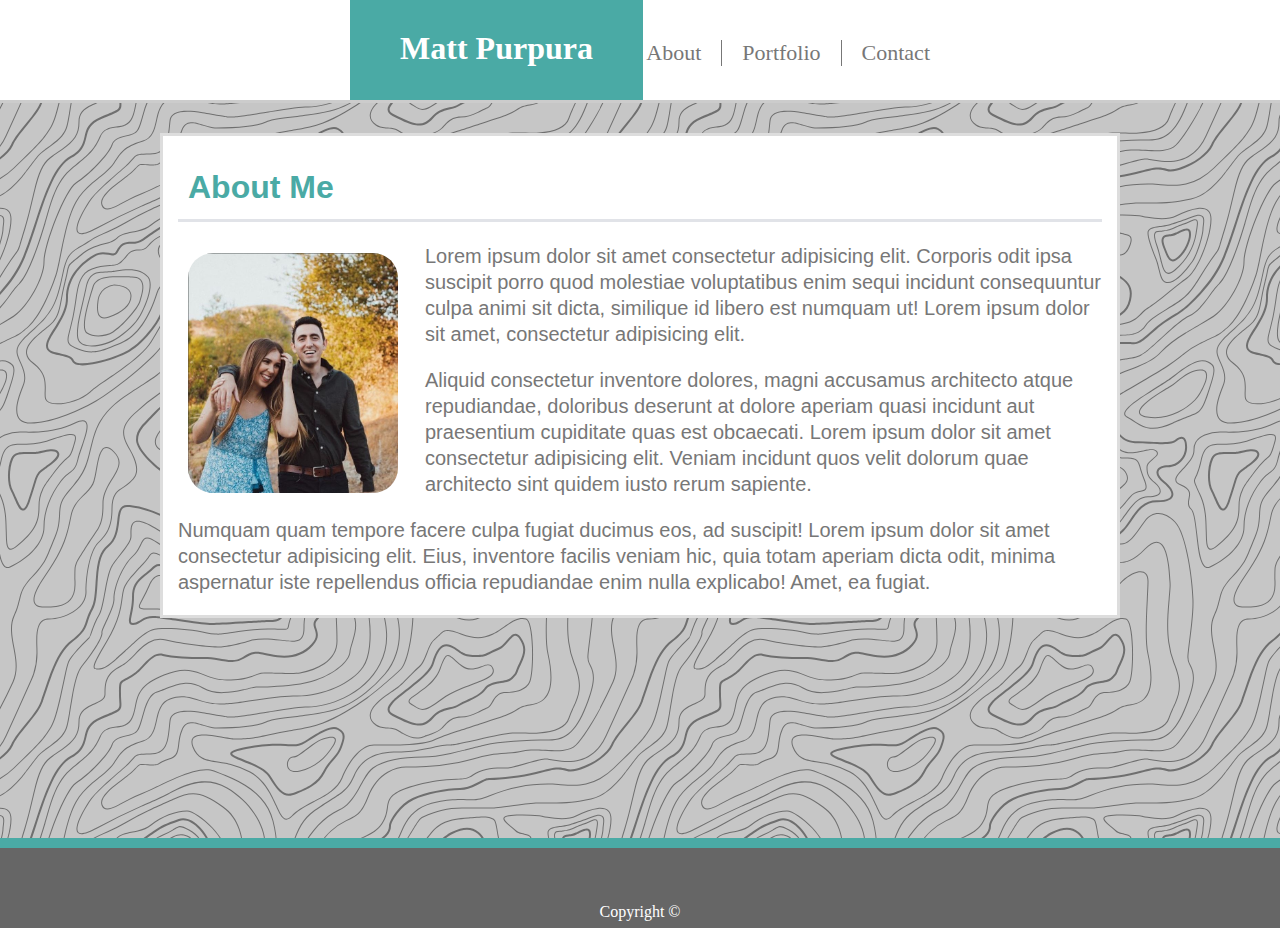
==== commit 5056e7e1: "css styling added to Portfolio.html" ====
--- a/index.html
+++ b/index.html
@@ -19,26 +19,28 @@
             <a class="tab" href="index.html">About</a> 
     </header>
 
-    <div class="mainContent">
-        <h1 class="pageTitle">
-           About Me
-        </h1>
-            <img id="profilePic" src="assets/images/profilePic.JPG" alt="Me">
-        <div>
-            <p>
-                Lorem ipsum dolor sit amet consectetur adipisicing elit. Corporis odit ipsa suscipit porro quod molestiae voluptatibus enim sequi incidunt consequuntur culpa animi sit dicta, similique id libero est numquam ut! Lorem ipsum dolor sit amet, consectetur adipisicing elit. 
-            </p>
-            <p>    
-                Aliquid consectetur inventore dolores, magni accusamus architecto atque repudiandae, doloribus deserunt at dolore aperiam quasi incidunt aut praesentium cupiditate quas est obcaecati. Lorem ipsum dolor sit amet consectetur adipisicing elit. Veniam incidunt quos velit dolorum quae architecto sint quidem iusto rerum sapiente.
-            </p>
-            <p>
-                Numquam quam tempore facere culpa fugiat ducimus eos, ad suscipit! Lorem ipsum dolor sit amet consectetur adipisicing elit. Eius, inventore facilis veniam hic, quia totam aperiam dicta odit, minima aspernatur iste repellendus officia repudiandae enim nulla explicabo! Amet, ea fugiat.
-            </p>
+    <div class="wrapper">
+        <div class="mainContent">
+            <h1 class="pageTitle">
+            About Me
+            </h1>
+                <img class="image" id="profilePic" src="assets/images/profilePic.JPG" alt="Me">
+            <div>
+                <p>
+                    Lorem ipsum dolor sit amet consectetur adipisicing elit. Corporis odit ipsa suscipit porro quod molestiae voluptatibus enim sequi incidunt consequuntur culpa animi sit dicta, similique id libero est numquam ut! Lorem ipsum dolor sit amet, consectetur adipisicing elit. 
+                </p>
+                <p>    
+                    Aliquid consectetur inventore dolores, magni accusamus architecto atque repudiandae, doloribus deserunt at dolore aperiam quasi incidunt aut praesentium cupiditate quas est obcaecati. Lorem ipsum dolor sit amet consectetur adipisicing elit. Veniam incidunt quos velit dolorum quae architecto sint quidem iusto rerum sapiente.
+                </p>
+                <p>
+                    Numquam quam tempore facere culpa fugiat ducimus eos, ad suscipit! Lorem ipsum dolor sit amet consectetur adipisicing elit. Eius, inventore facilis veniam hic, quia totam aperiam dicta odit, minima aspernatur iste repellendus officia repudiandae enim nulla explicabo! Amet, ea fugiat.
+                </p>
+            </div>
         </div>
     </div>
-
+    
     <footer>
-        Copyright 
+        Copyright &copy;
     </footer>
 
 </body>
--- a/assets/css/style.css
+++ b/assets/css/style.css
@@ -14,6 +14,8 @@
 
 body{  
     font-family: 'Georgia', Times, Times New Roman, serif;
+    margin: 0;
+    position: relative;
 }
 
 .name{
@@ -24,11 +26,12 @@
     float: left;
     text-align: center;
     padding-top: 30px;
+    margin: auto;
 }
 
 .tab{
     float: right;
-    margin-top: 60px;
+    margin-top: 40px;
     color: #777777;
     text-decoration: none;
     font-size: 22px;
@@ -43,6 +46,11 @@
     padding-right: 20px;
 }
 
+.wrapper{
+    min-height: 75vh;
+    margin-bottom: 30px;
+}
+
 .mainContent{
     background-color: #ffffff;
     border: solid #dddddd 3px;
@@ -53,6 +61,7 @@
     font-family: Arial, 'Helvetica Neue', Helvetica, sans-serif;
     color: #777777;
     line-height: 1.3;
+    overflow: auto;
 }
 
 .pageTitle{
@@ -67,11 +76,40 @@
     float: left;
     margin: 10px;
     margin-right: 27px;
+    border-radius: 25px;
 }
 
 p{
     font-size: 20px;
     text-align: left;
+}
+
+.project{
+    position: relative;
+    float: left;
+    margin: 20px;
+}
+
+.projectImage{
+    height: 200px;
+    width: 200px;
+}
+
+.label{
+    position: absolute;
+    bottom: 0;
+    height: 50px;
+    z-index: 1;
+    background-color: #4aaaa5;
+    color: #ffffff;
+    width: 200px;
+    text-align: center;
+    padding-top: 15px;
+}
+
+.link{
+    text-decoration: none;
+    color: #ffffff;
 }
 
 footer{
@@ -81,7 +119,6 @@
     border-top: solid #4aaaa5 10px;
     height: 90px; 
     width: 100%;
-    position: absolute;
-    bottom: 0;
     padding-top: 55px;
+    z-index: 2;
 }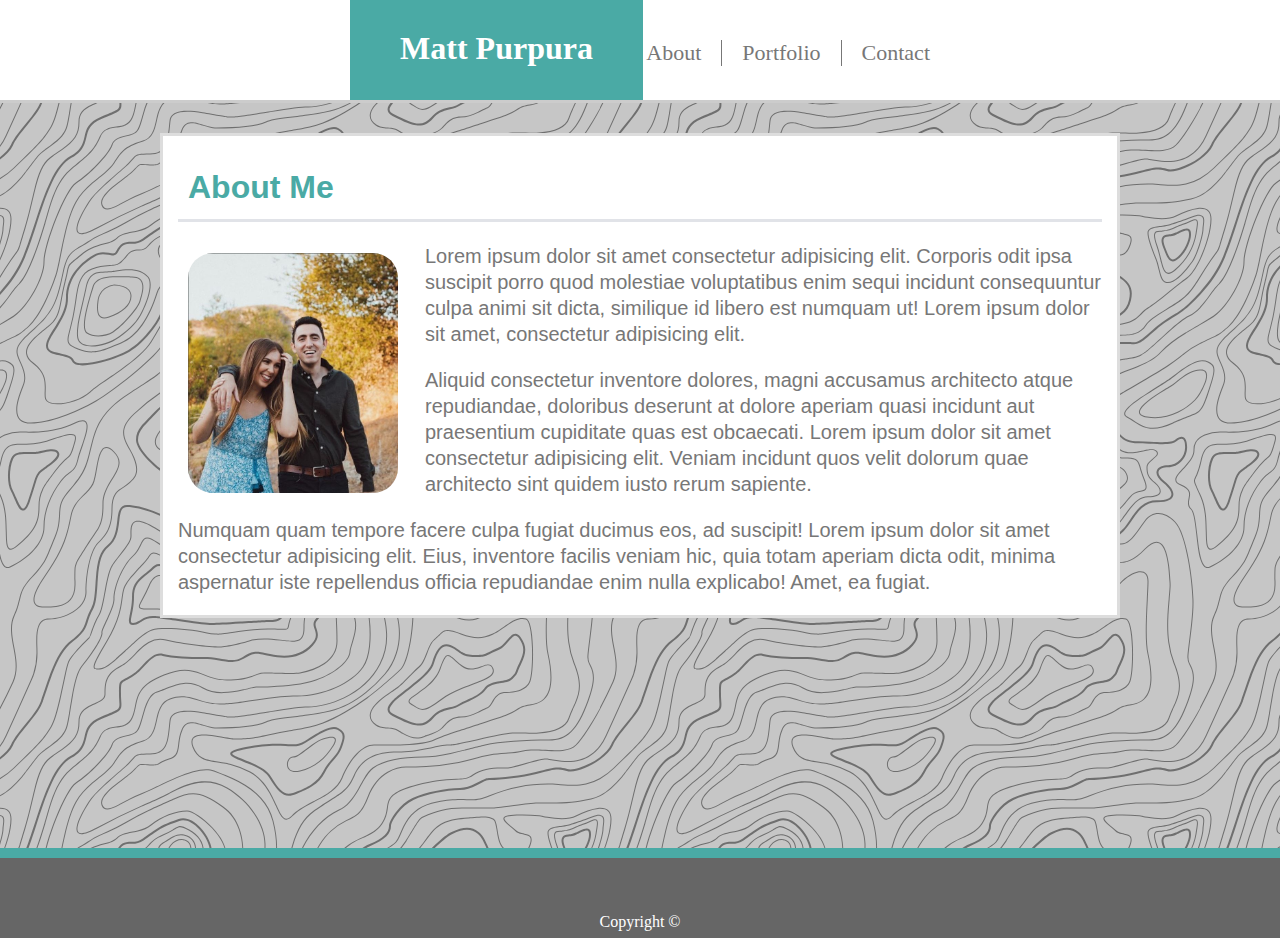
==== commit 465d7cba: "Added hover features to tabs" ====
--- a/index.html
+++ b/index.html
@@ -12,7 +12,7 @@
     
     <header>
         <h1 class="name">
-            Matt Purpura
+            <a class="home" href="index.html">Matt Purpura</a>
         </h1>
             <a class="tab" href="contact.html">Contact</a>    
             <a class="tab" id="tabPortfolio" href="portfolio.html">Portfolio</a>        
--- a/assets/css/style.css
+++ b/assets/css/style.css
@@ -19,6 +19,7 @@
 }
 
 .name{
+    text-decoration: none;
     background-color: #4aaaa5;
     color:#ffffff;
     width: 293px;
@@ -29,12 +30,25 @@
     margin: auto;
 }
 
+.name:hover{
+    background-color: #39918c;
+}
+
+.home{
+    text-decoration: none;
+    color: #ffffff;
+}
+
 .tab{
     float: right;
     margin-top: 40px;
     color: #777777;
     text-decoration: none;
     font-size: 22px;
+}
+
+.tab:hover{
+    color: rgb(31, 31, 31);
 }
 
 #tabPortfolio{
@@ -48,7 +62,7 @@
 
 .wrapper{
     min-height: 75vh;
-    margin-bottom: 30px;
+    margin-bottom: 40px;
 }
 
 .mainContent{
@@ -97,7 +111,7 @@
 
 .label{
     position: absolute;
-    bottom: 0;
+    bottom: 20px;
     height: 50px;
     z-index: 1;
     background-color: #4aaaa5;
@@ -107,9 +121,32 @@
     padding-top: 15px;
 }
 
+.label:hover{
+    background-color: #39918c;  
+}
+
 .link{
     text-decoration: none;
     color: #ffffff;
+}
+
+#name, #email, #message{
+    width: 100%;
+}
+
+input{
+    color: #777777;
+    margin-bottom: 15px;
+}
+
+#submit{
+    margin-bottom: 20px;
+    margin-top: 15px;
+    background-color: #4aaaa5;
+    color: #ffffff;
+    border: solid #4aaaa5 1px;
+    padding: 10px 15px 10px 15px;
+
 }
 
 footer{
